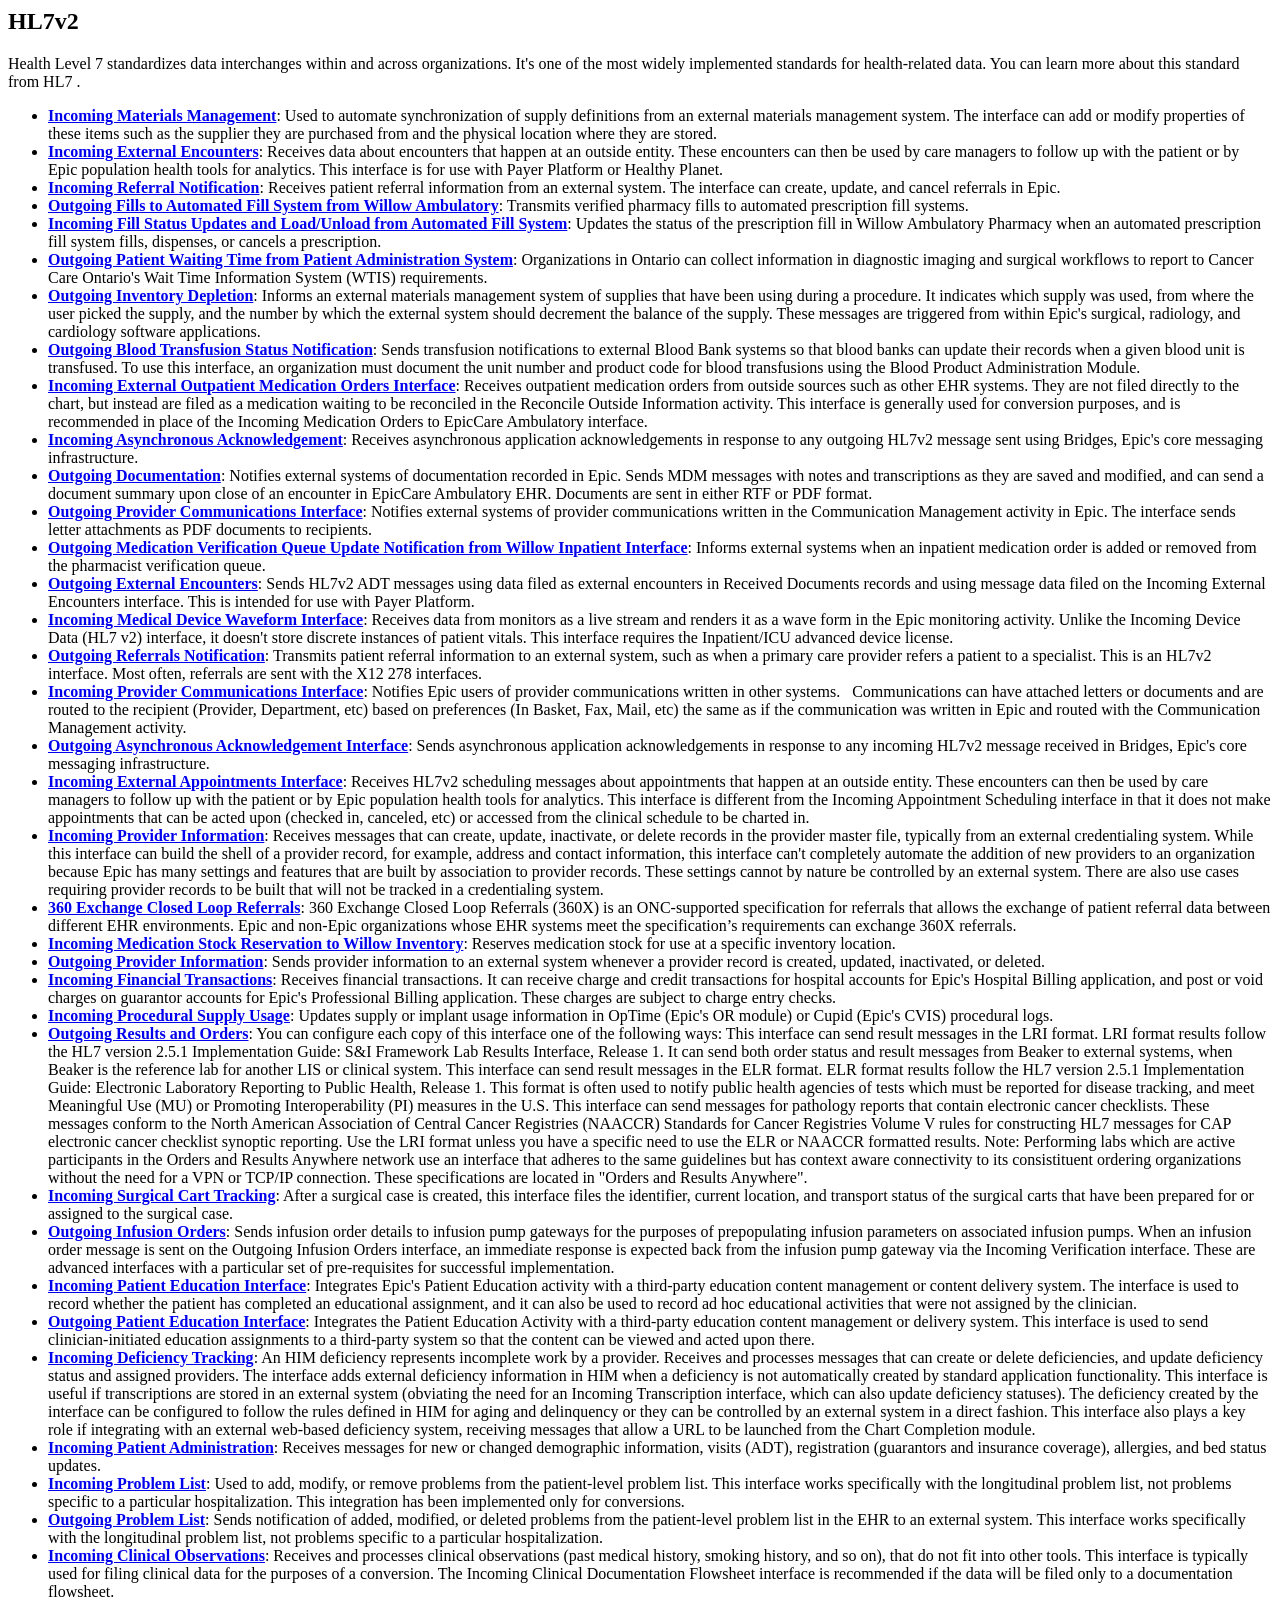
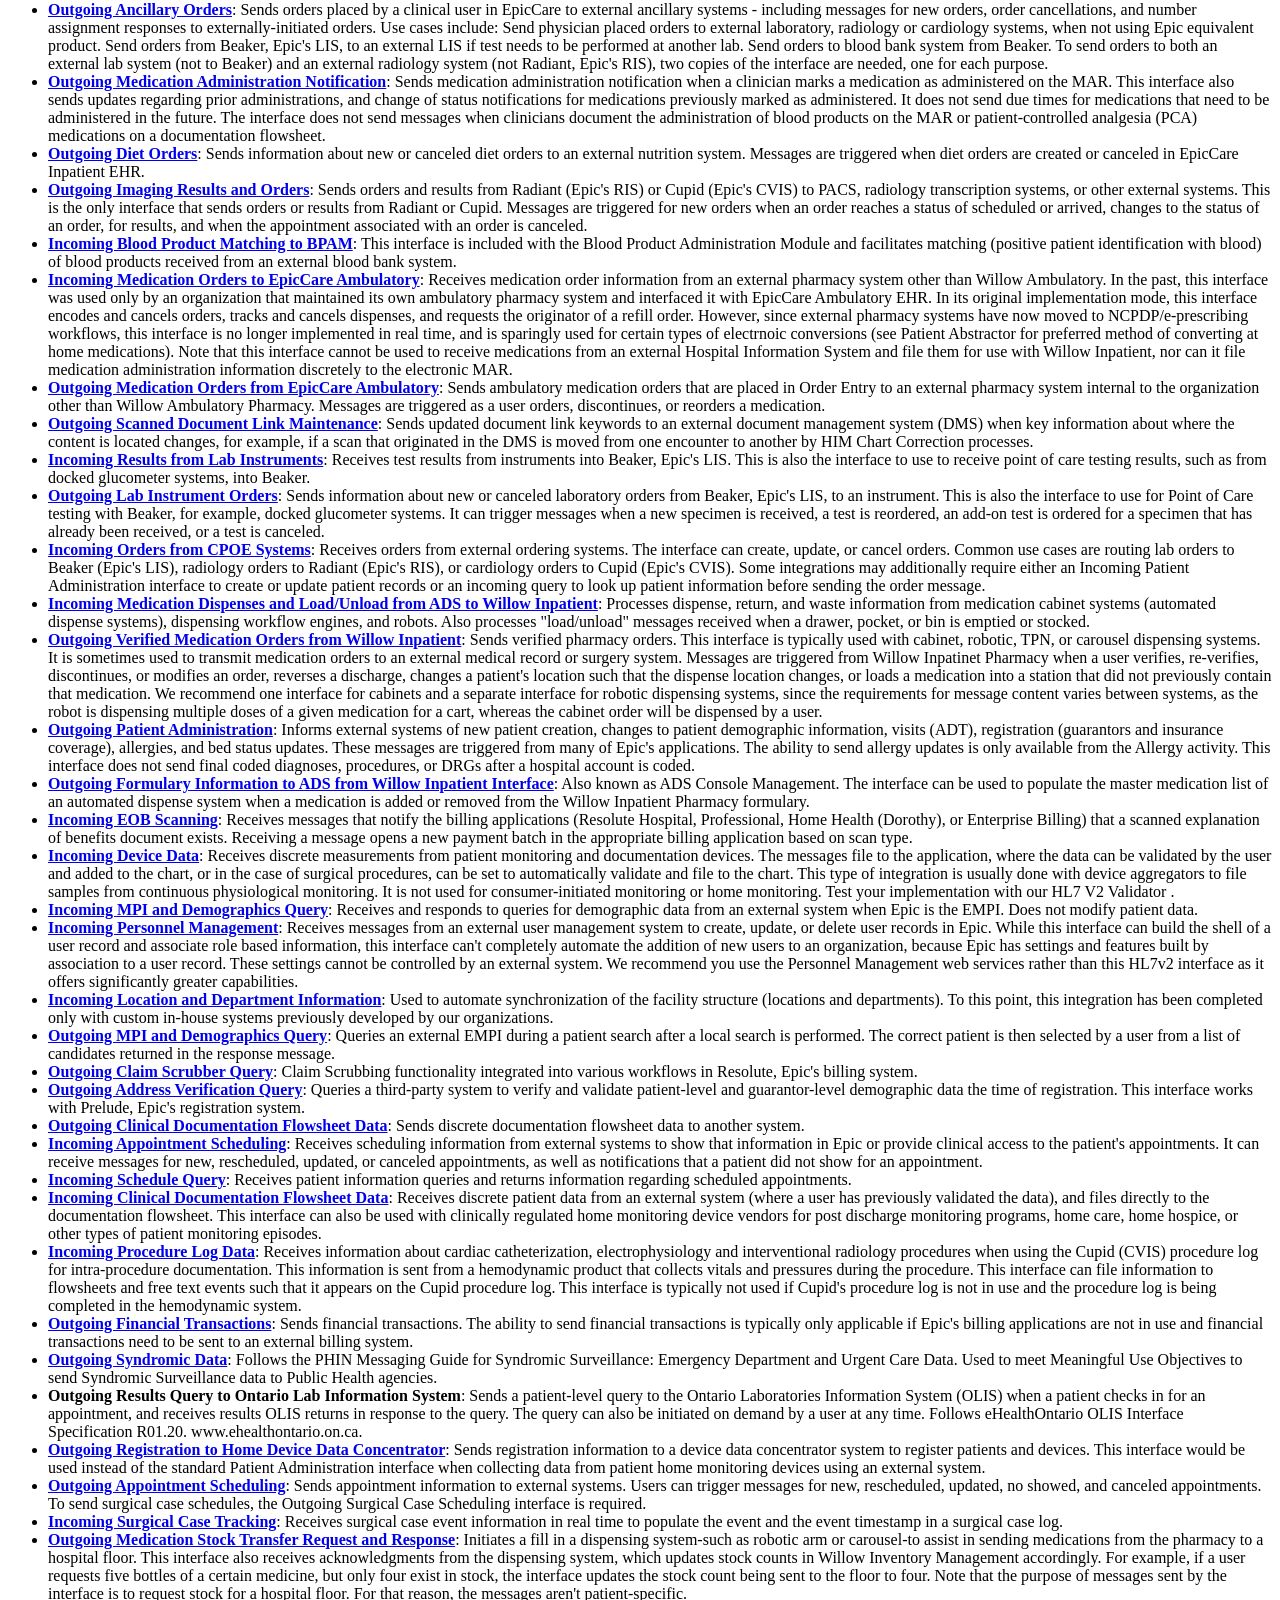
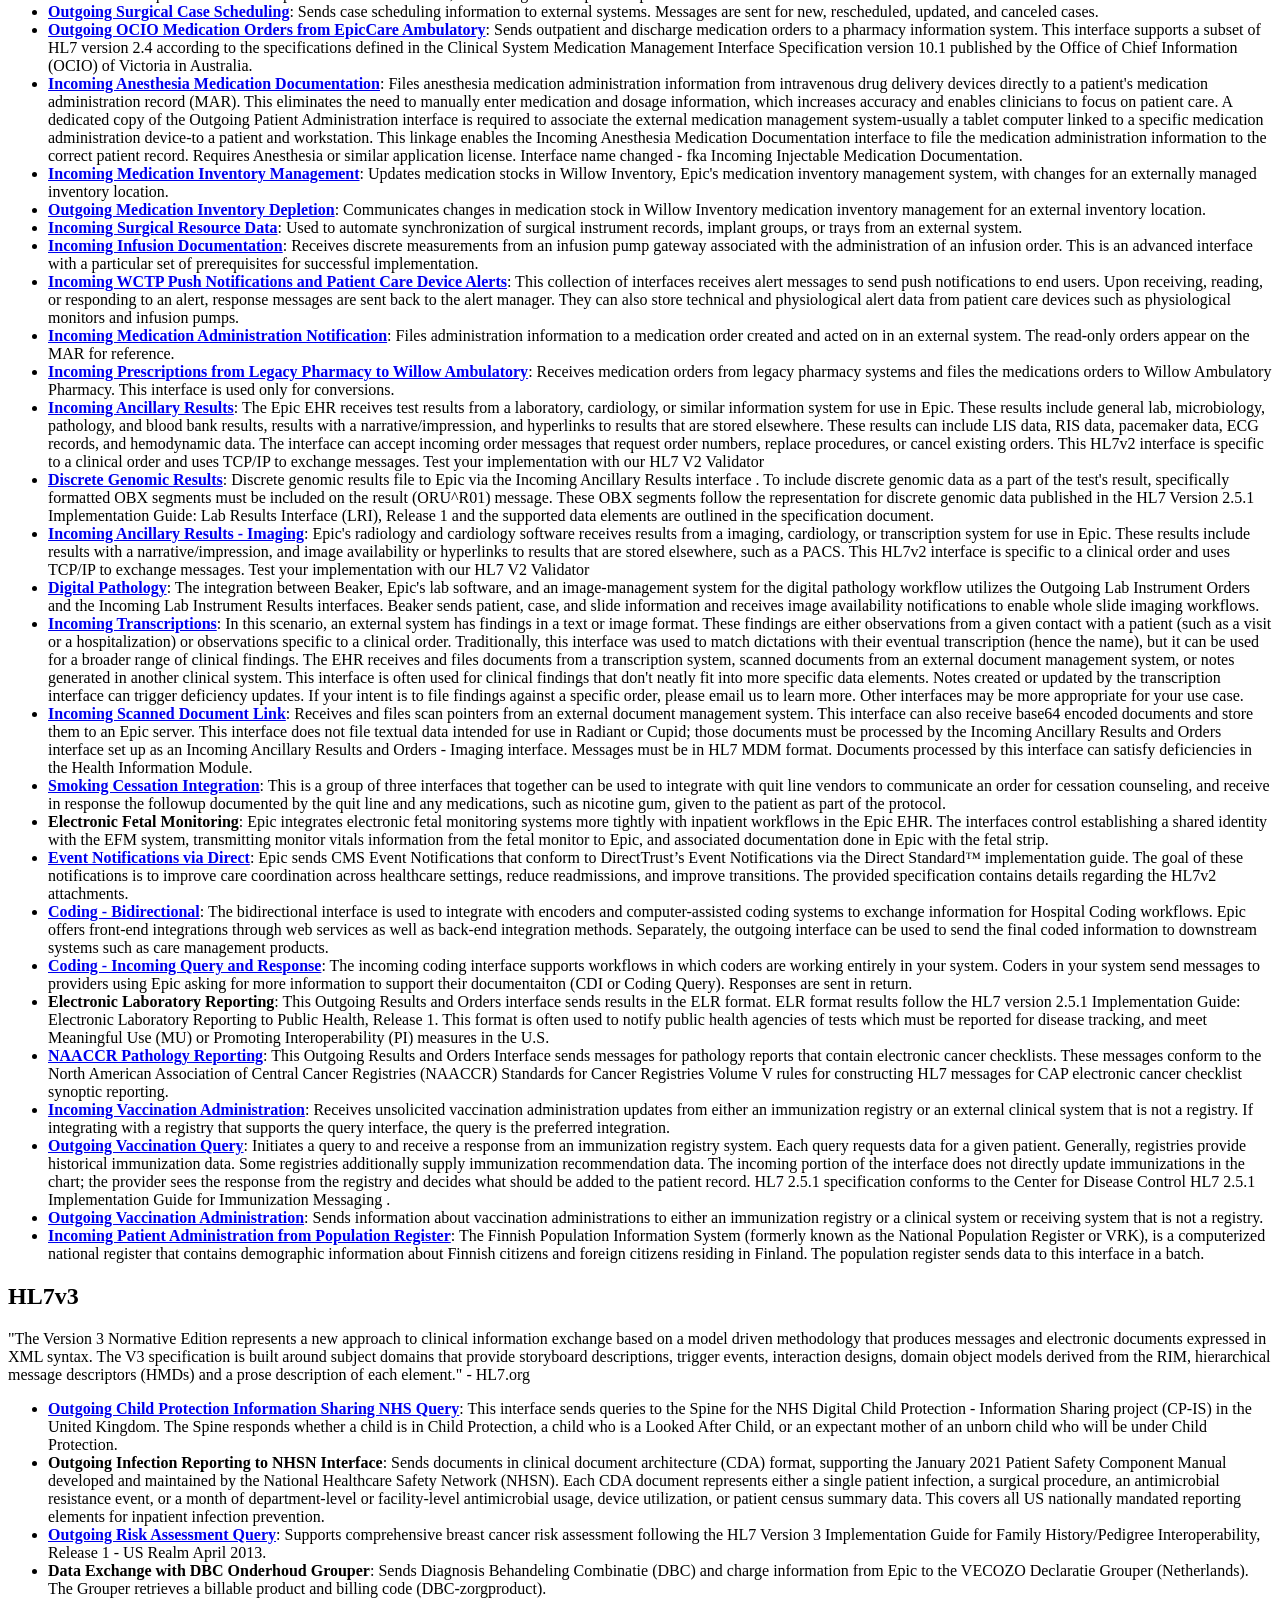
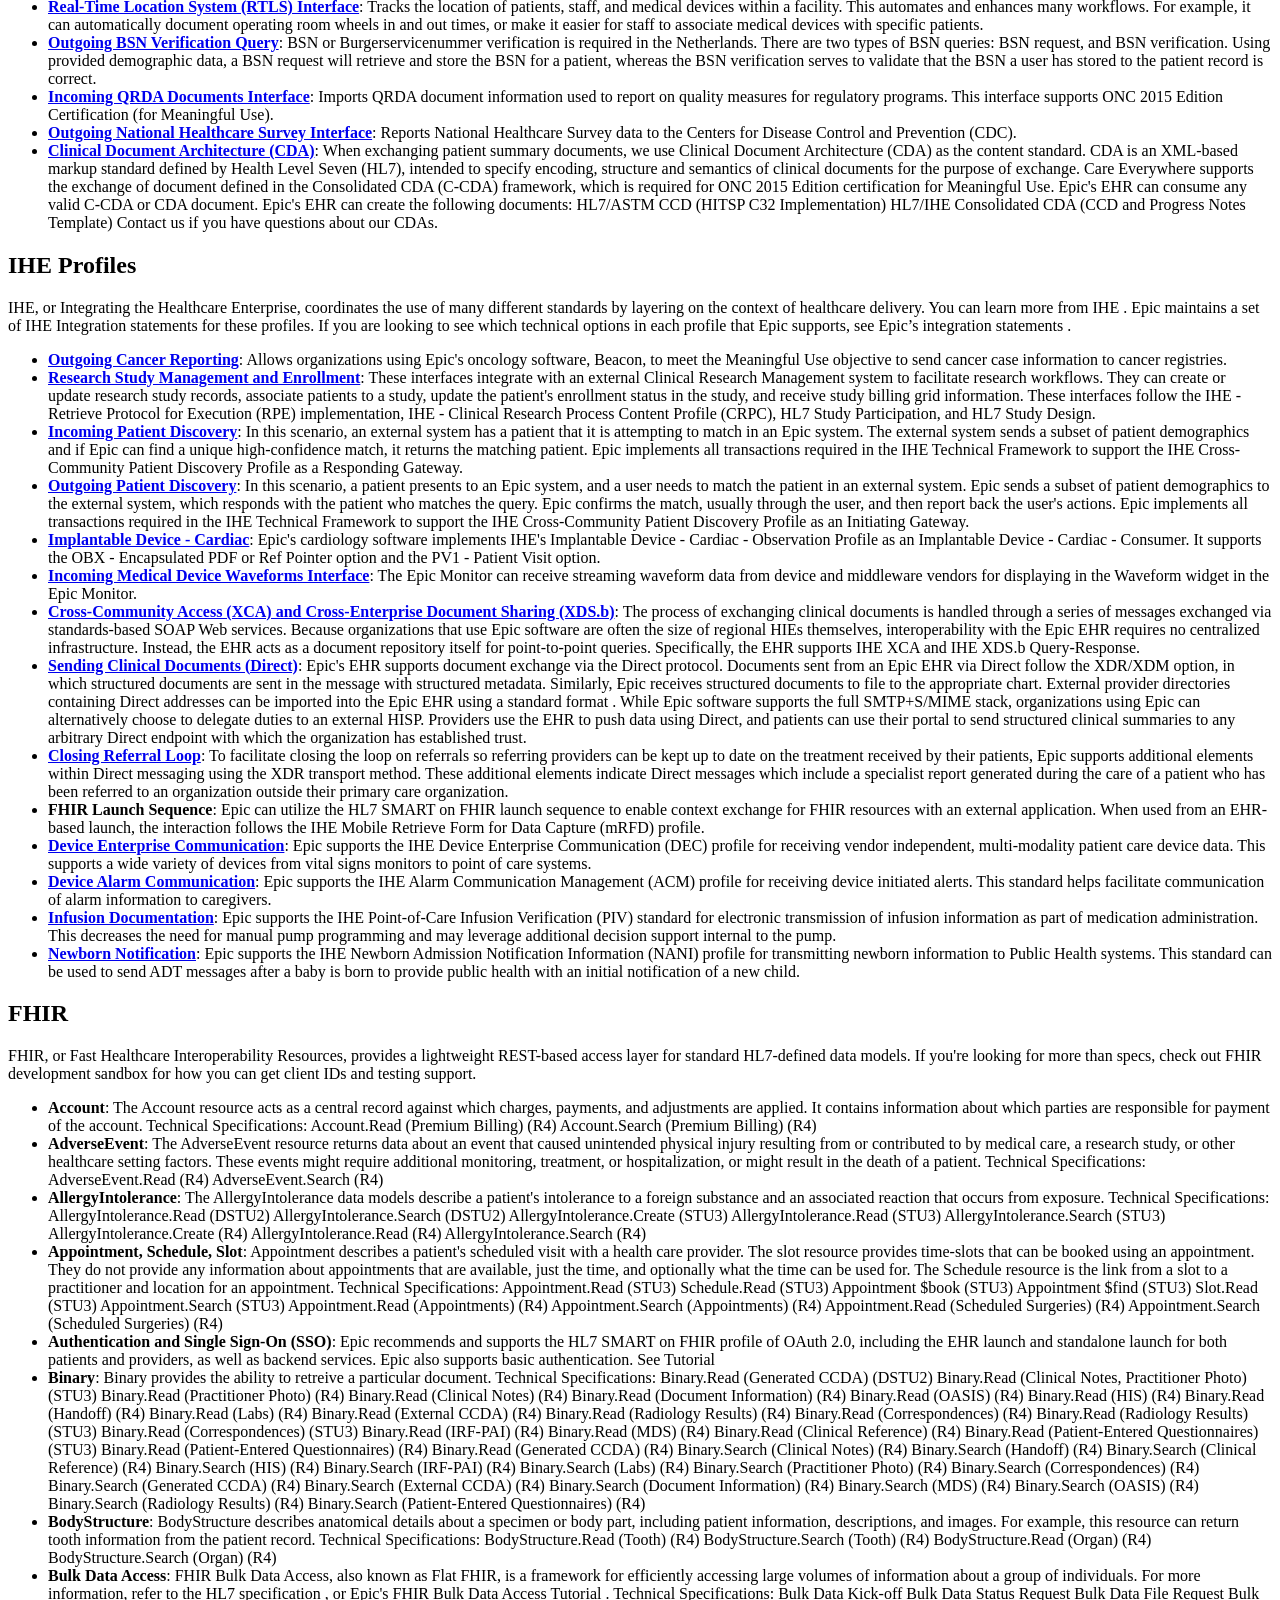
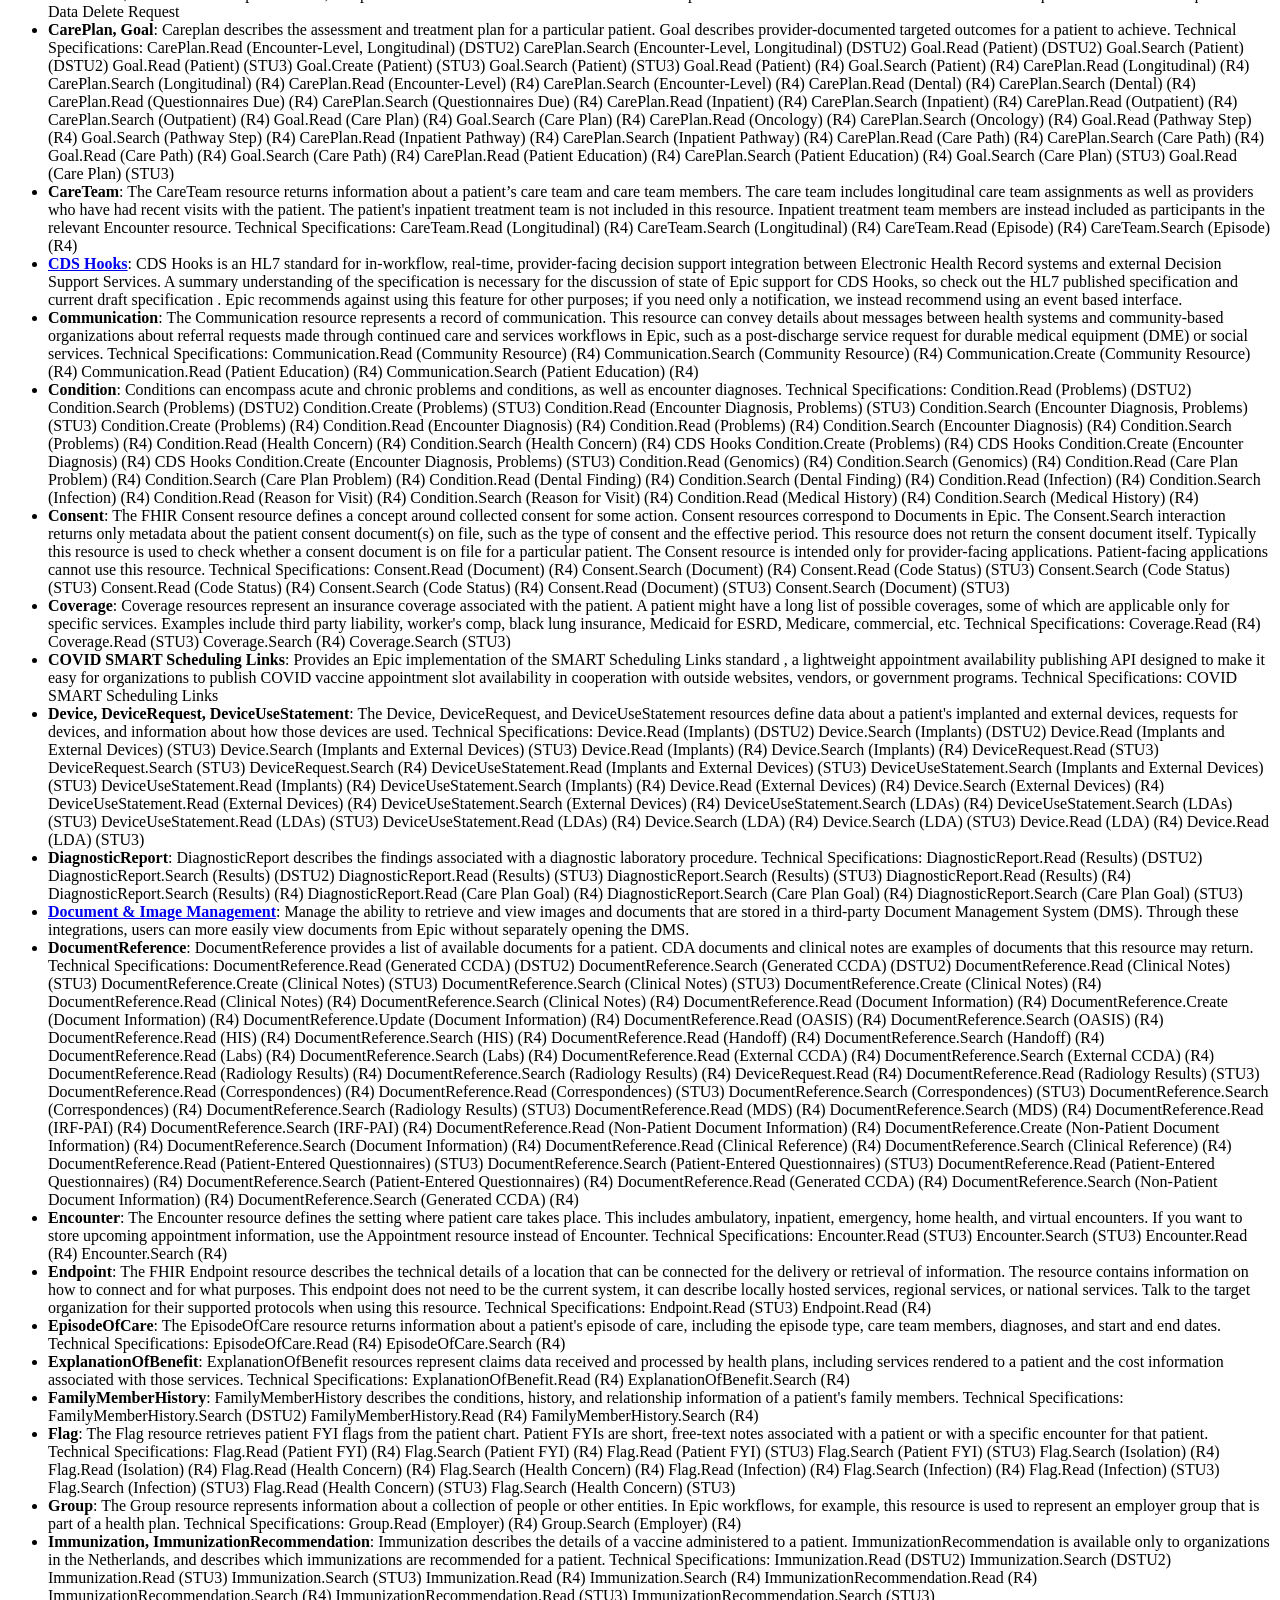
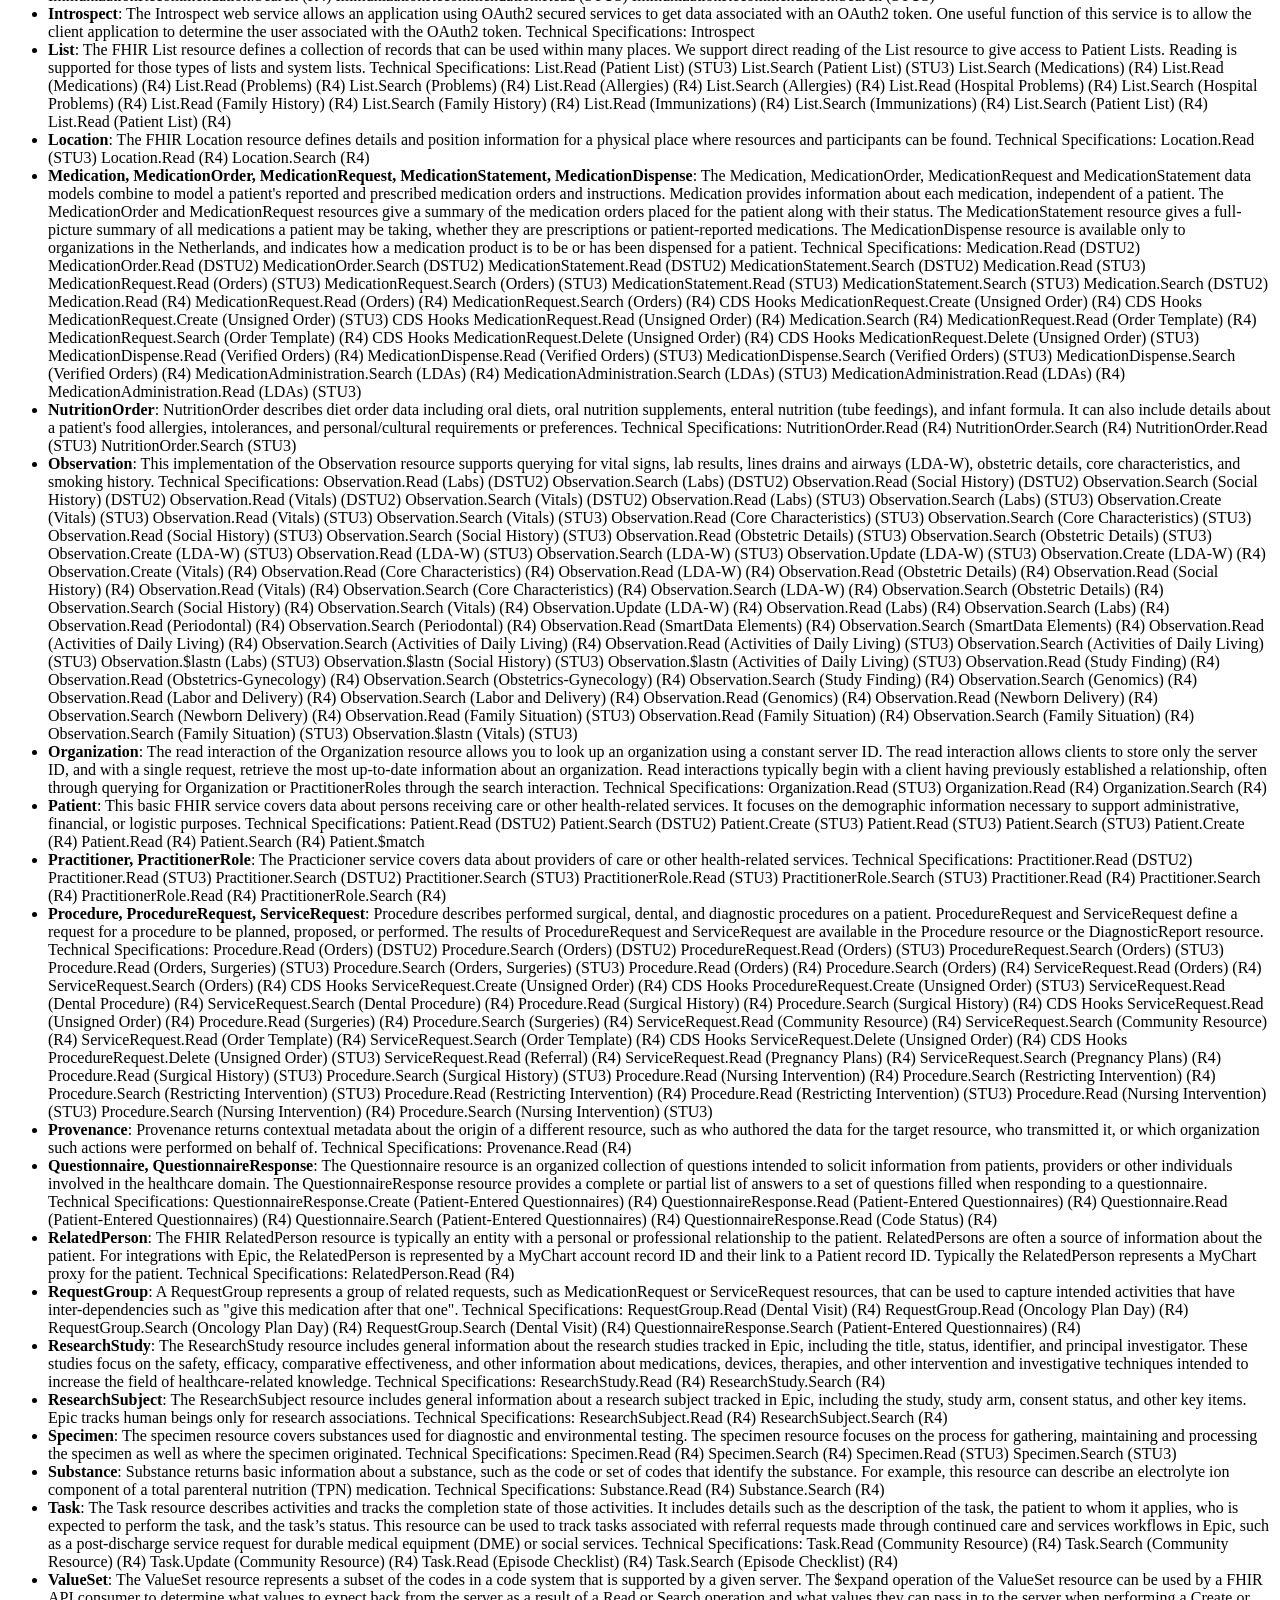
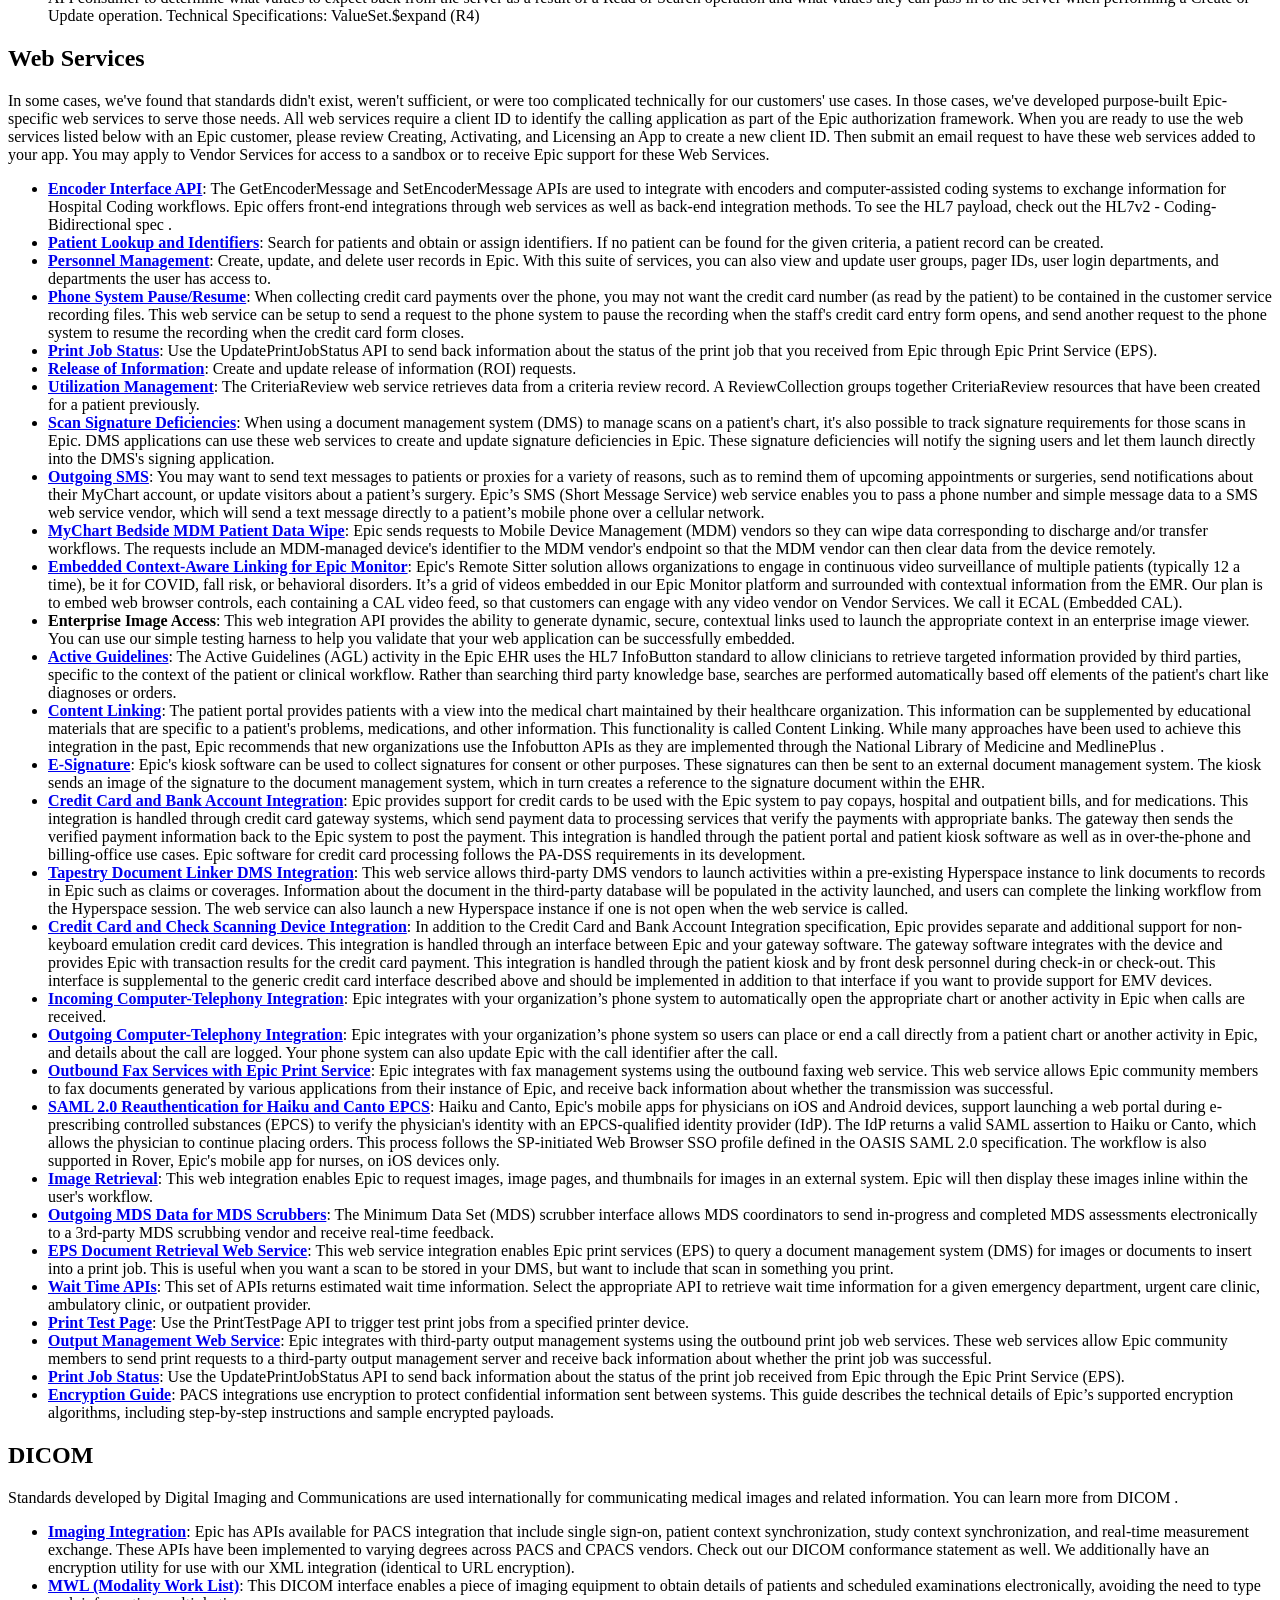
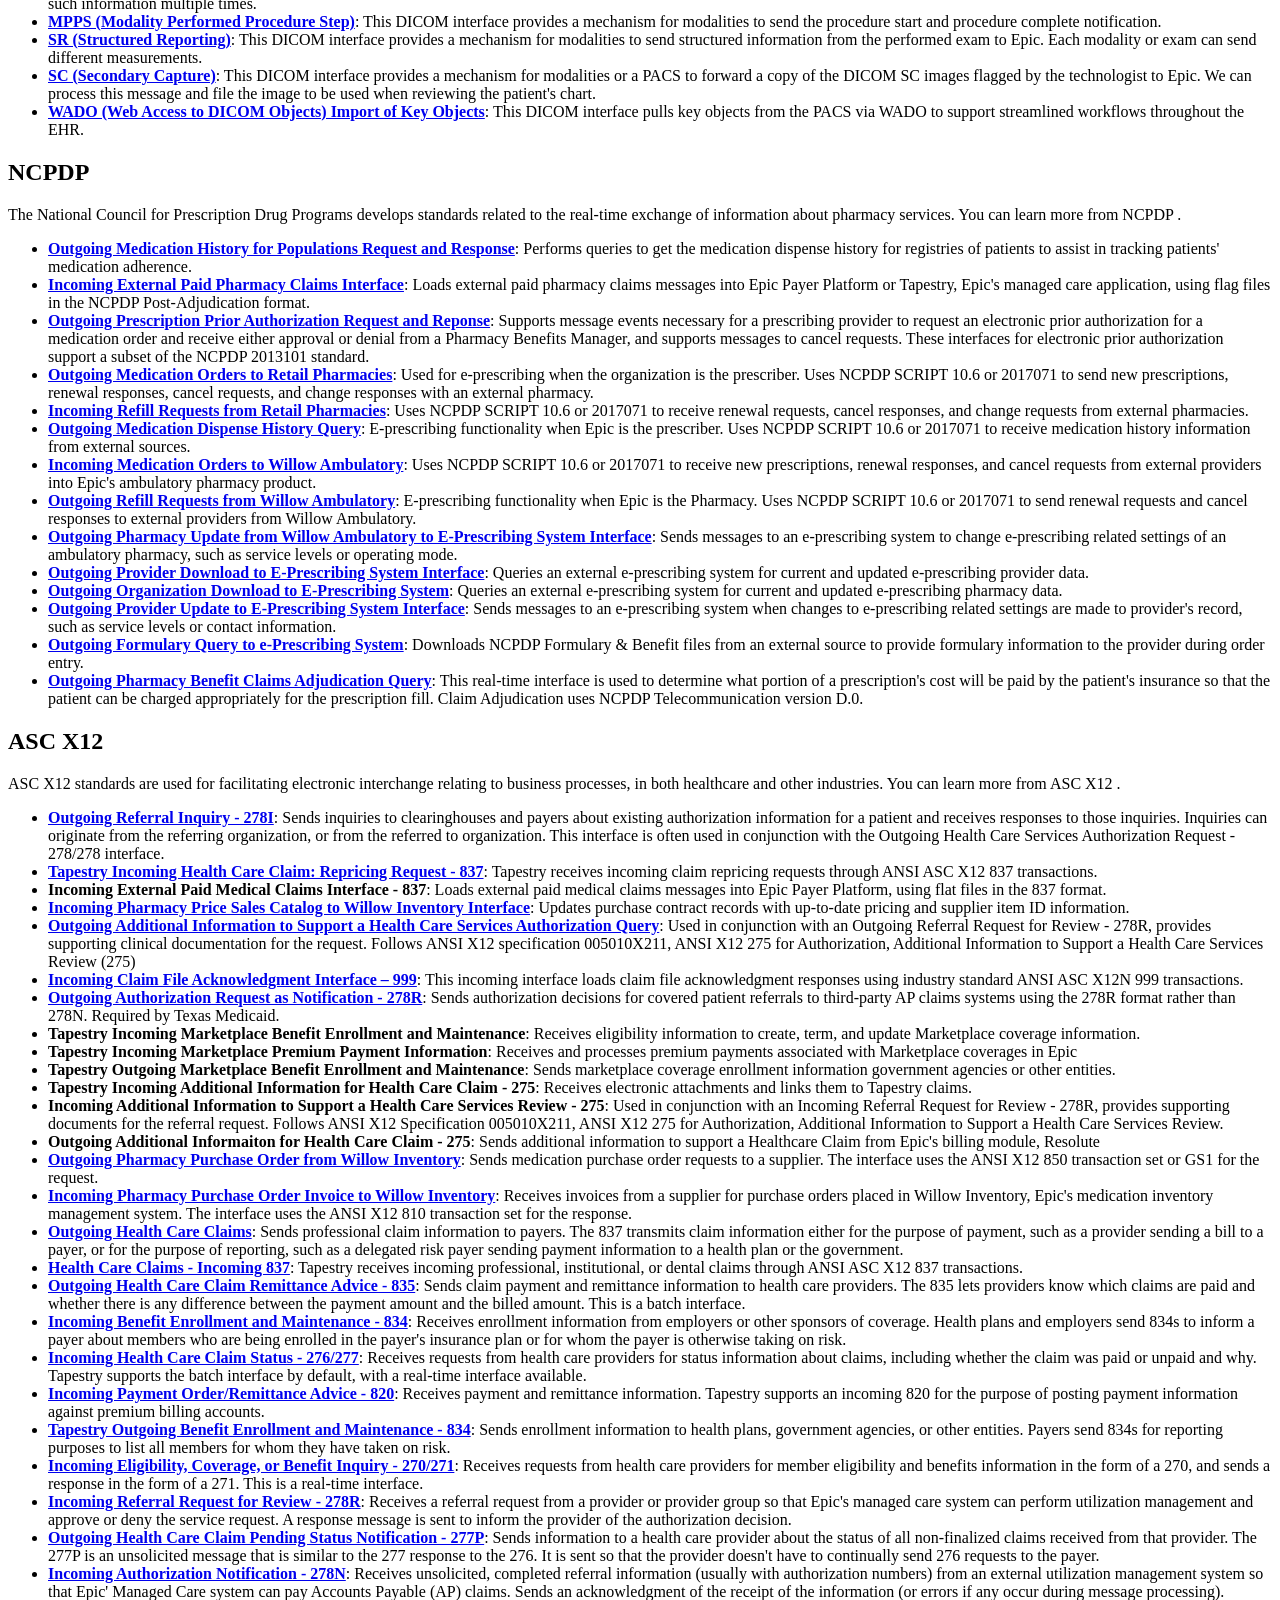
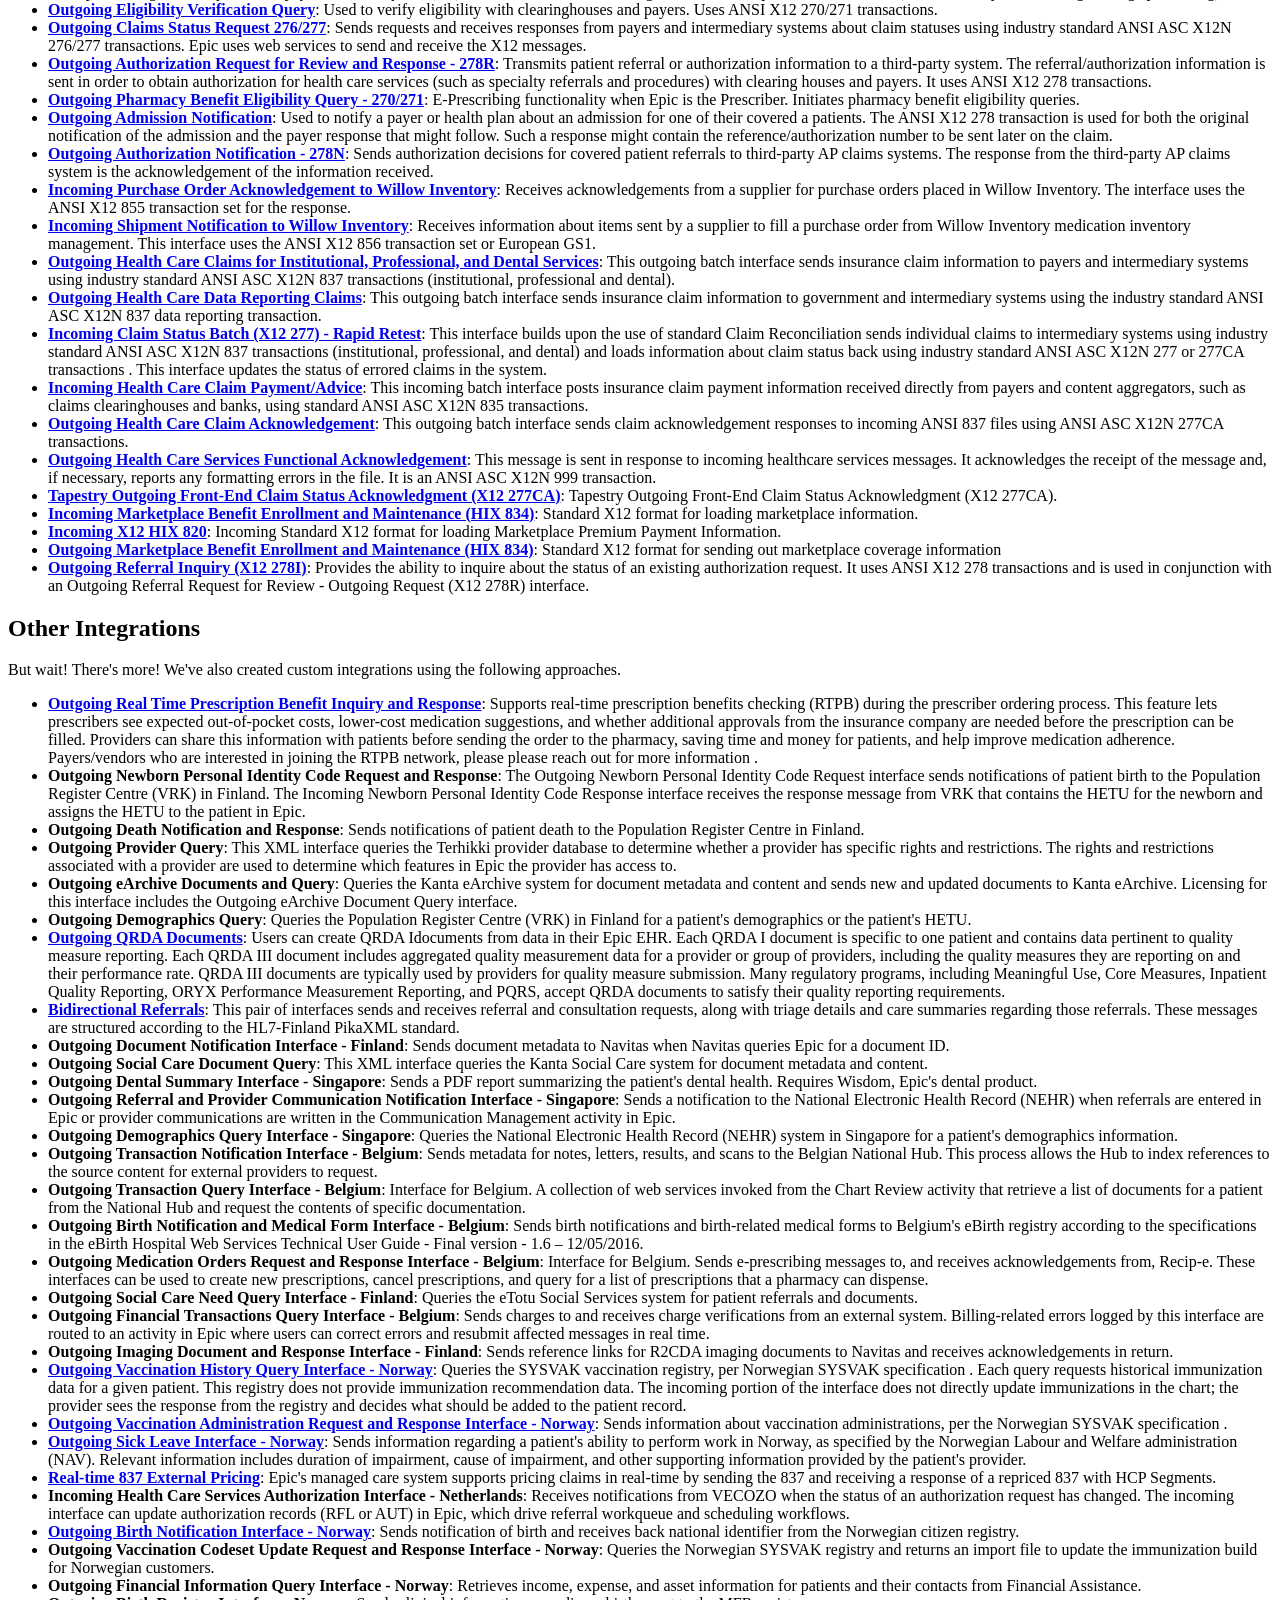
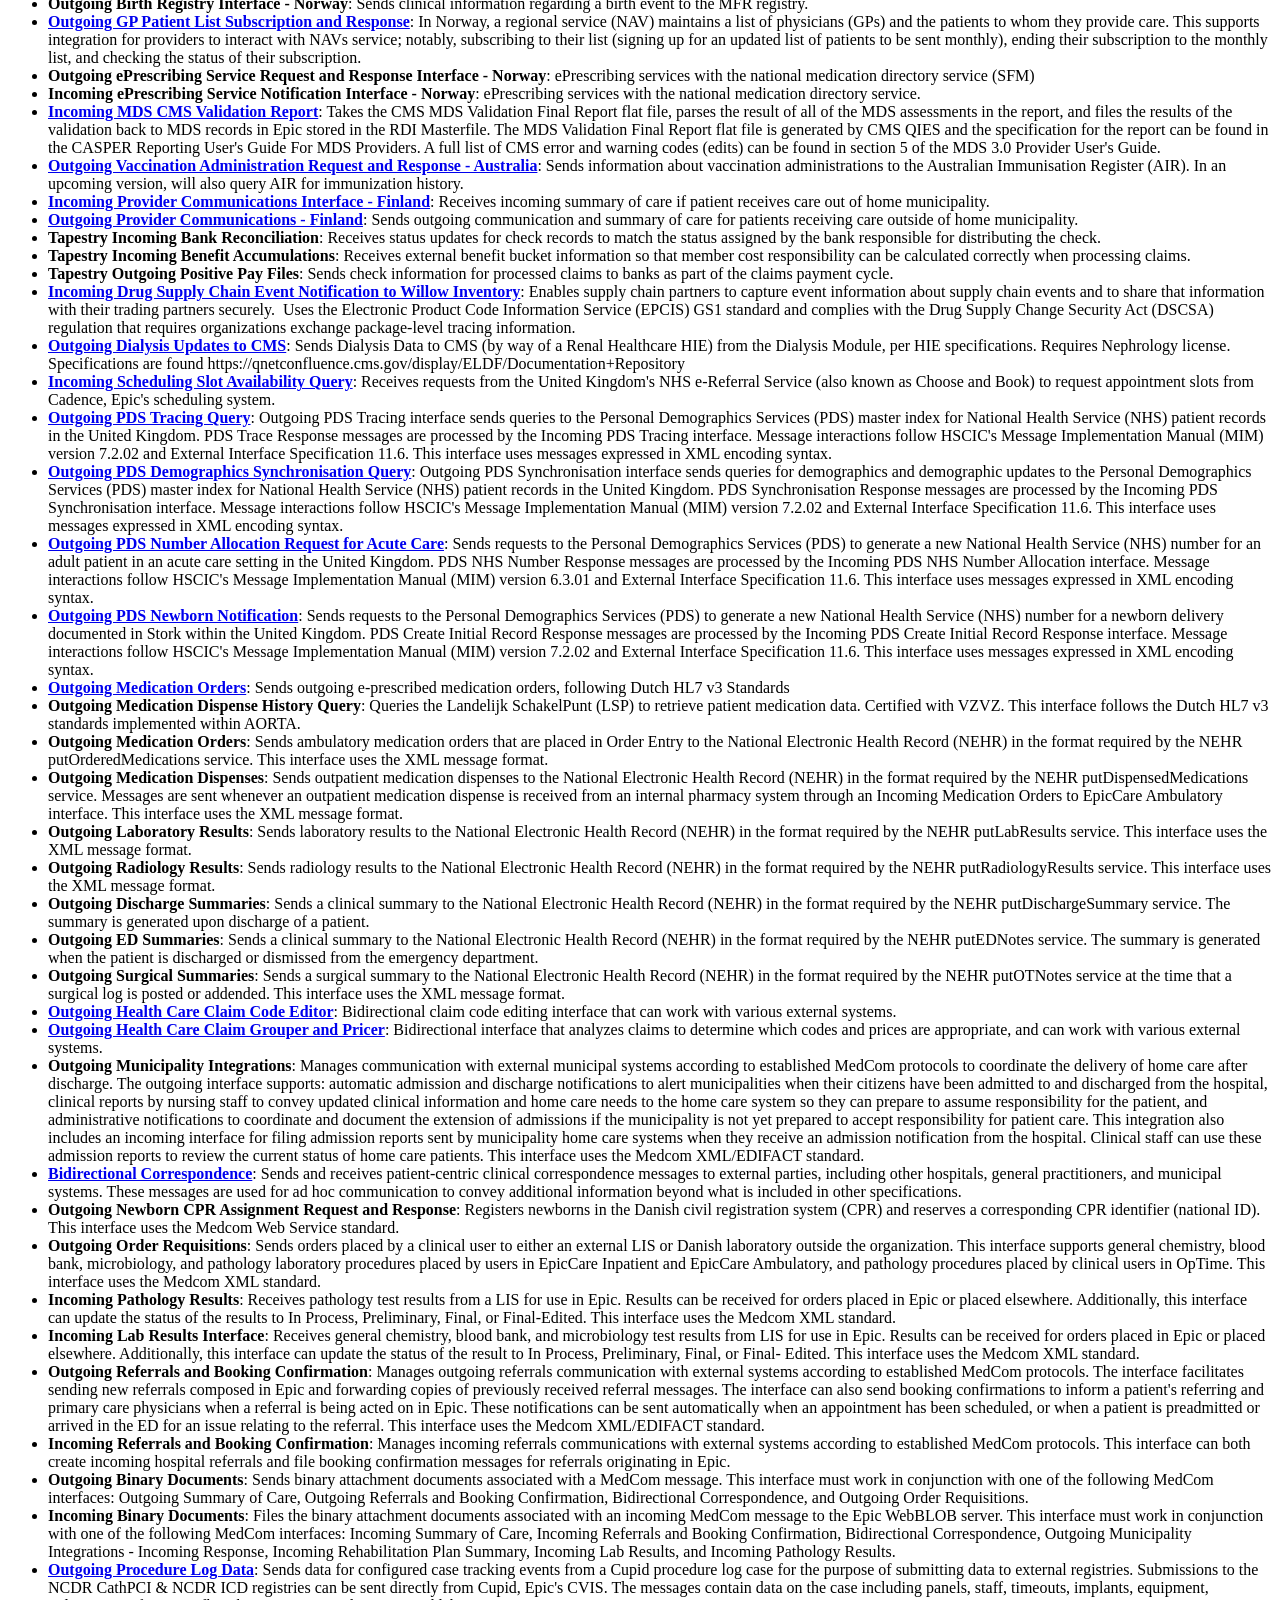
==== scrape_results.html @ d6ffc925 "add method to generate an html from the parsed data" ====
<html><body><h2>HL7v2</h2><p>Health Level 7 standardizes data interchanges within and across organizations. It's one of the most widely implemented standards for health-related data. You can learn more about this standard from  HL7 .</p><ul><li><strong><a href='https://open.epic.com//Tech/TechSpec?spec=staged%2FIncoming%20Materials%20Management%20Interface%20Technical%20Specification.pdf'>Incoming Materials Management</a></strong>: Used to automate synchronization of supply definitions from an external materials management system. The interface can add or modify properties of these items such as the supplier they are purchased from and the physical location where they are stored.</li><li><strong><a href='https://open.epic.com//Tech/TechSpec?spec=5369'>Incoming External Encounters</a></strong>: Receives data about encounters that happen at an outside entity. These encounters can then be used by care managers to follow up with the patient or by Epic population health tools for analytics.  This interface is for use with Payer Platform or Healthy Planet.</li><li><strong><a href='https://open.epic.com//Tech/TechSpec?spec=staged%2FIncoming%20Referral%20Notification%20Interface%20Technical%20Specification.pdf'>Incoming Referral Notification</a></strong>: Receives patient referral information from an external system. The interface can create, update, and cancel referrals in Epic.</li><li><strong><a href='https://open.epic.com//Tech/TechSpec?spec=staged%2FOutgoing%20Fills%20to%20Automated%20Fill%20System%20from%20Willow%20Ambulatory%20Interface%20Technical%20Specification.pdf'>Outgoing Fills to Automated Fill System from Willow Ambulatory</a></strong>: Transmits verified pharmacy fills to automated prescription fill systems.</li><li><strong><a href='https://open.epic.com//Tech/TechSpec?spec=staged%2FIncoming%20Fill%20Status%20from%20Automated%20Fill%20System%20to%20Willow%20Ambulatory%20Interface%20Technical%20Specification.pdf'>Incoming Fill Status Updates and Load/Unload from Automated Fill System</a></strong>: Updates the status of the prescription fill in Willow Ambulatory Pharmacy when an automated prescription fill system fills, dispenses, or cancels a prescription.</li><li><strong><a href='https://open.epic.com//Tech/TechSpec?spec=staged%2FOutgoing%20Patient%20Waiting%20Time%20from%20Patient%20Administration%20System%20Interface%20Technical%20Specification.pdf'>Outgoing Patient Waiting Time from Patient Administration System</a></strong>: Organizations in Ontario can collect information in diagnostic imaging and surgical workflows to report to Cancer Care Ontario's Wait Time Information System (WTIS) requirements.</li><li><strong><a href='https://open.epic.com//Tech/TechSpec?spec=staged%2FOutgoing%20Inventory%20Depletion%20Interface%20Technical%20Specification.pdf'>Outgoing Inventory Depletion</a></strong>: Informs an external materials management system of supplies that have been using during a procedure. It indicates which supply was used, from where the user picked the supply, and the number by which the external system should decrement the balance of the supply.  These messages are triggered from within Epic's surgical, radiology, and cardiology software applications.</li><li><strong><a href='https://open.epic.com//Tech/TechSpec?spec=5292'>Outgoing Blood Transfusion Status Notification</a></strong>: Sends transfusion notifications to external Blood Bank systems so that blood banks can update their records when a given blood unit is transfused. To use this interface, an organization must document the unit number and product code for blood transfusions using the Blood Product Administration Module.</li><li><strong><a href='https://open.epic.com//Tech/TechSpec?spec=staged%2FIncoming%20External%20Outpatient%20Medication%20Orders%20Interface%20Technical%20Specification.pdf'>Incoming External Outpatient Medication Orders Interface</a></strong>: Receives outpatient medication orders from outside sources such as other EHR systems.   They are not filed directly to the chart, but instead are filed as a medication waiting to be reconciled in the Reconcile Outside Information activity.  This interface is generally used for conversion purposes, and is recommended in place of the Incoming Medication Orders to EpicCare Ambulatory interface.</li><li><strong><a href='https://open.epic.com//Tech/TechSpec?spec=staged%2FIncoming%20Asynchronous%20Acknowledgment%20Interface%20Technical%20Specification.pdf'>Incoming Asynchronous Acknowledgement</a></strong>: Receives asynchronous application acknowledgements in response to any outgoing HL7v2 message sent using Bridges, Epic's core messaging infrastructure.</li><li><strong><a href='https://open.epic.com//Tech/TechSpec?spec=5279'>Outgoing Documentation</a></strong>: Notifies external systems of documentation recorded in Epic. Sends MDM messages with notes and transcriptions as they are saved and modified, and can send a document summary upon close of an encounter in EpicCare Ambulatory EHR.  Documents are sent in either RTF or PDF format.</li><li><strong><a href='https://open.epic.com//Tech/TechSpec?spec=5221'>Outgoing Provider Communications Interface</a></strong>: Notifies external systems of provider communications written in the Communication Management activity in Epic. The interface sends letter attachments as PDF documents to recipients.</li><li><strong><a href='https://open.epic.com//Tech/TechSpec?spec=5250'>Outgoing Medication Verification Queue Update Notification from Willow Inpatient Interface</a></strong>: Informs external systems when an inpatient medication order is added or removed from the pharmacist verification queue.</li><li><strong><a href='https://open.epic.com//Tech/TechSpec?spec=5276'>Outgoing External Encounters</a></strong>: Sends HL7v2 ADT messages using data filed as external encounters in Received Documents records and using message data filed on the Incoming External Encounters interface. This is intended for use with Payer Platform.</li><li><strong><a href='https://open.epic.com//Tech/TechSpec?spec=staged%2FIncoming%20Waveform%20Content%20Module.pdf'>Incoming Medical Device Waveform Interface</a></strong>: Receives data from monitors as a live stream and renders it as a wave form in the Epic monitoring activity. Unlike the Incoming Device Data (HL7 v2) interface, it doesn't store discrete instances of patient vitals. This interface requires the Inpatient/ICU advanced device license.</li><li><strong><a href='https://open.epic.com//Tech/TechSpec?spec=staged%2FOutgoing%20Referral%20Notification%20Interface%20Technical%20Specification.pdf'>Outgoing Referrals Notification</a></strong>: Transmits patient referral information to an external system, such as when a primary care provider refers a patient to a specialist. This is an HL7v2 interface. Most often, referrals are sent with the X12 278 interfaces.</li><li><strong><a href='https://open.epic.com//Tech/TechSpec?spec=5331'>Incoming Provider Communications Interface</a></strong>: Notifies Epic users of provider communications written in other systems.   Communications can have attached letters or documents and are routed to the recipient (Provider, Department, etc) based on preferences (In Basket, Fax, Mail, etc) the same as if the communication was written in Epic and routed with the Communication Management activity.</li><li><strong><a href='https://open.epic.com//Tech/TechSpec?spec=staged%2FOutgoing%20Asynchronous%20Acknowledgment%20Technical%20Specification.pdf'>Outgoing Asynchronous Acknowledgement Interface</a></strong>: Sends asynchronous application acknowledgements in response to any incoming HL7v2 message received in Bridges, Epic's core messaging infrastructure.</li><li><strong><a href='https://open.epic.com//Tech/TechSpec?spec=5369'>Incoming External Appointments Interface</a></strong>: Receives HL7v2 scheduling messages about appointments that happen at an outside entity. These encounters can then be used by care managers to follow up with the patient or by Epic population health tools for analytics. This interface is different from the Incoming Appointment Scheduling interface in that it does not make appointments that can be acted upon (checked in, canceled, etc) or accessed from the clinical schedule to be charted in.</li><li><strong><a href='https://open.epic.com//Tech/TechSpec?spec=staged%2FIncoming%20Provider%20Information%20Interface%20Technical%20Specification.pdf'>Incoming Provider Information</a></strong>: Receives messages that can create, update, inactivate, or delete records in the provider master file, typically from an external credentialing system. While this interface can build the shell of a provider record, for example, address and contact information, this interface can't completely automate the addition of new providers to an organization because Epic has many settings and features that are built by association to provider records.   These settings cannot by nature be controlled by an external system. There are also use cases requiring provider records to be built that will not be tracked in a credentialing system.</li><li><strong><a href='https://open.epic.com//Tech/TechSpec?spec=staged%2F360X%20Referrals%20Technical%20Specification.zip'>360 Exchange Closed Loop Referrals</a></strong>: 360 Exchange Closed Loop Referrals (360X) is an ONC-supported specification for referrals that allows the exchange of patient referral data between different EHR environments. Epic and non-Epic organizations whose EHR systems meet the specification’s requirements can exchange 360X referrals.</li><li><strong><a href='https://open.epic.com//Tech/TechSpec?spec=5778'>Incoming Medication Stock Reservation to Willow Inventory</a></strong>: Reserves medication stock for use at a specific inventory location.</li><li><strong><a href='https://open.epic.com//Tech/TechSpec?spec=staged%2FOutgoing%20Provider%20Information%20Interface%20Technical%20Specification.pdf'>Outgoing Provider Information</a></strong>: Sends provider information to an external system whenever a provider record is created, updated, inactivated, or deleted.</li><li><strong><a href='https://open.epic.com//Tech/TechSpec?spec=5364'>Incoming Financial Transactions</a></strong>: Receives financial transactions. It can receive charge and credit transactions for hospital accounts for Epic's Hospital Billing application, and post or void charges on guarantor accounts for Epic's Professional Billing application. These charges are subject to charge entry checks.</li><li><strong><a href='https://open.epic.com//Tech/TechSpec?spec=staged%2FIncoming%20Procedural%20Supply%20Usage%20Interface%20Technical%20Specification.pdf'>Incoming Procedural Supply Usage</a></strong>: Updates supply or implant usage information in OpTime (Epic's OR module) or Cupid (Epic's CVIS) procedural logs.</li><li><strong><a href='https://open.epic.com//Tech/TechSpec?spec=staged%2FOutgoing%20Results%20and%20Orders%20Interface%20Technical%20Specification.zip'>Outgoing Results and Orders</a></strong>: You can configure each copy of this interface one of the following ways: This interface can send result messages in the LRI format. LRI format results follow the HL7 version 2.5.1 Implementation Guide: S&I Framework Lab Results Interface, Release 1. It can send both order status and result messages from Beaker to external systems, when Beaker is the reference lab for another LIS or clinical system. This interface can send result messages in the ELR format. ELR format results follow the HL7 version 2.5.1 Implementation Guide: Electronic Laboratory Reporting to Public Health, Release 1. This format is often used to notify public health agencies of tests which must be reported for disease tracking, and meet Meaningful Use (MU) or Promoting Interoperability (PI) measures in the U.S. This interface can send messages for pathology reports that contain electronic cancer checklists. These messages conform to the North American Association of Central Cancer Registries (NAACCR) Standards for Cancer Registries Volume V rules for constructing HL7 messages for CAP electronic cancer checklist synoptic reporting. Use the LRI format unless you have a specific need to use the ELR or NAACCR formatted results. Note: Performing labs which are active participants in the Orders and Results Anywhere network use an interface that adheres to the same guidelines but has context aware connectivity to its consistituent ordering organizations without the need for a VPN or TCP/IP connection.  These specifications are located in "Orders and Results Anywhere".</li><li><strong><a href='https://open.epic.com//Tech/TechSpec?spec=staged%2FIncoming%20Surgical%20Cart%20Tracking%20Interface%20Technical%20Specification.pdf'>Incoming Surgical Cart Tracking</a></strong>: After a surgical case is created, this interface files the identifier, current location, and transport status of the surgical carts that have been prepared for or assigned to the surgical case.</li><li><strong><a href='https://open.epic.com//Tech/TechSpec?spec=staged%2FOutgoing%20Infusion%20Orders%20and%20Incoming%20Infusion%20Verification%20Interface%20Technical%20Specification.pdf'>Outgoing Infusion Orders</a></strong>: Sends infusion order details to infusion pump gateways for the purposes of prepopulating infusion parameters on associated infusion pumps. When an infusion order message is sent on the Outgoing Infusion Orders interface, an immediate response is expected back from the infusion pump gateway via the Incoming Verification interface. These are advanced interfaces with a particular set of pre-requisites for successful implementation.</li><li><strong><a href='https://open.epic.com//Tech/TechSpec?spec=staged%2FIncoming%20Patient%20Education%20Interface%20Technical%20Specification.pdf'>Incoming Patient Education Interface</a></strong>: Integrates Epic's Patient Education activity with a third-party education content management or content delivery system. The interface is used to record whether the patient has completed an educational assignment, and it can also be used to record ad hoc educational activities that were not assigned by the clinician.</li><li><strong><a href='https://open.epic.com//Tech/TechSpec?spec=staged%2FOutgoing%20Patient%20Education%20Interface%20Technical%20Specification.pdf'>Outgoing Patient Education Interface</a></strong>: Integrates the Patient Education Activity with a third-party education content management or delivery system. This interface is used to send clinician-initiated education assignments to a third-party system so that the content can be viewed and acted upon there.</li><li><strong><a href='https://open.epic.com//Tech/TechSpec?spec=5375'>Incoming Deficiency Tracking</a></strong>: An HIM deficiency represents incomplete work by a provider. Receives and processes messages that can create or delete deficiencies, and update deficiency status and assigned providers. The interface adds external deficiency information in HIM when a deficiency is not automatically created by standard application functionality. This interface is useful if transcriptions are stored in an external system (obviating the need for an Incoming Transcription interface, which can also update deficiency statuses). The deficiency created by the interface can be configured to follow the rules defined in HIM for aging and delinquency or they can be controlled by an external system in a direct fashion. This interface also plays a key role if integrating with an external web-based deficiency system, receiving messages that allow a URL to be launched from the Chart Completion module.</li><li><strong><a href='https://open.epic.com//Tech/TechSpec?spec=5342'>Incoming Patient Administration</a></strong>: Receives messages for new or changed demographic information, visits (ADT), registration (guarantors and insurance coverage), allergies, and bed status updates.</li><li><strong><a href='https://open.epic.com//Tech/TechSpec?spec=staged%2FIncoming%20Problem%20List%20Interface%20Technical%20Specification.pdf'>Incoming Problem List</a></strong>: Used to add, modify, or remove problems from the patient-level problem list. This interface works specifically with the longitudinal problem list, not problems specific to a particular hospitalization. This integration has been implemented only for conversions.</li><li><strong><a href='https://open.epic.com//Tech/TechSpec?spec=staged%2FOutgoing%20Problem%20List%20Interface%20Technical%20Specification.pdf'>Outgoing Problem List</a></strong>: Sends notification of added, modified, or deleted problems from the patient-level problem list in the EHR to an external system. This interface works specifically with the longitudinal problem list, not problems specific to a particular hospitalization.</li><li><strong><a href='https://open.epic.com//Tech/TechSpec?spec=staged%2FIncoming%20Clinical%20Observations%20Interface%20Technical%20Specification.pdf'>Incoming Clinical Observations</a></strong>: Receives and processes clinical observations (past medical history, smoking history, and so on), that do not fit into other tools. This interface is typically used for filing clinical data for the purposes of a conversion. The Incoming Clinical Documentation Flowsheet interface is recommended if the data will be filed only to a documentation flowsheet.</li><li><strong><a href='https://open.epic.com//Tech/TechSpec?spec=staged%2FOutgoing%20Ancillary%20Orders%20Interface%20Technical%20Specification.pdf'>Outgoing Ancillary Orders</a></strong>: Sends orders placed by a clinical user in EpicCare to external ancillary systems - including messages for new orders, order cancellations, and number assignment responses to externally-initiated orders.  Use cases include:  Send physician placed orders to external laboratory, radiology or cardiology systems, when not using Epic equivalent product.  Send orders from Beaker, Epic's LIS, to an external LIS if test needs to be performed at another lab. Send orders to blood bank system from Beaker.  To send orders to both an external lab system (not to Beaker) and an external radiology system (not Radiant, Epic's RIS), two copies of the interface are needed, one for each purpose.</li><li><strong><a href='https://open.epic.com//Tech/TechSpec?spec=staged%2FOutgoing%20Medication%20Administration%20Notification%20Interface%20Technical%20Specification.pdf'>Outgoing Medication Administration Notification</a></strong>: Sends medication administration notification when a clinician marks a medication as administered on the MAR. This interface also sends updates regarding prior administrations, and change of status notifications for medications previously marked as administered. It does not send due times for medications that need to be administered in the future. The interface does not send messages when clinicians document the administration of blood products on the MAR or patient-controlled analgesia (PCA) medications on a documentation flowsheet.</li><li><strong><a href='https://open.epic.com//Tech/TechSpec?spec=5280'>Outgoing Diet Orders</a></strong>: Sends information about new or canceled diet orders to an external nutrition system. Messages are triggered when diet orders are created or canceled in EpicCare Inpatient EHR.</li><li><strong><a href='https://open.epic.com//Tech/TechSpec?spec=staged%2FOutgoing%20Imaging%20Results%20and%20Orders%20Interface%20Technical%20Specification.pdf'>Outgoing Imaging Results and Orders</a></strong>: Sends orders and results from Radiant (Epic's RIS)  or Cupid (Epic's CVIS) to PACS, radiology transcription systems, or other external systems. This is the only interface that sends orders or results from Radiant or Cupid. Messages are triggered for new orders when an order reaches a status of scheduled or arrived, changes to the status of an order, for results, and when the appointment associated with an order is canceled.</li><li><strong><a href='https://open.epic.com//Tech/TechSpec?spec=staged%2FIncoming%20Blood%20Product%20Matching%20to%20BPAM%20Interface%20Technical%20Specification.pdf'>Incoming Blood Product Matching to BPAM</a></strong>: This interface is included with the Blood Product Administration Module and facilitates matching (positive patient identification with blood) of blood products received from an external blood bank system.</li><li><strong><a href='https://open.epic.com//Tech/TechSpec?spec=staged%2FIncoming%20Medication%20Orders%20to%20EpicCare%20Ambulatory%20Interface%20Technical%20Specification.pdf'>Incoming Medication Orders to EpicCare Ambulatory</a></strong>: Receives medication order information from an external pharmacy system other than Willow Ambulatory. In the past, this interface was used only by an organization that maintained its own ambulatory pharmacy system and interfaced it with EpicCare Ambulatory EHR.   In its original implementation mode, this interface encodes and cancels orders, tracks and cancels dispenses, and requests the originator of a refill order. However, since external pharmacy systems have now moved to NCPDP/e-prescribing workflows, this interface is no longer implemented in real time, and is sparingly used for certain types of electrnoic conversions (see Patient Abstractor for preferred method of converting at home medications).  Note that this interface cannot be used to receive medications from an external Hospital Information System and file them for use with Willow Inpatient, nor can it file medication administration information discretely to the electronic MAR.</li><li><strong><a href='https://open.epic.com//Tech/TechSpec?spec=staged%2FOutgoing%20Medication%20Orders%20from%20EpicCare%20Ambulatory%20Interface%20Technical%20Specification.pdf'>Outgoing Medication Orders from EpicCare Ambulatory</a></strong>: Sends ambulatory medication orders that are placed in Order Entry to an external pharmacy system internal to the organization other than Willow Ambulatory Pharmacy. Messages are triggered as a user orders, discontinues, or reorders a medication.</li><li><strong><a href='https://open.epic.com//Tech/TechSpec?spec=5210'>Outgoing Scanned Document Link Maintenance</a></strong>: Sends updated document link keywords to an external document management system (DMS) when key information about where the content is located changes, for example, if a scan that originated in the DMS is moved from one encounter to another by HIM Chart Correction processes.</li><li><strong><a href='https://open.epic.com//Tech/TechSpec?spec=staged%2FIncoming%20Results%20from%20Lab%20Instruments%20Interface%20Technical%20Specification.pdf'>Incoming Results from Lab Instruments</a></strong>: Receives test results from instruments into Beaker, Epic's LIS. This is also the interface to use to receive point of care testing results, such as from docked glucometer systems, into Beaker.</li><li><strong><a href='https://open.epic.com//Tech/TechSpec?spec=staged%2FOutgoing%20Orders%20to%20Lab%20Instruments%20Interface%20Technical%20Specification.pdf'>Outgoing Lab Instrument Orders</a></strong>: Sends information about new or canceled laboratory orders from Beaker, Epic's LIS, to an instrument. This is also the interface to use for Point of Care testing with Beaker, for example, docked glucometer systems. It can trigger messages when a new specimen is received, a test is reordered, an add-on test is ordered for a specimen that has already been received, or a test is canceled.</li><li><strong><a href='https://open.epic.com//Tech/TechSpec?spec=staged%2FIncoming%20Orders%20from%20CPOE%20Systems%20Interface%20Technical%20Specification.pdf'>Incoming Orders from CPOE Systems</a></strong>: Receives orders from external ordering systems. The interface can create, update, or cancel orders. Common use cases are routing lab orders to Beaker (Epic's LIS), radiology orders to Radiant (Epic's RIS), or cardiology orders to Cupid (Epic's CVIS).  Some integrations may additionally require either an Incoming Patient Administration interface to create or update patient records or an incoming query to look up patient information before sending the order message.</li><li><strong><a href='https://open.epic.com//Tech/TechSpec?spec=5354'>Incoming Medication Dispenses and Load/Unload from ADS to Willow Inpatient</a></strong>: Processes dispense, return, and waste information from medication cabinet systems (automated dispense systems), dispensing workflow engines, and robots.  Also processes "load/unload" messages received when a drawer, pocket, or bin is emptied or stocked.</li><li><strong><a href='https://open.epic.com//Tech/TechSpec?spec=5200'>Outgoing Verified Medication Orders from Willow Inpatient</a></strong>: Sends verified pharmacy orders. This interface is typically used with cabinet, robotic, TPN, or carousel dispensing systems. It is sometimes used to transmit medication orders to an external medical record or surgery system. Messages are triggered from Willow Inpatinet Pharmacy when a user verifies, re-verifies, discontinues, or modifies an order, reverses a discharge, changes a patient's location such that the dispense location changes, or loads a medication into a station that did not previously contain that medication. We recommend one interface for cabinets and a separate interface for robotic dispensing systems, since the requirements for message content varies between systems, as the robot is dispensing multiple doses of a given medication for a cart, whereas the cabinet order will be dispensed by a user.</li><li><strong><a href='https://open.epic.com//Tech/TechSpec?spec=5238'>Outgoing Patient Administration</a></strong>: Informs external systems of new patient creation, changes to patient demographic information, visits (ADT), registration (guarantors and insurance coverage), allergies, and bed status updates. These messages are triggered from many of Epic's applications. The ability to send allergy updates is only available from the Allergy activity. This interface does not send final coded diagnoses, procedures, or DRGs after a hospital account is coded.</li><li><strong><a href='https://open.epic.com//Tech/TechSpec?spec=5270'>Outgoing Formulary Information to ADS from Willow Inpatient Interface</a></strong>: Also known as ADS Console Management. The interface can be used to populate the master medication list of an automated dispense system when a medication is added or removed from the Willow Inpatient Pharmacy formulary.</li><li><strong><a href='https://open.epic.com//Tech/TechSpec?spec=5372'>Incoming EOB Scanning</a></strong>: Receives messages that notify the billing applications (Resolute Hospital, Professional, Home Health (Dorothy), or Enterprise Billing) that a scanned explanation of benefits document exists. Receiving a message opens a new payment batch in the appropriate billing application based on scan type.</li><li><strong><a href='https://open.epic.com//Tech/TechSpec?spec=staged%2FIncoming%20Device%20Data%20Interface%20Technical%20Specification.pdf'>Incoming Device Data</a></strong>: Receives discrete measurements from patient monitoring and documentation devices. The messages file to the application, where the data can be validated by the user and added to the chart, or in the case of surgical procedures, can be set to automatically validate and file to the chart. This type of integration is usually done with device aggregators to file samples from continuous physiological monitoring. It is not  used for consumer-initiated monitoring or home monitoring. Test your implementation with our  HL7 V2 Validator .</li><li><strong><a href='https://open.epic.com//Tech/TechSpec?spec=staged%2FIncoming%20MPI%20and%20Demographics%20Query%20Interface%20Technical%20Specification.pdf'>Incoming MPI and Demographics Query</a></strong>: Receives and responds to queries for demographic data from an external system when Epic is the EMPI. Does not modify patient data.</li><li><strong><a href='https://open.epic.com//Tech/TechSpec?spec=staged%2FIncoming%20Personnel%20Management%20Interface%20Technical%20Specification.pdf'>Incoming Personnel Management</a></strong>: Receives messages from an external user management system to create, update, or delete user records in Epic. While this interface can build the shell of a user record and associate role based information, this interface can't completely automate the addition of new users to an organization, because Epic has settings and features built by association to a user record.  These settings cannot be controlled by an external system. We recommend you use the  Personnel Management web services  rather than this HL7v2 interface as it offers significantly greater capabilities.</li><li><strong><a href='https://open.epic.com//Tech/TechSpec?spec=staged%2FIncoming%20Location%20and%20Department%20Information%20Interface%20Technical%20Specification.pdf'>Incoming Location and Department Information</a></strong>: Used to automate synchronization of the facility structure (locations and departments). To this point, this integration has been completed only with custom in-house systems previously developed by our organizations.</li><li><strong><a href='https://open.epic.com//Tech/TechSpec?spec=staged%2FOutgoing%20MPI%20and%20Demographics%20Query%20Interface%20Technical%20Specification.pdf'>Outgoing MPI and Demographics Query</a></strong>: Queries an external EMPI during a patient search after a local search is performed. The correct patient is then selected by a user from a list of candidates returned in the response message.</li><li><strong><a href='https://open.epic.com//Tech/TechSpec?spec=staged%2FOutgoing%20Claim%20Scrubber%20Query%20Interface%20Technical%20Specification.pdf'>Outgoing Claim Scrubber Query</a></strong>: Claim Scrubbing functionality integrated into various workflows in Resolute, Epic's billing system.</li><li><strong><a href='https://open.epic.com//Tech/TechSpec?spec=staged%2FOutgoing%20Address%20Verification%20Query%20Interface%20Technical%20Specification.pdf'>Outgoing Address Verification Query</a></strong>: Queries a third-party system to verify and validate patient-level and guarantor-level demographic data the time of registration. This interface works with Prelude, Epic's registration system.</li><li><strong><a href='https://open.epic.com//Tech/TechSpec?spec=staged%2FOutgoing%20Clinical%20Documentation%20Flowsheet%20Data%20Interface%20Technical%20Specification.pdf'>Outgoing Clinical Documentation Flowsheet Data</a></strong>: Sends discrete documentation flowsheet data to another system.</li><li><strong><a href='https://open.epic.com//Tech/TechSpec?spec=5384'>Incoming Appointment Scheduling</a></strong>: Receives scheduling information from external systems to show that information in Epic or provide clinical access to the patient's appointments. It can receive messages for new, rescheduled, updated, or canceled appointments, as well as notifications that a patient did not show for an appointment.</li><li><strong><a href='https://open.epic.com//Tech/TechSpec?spec=5322'>Incoming Schedule Query</a></strong>: Receives patient information queries and returns information regarding scheduled appointments.</li><li><strong><a href='https://open.epic.com//Tech/TechSpec?spec=staged%2FIncoming%20Clinical%20Documentation%20Flowsheet%20Data%20Interface%20Technical%20Specification.zip'>Incoming Clinical Documentation Flowsheet Data</a></strong>: Receives discrete patient data from an external system (where a user has previously validated the data), and files directly to the documentation flowsheet.  This interface can also be used with clinically regulated home monitoring device vendors for post discharge monitoring programs, home care, home hospice, or other types of patient monitoring episodes.</li><li><strong><a href='https://open.epic.com//Tech/TechSpec?spec=staged%2FIncoming%20Procedure%20Log%20Data%20Interface%20Technical%20Specification.pdf'>Incoming Procedure Log Data</a></strong>: Receives information about cardiac catheterization, electrophysiology and interventional radiology procedures when using the Cupid (CVIS) procedure log for intra-procedure documentation. This information is sent from a hemodynamic product that collects vitals and pressures during the procedure. This interface can file information to flowsheets and free text events such that it appears on the Cupid procedure log. This interface is typically not used if Cupid's procedure log is not in use and the procedure log is being completed in the hemodynamic system.</li><li><strong><a href='https://open.epic.com//Tech/TechSpec?spec=5273'>Outgoing Financial Transactions</a></strong>: Sends financial transactions. The ability to send financial transactions is typically only applicable if Epic's billing applications are not in use and financial transactions need to be sent to an external billing system.</li><li><strong><a href='https://open.epic.com//Tech/TechSpec?spec=5207'>Outgoing Syndromic Data</a></strong>: Follows the PHIN Messaging Guide for Syndromic Surveillance: Emergency Department and Urgent Care Data. Used to meet Meaningful Use Objectives to send Syndromic Surveillance data to Public Health agencies.</li><li><strong>Outgoing Results Query to Ontario Lab Information System</strong>: Sends a patient-level query to the Ontario Laboratories Information System (OLIS) when a patient checks in for an appointment, and receives results OLIS returns in response to the query. The query can also be initiated on demand by a user at any time. Follows eHealthOntario OLIS Interface Specification R01.20. www.ehealthontario.on.ca.</li><li><strong><a href='https://open.epic.com//Tech/TechSpec?spec=%2Fstaged%2FOutgoing%20Registration%20to%20Home%20Device%20Data%20Concentrator%20Interface%20Technical%20Specification.pdf'>Outgoing Registration to Home Device Data Concentrator</a></strong>: Sends registration information to a device data concentrator system to register patients and devices. This interface would be used instead of the standard Patient Administration interface when collecting data from patient home monitoring devices using an external system.</li><li><strong><a href='https://open.epic.com//Tech/TechSpec?spec=5296'>Outgoing Appointment Scheduling</a></strong>: Sends appointment information to external systems. Users can trigger messages for new, rescheduled, updated, no showed, and canceled appointments. To send surgical case schedules, the Outgoing Surgical Case Scheduling interface is required.</li><li><strong><a href='https://open.epic.com//Tech/TechSpec?spec=staged%2FIncoming%20Surgical%20Case%20Tracking%20Interface%20Technical%20Specification.pdf'>Incoming Surgical Case Tracking</a></strong>: Receives surgical case event information in real time to populate the event and the event timestamp in a surgical case log.</li><li><strong><a href='https://open.epic.com//Tech/TechSpec?spec=5251'>Outgoing Medication Stock Transfer Request and Response</a></strong>: Initiates a fill in a dispensing system-such as robotic arm or carousel-to assist in sending medications from the pharmacy to a hospital floor. This interface also receives acknowledgments from the dispensing system, which updates stock counts in Willow Inventory Management accordingly. For example, if a user requests five bottles of a certain medicine, but only four exist in stock, the interface updates the stock count being sent to the floor to four. Note that the purpose of messages sent by the interface is to request stock for a hospital floor. For that reason, the messages aren't patient-specific.</li><li><strong><a href='https://open.epic.com//Tech/TechSpec?spec=staged%2FOutgoing%20Surgical%20Case%20Scheduling%20Interface%20Technical%20Specification.pdf'>Outgoing Surgical Case Scheduling</a></strong>: Sends case scheduling information to external systems. Messages are sent for new, rescheduled, updated, and canceled cases.</li><li><strong><a href='https://open.epic.com//Tech/TechSpec?spec=5247'>Outgoing OCIO Medication Orders from EpicCare Ambulatory</a></strong>: Sends outpatient and discharge medication orders to a pharmacy information system. This interface supports a subset of HL7 version 2.4 according to the specifications defined in the Clinical System Medication Management Interface Specification version 10.1 published by the Office of Chief Information (OCIO) of Victoria in Australia.</li><li><strong><a href='https://open.epic.com//Tech/TechSpec?spec=staged%2FIncoming%20Anesthesia%20Medication%20Documentation%20Interface%20Technical%20Specification.pdf'>Incoming Anesthesia Medication Documentation</a></strong>: Files anesthesia medication administration information from intravenous drug delivery devices directly to a patient's medication administration record (MAR). This eliminates the need to manually enter medication and dosage information, which increases accuracy and enables clinicians to focus on patient care. A dedicated copy of the Outgoing Patient Administration interface is required to associate the external medication management system-usually a tablet computer linked to a specific medication administration device-to a patient and workstation. This linkage enables the Incoming Anesthesia Medication Documentation interface to file the medication administration information to the correct patient record. Requires Anesthesia or similar application license.  Interface name changed - fka Incoming Injectable Medication Documentation.</li><li><strong><a href='https://open.epic.com//Tech/TechSpec?spec=5353'>Incoming Medication Inventory Management</a></strong>: Updates medication stocks in Willow Inventory, Epic's medication inventory management system, with changes for an externally managed inventory location.</li><li><strong><a href='https://open.epic.com//Tech/TechSpec?spec=5255'>Outgoing Medication Inventory Depletion</a></strong>: Communicates changes in medication stock in Willow Inventory medication inventory management for an external inventory location.</li><li><strong><a href='https://open.epic.com//Tech/TechSpec?spec=staged%2FIncoming%20Surgical%20Instrument%20Data%20Interface%20Technical%20Specification.pdf'>Incoming Surgical Resource Data</a></strong>: Used to automate synchronization of surgical instrument records, implant groups, or trays from an external system.</li><li><strong><a href='https://open.epic.com//Tech/TechSpec?spec=staged%2FIncoming%20Infusion%20Documentation%20Interface%20Technical%20Specification.pdf'>Incoming Infusion Documentation</a></strong>: Receives discrete measurements from an infusion pump gateway associated with the administration of an infusion order. This is an advanced interface with a particular set of prerequisites for successful implementation.</li><li><strong><a href='https://open.epic.com//Tech/TechSpec?spec=staged%2FIncoming%20WCTP%20Push%20Notifications%20Interface%20Tech%20Specs.zip'>Incoming WCTP Push Notifications and Patient Care Device Alerts</a></strong>: This collection of interfaces receives alert messages to send push notifications to end users. Upon receiving, reading, or responding to an alert, response messages are sent back to the alert manager. They can also store technical and physiological alert data from patient care devices such as physiological monitors and infusion pumps.</li><li><strong><a href='https://open.epic.com//Tech/TechSpec?spec=staged%2FIncoming%20Medication%20Administration%20Notification%20Interface%20Technical%20Specification.pdf'>Incoming Medication Administration Notification</a></strong>: Files administration information to a medication order created and acted on in an external system. The read-only orders appear on the MAR for reference.</li><li><strong><a href='https://open.epic.com//Tech/TechSpec?spec=staged%2FIncoming%20Prescription%20from%20Legacy%20Pharmacy%20to%20Willow%20Ambulatory%20Technical%20Specification.pdf'>Incoming Prescriptions from Legacy Pharmacy to Willow Ambulatory</a></strong>: Receives medication orders from legacy pharmacy systems and files the medications orders to Willow Ambulatory Pharmacy. This interface is used only for conversions.</li><li><strong><a href='https://open.epic.com//Tech/TechSpec?spec=5387'>Incoming Ancillary Results</a></strong>: The Epic EHR receives test results from a laboratory, cardiology, or similar information system for use in Epic. These results include general lab, microbiology, pathology, and blood bank results, results with a narrative/impression, and hyperlinks to results that are stored elsewhere. These results can include LIS data, RIS data, pacemaker data, ECG records, and hemodynamic data. The interface can accept incoming order messages that request order numbers, replace procedures, or cancel existing orders. This HL7v2 interface is specific to a clinical order and uses TCP/IP to exchange messages. Test your implementation with our  HL7 V2 Validator</li><li><strong><a href='https://open.epic.com//Tech/TechSpec?spec=5391'>Discrete Genomic Results</a></strong>: Discrete genomic results file to Epic via the  Incoming Ancillary Results interface . To include discrete genomic data as a part of the test's result, specifically formatted OBX segments must be included on the result (ORU^R01) message. These OBX segments follow the representation for discrete genomic data published in the HL7 Version 2.5.1 Implementation Guide: Lab Results Interface (LRI), Release 1 and the supported data elements are outlined in the specification document.</li><li><strong><a href='https://open.epic.com//Tech/TechSpec?spec=5390'>Incoming Ancillary Results - Imaging</a></strong>: Epic's radiology and cardiology software receives results from a imaging, cardiology, or transcription system for use in Epic. These results include results with a narrative/impression, and image availability or hyperlinks to results that are stored elsewhere, such as a PACS. This HL7v2 interface is specific to a clinical order and uses TCP/IP to exchange messages. Test your implementation with our  HL7 V2 Validator</li><li><strong><a href='https://open.epic.com//Tech/TechSpec?spec=5420'>Digital Pathology</a></strong>: The integration between Beaker, Epic's lab software, and an image-management system for the digital pathology workflow utilizes the Outgoing Lab Instrument Orders and the Incoming Lab Instrument Results interfaces. Beaker sends patient, case, and slide information and receives image availability notifications to enable whole slide imaging workflows.</li><li><strong><a href='https://open.epic.com//Tech/TechSpec?spec=5316'>Incoming Transcriptions</a></strong>: In this scenario, an external system has findings in a text or image format. These findings are either observations from a given contact with a patient (such as a visit or a hospitalization) or observations specific to a clinical order. Traditionally, this interface was used to match dictations with their eventual transcription (hence the name), but it can be used for a broader range of clinical findings. The EHR receives and files documents from a transcription system, scanned documents from an external document management system, or notes generated in another clinical system. This interface is often used for clinical findings that don't neatly fit into more specific data elements. Notes created or updated by the transcription interface can trigger deficiency updates.  If your intent is to file findings against a specific order, please  email us  to learn more. Other interfaces may be more appropriate for your use case.</li><li><strong><a href='https://open.epic.com//Tech/TechSpec?spec=5323'>Incoming Scanned Document Link</a></strong>: Receives and files scan pointers from an external document management system. This interface can also receive base64 encoded documents and store them to an Epic server. This interface does not file textual data intended for use in Radiant or Cupid; those documents must be processed by the Incoming Ancillary Results and Orders interface set up as an Incoming Ancillary Results and Orders - Imaging interface. Messages must be in HL7 MDM format. Documents processed by this interface can satisfy deficiencies in the Health Information Module.</li><li><strong><a href='https://open.epic.com//Tech/TechSpec?spec=5206'>Smoking Cessation Integration</a></strong>: This is a group of three interfaces that together can be used to integrate with quit line vendors to communicate an order for cessation counseling, and receive in response the followup documented by the quit line and any medications, such as nicotine gum, given to the patient as part of the protocol.</li><li><strong>Electronic Fetal Monitoring</strong>: Epic integrates electronic fetal monitoring systems more tightly with inpatient workflows in the Epic EHR. The interfaces control establishing a shared identity with the EFM system, transmitting monitor vitals information from the fetal monitor to Epic, and associated documentation done in Epic with the fetal strip.</li><li><strong><a href='https://open.epic.com//Tech/TechSpec?spec=5237'>Event Notifications via Direct</a></strong>: Epic sends CMS Event Notifications that conform to DirectTrust’s  Event Notifications via the Direct Standard™  implementation guide. The goal of these notifications is to improve care coordination across healthcare settings, reduce readmissions, and improve transitions. The provided specification contains details regarding the HL7v2 attachments.</li><li><strong><a href='https://open.epic.com//Tech/TechSpec?spec=5430'>Coding - Bidirectional</a></strong>: The bidirectional interface is used to integrate with encoders and computer-assisted coding systems to exchange information for Hospital Coding workflows. Epic offers front-end integrations through web services as well as back-end integration methods. Separately, the outgoing interface can be used to send the final coded information to downstream systems such as care management products.</li><li><strong><a href='https://open.epic.com//Tech/TechSpec?spec=5377'>Coding - Incoming Query and Response</a></strong>: The incoming coding interface supports workflows in which coders are working entirely in your system. Coders in your system send messages to providers using Epic asking for more information to support their documentaiton (CDI or Coding Query). Responses are sent in return.</li><li><strong>Electronic Laboratory Reporting</strong>: This  Outgoing Results and Orders interface  sends results in the ELR format. ELR format results follow the HL7 version 2.5.1 Implementation Guide: Electronic Laboratory Reporting to Public Health, Release 1. This format is often used to notify public health agencies of tests which must be reported for disease tracking, and meet Meaningful Use (MU) or Promoting Interoperability (PI) measures in the U.S.</li><li><strong><a href='https://open.epic.com//Tech/TechSpec?spec=5214'>NAACCR Pathology Reporting</a></strong>: This  Outgoing Results and Orders Interface  sends messages for pathology reports that contain electronic cancer checklists. These messages conform to the North American Association of Central Cancer Registries (NAACCR) Standards for Cancer Registries Volume V rules for constructing HL7 messages for CAP electronic cancer checklist synoptic reporting.</li><li><strong><a href='https://open.epic.com//Tech/TechSpec?spec=5315'>Incoming Vaccination Administration</a></strong>: Receives unsolicited vaccination administration updates from either an immunization registry or an external clinical system that is not a registry. If integrating with a registry that supports the query interface, the query is the preferred integration.</li><li><strong><a href='https://open.epic.com//Tech/TechSpec?spec=5201'>Outgoing Vaccination Query</a></strong>: Initiates a query to and receive a response from an immunization registry system. Each query requests data for a given patient. Generally, registries provide historical immunization data. Some registries additionally supply immunization recommendation data. The incoming portion of the interface does not directly update immunizations in the chart; the provider sees the response from the registry and decides what should be added to the patient record. HL7 2.5.1 specification conforms to the  Center for Disease Control HL7 2.5.1 Implementation Guide for Immunization Messaging .</li><li><strong><a href='https://open.epic.com//Tech/TechSpec?spec=5204'>Outgoing Vaccination Administration</a></strong>: Sends information about vaccination administrations to either an immunization registry or a clinical system or receiving system that is not a registry.</li><li><strong><a href='https://open.epic.com//Tech/TechSpec?spec=5341'>Incoming Patient Administration from Population Register</a></strong>: The Finnish Population Information System (formerly known as the National Population Register or VRK), is a computerized national register that contains demographic information about Finnish citizens and foreign citizens residing in Finland. The population register sends data to this interface in a batch.</li></ul><h2>HL7v3</h2><p>"The Version 3 Normative Edition represents a new approach to clinical information exchange based on a model driven methodology that produces messages and electronic documents expressed in XML syntax. The V3 specification is built around subject domains that provide storyboard descriptions, trigger events, interaction designs, domain object models derived from the RIM, hierarchical message descriptors (HMDs) and a prose description of each element." -  HL7.org</p><ul><li><strong><a href='https://open.epic.com//Tech/TechSpec?spec=staged%2FOutgoing%20Child%20Protection%20Information%20Sharing%20NHS%20Query%20-%20UK%20Interface%20Technical%20Specification.pdf'>Outgoing Child Protection Information Sharing NHS Query</a></strong>: This interface sends queries to the Spine for the NHS Digital Child Protection - Information Sharing project (CP-IS) in the United Kingdom. The Spine responds whether a child is in Child Protection, a child who is a Looked After Child, or an expectant mother of an unborn child who will be under Child Protection.</li><li><strong>Outgoing Infection Reporting to NHSN Interface</strong>: Sends documents in clinical document architecture (CDA) format, supporting  the January 2021 Patient Safety Component Manual  developed and maintained by the National Healthcare Safety Network (NHSN). Each CDA document represents either a single patient infection, a surgical procedure, an antimicrobial resistance event, or a month of department-level or facility-level antimicrobial usage, device utilization, or patient census summary data. This covers all US nationally mandated reporting elements for inpatient infection prevention.</li><li><strong><a href='https://open.epic.com//Tech/TechSpec?spec=staged%2FOutgoing%20Risk%20Assessment%20Query%20Interface%20Technical%20Specification.zip'>Outgoing Risk Assessment Query</a></strong>: Supports comprehensive breast cancer risk assessment following the HL7 Version 3 Implementation Guide for Family History/Pedigree Interoperability, Release 1 - US Realm April 2013.</li><li><strong>Data Exchange with DBC Onderhoud Grouper</strong>: Sends Diagnosis Behandeling Combinatie (DBC) and charge information from Epic to the VECOZO Declaratie Grouper (Netherlands). The Grouper retrieves a billable product and billing code (DBC-zorgproduct).</li><li><strong><a href='https://open.epic.com//Tech/TechSpec?spec=staged%2FRTLS%20System%20Updates%20%28Bidirectional%29%20Interface%20Technical%20Specifications.zip'>Real-Time Location System (RTLS) Interface</a></strong>: Tracks the location of patients, staff, and medical devices within a facility.  This automates and enhances many workflows.  For example, it can automatically document operating room wheels in and out times, or make it easier for staff to associate medical devices with specific patients.</li><li><strong><a href='https://open.epic.com//Tech/TechSpec?spec=staged%2FOutgoing%20BSN%20Verification%20Query%20Interface%20Technical%20Specification.pdf'>Outgoing BSN Verification Query</a></strong>: BSN or Burgerservicenummer verification is required in the Netherlands. There are two types of BSN queries: BSN request, and BSN verification. Using provided demographic data, a BSN request will retrieve and store the BSN for a patient, whereas the BSN verification serves to validate that the BSN a user has stored to the patient record is correct.</li><li><strong><a href='https://open.epic.com//Tech/TechSpec?spec=%2Fstaged%2FIncoming%20QRDA%20Documents.pdf'>Incoming QRDA Documents Interface</a></strong>: Imports QRDA document information used to report on quality measures for regulatory programs. This interface supports ONC 2015 Edition Certification (for Meaningful Use).</li><li><strong><a href='https://open.epic.com//Tech/TechSpec?spec=%2Fstaged%2FOutgoing%20National%20Health%20Care%20Surveys.pdf'>Outgoing National Healthcare Survey Interface</a></strong>: Reports National Healthcare Survey data to the Centers for Disease Control and Prevention (CDC).</li><li><strong><a href='https://open.epic.com//Tech/TechSpec?spec=5433'>Clinical Document Architecture (CDA)</a></strong>: When exchanging patient summary documents, we use Clinical Document Architecture (CDA) as the content standard. CDA is an XML-based markup standard defined by Health Level Seven (HL7), intended to specify encoding, structure and semantics of clinical documents for the purpose of exchange. Care Everywhere supports the exchange of document defined in the Consolidated CDA (C-CDA) framework, which is required for ONC 2015 Edition certification for Meaningful Use. Epic's EHR can consume any valid C-CDA or CDA document. Epic's EHR can create the following documents:  HL7/ASTM CCD (HITSP C32 Implementation) HL7/IHE Consolidated CDA (CCD and Progress Notes Template) Contact us  if you have questions about our CDAs.</li></ul><h2>IHE Profiles</h2><p>IHE, or Integrating the Healthcare Enterprise, coordinates the use of many different standards by layering on the context of healthcare delivery. You can learn more from  IHE . Epic maintains a set of IHE Integration statements for these profiles. If you are looking to see which technical options in each profile that Epic supports, see  Epic’s integration statements .</p><ul><li><strong><a href='https://open.epic.com//Tech/TechSpec?spec=staged%2FOutgoing%20Cancer%20Reporting.pdf'>Outgoing Cancer Reporting</a></strong>: Allows organizations using Epic's oncology software, Beacon, to meet the Meaningful Use objective to send cancer case information to cancer registries.</li><li><strong><a href='https://open.epic.com//Tech/TechSpec?spec=staged%2FResearch%20Interface%20Tech%20Specs.zip'>Research Study Management and Enrollment</a></strong>: These interfaces integrate with an external Clinical Research Management system to facilitate research workflows. They can create or update research study records, associate patients to a study, update the patient's enrollment status in the study, and receive study billing grid information. These interfaces follow the IHE - Retrieve Protocol for Execution (RPE) implementation, IHE - Clinical Research Process Content Profile (CRPC), HL7 Study Participation, and HL7 Study Design.</li><li><strong><a href='https://open.epic.com//Tech/TechSpec?spec=5424'>Incoming Patient Discovery</a></strong>: In this scenario, an external system has a patient that it is attempting to match in an Epic system. The external system sends a subset of patient demographics and if Epic can find a unique high-confidence match, it returns the matching patient. Epic implements all transactions required in the IHE Technical Framework to support the IHE Cross-Community Patient Discovery Profile as a Responding Gateway.</li><li><strong><a href='https://open.epic.com//Tech/TechSpec?spec=5424'>Outgoing Patient Discovery</a></strong>: In this scenario, a patient presents to an Epic system, and a user needs to match the patient in an external system. Epic sends a subset of patient demographics to the external system, which responds with the patient who matches the query. Epic confirms the match, usually through the user, and then report back the user's actions. Epic implements all transactions required in the IHE Technical Framework to support the IHE Cross-Community Patient Discovery Profile as an Initiating Gateway.</li><li><strong><a href='https://open.epic.com//Tech/TechSpec?spec=5374'>Implantable Device - Cardiac</a></strong>: Epic's cardiology software implements IHE's Implantable Device - Cardiac - Observation Profile as an Implantable Device - Cardiac - Consumer. It supports the OBX - Encapsulated PDF or Ref Pointer option and the PV1 - Patient Visit option.</li><li><strong><a href='https://open.epic.com//Tech/TechSpec?spec=5314'>Incoming Medical Device Waveforms Interface</a></strong>: The Epic Monitor can receive streaming waveform data from device and middleware vendors for displaying in the Waveform widget in the Epic Monitor.</li><li><strong><a href='https://open.epic.com//Tech/TechSpec?spec=5425'>Cross-Community Access (XCA) and Cross-Enterprise Document Sharing (XDS.b)</a></strong>: The process of exchanging clinical documents is handled through a series of messages exchanged via standards-based SOAP Web services. Because organizations that use Epic software are often the size of regional HIEs themselves, interoperability with the Epic EHR requires no centralized infrastructure. Instead, the EHR acts as a document repository itself for point-to-point queries. Specifically, the EHR supports IHE XCA and IHE XDS.b Query-Response.</li><li><strong><a href='https://open.epic.com//Tech/TechSpec?spec=5189'>Sending Clinical Documents (Direct)</a></strong>: Epic's EHR supports document exchange via the  Direct  protocol. Documents sent from an Epic EHR via Direct follow the XDR/XDM option, in which structured documents are sent in the message with structured metadata. Similarly, Epic receives structured documents to file to the appropriate chart. External provider directories containing Direct addresses can be imported into the Epic EHR using a  standard format . While Epic software supports the full SMTP+S/MIME stack, organizations using Epic can alternatively choose to delegate duties to an external HISP. Providers use the EHR to push data using Direct, and patients can use their portal to send structured clinical summaries to any arbitrary Direct endpoint with which the organization has established trust.</li><li><strong><a href='https://open.epic.com//Tech/TechSpec?spec=5432'>Closing Referral Loop</a></strong>: To facilitate closing the loop on referrals so referring providers can be kept up to date on the treatment received by their patients, Epic supports additional elements within Direct messaging using the XDR transport method. These additional elements indicate Direct messages which include a specialist report generated during the care of a patient who has been referred to an organization outside their primary care organization.</li><li><strong>FHIR Launch Sequence</strong>: Epic can utilize the  HL7 SMART on FHIR launch sequence  to enable context exchange for FHIR resources with an external application.  When used from an EHR-based launch, the interaction follows the IHE Mobile Retrieve Form for Data Capture (mRFD) profile.</li><li><strong><a href='https://open.epic.com//Tech/TechSpec?spec=5374'>Device Enterprise Communication</a></strong>: Epic supports the IHE Device Enterprise Communication (DEC) profile for receiving vendor independent, multi-modality patient care device data.  This supports a wide variety of devices from vital signs monitors to point of care systems.</li><li><strong><a href='https://open.epic.com//Tech/TechSpec?spec=5313'>Device Alarm Communication</a></strong>: Epic supports the IHE Alarm Communication Management (ACM) profile for receiving device initiated alerts.  This standard helps facilitate communication of alarm information to caregivers.</li><li><strong><a href='https://open.epic.com//Tech/TechSpec?spec=5363'>Infusion Documentation</a></strong>: Epic supports the IHE Point-of-Care Infusion Verification (PIV) standard for electronic transmission of infusion information as part of medication administration.  This decreases the need for manual pump programming and may leverage additional decision support internal to the pump.</li><li><strong><a href='https://open.epic.com//Tech/TechSpec?spec=5238'>Newborn Notification</a></strong>: Epic supports the IHE Newborn Admission Notification Information (NANI) profile for transmitting newborn information to Public Health systems.  This standard can be used to send ADT messages after a baby is born to provide public health with an initial notification of a new child.</li></ul><h2>FHIR</h2><p>FHIR, or Fast Healthcare Interoperability Resources, provides a lightweight REST-based access layer for standard HL7-defined data models. If you're looking for more than specs, check out  FHIR development sandbox  for how you can get client IDs and testing support.</p><ul><li><strong>Account</strong>: The Account resource acts as a central record against which charges, payments, and adjustments are applied. It contains information about which parties are responsible for payment of the account. 
 Technical Specifications: Account.Read (Premium Billing) (R4) Account.Search (Premium Billing) (R4)</li><li><strong>AdverseEvent</strong>: The AdverseEvent resource returns data about an event that caused unintended physical injury resulting from or contributed to by medical care, a research study, or other healthcare setting factors. These events might require additional monitoring, treatment, or hospitalization, or might result in the death of a patient. 
 Technical Specifications: AdverseEvent.Read (R4) AdverseEvent.Search (R4)</li><li><strong>AllergyIntolerance</strong>: The AllergyIntolerance data models describe a patient's intolerance to a foreign substance and an associated reaction that occurs from exposure. 
 Technical Specifications: AllergyIntolerance.Read (DSTU2) AllergyIntolerance.Search (DSTU2) AllergyIntolerance.Create (STU3) AllergyIntolerance.Read (STU3) AllergyIntolerance.Search (STU3) AllergyIntolerance.Create (R4) AllergyIntolerance.Read (R4) AllergyIntolerance.Search (R4)</li><li><strong>Appointment, Schedule, Slot</strong>: Appointment describes a patient's scheduled visit with a health care provider. The slot resource provides time-slots that can be booked using an appointment. They do not provide any information about appointments that are available, just the time, and optionally what the time can be used for. The Schedule resource is the link from a slot to a practitioner and location for an appointment. 
 Technical Specifications: Appointment.Read (STU3) Schedule.Read (STU3) Appointment $book (STU3) Appointment $find (STU3) Slot.Read (STU3) Appointment.Search (STU3) Appointment.Read (Appointments) (R4) Appointment.Search (Appointments) (R4) Appointment.Read (Scheduled Surgeries) (R4) Appointment.Search (Scheduled Surgeries) (R4)</li><li><strong>Authentication and Single Sign-On (SSO)</strong>: Epic recommends and supports the HL7 SMART on FHIR profile of OAuth 2.0, including the EHR launch and standalone launch for both patients and providers, as well as backend services. Epic also supports basic authentication.  See Tutorial</li><li><strong>Binary</strong>: Binary provides the ability to retreive a particular document. 
 Technical Specifications: Binary.Read (Generated CCDA) (DSTU2) Binary.Read (Clinical Notes, Practitioner Photo) (STU3) Binary.Read (Practitioner Photo) (R4) Binary.Read (Clinical Notes) (R4) Binary.Read (Document Information) (R4) Binary.Read (OASIS) (R4) Binary.Read (HIS) (R4) Binary.Read (Handoff) (R4) Binary.Read (Labs) (R4) Binary.Read (External CCDA) (R4) Binary.Read (Radiology Results) (R4) Binary.Read (Correspondences) (R4) Binary.Read (Radiology Results) (STU3) Binary.Read (Correspondences) (STU3) Binary.Read (IRF-PAI) (R4) Binary.Read (MDS) (R4) Binary.Read (Clinical Reference) (R4) Binary.Read (Patient-Entered Questionnaires) (STU3) Binary.Read (Patient-Entered Questionnaires) (R4) Binary.Read (Generated CCDA) (R4) Binary.Search (Clinical Notes) (R4) Binary.Search (Handoff) (R4) Binary.Search (Clinical Reference) (R4) Binary.Search (HIS) (R4) Binary.Search (IRF-PAI) (R4) Binary.Search (Labs) (R4) Binary.Search (Practitioner Photo) (R4) Binary.Search (Correspondences) (R4) Binary.Search (Generated CCDA) (R4) Binary.Search (External CCDA) (R4) Binary.Search (Document Information) (R4) Binary.Search (MDS) (R4) Binary.Search (OASIS) (R4) Binary.Search (Radiology Results) (R4) Binary.Search (Patient-Entered Questionnaires) (R4)</li><li><strong>BodyStructure</strong>: BodyStructure describes anatomical details about a specimen or body part, including patient information, descriptions, and images. For example, this resource can return tooth information from the patient record. 
 Technical Specifications: BodyStructure.Read (Tooth) (R4) BodyStructure.Search (Tooth) (R4) BodyStructure.Read (Organ) (R4) BodyStructure.Search (Organ) (R4)</li><li><strong>Bulk Data Access</strong>: FHIR Bulk Data Access, also known as Flat FHIR, is a framework for efficiently accessing large volumes of information about a group of individuals. For more information, refer to the  HL7 specification , or Epic's  FHIR Bulk Data Access Tutorial . 
 Technical Specifications: Bulk Data Kick-off Bulk Data Status Request Bulk Data File Request Bulk Data Delete Request</li><li><strong>CarePlan, Goal</strong>: Careplan describes the assessment and treatment plan for a particular patient. Goal describes provider-documented targeted outcomes for a patient to achieve. 
 Technical Specifications: CarePlan.Read (Encounter-Level, Longitudinal) (DSTU2) CarePlan.Search (Encounter-Level, Longitudinal) (DSTU2) Goal.Read (Patient) (DSTU2) Goal.Search (Patient) (DSTU2) Goal.Read (Patient) (STU3) Goal.Create (Patient) (STU3) Goal.Search (Patient) (STU3) Goal.Read (Patient) (R4) Goal.Search (Patient) (R4) CarePlan.Read (Longitudinal) (R4) CarePlan.Search (Longitudinal) (R4) CarePlan.Read (Encounter-Level) (R4) CarePlan.Search (Encounter-Level) (R4) CarePlan.Read (Dental) (R4) CarePlan.Search (Dental) (R4) CarePlan.Read (Questionnaires Due) (R4) CarePlan.Search (Questionnaires Due) (R4) CarePlan.Read (Inpatient) (R4) CarePlan.Search (Inpatient) (R4) CarePlan.Read (Outpatient) (R4) CarePlan.Search (Outpatient) (R4) Goal.Read (Care Plan) (R4) Goal.Search (Care Plan) (R4) CarePlan.Read (Oncology) (R4) CarePlan.Search (Oncology) (R4) Goal.Read (Pathway Step) (R4) Goal.Search (Pathway Step) (R4) CarePlan.Read (Inpatient Pathway) (R4) CarePlan.Search (Inpatient Pathway) (R4) CarePlan.Read (Care Path) (R4) CarePlan.Search (Care Path) (R4) Goal.Read (Care Path) (R4) Goal.Search (Care Path) (R4) CarePlan.Read (Patient Education) (R4) CarePlan.Search (Patient Education) (R4) Goal.Search (Care Plan) (STU3) Goal.Read (Care Plan) (STU3)</li><li><strong>CareTeam</strong>: The CareTeam resource returns information about a patient’s care team and care team members. The care team includes longitudinal care team assignments as well as providers who have had recent visits with the patient. The patient's inpatient treatment team is not included in this resource. Inpatient treatment team members are instead included as participants in the relevant Encounter resource. 
 Technical Specifications: CareTeam.Read (Longitudinal) (R4) CareTeam.Search (Longitudinal) (R4) CareTeam.Read (Episode) (R4) CareTeam.Search (Episode) (R4)</li><li><strong><a href='https://open.epic.com//Tech/TechSpec?spec=5413'>CDS Hooks</a></strong>: CDS Hooks is an HL7 standard for in-workflow, real-time, provider-facing decision support integration between Electronic Health Record systems and external Decision Support Services. A summary understanding of the specification is necessary for the discussion of state of Epic support for CDS Hooks, so check out the  HL7 published specification  and  current draft specification . Epic recommends against using this feature for other purposes; if you need only a notification, we instead recommend using an event based interface.</li><li><strong>Communication</strong>: The Communication resource represents a record of communication. This resource can convey details about messages between health systems and community-based organizations about referral requests made through continued care and services workflows in Epic, such as a post-discharge service request for durable medical equipment (DME) or social services. 
 Technical Specifications: Communication.Read (Community Resource) (R4) Communication.Search (Community Resource) (R4) Communication.Create (Community Resource) (R4) Communication.Read (Patient Education) (R4) Communication.Search (Patient Education) (R4)</li><li><strong>Condition</strong>: Conditions can encompass acute and chronic problems and conditions, as well as encounter diagnoses. 
 Technical Specifications: Condition.Read (Problems) (DSTU2) Condition.Search (Problems) (DSTU2) Condition.Create (Problems) (STU3) Condition.Read (Encounter Diagnosis, Problems) (STU3) Condition.Search (Encounter Diagnosis, Problems) (STU3) Condition.Create (Problems) (R4) Condition.Read (Encounter Diagnosis) (R4) Condition.Read (Problems) (R4) Condition.Search (Encounter Diagnosis) (R4) Condition.Search (Problems) (R4) Condition.Read (Health Concern) (R4) Condition.Search (Health Concern) (R4) CDS Hooks Condition.Create (Problems) (R4) CDS Hooks Condition.Create (Encounter Diagnosis) (R4) CDS Hooks Condition.Create (Encounter Diagnosis, Problems) (STU3) Condition.Read (Genomics) (R4) Condition.Search (Genomics) (R4) Condition.Read (Care Plan Problem) (R4) Condition.Search (Care Plan Problem) (R4) Condition.Read (Dental Finding) (R4) Condition.Search (Dental Finding) (R4) Condition.Read (Infection) (R4) Condition.Search (Infection) (R4) Condition.Read (Reason for Visit) (R4) Condition.Search (Reason for Visit) (R4) Condition.Read (Medical History) (R4) Condition.Search (Medical History) (R4)</li><li><strong>Consent</strong>: The FHIR Consent resource defines a concept around collected consent for some action. Consent resources correspond to Documents in Epic. The Consent.Search interaction returns only metadata about the patient consent document(s) on file, such as the type of consent and the effective period. This resource does not return the consent document itself. Typically this resource is used to check whether a consent document is on file for a particular patient. The Consent resource is intended only for provider-facing applications. Patient-facing applications cannot use this resource. 
 Technical Specifications: Consent.Read (Document) (R4) Consent.Search (Document) (R4) Consent.Read (Code Status) (STU3) Consent.Search (Code Status) (STU3) Consent.Read (Code Status) (R4) Consent.Search (Code Status) (R4) Consent.Read (Document) (STU3) Consent.Search (Document) (STU3)</li><li><strong>Coverage</strong>: Coverage resources represent an insurance coverage associated with the patient. A patient might have a long list of possible coverages, some of which are applicable only for specific services. Examples include third party liability, worker's comp, black lung insurance, Medicaid for ESRD, Medicare, commercial, etc. 
 Technical Specifications: Coverage.Read (R4) Coverage.Read (STU3) Coverage.Search (R4) Coverage.Search (STU3)</li><li><strong>COVID SMART Scheduling Links</strong>: Provides an Epic implementation of the  SMART Scheduling Links standard , a lightweight appointment availability publishing API designed to make it easy for organizations to publish COVID vaccine appointment slot availability in cooperation with outside websites, vendors, or government programs. 
 Technical Specifications: COVID SMART Scheduling Links</li><li><strong>Device, DeviceRequest, DeviceUseStatement</strong>: The Device, DeviceRequest, and DeviceUseStatement resources define data about a patient's implanted and external devices, requests for devices, and information about how those devices are used. 
 Technical Specifications: Device.Read (Implants) (DSTU2) Device.Search (Implants) (DSTU2) Device.Read (Implants and External Devices) (STU3) Device.Search (Implants and External Devices) (STU3) Device.Read (Implants) (R4) Device.Search (Implants) (R4) DeviceRequest.Read (STU3) DeviceRequest.Search (STU3) DeviceRequest.Search (R4) DeviceUseStatement.Read (Implants and External Devices) (STU3) DeviceUseStatement.Search (Implants and External Devices) (STU3)  DeviceUseStatement.Read (Implants) (R4) DeviceUseStatement.Search (Implants) (R4) Device.Read (External Devices) (R4) Device.Search (External Devices) (R4) DeviceUseStatement.Read (External Devices) (R4) DeviceUseStatement.Search (External Devices) (R4) DeviceUseStatement.Search (LDAs) (R4) DeviceUseStatement.Search (LDAs) (STU3) DeviceUseStatement.Read (LDAs) (STU3) DeviceUseStatement.Read (LDAs) (R4) Device.Search (LDA) (R4) Device.Search (LDA) (STU3) Device.Read (LDA) (R4) Device.Read (LDA) (STU3)</li><li><strong>DiagnosticReport</strong>: DiagnosticReport describes the findings associated with a diagnostic laboratory procedure. 
 Technical Specifications: DiagnosticReport.Read (Results) (DSTU2) DiagnosticReport.Search (Results) (DSTU2) DiagnosticReport.Read (Results) (STU3) DiagnosticReport.Search (Results) (STU3) DiagnosticReport.Read (Results) (R4) DiagnosticReport.Search (Results) (R4) DiagnosticReport.Read (Care Plan Goal) (R4) DiagnosticReport.Search (Care Plan Goal) (R4) DiagnosticReport.Search (Care Plan Goal) (STU3)</li><li><strong><a href='https://open.epic.com//Tech/TechSpec?spec=5154'>Document & Image Management</a></strong>: Manage the ability to retrieve and view images and documents that are stored in a third-party Document Management System (DMS). Through these integrations, users can more easily view documents from Epic without separately opening the DMS.</li><li><strong>DocumentReference</strong>: DocumentReference provides a list of available documents for a patient. CDA documents and clinical notes are examples of documents that this resource may return. 
 Technical Specifications: DocumentReference.Read (Generated CCDA) (DSTU2) DocumentReference.Search (Generated CCDA) (DSTU2) DocumentReference.Read (Clinical Notes) (STU3) DocumentReference.Create (Clinical Notes) (STU3) DocumentReference.Search (Clinical Notes) (STU3) DocumentReference.Create (Clinical Notes) (R4) DocumentReference.Read (Clinical Notes) (R4) DocumentReference.Search (Clinical Notes) (R4) DocumentReference.Read (Document Information) (R4) DocumentReference.Create (Document Information) (R4) DocumentReference.Update (Document Information) (R4) DocumentReference.Read (OASIS) (R4) DocumentReference.Search (OASIS) (R4) DocumentReference.Read (HIS) (R4) DocumentReference.Search (HIS) (R4) DocumentReference.Read (Handoff) (R4) DocumentReference.Search (Handoff) (R4) DocumentReference.Read (Labs) (R4) DocumentReference.Search (Labs) (R4) DocumentReference.Read (External CCDA) (R4) DocumentReference.Search (External CCDA) (R4) DocumentReference.Read (Radiology Results) (R4) DocumentReference.Search (Radiology Results) (R4) DeviceRequest.Read (R4) DocumentReference.Read (Radiology Results) (STU3) DocumentReference.Read (Correspondences) (R4) DocumentReference.Read (Correspondences) (STU3) DocumentReference.Search (Correspondences) (STU3) DocumentReference.Search (Correspondences) (R4) DocumentReference.Search (Radiology Results) (STU3) DocumentReference.Read (MDS) (R4) DocumentReference.Search (MDS) (R4) DocumentReference.Read (IRF-PAI) (R4) DocumentReference.Search (IRF-PAI) (R4) DocumentReference.Read (Non-Patient Document Information) (R4) DocumentReference.Create (Non-Patient Document Information) (R4) DocumentReference.Search (Document Information) (R4) DocumentReference.Read (Clinical Reference) (R4) DocumentReference.Search (Clinical Reference) (R4) DocumentReference.Read (Patient-Entered Questionnaires) (STU3) DocumentReference.Search (Patient-Entered Questionnaires) (STU3) DocumentReference.Read (Patient-Entered Questionnaires) (R4) DocumentReference.Search (Patient-Entered Questionnaires) (R4) DocumentReference.Read (Generated CCDA) (R4) DocumentReference.Search (Non-Patient Document Information) (R4) DocumentReference.Search (Generated CCDA) (R4)</li><li><strong>Encounter</strong>: The Encounter resource defines the setting where patient care takes place. This includes ambulatory, inpatient, emergency, home health, and virtual encounters. If you want to store upcoming appointment information, use the Appointment resource instead of Encounter. 
 Technical Specifications: Encounter.Read (STU3) Encounter.Search (STU3) Encounter.Read (R4) Encounter.Search (R4)</li><li><strong>Endpoint</strong>: The FHIR Endpoint resource describes the technical details of a location that can be connected for the delivery or retrieval of information. The resource contains information on how to connect and for what purposes. This endpoint does not need to be the current system, it can describe locally hosted services, regional services, or national services. Talk to the target organization for their supported protocols when using this resource. 
 Technical Specifications: Endpoint.Read (STU3) Endpoint.Read (R4)</li><li><strong>EpisodeOfCare</strong>: The EpisodeOfCare resource returns information about a patient's episode of care, including the episode type, care team members, diagnoses, and start and end dates. 
 Technical Specifications: EpisodeOfCare.Read (R4) EpisodeOfCare.Search (R4)</li><li><strong>ExplanationOfBenefit</strong>: ExplanationOfBenefit resources represent claims data received and processed by health plans, including services rendered to a patient and the cost information associated with those services. 
 Technical Specifications: ExplanationOfBenefit.Read (R4) ExplanationOfBenefit.Search (R4)</li><li><strong>FamilyMemberHistory</strong>: FamilyMemberHistory describes the conditions, history, and relationship information of a patient's family members. 
 Technical Specifications: FamilyMemberHistory.Search (DSTU2) FamilyMemberHistory.Read (R4) FamilyMemberHistory.Search (R4)</li><li><strong>Flag</strong>: The Flag resource retrieves patient FYI flags from the patient chart. Patient FYIs are short, free-text notes associated with a patient or with a specific encounter for that patient. 
 Technical Specifications: Flag.Read (Patient FYI) (R4) Flag.Search (Patient FYI) (R4) Flag.Read (Patient FYI) (STU3) Flag.Search (Patient FYI) (STU3) Flag.Search (Isolation) (R4) Flag.Read (Isolation) (R4) Flag.Read (Health Concern) (R4) Flag.Search (Health Concern) (R4) Flag.Read (Infection) (R4) Flag.Search (Infection) (R4) Flag.Read (Infection) (STU3)  Flag.Search (Infection) (STU3) Flag.Read (Health Concern) (STU3) Flag.Search (Health Concern) (STU3)</li><li><strong>Group</strong>: The Group resource represents information about a collection of people or other entities. In Epic workflows, for example, this resource is used to represent an employer group that is part of a health plan. 
 Technical Specifications: Group.Read (Employer) (R4) Group.Search (Employer) (R4)</li><li><strong>Immunization, ImmunizationRecommendation</strong>: Immunization describes the details of a vaccine administered to a patient. ImmunizationRecommendation is available only to organizations in the Netherlands, and describes which immunizations are recommended for a patient. 
 Technical Specifications: Immunization.Read (DSTU2) Immunization.Search (DSTU2) Immunization.Read (STU3) Immunization.Search (STU3) Immunization.Read (R4) Immunization.Search (R4) ImmunizationRecommendation.Read (R4) ImmunizationRecommendation.Search (R4) ImmunizationRecommendation.Read (STU3) ImmunizationRecommendation.Search (STU3)</li><li><strong>Introspect</strong>: The Introspect web service allows an application using OAuth2 secured services to get data associated with an OAuth2 token. One useful function of this service is to allow the client application to determine the user associated with the OAuth2 token. 
 Technical Specifications: Introspect</li><li><strong>List</strong>: The FHIR List resource defines a collection of records that can be used within many places. We support direct reading of the List resource to give access to Patient Lists. Reading is supported for those types of lists and system lists. 
 Technical Specifications: List.Read (Patient List) (STU3) List.Search (Patient List) (STU3) List.Search (Medications) (R4) List.Read (Medications) (R4) List.Read (Problems) (R4) List.Search (Problems) (R4) List.Read (Allergies) (R4) List.Search (Allergies) (R4) List.Read (Hospital Problems) (R4) List.Search (Hospital Problems) (R4) List.Read (Family History) (R4) List.Search (Family History) (R4) List.Read (Immunizations) (R4) List.Search (Immunizations) (R4) List.Search (Patient List) (R4) List.Read (Patient List) (R4)</li><li><strong>Location</strong>: The FHIR Location resource defines details and position information for a physical place where resources and participants can be found.  
 Technical Specifications: Location.Read (STU3) Location.Read (R4) Location.Search (R4)</li><li><strong>Medication, MedicationOrder, MedicationRequest, MedicationStatement, MedicationDispense</strong>: The Medication, MedicationOrder, MedicationRequest and MedicationStatement data models combine to model a patient's reported and prescribed medication orders and instructions. Medication provides information about each medication, independent of a patient. The MedicationOrder and MedicationRequest resources give a summary of the medication orders placed for the patient along with their status. The MedicationStatement resource gives a full-picture summary of all medications a patient may be taking, whether they are prescriptions or patient-reported medications. The MedicationDispense resource is available only to organizations in the Netherlands, and indicates how a medication product is to be or has been dispensed for a patient. 
 Technical Specifications: Medication.Read (DSTU2) MedicationOrder.Read (DSTU2) MedicationOrder.Search (DSTU2) MedicationStatement.Read (DSTU2) MedicationStatement.Search (DSTU2) Medication.Read (STU3) MedicationRequest.Read (Orders) (STU3) MedicationRequest.Search (Orders) (STU3) MedicationStatement.Read (STU3) MedicationStatement.Search (STU3) Medication.Search (DSTU2) Medication.Read (R4) MedicationRequest.Read (Orders) (R4) MedicationRequest.Search (Orders) (R4) CDS Hooks MedicationRequest.Create (Unsigned Order) (R4) CDS Hooks MedicationRequest.Create (Unsigned Order) (STU3) CDS Hooks MedicationRequest.Read (Unsigned Order) (R4) Medication.Search (R4) MedicationRequest.Read (Order Template) (R4) MedicationRequest.Search (Order Template) (R4) CDS Hooks MedicationRequest.Delete (Unsigned Order) (R4) CDS Hooks MedicationRequest.Delete (Unsigned Order) (STU3) MedicationDispense.Read (Verified Orders) (R4) MedicationDispense.Read (Verified Orders) (STU3) MedicationDispense.Search (Verified Orders) (STU3) MedicationDispense.Search (Verified Orders) (R4) MedicationAdministration.Search (LDAs) (R4) MedicationAdministration.Search (LDAs) (STU3) MedicationAdministration.Read (LDAs) (R4) MedicationAdministration.Read (LDAs) (STU3)</li><li><strong>NutritionOrder</strong>: NutritionOrder describes diet order data including oral diets, oral nutrition supplements, enteral nutrition (tube feedings), and infant formula. It can also include details about a patient's food allergies, intolerances, and personal/cultural requirements or preferences. 
 Technical Specifications: NutritionOrder.Read (R4) NutritionOrder.Search (R4) NutritionOrder.Read (STU3) NutritionOrder.Search (STU3)</li><li><strong>Observation</strong>: This implementation of the Observation resource supports querying for vital signs, lab results, lines drains and airways (LDA-W), obstetric details, core characteristics, and smoking history.  
 Technical Specifications: Observation.Read (Labs) (DSTU2) Observation.Search (Labs) (DSTU2) Observation.Read (Social History) (DSTU2) Observation.Search (Social History) (DSTU2) Observation.Read (Vitals) (DSTU2) Observation.Search (Vitals) (DSTU2) Observation.Read (Labs) (STU3) Observation.Search (Labs) (STU3) Observation.Create (Vitals) (STU3) Observation.Read (Vitals) (STU3) Observation.Search (Vitals) (STU3) Observation.Read (Core Characteristics) (STU3) Observation.Search (Core Characteristics) (STU3) Observation.Read (Social History) (STU3) Observation.Search (Social History) (STU3) Observation.Read (Obstetric Details) (STU3) Observation.Search (Obstetric Details) (STU3) Observation.Create (LDA-W) (STU3) Observation.Read (LDA-W) (STU3) Observation.Search (LDA-W) (STU3) Observation.Update (LDA-W) (STU3) Observation.Create (LDA-W) (R4) Observation.Create (Vitals) (R4) Observation.Read (Core Characteristics) (R4) Observation.Read (LDA-W) (R4) Observation.Read (Obstetric Details) (R4) Observation.Read (Social History) (R4) Observation.Read (Vitals) (R4) Observation.Search (Core Characteristics) (R4) Observation.Search (LDA-W) (R4) Observation.Search (Obstetric Details) (R4) Observation.Search (Social History) (R4) Observation.Search (Vitals) (R4) Observation.Update (LDA-W) (R4) Observation.Read (Labs) (R4) Observation.Search (Labs) (R4) Observation.Read (Periodontal) (R4) Observation.Search (Periodontal) (R4) Observation.Read (SmartData Elements) (R4) Observation.Search (SmartData Elements) (R4) Observation.Read (Activities of Daily Living) (R4) Observation.Search (Activities of Daily Living) (R4) Observation.Read (Activities of Daily Living) (STU3) Observation.Search (Activities of Daily Living) (STU3) Observation.$lastn (Labs) (STU3) Observation.$lastn (Social History) (STU3) Observation.$lastn (Activities of Daily Living) (STU3) Observation.Read (Study Finding) (R4) Observation.Read (Obstetrics-Gynecology) (R4) Observation.Search (Obstetrics-Gynecology) (R4) Observation.Search (Study Finding) (R4) Observation.Search (Genomics) (R4) Observation.Read (Labor and Delivery) (R4) Observation.Search (Labor and Delivery) (R4) Observation.Read (Genomics) (R4) Observation.Read (Newborn Delivery) (R4) Observation.Search (Newborn Delivery) (R4) Observation.Read (Family Situation) (STU3) Observation.Read (Family Situation) (R4) Observation.Search (Family Situation) (R4) Observation.Search (Family Situation) (STU3) Observation.$lastn (Vitals) (STU3)</li><li><strong>Organization</strong>: The read interaction of the Organization resource allows you to look up an organization using a constant server ID. The read interaction allows clients to store only the server ID, and with a single request, retrieve the most up-to-date information about an organization. Read interactions typically begin with a client having previously established a relationship, often through querying for Organization or PractitionerRoles through the search interaction. 
 Technical Specifications: Organization.Read (STU3) Organization.Read (R4) Organization.Search (R4)</li><li><strong>Patient</strong>: This basic FHIR service covers data about persons receiving care or other health-related services. It focuses on the demographic information necessary to support administrative, financial, or logistic purposes. 
 Technical Specifications: Patient.Read (DSTU2) Patient.Search (DSTU2) Patient.Create (STU3) Patient.Read (STU3) Patient.Search (STU3) Patient.Create (R4) Patient.Read (R4) Patient.Search (R4) Patient.$match</li><li><strong>Practitioner, PractitionerRole</strong>: The Practicioner service covers data about providers of care or other health-related services.  
 Technical Specifications: Practitioner.Read (DSTU2) Practitioner.Read (STU3) Practitioner.Search (DSTU2) Practitioner.Search (STU3) PractitionerRole.Read (STU3) PractitionerRole.Search (STU3) Practitioner.Read (R4) Practitioner.Search (R4) PractitionerRole.Read (R4) PractitionerRole.Search (R4)</li><li><strong>Procedure, ProcedureRequest, ServiceRequest</strong>: Procedure describes performed surgical, dental, and diagnostic procedures on a patient. ProcedureRequest and ServiceRequest define a request for a procedure to be planned, proposed, or performed. The results of ProcedureRequest and ServiceRequest are available in the Procedure resource or the DiagnosticReport resource. 
 Technical Specifications: Procedure.Read (Orders) (DSTU2) Procedure.Search (Orders) (DSTU2) ProcedureRequest.Read (Orders) (STU3) ProcedureRequest.Search (Orders) (STU3) Procedure.Read (Orders, Surgeries) (STU3) Procedure.Search (Orders, Surgeries) (STU3) Procedure.Read (Orders) (R4) Procedure.Search (Orders) (R4) ServiceRequest.Read (Orders) (R4) ServiceRequest.Search (Orders) (R4) CDS Hooks ServiceRequest.Create (Unsigned Order) (R4) CDS Hooks ProcedureRequest.Create (Unsigned Order) (STU3) ServiceRequest.Read (Dental Procedure) (R4) ServiceRequest.Search (Dental Procedure) (R4) Procedure.Read (Surgical History) (R4) Procedure.Search (Surgical History) (R4) CDS Hooks ServiceRequest.Read (Unsigned Order) (R4) Procedure.Read (Surgeries) (R4) Procedure.Search (Surgeries) (R4) ServiceRequest.Read (Community Resource) (R4) ServiceRequest.Search (Community Resource) (R4) ServiceRequest.Read (Order Template) (R4) ServiceRequest.Search (Order Template) (R4) CDS Hooks ServiceRequest.Delete (Unsigned Order) (R4) CDS Hooks ProcedureRequest.Delete (Unsigned Order) (STU3) ServiceRequest.Read (Referral) (R4) ServiceRequest.Read (Pregnancy Plans) (R4) ServiceRequest.Search (Pregnancy Plans) (R4) Procedure.Read (Surgical History) (STU3) Procedure.Search (Surgical History) (STU3) Procedure.Read (Nursing Intervention) (R4) Procedure.Search (Restricting Intervention) (R4) Procedure.Search (Restricting Intervention) (STU3) Procedure.Read (Restricting Intervention) (R4) Procedure.Read (Restricting Intervention) (STU3) Procedure.Read (Nursing Intervention) (STU3) Procedure.Search (Nursing Intervention) (R4) Procedure.Search (Nursing Intervention) (STU3)</li><li><strong>Provenance</strong>: Provenance returns contextual metadata about the origin of a different resource, such as who authored the data for the target resource, who transmitted it, or which organization such actions were performed on behalf of. 
 Technical Specifications: Provenance.Read (R4)</li><li><strong>Questionnaire, QuestionnaireResponse</strong>: The Questionnaire resource is an organized collection of questions intended to solicit information from patients, providers or other individuals involved in the healthcare domain. The QuestionnaireResponse resource provides a complete or partial list of answers to a set of questions filled when responding to a questionnaire. 
 Technical Specifications: QuestionnaireResponse.Create (Patient-Entered Questionnaires) (R4) QuestionnaireResponse.Read (Patient-Entered Questionnaires) (R4) Questionnaire.Read (Patient-Entered Questionnaires) (R4) Questionnaire.Search (Patient-Entered Questionnaires) (R4) QuestionnaireResponse.Read (Code Status) (R4)</li><li><strong>RelatedPerson</strong>: The FHIR RelatedPerson resource is typically an entity with a personal or professional relationship to the patient. RelatedPersons are often a source of information about the patient. For integrations with Epic, the RelatedPerson is represented by a MyChart account record ID and their link to a Patient record ID. Typically the RelatedPerson represents a MyChart proxy for the patient. 
 Technical Specifications: RelatedPerson.Read (R4)</li><li><strong>RequestGroup</strong>: A RequestGroup represents a group of related requests, such as MedicationRequest or ServiceRequest resources, that can be used to capture intended activities that have inter-dependencies such as "give this medication after that one". 
 Technical Specifications: RequestGroup.Read (Dental Visit) (R4) RequestGroup.Read (Oncology Plan Day) (R4) RequestGroup.Search (Oncology Plan Day) (R4) RequestGroup.Search (Dental Visit) (R4) QuestionnaireResponse.Search (Patient-Entered Questionnaires) (R4)</li><li><strong>ResearchStudy</strong>: The ResearchStudy resource includes general information about the research studies tracked in Epic, including the title, status, identifier, and principal investigator. These studies focus on the safety, efficacy, comparative effectiveness, and other information about medications, devices, therapies, and other intervention and investigative techniques intended to increase the field of healthcare-related knowledge. 
 Technical Specifications: ResearchStudy.Read (R4) ResearchStudy.Search (R4)</li><li><strong>ResearchSubject</strong>: The ResearchSubject resource includes general information about a research subject tracked in Epic, including the study, study arm, consent status, and other key items. Epic tracks human beings only for research associations. 
 Technical Specifications: ResearchSubject.Read (R4) ResearchSubject.Search (R4)</li><li><strong>Specimen</strong>: The specimen resource covers substances used for diagnostic and environmental testing. The specimen resource focuses on the process for gathering, maintaining and processing the specimen as well as where the specimen originated. 
 Technical Specifications: Specimen.Read (R4) Specimen.Search (R4) Specimen.Read (STU3) Specimen.Search (STU3)</li><li><strong>Substance</strong>: Substance returns basic information about a substance, such as the code or set of codes that identify the substance. For example, this resource can describe an electrolyte ion component of a total parenteral nutrition (TPN) medication. 
 Technical Specifications: Substance.Read (R4) Substance.Search (R4)</li><li><strong>Task</strong>: The Task resource describes activities and tracks the completion state of those activities. It includes details such as the description of the task, the patient to whom it applies, who is expected to perform the task, and the task’s status. This resource can be used to track tasks associated with referral requests made through continued care and services workflows in Epic, such as a post-discharge service request for durable medical equipment (DME) or social services. 
 Technical Specifications: Task.Read (Community Resource) (R4) Task.Search (Community Resource) (R4) Task.Update (Community Resource) (R4) Task.Read (Episode Checklist) (R4) Task.Search (Episode Checklist) (R4)</li><li><strong>ValueSet</strong>: The ValueSet resource represents a subset of the codes in a code system that is supported by a given server. The $expand operation of the ValueSet resource can be used by a FHIR API consumer to determine what values to expect back from the server as a result of a Read or Search operation and what values they can pass in to the server when performing a Create or Update operation. 
 Technical Specifications: ValueSet.$expand (R4)</li></ul><h2>Web Services</h2><p>In some cases, we've found that standards didn't exist, weren't sufficient, or were too complicated technically for our customers' use cases. In those cases, we've developed purpose-built Epic-specific web services to serve those needs. All web services  require a client ID  to identify the calling application as part of the Epic authorization framework. When you are ready to use the web services listed below with an Epic customer, please review  Creating, Activating, and Licensing an App  to create a new client ID. Then  submit an email request  to have these web services added to your app.  You may apply to  Vendor Services  for access to a sandbox or to receive Epic support for these Web Services.</p><ul><li><strong><a href='https://open.epic.com//Tech/TechSpec?spec=5458'>Encoder Interface API</a></strong>: The GetEncoderMessage and SetEncoderMessage APIs are used to integrate with encoders and computer-assisted coding systems to exchange information for Hospital Coding workflows. Epic offers front-end integrations through web services as well as back-end integration methods. To see the HL7 payload, check out the  HL7v2 - Coding-Bidirectional spec .</li><li><strong><a href='https://open.epic.com//Tech/TechSpec?spec=5454'>Patient Lookup and Identifiers</a></strong>: Search for patients and obtain or assign identifiers. If no patient can be found for the given criteria, a patient record can be created.</li><li><strong><a href='https://open.epic.com//Tech/TechSpec?spec=5453'>Personnel Management</a></strong>: Create, update, and delete user records in Epic. With this suite of services, you can also view and update user groups, pager IDs, user login departments, and  departments the user has access to.</li><li><strong><a href='https://open.epic.com//Tech/TechSpec?spec=5452'>Phone System Pause/Resume</a></strong>: When collecting credit card payments over the phone, you may not want the credit card number (as read by the patient) to be contained in the customer service recording files. This web service can be setup to send a request to the phone system to pause the recording when the staff's credit card entry form opens, and send another request to the phone system to resume the recording when the credit card form closes.</li><li><strong><a href='https://open.epic.com//Tech/TechSpec?spec=5451'>Print Job Status</a></strong>: Use the UpdatePrintJobStatus API to send back information about the status of the print job that you received from Epic through Epic Print Service (EPS).</li><li><strong><a href='https://open.epic.com//Tech/TechSpec?spec=5450'>Release of Information</a></strong>: Create and update release of information (ROI) requests.</li><li><strong><a href='https://open.epic.com//Tech/TechSpec?spec=5448'>Utilization Management</a></strong>: The CriteriaReview web service retrieves data from a criteria review record. A ReviewCollection groups together CriteriaReview resources that have been created for a patient previously.</li><li><strong><a href='https://open.epic.com//Tech/TechSpec?spec=5449'>Scan Signature Deficiencies</a></strong>: When using a document management system (DMS) to manage scans on a patient's chart, it's also possible to track signature requirements for those scans in Epic. DMS applications can use these web services to create and update signature deficiencies in Epic. These signature deficiencies will notify the signing users and let them launch directly into the DMS's signing application.</li><li><strong><a href='https://open.epic.com//Tech/TechSpec?spec=5455'>Outgoing SMS</a></strong>: You may want to send text messages to patients or proxies for a variety of reasons, such as to remind them of upcoming appointments or surgeries, send notifications about their MyChart account, or update visitors about a patient’s surgery. Epic’s SMS (Short Message Service) web service enables you to pass a phone number and simple message data to a SMS web service vendor, which will send a text message directly to a patient’s mobile phone over a cellular network.</li><li><strong><a href='https://open.epic.com//Tech/TechSpec?spec=5456'>MyChart Bedside MDM Patient Data Wipe</a></strong>: Epic sends requests to Mobile Device Management (MDM) vendors so they can wipe data corresponding to discharge and/or transfer workflows. The requests include an MDM-managed device's identifier to the MDM vendor's endpoint so that the MDM vendor can then clear data from the device remotely.</li><li><strong><a href='https://open.epic.com//Tech/TechSpec?spec=5459'>Embedded Context-Aware Linking for Epic Monitor</a></strong>: Epic's Remote Sitter solution allows organizations to engage in continuous video surveillance of multiple patients (typically 12 a time), be it for COVID, fall risk, or behavioral disorders. It’s a grid of videos embedded in our Epic Monitor platform and surrounded with contextual information from the EMR. Our plan is to embed web browser controls, each containing a CAL video feed, so that customers can engage with any video vendor on Vendor Services. We call it ECAL (Embedded CAL).</li><li><strong>Enterprise Image Access</strong>: This web integration API provides the ability to generate dynamic, secure, contextual links used to launch the appropriate context in an enterprise image viewer. You can use  our simple testing harness  to help you validate that your web application can be successfully embedded.</li><li><strong><a href='https://open.epic.com//Tech/TechSpec?spec=5312'>Active Guidelines</a></strong>: The Active Guidelines (AGL) activity in the Epic EHR uses the HL7 InfoButton standard to allow clinicians to retrieve targeted information provided by third parties, specific to the context of the patient or clinical workflow. Rather than searching third party knowledge base, searches are performed automatically based off elements of the patient's chart like diagnoses or orders.</li><li><strong><a href='https://open.epic.com//Tech/TechSpec?spec=5426'>Content Linking</a></strong>: The patient portal provides patients with a view into the medical chart maintained by their healthcare organization. This information can be supplemented by educational materials that are specific to a patient's problems, medications, and other information. This functionality is called Content Linking. While many approaches have been used to achieve this integration in the past, Epic recommends that new organizations use the Infobutton APIs as they are implemented through the National Library of Medicine and  MedlinePlus .</li><li><strong><a href='https://open.epic.com//Tech/TechSpec?spec=5404'>E-Signature</a></strong>: Epic's kiosk software can be used to collect signatures for consent or other purposes. These signatures can then be sent to an external document management system. The kiosk sends an image of the signature to the document management system, which in turn creates a reference to the signature document within the EHR.</li><li><strong><a href='https://open.epic.com//Tech/TechSpec?spec=5408'>Credit Card and Bank Account Integration</a></strong>: Epic provides support for credit cards to be used with the Epic system to pay copays, hospital and outpatient bills, and for medications. This integration is handled through credit card gateway systems, which send payment data to processing services that verify the payments with appropriate banks. The gateway then sends the verified payment information back to the Epic system to post the payment. This integration is handled through the patient portal and patient kiosk software as well as in over-the-phone and billing-office use cases. Epic software for credit card processing follows the PA-DSS requirements in its development.</li><li><strong><a href='https://open.epic.com//Tech/TechSpec?spec=5393'>Tapestry Document Linker DMS Integration</a></strong>: This web service allows third-party DMS vendors to launch activities within a pre-existing Hyperspace instance to link documents to records in Epic such as claims or coverages. Information about the document in the third-party database will be populated in the activity launched, and users can complete the linking workflow from the Hyperspace session. The web service can also launch a new Hyperspace instance if one is not open when the web service is called.</li><li><strong><a href='https://open.epic.com//Tech/TechSpec?spec=5412'>Credit Card and Check Scanning Device Integration</a></strong>: In addition to the Credit Card and Bank Account Integration specification, Epic provides separate and additional support for non-keyboard emulation credit card devices. This integration is handled through an interface between Epic and your gateway software. The gateway software integrates with the device and provides Epic with transaction results for the credit card payment. This integration is handled through the patient kiosk and by front desk personnel during check-in or check-out. This interface is supplemental to the generic credit card interface described above and should be implemented in addition to that interface if you want to provide support for EMV devices.</li><li><strong><a href='https://open.epic.com//Tech/TechSpec?spec=5376'>Incoming Computer-Telephony Integration</a></strong>: Epic integrates with your organization’s phone system to automatically open the appropriate chart or another activity in Epic when calls are received.</li><li><strong><a href='https://open.epic.com//Tech/TechSpec?spec=5283'>Outgoing Computer-Telephony Integration</a></strong>: Epic integrates with your organization’s phone system so users can place or end a call directly from a patient chart or another activity in Epic, and details about the call are logged. Your phone system can also update Epic with the call identifier after the call.</li><li><strong><a href='https://open.epic.com//Tech/TechSpec?spec=5308'>Outbound Fax Services with Epic Print Service</a></strong>: Epic integrates with fax management systems using the outbound faxing web service. This web service allows Epic community members to fax documents generated by various applications from their instance of Epic, and receive back information about whether the transmission was successful.</li><li><strong><a href='https://open.epic.com//Tech/TechSpec?spec=5422'>SAML 2.0 Reauthentication for Haiku and Canto EPCS</a></strong>: Haiku and Canto, Epic's mobile apps for physicians on iOS and Android devices, support launching a web portal during e-prescribing controlled substances (EPCS) to verify the physician's identity with an EPCS-qualified identity provider (IdP). The IdP returns a valid SAML assertion to Haiku or Canto, which allows the physician to continue placing orders. This process follows the SP-initiated Web Browser SSO profile defined in the OASIS SAML 2.0 specification. The workflow is also supported in Rover, Epic's mobile app for nurses, on iOS devices only.</li><li><strong><a href='https://open.epic.com//Tech/TechSpec?spec=5392'>Image Retrieval</a></strong>: This web integration enables Epic to request images, image pages, and thumbnails for images in an external system. Epic will then display these images inline within the user's workflow.</li><li><strong><a href='https://open.epic.com//Tech/TechSpec?spec=5307'>Outgoing MDS Data for MDS Scrubbers</a></strong>: The Minimum Data Set (MDS) scrubber interface allows MDS coordinators to send in-progress and completed  MDS assessments  electronically to a 3rd-party MDS scrubbing vendor and receive real-time feedback.</li><li><strong><a href='https://open.epic.com//Tech/TechSpec?spec=5405'>EPS Document Retrieval Web Service</a></strong>: This web service integration enables Epic print services (EPS) to query a document management system (DMS) for images or documents to insert into a print job. This is useful when you want a scan to be stored in your DMS, but want to include that scan in something you print.</li><li><strong><a href='https://open.epic.com//Tech/TechSpec?spec=5760'>Wait Time APIs</a></strong>: This set of APIs returns estimated wait time information. Select the appropriate API to retrieve wait time information for a given emergency department, urgent care clinic, ambulatory clinic, or outpatient provider.</li><li><strong><a href='https://open.epic.com//Tech/TechSpec?spec=5803'>Print Test Page</a></strong>: Use the PrintTestPage API to trigger test print jobs from a specified printer device.</li><li><strong><a href='https://open.epic.com//Tech/TechSpec?spec=5806'>Output Management Web Service</a></strong>: Epic integrates with third-party output management systems using the outbound print job web services. These web services allow Epic community members to send print requests to a third-party output management server and receive back information about whether the print job was successful.</li><li><strong><a href='https://open.epic.com//Tech/TechSpec?spec=5451'>Print Job Status</a></strong>: Use the UpdatePrintJobStatus API to send back information about the status of the print job received from Epic through the Epic Print Service (EPS).</li><li><strong><a href='https://open.epic.com//Tech/TechSpec?spec=6055'>Encryption Guide</a></strong>: PACS integrations use encryption to protect confidential information sent between systems. This guide describes the technical details of Epic’s supported encryption algorithms, including step-by-step instructions and sample encrypted payloads.</li></ul><h2>DICOM</h2><p>Standards developed by Digital Imaging and Communications  are used internationally for communicating medical images and related information. You can learn more from   DICOM .</p><ul><li><strong><a href='https://open.epic.com//Tech/TechSpec?spec=staged%2FXML%20PACS%20Integration%20API.pdf'>Imaging Integration</a></strong>: Epic has APIs available for PACS integration that include single sign-on, patient context synchronization, study context synchronization, and real-time measurement exchange. These APIs have been implemented to varying degrees across PACS and CPACS vendors. Check out our  DICOM conformance statement  as well. We additionally have an  encryption utility  for use with our XML integration (identical to URL encryption).</li><li><strong><a href='https://open.epic.com//Tech/TechSpec?spec=5409'>MWL (Modality Work List)</a></strong>: This DICOM interface enables a piece of imaging equipment to obtain details of patients and scheduled examinations electronically, avoiding the need to type such information multiple times.</li><li><strong><a href='https://open.epic.com//Tech/TechSpec?spec=5409'>MPPS (Modality Performed Procedure Step)</a></strong>: This DICOM interface provides a mechanism for modalities to send the procedure start and procedure complete notification.</li><li><strong><a href='https://open.epic.com//Tech/TechSpec?spec=5409'>SR (Structured Reporting)</a></strong>: This DICOM interface provides a mechanism for modalities to send structured information from the performed exam to Epic. Each modality or exam can send different measurements.</li><li><strong><a href='https://open.epic.com//Tech/TechSpec?spec=5409'>SC (Secondary Capture)</a></strong>: This DICOM interface provides a mechanism for modalities or a PACS to forward a copy of the DICOM SC images flagged by the technologist to Epic. We can process this message and file the image to be used when reviewing the patient's chart.</li><li><strong><a href='https://open.epic.com//Tech/TechSpec?spec=5409'>WADO (Web Access to DICOM Objects) Import of Key Objects</a></strong>: This DICOM interface pulls key objects from the PACS via WADO to support streamlined workflows throughout the EHR.</li></ul><h2>NCPDP</h2><p>The National Council for Prescription Drug Programs develops standards related to the real-time exchange of information about pharmacy services. You can learn more from  NCPDP .</p><ul><li><strong><a href='https://open.epic.com//Tech/TechSpec?spec=staged%5COutgoing%20Medication%20History%20for%20Populations%20Request%20and%20Response%20Interface%20Technical%20Specification.pdf'>Outgoing Medication History for Populations Request and Response</a></strong>: Performs queries to get the medication dispense history for registries of patients to assist in tracking patients' medication adherence.</li><li><strong><a href='https://open.epic.com//Tech/TechSpec?spec=staged%5CIncoming%20External%20Paid%20Pharmacy%20Claims%20Interface%20Technical%20Specification.pdf'>Incoming External Paid Pharmacy Claims Interface</a></strong>: Loads external paid pharmacy claims messages into Epic Payer Platform or Tapestry, Epic's managed care application, using flag files in the NCPDP Post-Adjudication format.</li><li><strong><a href='https://open.epic.com//Tech/TechSpec?spec=staged%5COutgoing%20Prescription%20Electronic%20Prior%20Authorization%20Request%20and%20Response%20Interface%20Technical%20Specification.pdf'>Outgoing Prescription Prior Authorization Request and Reponse</a></strong>: Supports message events necessary for a prescribing provider to request an electronic prior authorization for a medication order and receive either approval or denial from a Pharmacy Benefits Manager, and supports messages to cancel requests. These interfaces for electronic prior authorization support a subset of the NCPDP 2013101 standard.</li><li><strong><a href='https://open.epic.com//Tech/TechSpec?spec=staged%5COutgoing%20Medication%20Orders%20and%20Incoming%20Refill%20Requests%20for%20Retail%20Pharmacies%20Interface%20Technical%20Specification.zip'>Outgoing Medication Orders to Retail Pharmacies</a></strong>: Used for e-prescribing when the organization is the prescriber.  Uses NCPDP SCRIPT 10.6 or 2017071 to send new prescriptions, renewal responses, cancel requests, and change responses with an external pharmacy.</li><li><strong><a href='https://open.epic.com//Tech/TechSpec?spec=staged%5COutgoing%20Medication%20Orders%20and%20Incoming%20Refill%20Requests%20for%20Retail%20Pharmacies%20Interface%20Technical%20Specification.zip'>Incoming Refill Requests from Retail Pharmacies</a></strong>: Uses NCPDP SCRIPT 10.6 or 2017071 to receive renewal requests, cancel responses, and change requests from external pharmacies.</li><li><strong><a href='https://open.epic.com//Tech/TechSpec?spec=staged%5COutgoing%20Medication%20Dispense%20History%20Query%20Request%20and%20Response%20NCPDP%202017071%20Interface.zip'>Outgoing Medication Dispense History Query</a></strong>: E-prescribing functionality when Epic is the prescriber. Uses NCPDP SCRIPT 10.6 or 2017071 to receive medication history information from external sources.</li><li><strong><a href='https://open.epic.com//Tech/TechSpec?spec=staged%5CIncoming%20Medication%20Orders%20and%20Outgoing%20Refill%20Requests%20with%20Willow%20Ambulatory%20Interface%20Technical%20Specification.pdf'>Incoming Medication Orders to Willow Ambulatory</a></strong>: Uses NCPDP SCRIPT 10.6 or 2017071 to receive new prescriptions, renewal responses, and cancel requests from external providers into Epic's ambulatory pharmacy product.</li><li><strong><a href='https://open.epic.com//Tech/TechSpec?spec=staged%5CIncoming%20Medication%20Orders%20and%20Outgoing%20Refill%20Requests%20with%20Willow%20Ambulatory%20Interface%20Technical%20Specification.pdf'>Outgoing Refill Requests from Willow Ambulatory</a></strong>: E-prescribing functionality when Epic is the Pharmacy.  Uses NCPDP SCRIPT 10.6 or 2017071 to send renewal requests and cancel responses to external providers from Willow Ambulatory.</li><li><strong><a href='https://open.epic.com//Tech/TechSpec?spec=staged%2FOutgoing%20Pharmacy%20Update%20Query%20Technical%20Specification.zip'>Outgoing Pharmacy Update from Willow Ambulatory to E-Prescribing System Interface</a></strong>: Sends messages to an e-prescribing system to change e-prescribing related settings of an ambulatory pharmacy, such as service levels or operating mode.</li><li><strong><a href='https://open.epic.com//Tech/TechSpec?spec=staged%2FProvider%20Query%20Technical%20Specification.zip'>Outgoing Provider Download to E-Prescribing System Interface</a></strong>: Queries an external e-prescribing system for current and updated e-prescribing provider data.</li><li><strong><a href='https://open.epic.com//Tech/TechSpec?spec=staged%2FOutgoing%20Organization%20Query%20Interface%20Technical%20Specifications.zip'>Outgoing Organization Download to E-Prescribing System</a></strong>: Queries an external e-prescribing system for current and updated e-prescribing pharmacy data.</li><li><strong><a href='https://open.epic.com//Tech/TechSpec?spec=staged%2FOutgoing%20Provider%20Update%20Query%20Interface%20Technical%20Specification.zip'>Outgoing Provider Update to E-Prescribing System Interface</a></strong>: Sends messages to an e-prescribing system when changes to e-prescribing related settings are made to provider's record, such as service levels or contact information.</li><li><strong><a href='https://open.epic.com//Tech/TechSpec?spec=staged%5COutgoing%20Medication%20Formulary%20Query%20to%20E-Prescribing%20System%20Technical%20Specification.pdf'>Outgoing Formulary Query to e-Prescribing System</a></strong>: Downloads NCPDP Formulary & Benefit files from an external source to provide formulary information to the provider during order entry.</li><li><strong><a href='https://open.epic.com//Tech/TechSpec?spec=staged%5COutgoing%20Pharmacy%20Benefit%20Claim%20Adjudication%20Query%20and%20Response%20Interface%20Technical%20Specification.pdf'>Outgoing Pharmacy Benefit Claims Adjudication Query</a></strong>: This real-time interface is used to determine what portion of a prescription's cost will be paid by the patient's insurance so that the patient can be charged appropriately for the prescription fill. Claim Adjudication uses NCPDP Telecommunication version D.0.</li></ul><h2>ASC X12</h2><p>ASC X12 standards are used for facilitating electronic interchange relating to business processes, in both healthcare and other industries. You can learn more from  ASC X12 .</p><ul><li><strong><a href='https://open.epic.com//Tech/TechSpec?spec=staged%2FANSI%20X12%20278I%20Health%20Care%20Services%20Review%20Inquiry%20and%20Response%20Technical%20Specifications.zip'>Outgoing Referral Inquiry - 278I</a></strong>: Sends inquiries to clearinghouses and payers about existing authorization information for a patient and receives responses to those inquiries. Inquiries can originate from the referring organization, or from the referred to organization. This interface is often used in conjunction with the Outgoing Health Care Services Authorization Request - 278/278 interface.</li><li><strong><a href='https://open.epic.com//Tech/TechSpec?spec=staged%2FTapestry%20Incoming%20Health%20Care%20Claim%20Repricing%20Request%20-%20837.zip'>Tapestry Incoming Health Care Claim: Repricing Request - 837</a></strong>: Tapestry receives incoming claim repricing requests through ANSI ASC X12 837 transactions.</li><li><strong>Incoming External Paid Medical Claims Interface - 837</strong>: Loads external paid medical claims messages into Epic Payer Platform, using flat files in the 837 format.</li><li><strong><a href='https://open.epic.com//Tech/TechSpec?spec=staged%2FIncoming%20Pharmacy%20Price%20Sales%20Catalog%20to%20Willow%20Inventory%20%28ANSI%20X12%20832%29%20Interface%20Technical%20Specification.pdf'>Incoming Pharmacy Price Sales Catalog to Willow Inventory Interface</a></strong>: Updates purchase contract records with up-to-date pricing and supplier item ID information.</li><li><strong><a href='https://open.epic.com//Tech/TechSpec?spec=staged%2FEpic%20005010X211%20Companion%20Guide.pdf'>Outgoing Additional Information to Support a Health Care Services Authorization Query</a></strong>: Used in conjunction with an Outgoing Referral Request for Review - 278R, provides supporting clinical documentation for the request. Follows ANSI X12 specification  005010X211, ANSI X12 275 for Authorization, Additional Information to Support a Health Care Services Review (275)</li><li><strong><a href='https://open.epic.com//Tech/TechSpec?spec=staged%2FResolute%20Incoming%20ANSI%20X12%20999%20Interface%20Specification.pdf'>Incoming Claim File Acknowledgment Interface – 999</a></strong>: This incoming interface loads claim file acknowledgment responses using industry standard ANSI ASC X12N 999 transactions.</li><li><strong><a href='https://open.epic.com//Tech/TechSpec?spec=staged%5CTapestry%20ANSI%20X12%20278R%20Request%20as%20Notification%20Technical%20Specifications.pdf'>Outgoing Authorization Request as Notification - 278R</a></strong>: Sends authorization decisions for covered patient referrals to third-party AP claims systems using the 278R format rather than 278N. Required by Texas Medicaid.</li><li><strong>Tapestry Incoming Marketplace Benefit Enrollment and Maintenance</strong>: Receives eligibility information to create, term, and update Marketplace coverage information.</li><li><strong>Tapestry Incoming Marketplace Premium Payment Information</strong>: Receives and processes premium payments associated with Marketplace coverages in Epic</li><li><strong>Tapestry Outgoing Marketplace Benefit Enrollment and Maintenance</strong>: Sends marketplace coverage enrollment information government agencies or other entities.</li><li><strong>Tapestry Incoming Additional Information for Health Care Claim - 275</strong>: Receives electronic attachments and links them to Tapestry claims.</li><li><strong>Incoming Additional Information to Support a Health Care Services Review - 275</strong>: Used in conjunction with an Incoming Referral Request for Review - 278R, provides supporting documents for the referral request.  Follows ANSI X12 Specification 005010X211, ANSI X12 275 for Authorization, Additional Information to Support a Health Care Services Review.</li><li><strong>Outgoing Additional Informaiton for Health Care Claim - 275</strong>: Sends additional information to support a Healthcare Claim from Epic's billing module, Resolute</li><li><strong><a href='https://open.epic.com//Tech/TechSpec?spec=staged%2FOutgoing%20Inventory%20Purchase%20Order%20from%20Willow%20Inventory%20%28ANSI%20X12%20850%29%20Interface%20Technical%20Specification.pdf'>Outgoing Pharmacy Purchase Order from Willow Inventory</a></strong>: Sends medication purchase order requests to a supplier. The interface uses the ANSI X12 850 transaction set or GS1 for the request.</li><li><strong><a href='https://open.epic.com//Tech/TechSpec?spec=staged%2FIncoming%20Purchase%20Order%20Invoice%20to%20Willow%20Inventory%20%28ANSI%20X12%20810%29%20Interface%20Technical%20Specification.pdf'>Incoming Pharmacy Purchase Order Invoice to Willow Inventory</a></strong>: Receives invoices from a supplier for purchase orders placed in Willow Inventory, Epic's medication inventory management system. The interface uses the ANSI X12 810 transaction set for the response.</li><li><strong><a href='https://open.epic.com//Tech/TechSpec?spec=staged%2FTapestry%20Outgoing%20Health%20Care%20Data%20Reporting%20Claims.zip'>Outgoing Health Care Claims</a></strong>: Sends professional claim information to payers. The 837 transmits claim information either for the purpose of payment, such as a provider sending a bill to a payer, or for the purpose of reporting, such as a delegated risk payer sending payment information to a health plan or the government.</li><li><strong><a href='https://open.epic.com//Tech/TechSpec?spec=staged%2FTapestry%20Health%20Care%20Claims%20-%20Incoming%20837.zip'>Health Care Claims - Incoming 837</a></strong>: Tapestry receives incoming professional, institutional, or dental claims through ANSI ASC X12 837 transactions.</li><li><strong><a href='https://open.epic.com//Tech/TechSpec?spec=staged%2FTapestry%20ANSI%20X12%20Outgoing%20835%20Technical%20Specification.pdf'>Outgoing Health Care Claim Remittance Advice - 835</a></strong>: Sends claim payment and remittance information to health care providers. The 835 lets providers know which claims are paid and whether there is any difference between the payment amount and the billed amount. This is a batch interface.</li><li><strong><a href='https://open.epic.com//Tech/TechSpec?spec=staged%2FTapestry%20ANSI%20X12%20Incoming%20834%20Interface%20Specification%20-%20Third%20Party%20Implementation%20Guide.pdf'>Incoming Benefit Enrollment and Maintenance -  834</a></strong>: Receives enrollment information from employers or other sponsors of coverage. Health plans and employers send 834s to inform a payer about members who are being enrolled in the payer's insurance plan or for whom the payer is otherwise taking on risk.</li><li><strong><a href='https://open.epic.com//Tech/TechSpec?spec=staged%2FTapestry%20Health%20Care%20Claim%20Status%20-%20Incoming%20276%20277.zip'>Incoming Health Care Claim Status - 276/277</a></strong>: Receives requests from health care providers for status information about claims, including whether the claim was paid or unpaid and why. Tapestry supports the batch interface by default, with a real-time interface available.</li><li><strong><a href='https://open.epic.com//Tech/TechSpec?spec=staged%2FTapestry%20ANSI%20X12%20820%20Interface%20Specification%20-%20Third%20Party%20Implementation%20Guide.pdf'>Incoming Payment Order/Remittance Advice - 820</a></strong>: Receives payment and remittance information. Tapestry supports an incoming 820 for the purpose of posting payment information against premium billing accounts.</li><li><strong><a href='https://open.epic.com//Tech/TechSpec?spec=staged%2FTapestry%20ANSI%20X12%20Outgoing%20834%20Technical%20Specification.pdf'>Tapestry Outgoing Benefit Enrollment and Maintenance - 834</a></strong>: Sends enrollment information to health plans, government agencies, or other entities. Payers send 834s for reporting purposes to list all members for whom they have taken on risk.</li><li><strong><a href='https://open.epic.com//Tech/TechSpec?spec=staged%2FTapestry%20Eligibility%2C%20Coverage%2C%20or%20Benefit%20Inquiry%20-%20Incoming%20270%20271.zip'>Incoming Eligibility, Coverage, or Benefit Inquiry -  270/271</a></strong>: Receives requests from health care providers for member eligibility and benefits information in the form of a 270, and sends a response in the form of a 271. This is a real-time interface.</li><li><strong><a href='https://open.epic.com//Tech/TechSpec?spec=staged%2FTapestry%20ANSI%20X12%20278R%20Request%20for%20Review%20Technical%20Specification.zip'>Incoming Referral Request for Review - 278R</a></strong>: Receives a referral request from a provider or provider group so that Epic's managed care system can perform utilization management and approve or deny the service request.  A response message is sent to inform the provider of the authorization decision.</li><li><strong><a href='https://open.epic.com//Tech/TechSpec?spec=%2Fstaged%2FTapestry%20ANSI%20X12%20Outgoing%20277P%20Interface%20Specification%20-%20Third%20Party%20Implementation%20Guide.pdf'>Outgoing Health Care Claim Pending Status Notification - 277P</a></strong>: Sends information to a health care provider about the status of all non-finalized claims received from that provider. The 277P is an unsolicited message that is similar to the 277 response to the 276. It is sent so that the provider doesn't have to continually send 276 requests to the payer.</li><li><strong><a href='https://open.epic.com//Tech/TechSpec?spec=staged%2FTapestry%20ANSI%20X12%20278%20Incoming%20Notification%20Technical%20Specification.zip'>Incoming Authorization Notification - 278N</a></strong>: Receives unsolicited, completed referral information (usually with authorization numbers) from an external utilization management system so that Epic' Managed Care system can pay Accounts Payable (AP) claims. Sends an acknowledgment of the receipt of the information (or errors if any occur during message processing).</li><li><strong><a href='https://open.epic.com//Tech/TechSpec?spec=staged%2FOutgoing%20Eligibility%20Verification%20Query%20-%20270_271%20%28Bidirectional%29%20Interface%20Technical%20Specification.pdf'>Outgoing Eligibility Verification Query</a></strong>: Used to verify eligibility with clearinghouses and payers. Uses ANSI X12 270/271 transactions.</li><li><strong><a href='https://open.epic.com//Tech/TechSpec?spec=staged%2FOutgoing%20Claims%20Status%20Request%20276_277.zip'>Outgoing Claims Status Request 276/277</a></strong>: Sends requests and receives responses from payers and intermediary systems about claim statuses using industry standard ANSI ASC X12N 276/277 transactions. Epic uses web services to send and receive the X12 messages.</li><li><strong><a href='https://open.epic.com//Tech/TechSpec?spec=staged%2FANSI%20X12%20Outgoing%20278R%20Health%20Care%20Services%20Review%20Technical%20Specifications.zip'>Outgoing Authorization Request for Review and Response - 278R</a></strong>: Transmits patient referral or authorization information to a third-party system. The referral/authorization information is sent in order to obtain authorization for health care services (such as specialty referrals and procedures) with clearing houses and payers. It uses ANSI X12 278 transactions.</li><li><strong><a href='https://open.epic.com//Tech/TechSpec?spec=staged%5COutgoing%20Pharmacy%20Benefit%20Eligibility%20Query%20-%20270_271%20Interface%20Technical%20Specification.pdf'>Outgoing Pharmacy Benefit Eligibility Query - 270/271</a></strong>: E-Prescribing functionality when Epic is the Prescriber. Initiates pharmacy benefit eligibility queries.</li><li><strong><a href='https://open.epic.com//Tech/TechSpec?spec=staged%5COutgoing%20Admission%20Notification.pdf'>Outgoing Admission Notification</a></strong>: Used to notify a payer or health plan about an admission for one of their covered a patients. The ANSI X12 278 transaction is used for both the original notification of the admission and the payer response that might follow. Such a response might contain the reference/authorization number to be sent later on the claim.</li><li><strong><a href='https://open.epic.com//Tech/TechSpec?spec=staged%2FTapestry%20ANSI%20X12%20Outgoing%20278N%20Notification%20Technical%20Specification.zip'>Outgoing Authorization Notification - 278N</a></strong>: Sends authorization decisions for covered patient referrals to third-party AP claims systems. The response from the third-party AP claims system is the acknowledgement of the information received.</li><li><strong><a href='https://open.epic.com//Tech/TechSpec?spec=staged%2FIncoming%20Inventory%20Purchase%20Order%20Acknowledgement%20to%20Willow%20Inventory%20%28ANSI%20X12%20855%29%20Interface%20Technical%20Specification.pdf'>Incoming Purchase Order Acknowledgement to Willow Inventory</a></strong>: Receives acknowledgements from a supplier for purchase orders placed in Willow Inventory. The interface uses the ANSI X12 855 transaction set for the response.</li><li><strong><a href='https://open.epic.com//Tech/TechSpec?spec=staged%2FIncoming%20Shipment%20Notification%20to%20Willow%20Inventory%20%28ANSI%20X12%20856%29%20Interface%20Technical%20Specification.pdf'>Incoming Shipment Notification to Willow Inventory</a></strong>: Receives information about items sent by a supplier to fill a purchase order from Willow Inventory medication inventory management. This interface uses the ANSI X12 856 transaction set or European GS1.</li><li><strong><a href='https://open.epic.com//Tech/TechSpec?spec=5268'>Outgoing Health Care Claims for Institutional, Professional, and Dental Services</a></strong>: This outgoing batch interface sends insurance claim information to payers and intermediary systems using industry standard ANSI ASC X12N 837 transactions (institutional, professional and dental).</li><li><strong><a href='https://open.epic.com//Tech/TechSpec?spec=5156'>Outgoing Health Care Data Reporting Claims</a></strong>: This outgoing batch interface sends insurance claim information to government and intermediary systems using the industry standard ANSI ASC X12N 837 data reporting transaction.</li><li><strong><a href='https://open.epic.com//Tech/TechSpec?spec=5435'>Incoming Claim Status Batch (X12 277) - Rapid Retest</a></strong>: This interface builds upon the use of standard Claim Reconciliation sends individual claims to intermediary systems using industry standard  ANSI ASC X12N 837 transactions (institutional, professional, and dental)  and loads information about claim status back using industry standard  ANSI ASC X12N 277 or 277CA transactions . This interface updates the status of errored claims in the system.</li><li><strong><a href='https://open.epic.com//Tech/TechSpec?spec=5194'>Incoming Health Care Claim Payment/Advice</a></strong>: This incoming batch interface posts insurance claim payment information received directly from payers and content aggregators, such as claims clearinghouses and banks, using standard ANSI ASC X12N 835 transactions.</li><li><strong><a href='https://open.epic.com//Tech/TechSpec?spec=5174'>Outgoing Health Care Claim Acknowledgement</a></strong>: This outgoing batch interface sends claim acknowledgement responses to incoming ANSI 837 files using ANSI ASC X12N 277CA transactions.</li><li><strong><a href='https://open.epic.com//Tech/TechSpec?spec=5178'>Outgoing Health Care Services Functional Acknowledgement</a></strong>: This message is sent in response to incoming healthcare services messages. It acknowledges the receipt of the message and, if necessary, reports any formatting errors in the file. It is an ANSI ASC X12N 999 transaction.</li><li><strong><a href='https://open.epic.com//Tech/TechSpec?spec=5177'>Tapestry Outgoing Front-End Claim Status Acknowledgment (X12 277CA)</a></strong>: Tapestry Outgoing Front-End Claim Status Acknowledgment (X12 277CA).</li><li><strong><a href='https://open.epic.com//Tech/TechSpec?spec=5176'>Incoming Marketplace Benefit Enrollment and Maintenance  (HIX 834)</a></strong>: Standard X12 format for loading marketplace information.</li><li><strong><a href='https://open.epic.com//Tech/TechSpec?spec=5161'>Incoming X12 HIX 820</a></strong>: Incoming Standard X12 format for loading Marketplace Premium Payment Information.</li><li><strong><a href='https://open.epic.com//Tech/TechSpec?spec=5170'>Outgoing Marketplace Benefit Enrollment and Maintenance  (HIX 834)</a></strong>: Standard X12 format for sending out marketplace coverage information</li><li><strong><a href='https://open.epic.com//Tech/TechSpec?spec=5440'>Outgoing Referral Inquiry (X12 278I)</a></strong>: Provides the ability to inquire about the status of an existing authorization request. It uses ANSI X12 278 transactions and is used in conjunction with an Outgoing Referral Request for Review - Outgoing Request (X12 278R) interface.</li></ul><h2>Other Integrations</h2><p>But wait! There's more! We've also created custom integrations using the following approaches.</p><ul><li><strong><a href='https://open.epic.com//Tech/TechSpec?spec=5779'>Outgoing Real Time Prescription Benefit Inquiry and Response</a></strong>: Supports real-time prescription benefits checking (RTPB) during the prescriber ordering process. This feature lets prescribers see expected out-of-pocket costs, lower-cost medication suggestions, and whether additional approvals from the insurance company are needed before the prescription can be filled. Providers can share this information with patients before sending the order to the pharmacy, saving time and money for patients, and help improve medication adherence.   Payers/vendors who are interested in joining the RTPB network, please please  reach out for more information .</li><li><strong>Outgoing Newborn Personal Identity Code Request and Response</strong>: The Outgoing Newborn Personal Identity Code Request interface sends notifications of patient birth to the Population Register Centre (VRK) in Finland. The Incoming Newborn Personal Identity Code Response interface receives the response message from VRK that contains the HETU for the newborn and assigns the HETU to the patient in Epic.</li><li><strong>Outgoing Death Notification and Response</strong>: Sends notifications of patient death to the Population Register Centre in Finland.</li><li><strong>Outgoing Provider Query</strong>: This XML interface queries the Terhikki provider database to determine whether a provider has specific rights and restrictions. The rights and restrictions associated with a provider are used to determine which features in Epic the provider has access to.</li><li><strong>Outgoing eArchive Documents and Query</strong>: Queries the Kanta eArchive system for document metadata and content and sends new and updated documents to Kanta eArchive. Licensing for this interface includes the Outgoing eArchive Document Query interface.</li><li><strong>Outgoing Demographics Query</strong>: Queries the Population Register Centre (VRK) in Finland for a patient's demographics or the patient's HETU.</li><li><strong><a href='https://open.epic.com//Tech/TechSpec?spec=%2Fstaged%2FOutgoing%20QRDA%20Documents.pdf'>Outgoing QRDA Documents</a></strong>: Users can create QRDA Idocuments from data in their Epic EHR. Each QRDA I document is specific to one patient and contains data pertinent to quality measure reporting. Each QRDA III document includes aggregated quality measurement data for a provider or group of providers, including the quality measures they are reporting on and their performance rate. QRDA III documents are typically used by providers for quality measure submission. Many regulatory programs, including Meaningful Use, Core Measures, Inpatient Quality Reporting, ORYX Performance Measurement Reporting, and PQRS, accept QRDA documents to satisfy their quality reporting requirements.</li><li><strong><a href='https://open.epic.com//Tech/TechSpec?spec=5807'>Bidirectional Referrals</a></strong>: This pair of interfaces sends and receives referral and consultation requests, along with triage details and care summaries regarding those referrals. These messages are structured according to the HL7-Finland PikaXML standard.</li><li><strong>Outgoing Document Notification Interface - Finland</strong>: Sends document metadata to Navitas when Navitas queries Epic for a document ID.</li><li><strong>Outgoing Social Care Document Query</strong>: This XML interface queries the Kanta Social Care system for document metadata and content.</li><li><strong>Outgoing Dental Summary Interface - Singapore</strong>: Sends a PDF report summarizing the patient's dental health. Requires Wisdom, Epic's dental product.</li><li><strong>Outgoing Referral and Provider Communication Notification Interface - Singapore</strong>: Sends a notification to the National Electronic Health Record (NEHR) when referrals are entered in Epic or provider communications are written in the Communication Management activity in Epic.</li><li><strong>Outgoing Demographics Query Interface - Singapore</strong>: Queries the National Electronic Health Record (NEHR) system in Singapore for a patient's demographics information.</li><li><strong>Outgoing Transaction Notification Interface - Belgium</strong>: Sends metadata for notes, letters, results, and scans to the Belgian National Hub. This process allows the Hub to index references to the source content for external providers to request.</li><li><strong>Outgoing Transaction Query Interface - Belgium</strong>: Interface for Belgium. A collection of web services invoked from the Chart Review activity that retrieve a list of documents for a patient from the National Hub and request the contents of specific documentation.</li><li><strong>Outgoing Birth Notification and Medical Form Interface - Belgium</strong>: Sends birth notifications and birth-related medical forms to Belgium's eBirth registry according to the specifications in the eBirth Hospital Web Services Technical User Guide -  Final version - 1.6 – 12/05/2016.</li><li><strong>Outgoing Medication Orders Request and Response Interface - Belgium</strong>: Interface for Belgium.  Sends e-prescribing messages to, and receives acknowledgements from, Recip-e. These interfaces can be used to create new prescriptions, cancel prescriptions, and query for a list of prescriptions that a pharmacy can dispense.</li><li><strong>Outgoing Social Care Need Query Interface - Finland</strong>: Queries the eTotu Social Services system for patient referrals and documents.</li><li><strong>Outgoing Financial Transactions Query Interface - Belgium</strong>: Sends charges to and receives charge verifications from an external system. Billing-related errors logged by this interface are routed to an activity in Epic where users can correct errors and resubmit affected messages in real time.</li><li><strong>Outgoing Imaging Document and Response Interface - Finland</strong>: Sends reference links for R2CDA imaging documents to Navitas and receives acknowledgements in return.</li><li><strong><a href='https://open.epic.com//Tech/TechSpec?spec=staged%2FOutgoing%20Vaccination%20History%20Query%20-%20Outgoing%20Request%20and%20Incoming%20Response%20-%20Norway%20Technical%20Specification.pdf'>Outgoing Vaccination History Query Interface - Norway</a></strong>: Queries the SYSVAK vaccination registry, per  Norwegian SYSVAK specification . Each query requests historical immunization data for a given patient. This registry does not provide immunization recommendation data. The incoming portion of the interface does not directly update immunizations in the chart; the provider sees the response from the registry and decides what should be added to the patient record.</li><li><strong><a href='https://open.epic.com//Tech/TechSpec?spec=staged%2FOutgoing%20Vaccination%20Administration%20Interface%20-%20Norway%20Technical%20Specification.pdf'>Outgoing Vaccination Administration Request and Response Interface - Norway</a></strong>: Sends information about vaccination administrations,  per the  Norwegian SYSVAK specification .</li><li><strong><a href='https://open.epic.com//Tech/TechSpec?spec=staged%2FOutgoing%20Sick%20Leave%20Interface%20-%20Norway%20Technical%20Specification.pdf'>Outgoing Sick Leave Interface - Norway</a></strong>: Sends information regarding a patient's ability to perform work in Norway, as specified by the Norwegian Labour and Welfare administration (NAV). Relevant information includes duration of impairment, cause of impairment, and other supporting information provided by the patient's provider.</li><li><strong><a href='https://open.epic.com//Tech/TechSpec?spec=staged%2FTapestry%20Real-time%20837%20External%20Pricing%20Implementation%20Guide.pdf'>Real-time 837 External Pricing</a></strong>: Epic's managed care system supports pricing claims in real-time by sending the 837 and receiving a response of a repriced 837 with HCP Segments.</li><li><strong>Incoming Health Care Services Authorization Interface - Netherlands</strong>: Receives notifications from VECOZO when the status of an authorization request has changed. The incoming interface can update authorization records (RFL or AUT) in Epic, which drive referral workqueue and scheduling workflows.</li><li><strong><a href='https://open.epic.com//Tech/TechSpec?spec=staged%2FOutgoing%20Birth%20Notification%20-%20Norway%20Interface%20Technical%20Specification.pdf'>Outgoing Birth Notification Interface - Norway</a></strong>: Sends notification of birth and receives back national identifier from the Norwegian citizen registry.</li><li><strong>Outgoing Vaccination Codeset Update Request and Response Interface - Norway</strong>: Queries the Norwegian SYSVAK registry and returns an import file to update the immunization build for Norwegian customers.</li><li><strong>Outgoing Financial Information Query Interface - Norway</strong>: Retrieves income, expense, and asset information for patients and their contacts from Financial Assistance.</li><li><strong>Outgoing Birth Registry Interface - Norway</strong>: Sends clinical information regarding a birth event to the MFR registry.</li><li><strong><a href='https://open.epic.com//Tech/TechSpec?spec=staged%2FOutgoing%20GP%20Patient%20List%20Subscription%20Technical%20Specification.pdf'>Outgoing GP Patient List Subscription and Response</a></strong>: In Norway, a regional service (NAV) maintains a list of physicians (GPs) and the patients to whom they provide care.   This supports integration for providers to interact with NAVs service; notably, subscribing to their list (signing up for an updated list of patients to be sent monthly), ending their subscription to the monthly list, and checking the status of their subscription.</li><li><strong>Outgoing ePrescribing Service Request and Response Interface - Norway</strong>: ePrescribing services with the national medication directory service (SFM)</li><li><strong>Incoming ePrescribing Service Notification Interface - Norway</strong>: ePrescribing services with the national medication directory service.</li><li><strong><a href='https://open.epic.com//Tech/TechSpec?spec=staged%2FIncoming%20MDS%20CMS%20Validation%20Report%20Technical%20Specification.pdf'>Incoming MDS CMS Validation Report</a></strong>: Takes the CMS MDS Validation Final Report flat file, parses the result of all of the MDS assessments in the report, and files the results of the validation back to MDS records in Epic stored in the RDI Masterfile. The MDS Validation Final Report flat file is generated by CMS QIES and the specification for the report can be found in the CASPER Reporting User's Guide For MDS Providers. A full list of CMS error and warning codes (edits) can be found in section 5 of the MDS 3.0 Provider User's Guide.</li><li><strong><a href='https://open.epic.com//Tech/TechSpec?spec=6076'>Outgoing Vaccination Administration Request and Response - Australia</a></strong>: Sends information about vaccination administrations to the Australian Immunisation Register (AIR).  In an upcoming version, will also query AIR for immunization history.</li><li><strong><a href='https://open.epic.com//Tech/TechSpec?spec=5332'>Incoming Provider Communications Interface - Finland</a></strong>: Receives incoming summary of care if patient receives care out of home municipality.</li><li><strong><a href='https://open.epic.com//Tech/TechSpec?spec=6087'>Outgoing Provider Communications - Finland</a></strong>: Sends outgoing communication and summary of care for patients receiving care outside of home municipality.</li><li><strong>Tapestry Incoming Bank Reconciliation</strong>: Receives status updates for check records to match the status assigned by the bank responsible for distributing the check.</li><li><strong>Tapestry Incoming Benefit Accumulations</strong>: Receives external benefit bucket information so that member cost responsibility can be calculated correctly when processing claims.</li><li><strong>Tapestry Outgoing Positive Pay Files</strong>: Sends check information for processed claims to banks as part of the claims payment cycle.</li><li><strong><a href='https://open.epic.com//Tech/TechSpec?spec=%2Fstaged%2FIncoming%20Drug%20Supply%20Chain%20Event%20Notification%20to%20Willow%20Inventory%20%28GS1%20EPCIS%201.2%29%20Technical%20Specification.pdf'>Incoming Drug Supply Chain Event Notification to Willow Inventory</a></strong>: Enables supply chain partners to capture event information about supply chain events and to share that information with their trading partners securely.  Uses the Electronic Product Code Information Service (EPCIS) GS1 standard and complies with the Drug Supply Change Security Act (DSCSA) regulation that requires organizations exchange package-level tracing information.</li><li><strong><a href='https://open.epic.com/https://qnetconfluence.cms.gov/display/ELDF/Documentation+Repository'>Outgoing Dialysis Updates to CMS</a></strong>: Sends Dialysis Data to CMS (by way of a Renal Healthcare HIE) from the Dialysis Module, per HIE specifications.  Requires Nephrology license.  Specifications are found   https://qnetconfluence.cms.gov/display/ELDF/Documentation+Repository</li><li><strong><a href='https://open.epic.com//Tech/TechSpec?spec=5320'>Incoming Scheduling Slot Availability Query</a></strong>: Receives requests from the United Kingdom's NHS e-Referral Service (also known as Choose and Book) to request appointment slots from Cadence, Epic's scheduling system.</li><li><strong><a href='https://open.epic.com//Tech/TechSpec?spec=staged%2FOutgoing%20PDS%20Tracing%20Query%20-%20UK%20Interface%20Technical%20Specification.pdf'>Outgoing PDS Tracing Query</a></strong>: Outgoing PDS Tracing interface sends queries to the Personal Demographics Services (PDS) master index for National Health Service (NHS) patient records in the United Kingdom. PDS Trace Response messages are processed by the Incoming PDS Tracing interface. Message interactions follow HSCIC's Message Implementation Manual (MIM) version 7.2.02 and External Interface Specification 11.6. This interface uses messages expressed in XML encoding syntax.</li><li><strong><a href='https://open.epic.com//Tech/TechSpec?spec=staged%2FOutgoing%20PDS%20Demographics%20Synchronisation%20-%20UK%20Interface%20Technical%20Specification.pdf'>Outgoing PDS Demographics Synchronisation Query</a></strong>: Outgoing PDS Synchronisation interface sends queries for demographics and demographic updates to the Personal Demographics Services (PDS) master index for National Health Service (NHS) patient records in the United Kingdom. PDS Synchronisation Response messages are processed by the Incoming PDS Synchronisation interface. Message interactions follow HSCIC's Message Implementation Manual (MIM) version 7.2.02 and External Interface Specification 11.6. This interface uses messages expressed in XML encoding syntax.</li><li><strong><a href='https://open.epic.com//Tech/TechSpec?spec=staged%2FOutgoing%20PDS%20NHS%20Number%20Allocation%20Request%20for%20Acute%20Care%20-%20UK%20Interface%20Technical%20Specification.pdf'>Outgoing PDS Number Allocation Request for Acute Care</a></strong>: Sends requests to the Personal Demographics Services (PDS) to generate a new National Health Service (NHS) number for an adult patient in an acute care setting in the United Kingdom. PDS NHS Number Response messages are processed by the Incoming PDS NHS Number Allocation interface. Message interactions follow HSCIC's Message Implementation Manual (MIM) version 6.3.01 and External Interface Specification 11.6. This interface uses messages expressed in XML encoding syntax.</li><li><strong><a href='https://open.epic.com//Tech/TechSpec?spec=staged%2FOutgoing%20PDS%20Newborn%20Notification%20-%20UK%20Interface%20Technical%20Specification.pdf'>Outgoing PDS Newborn Notification</a></strong>: Sends requests to the Personal Demographics Services (PDS) to generate a new National Health Service (NHS) number for a newborn delivery documented in Stork within the United Kingdom. PDS Create Initial Record Response messages are processed by the Incoming PDS Create Initial Record Response interface. Message interactions follow HSCIC's Message Implementation Manual (MIM) version 7.2.02 and External Interface Specification 11.6. This interface uses messages expressed in XML encoding syntax.</li><li><strong><a href='https://open.epic.com//Tech/TechSpec?spec=staged%2FOutgoing%20Medication%20Orders%20-%20Netherlands%20%28AIK%20670%29%20Technical%20Specification.pdf'>Outgoing Medication Orders</a></strong>: Sends outgoing e-prescribed medication orders, following Dutch HL7 v3 Standards</li><li><strong>Outgoing Medication Dispense History Query</strong>: Queries the Landelijk SchakelPunt (LSP) to retrieve patient medication data. Certified with VZVZ. This interface follows the Dutch HL7 v3 standards implemented within AORTA.</li><li><strong>Outgoing Medication Orders</strong>: Sends ambulatory medication orders that are placed in Order Entry to the National Electronic Health Record (NEHR) in the format required by the NEHR putOrderedMedications service. This interface uses the XML message format.</li><li><strong>Outgoing Medication Dispenses</strong>: Sends outpatient medication dispenses to the National Electronic Health Record (NEHR) in the format required by the NEHR putDispensedMedications service. Messages are sent whenever an outpatient medication dispense is received from an internal pharmacy system through an Incoming Medication Orders to EpicCare Ambulatory interface. This interface uses the XML message format.</li><li><strong>Outgoing Laboratory Results</strong>: Sends laboratory results to the National Electronic Health Record (NEHR) in the format required by the NEHR putLabResults service. This interface uses the XML message format.</li><li><strong>Outgoing Radiology Results</strong>: Sends radiology results to the National Electronic Health Record (NEHR) in the format required by the NEHR putRadiologyResults service. This interface uses the XML message format.</li><li><strong>Outgoing Discharge Summaries</strong>: Sends a clinical summary to the National Electronic Health Record (NEHR) in the format required by the NEHR putDischargeSummary service. The summary is generated upon discharge of a patient.</li><li><strong>Outgoing ED Summaries</strong>: Sends a clinical summary to the National Electronic Health Record (NEHR) in the format required by the NEHR putEDNotes service. The summary is generated when the patient is discharged or dismissed from the emergency department.</li><li><strong>Outgoing Surgical Summaries</strong>: Sends a surgical summary to the National Electronic Health Record (NEHR) in the format required by the NEHR putOTNotes service at the time that a surgical log is posted or addended. This interface uses the XML message format.</li><li><strong><a href='https://open.epic.com//Tech/TechSpec?spec=staged%2FTapestry%20Generic%20Code%20Editor.zip'>Outgoing Health Care Claim Code Editor</a></strong>: Bidirectional claim code editing interface that can work with various external systems.</li><li><strong><a href='https://open.epic.com//Tech/TechSpec?spec=staged%2FHealth%20Care%20Claim%20Grouper%20and%20Pricer%20-%20Outgoing.pdf'>Outgoing Health Care Claim Grouper and Pricer</a></strong>: Bidirectional interface that analyzes claims to determine which codes and prices are appropriate, and can work with various external systems.</li><li><strong>Outgoing Municipality Integrations</strong>: Manages communication with external municipal systems according to established MedCom protocols to coordinate the delivery of home care after discharge. The outgoing interface supports: automatic admission and discharge notifications to alert municipalities when their citizens have been admitted to and discharged from the hospital, clinical reports by nursing staff to convey updated clinical information and home care needs to the home care system so they can prepare to assume responsibility for the patient, and administrative notifications to coordinate and document the extension of admissions if the municipality is not yet prepared to accept responsibility for patient care. This integration also includes an incoming interface for filing admission reports sent by municipality home care systems when they receive an admission notification from the hospital. Clinical staff can use these admission reports to review the current status of home care patients. This interface uses the Medcom XML/EDIFACT standard.</li><li><strong><a href='https://open.epic.com//Tech/TechSpec?spec=5437'>Bidirectional Correspondence</a></strong>: Sends and receives patient-centric clinical correspondence messages to external parties, including other hospitals, general practitioners, and municipal systems. These messages are used for ad hoc communication to convey additional information beyond what is included in other specifications.</li><li><strong>Outgoing Newborn CPR Assignment Request and Response</strong>: Registers newborns in the Danish civil registration system (CPR) and reserves a corresponding CPR identifier (national ID). This interface uses the Medcom Web Service standard.</li><li><strong>Outgoing Order Requisitions</strong>: Sends orders placed by a clinical user to either an external LIS or Danish laboratory outside the organization. This interface supports general chemistry, blood bank, microbiology, and pathology laboratory procedures placed by users in EpicCare Inpatient and EpicCare Ambulatory, and pathology procedures placed by clinical users in OpTime. This interface uses the Medcom XML standard.</li><li><strong>Incoming Pathology Results</strong>: Receives pathology test results from a LIS for use in Epic. Results can be received for orders placed in Epic or placed elsewhere. Additionally, this interface can update the status of the results to In Process, Preliminary, Final, or Final-Edited. This interface uses the Medcom XML standard.</li><li><strong>Incoming Lab Results Interface</strong>: Receives general chemistry, blood bank, and microbiology test results from LIS for use in Epic. Results can be received for orders placed in Epic or placed elsewhere. Additionally, this interface can update the status of the result to In Process, Preliminary, Final, or Final- Edited. This interface uses the Medcom XML standard.</li><li><strong>Outgoing Referrals and Booking Confirmation</strong>: Manages outgoing referrals communication with external systems according to established MedCom protocols. The interface facilitates sending new referrals composed in Epic and forwarding copies of previously received referral messages. The interface can also send booking confirmations to inform a patient's referring and primary care physicians when a referral is being acted on in Epic. These notifications can be sent automatically when an appointment has been scheduled, or when a patient is preadmitted or arrived in the ED for an issue relating to the referral. This interface uses the Medcom XML/EDIFACT standard.</li><li><strong>Incoming Referrals and Booking Confirmation</strong>: Manages incoming referrals communications with external systems according to established MedCom protocols. This interface can both create incoming hospital referrals and file booking confirmation messages for referrals originating in Epic.</li><li><strong>Outgoing Binary Documents</strong>: Sends binary attachment documents associated with a MedCom message. This interface must work in conjunction with one of the following MedCom interfaces: Outgoing Summary of Care, Outgoing Referrals and Booking Confirmation, Bidirectional Correspondence, and Outgoing Order Requisitions.</li><li><strong>Incoming Binary Documents</strong>: Files the binary attachment documents associated with an incoming MedCom message to the Epic WebBLOB server. This interface must work in conjunction with one of the following MedCom interfaces: Incoming Summary of Care, Incoming Referrals and Booking Confirmation, Bidirectional Correspondence, Outgoing Municipality Integrations - Incoming Response, Incoming Rehabilitation Plan Summary, Incoming Lab Results, and Incoming Pathology Results.</li><li><strong><a href='https://open.epic.com//Tech/TechSpec?spec=staged%2FOutgoing%20Procedure%20Log%20Data%20Interface%20Tech%20Specs.zip'>Outgoing Procedure Log Data</a></strong>: Sends data for configured case tracking events from a Cupid procedure log case for the purpose of submitting data to external registries. Submissions to the NCDR CathPCI & NCDR ICD registries can be sent directly from Cupid, Epic's CVIS. The messages contain data on the case including panels, staff, timeouts, implants, equipment, radiation, verifications, flowsheets, events, medications, and labs.</li><li><strong><a href='https://open.epic.com//Tech/TechSpec?spec=staged%2FIncoming%20Referral%20Scheduling%20Request%20Query%20-%20UK%20Interface%20Technical%20Specification.pdf'>Incoming Referral Scheduling Request Query</a></strong>: Receives requests from the United Kingdom's NHS e-Referral Service (also known as Choose and Book) to book an appointment in Cadence, Epic's scheduling system.</li><li><strong>Incoming Summary of Care Interface</strong>: Files a summary of care document (Epikrise) from an external hospital or specialist as a note to the patient's chart. These notes describe the care that the patient received from the external hospital or specialist and can be used as reference when providing care in Epic.</li><li><strong>Outgoing Summary of Care Interface</strong>: Sends a summary of care document (Epikrise) to the patient's referring provider and primary care physician to report the outcome of an ED visit, admission, or ambulatory encounter using a combination of discrete and free-text information. Summary of care messages are automatically sent for the patient whenever a designated Epikrise note has been signed and the patient's encounter is closed. This interface uses the Medcom XML/EDIFACT standard.</li><li><strong><a href='https://open.epic.com//Tech/TechSpec?spec=5244'>Outgoing PAS Data and Response Interface</a></strong>: Sends patient, referral, administrative pathway, and encounter data grouped by patient episode to the Victorian Integrated Non-Admitted Health (VINAH) database, which is run by the State of Victoria Department of Health & Human Services in Australia. Additionally, this interface receives asynchronous acknowledgments and error information from VINAH. This interface uses messages expressed in XML encoding syntax.</li><li><strong>Data Exchange with 3M Core Grouping Software</strong>: This is a proprietary specification to/from 3M's Core Grouping Software. Medicare OP claims data is sent to the 3M CGS Module. CSG performs APC/APG grouping, reimbursement calculations, OCE and proprietary clams scrubbing; the results are loaded back into Epic where errors can drive claim edits.</li><li><strong><a href='https://open.epic.com//Tech/TechSpec?spec=staged%2FOutgoing%20FMK%20Services%20Request%20and%20Response%20%28POR%29%20Interface%20Tech%20Specs%20-%20Denmark.zip'>Outgoing FMK Medication Card Services Request and Response</a></strong>: Manages the following interactions between Epic and the Danish medication database Falles Medicinkort (FMK): Filing medication lists for patients into Epic; pushing medication changes from Epic to the national database; and setting the reviewed status of the medication list by a clinician.</li><li><strong><a href='https://open.epic.com//Tech/TechSpec?spec=5252'>Outgoing Medication Orders to Prescription Exchange Service</a></strong>: Sends medication orders and receives acknowledgements from a prescription exchange service (the currently supported service is eRx). When clinicians create, cancel, or amend medication orders, this XML interface relays the ePrescription information to eRx, which forwards the medication information to the appropriate dispensing facility. This interface uses the XML message format.</li><li><strong><a href='https://open.epic.com//Tech/TechSpec?spec=staged%2FOutgoing%20Birth%20Notification%20Interface%20Tech%20Specs%20-%20Denmark.zip'>Outgoing Birth Notification Interface</a></strong>: Sends a report to register newborns in the municipal child care system and begin coordination of home visits by municipal pediatric nursing after discharge.</li><li><strong>Outgoing ECPR Assignment Request and Response</strong>: Requests ECPR identifiers for request a new official ECPR from the Denmark national ECPR registry for non-Danish residents, anonymous, trauma, and unknown patients.</li><li><strong>Outgoing Rehabilitation Plan Summary</strong>: Sends a summary of the physical therapy/rehabilitation (GGOP) provided for a patient and needs for ongoing therapy/rehab. Frequently used as a way for physical therapists to document ongoing care for a patient, provide progress updates to external parties such as their primary care physician, and transition responsibility for therapy to other entities such as other hospitals or municipality rehabilitation systems. This interface uses the XML (DGOP), GGOP (MedCom XML) standard.</li><li><strong>Incoming Rehabilitation Plan Summary</strong>: Receives incoming summaries of physical therapy/rehabilitation (GGOP) from physical therapists. This interface can be configured to create scheduling orders, which users can use to plan future appointments for the patient's care. This interface uses the XML (DGOP) GGOP (MedCom XML) standard.</li><li><strong>Outgoing Prescription Prior Authorization Request and Response</strong>: Submits prior authorization requests to the DHPO and HAAD post office. This interface uses the HAAD XML standard.</li><li><strong>Outgoing Claim Submission from Willow Ambulatory</strong>: Submits claims to the DHPO and HAAD post office. This interface uses the HAAD XML standard.</li><li><strong>Incoming Remittance Advice Download to Willow Ambulatory</strong>: Downloads remittance advices that are stored in HAAD post office using a batch job. This interface uses the HAAD XML standard.</li><li><strong>Outgoing COV Verification Query</strong>: The interface queries Vecozo and uses the VZ37/VZ38 standard to retrieve and store insurance information for a patient. This interface uses the VZ37 / VZ38 standard.</li><li><strong><a href='https://open.epic.com//Tech/TechSpec?spec=5266'>Outgoing IHI Verification Query</a></strong>: Queries the Australian Healthcare Identifiers (HI) Service to retrieve and validate a patient's Individual Healthcare Identifier (IHI) Number. The main goal of this query is to allow modules such as Care Everywhere to interact with My Health Record, which requires valid IHI Numbers for patients when uploading documents.</li><li><strong><a href='https://open.epic.com//Tech/TechSpec?spec=staged%2FOutgoing%20Perinatal%20Data%20Interface%20Tech%20Specs%20-%20Netherlands.zip'>Outgoing Perinatal Data</a></strong>: Submits summary reports at the end of each pregnancy to Perined, a national registry in the Netherlands that records obstetric data. This interface uses the XML HL7 NL standard.</li><li><strong><a href='https://open.epic.com//Tech/TechSpec?spec=%2Fstaged%2FOutgoing%20Initial%20Public%20Health%20Case%20Report.pdf'>Outgoing Initial Public Health Case Report</a></strong>: Satisfies the Meaningful Use objective to send Electronic Case Reports to public health agencies using the HL7 Clinical Document - Electronic Initial Case Report (CDA-eICR) format.</li><li><strong>Outgoing FMK Ordered Refill Request and Response</strong>: Sends refill requests to the Danish medication database Fælles Medicinkort (FMK) for a patient or an entire facility.</li><li><strong>Outgoing eRx Services Request and Response</strong>: Communicates with the prescription center of Finland any time a user makes changes to a patient's prescriptions, as well as when a user needs to reconcile a patient's existing prescriptions into Epic.</li><li><strong>Outgoing Prescription Upload Request and Response</strong>: Submits a prescription to the UAE Post Office hub for authorization.</li><li><strong>Outgoing Prescription Download Request and Response</strong>: Downloads a patient's prescriptions from the UAE Post Office hub.</li><li><strong><a href='https://open.epic.com//Tech/TechSpec?spec=5309'>Mobile App Integration</a></strong>: Epic's mobile applications - Haiku, Canto, and Rover - can communicate with specialized clinical review applications like document or image viewers.  This framework allows our applications to launch your app with context, making for a a smooth and seamless clinical experience for the user.</li><li><strong><a href='https://open.epic.com//Tech/TechSpec?spec=5434'>Clinical Context Manager Integration</a></strong>: CCOW (formerly known as Clinical Context Object Workgroup) is a vendor-independent HL7 standard protocol designed to allow disparate clinical applications to synchronize data in real-time at the point of care. Epic can integrate as a participant with a third-party clinical context manager.</li><li><strong><a href='https://open.epic.com//Tech/TechSpec?spec=5187'>Patient Portal Links</a></strong>: Epic's patient portal can link to other patient-specific websites through functionality known as Dynamic Links. Dynamic Links are used to launch external websites from within the portal. The link can be configured to pass context about the patient through query string parameters, optionally encrypted using AES.</li><li><strong><a href='https://open.epic.com//Tech/TechSpec?spec=5411'>Cash Management</a></strong>: This incoming batch interface creates a record of deposits for cash reconciliation using a configurable flat file format. The flat file is configurable and the preferred format is in the linked specification, however Epic can also support industry standard formats such as CCD+.</li><li><strong><a href='https://open.epic.com//Tech/TechSpec?spec=5428'>Incoming Claim Status Batch (Flat File)</a></strong>: This incoming batch interface loads information about claim status through a configurable flat file. This interface can update the status of claims in the system and is able to load claim error information from payer and intermediary systems. The flat file format is configurable, but the common specification is pre-configured in the Foundation System for Epic customers and widely used with success.</li><li><strong><a href='https://open.epic.com//Tech/TechSpec?spec=5410'>Incoming Self-pay Payments</a></strong>: This incoming batch interface posts self-pay and bad debt payments in a configurable flat file format. The flat file format is configurable, but the above common specification is pre-configured in the Foundation System for Epic customers and widely used with success.</li><li><strong><a href='https://open.epic.com//Tech/TechSpec?spec=5159'>Monthly Premium Withholding Report (MPWR)</a></strong>: Transmits premium information to Medicare Advantage plans.</li><li><strong><a href='https://open.epic.com//Tech/TechSpec?spec=5303'>Outgoing 1095-B (Simple)</a></strong>: The 1095-B is a flat file for tax information.</li><li><strong><a href='https://open.epic.com//Tech/TechSpec?spec=5302'>Outgoing 1099-MISC</a></strong>: The 1099-MISC tax form is used to report miscellaneous income for Vendors from an AP Cycle processing.</li><li><strong><a href='https://open.epic.com//Tech/TechSpec?spec=5438'>Batch Eligibility Query (BEQ)</a></strong>: Outbound BEQ request and Incoming BEQ response. BEQ is a way for plans to submit batches of individuals for verification of various eligibilities.</li><li><strong><a href='https://open.epic.com//Tech/TechSpec?spec=5306'>Outbound Medicare Advantage and Prescription Drug System (MARx) files</a></strong>: File for reporting drug information between a health plan and CMS.</li><li><strong><a href='https://open.epic.com//Tech/TechSpec?spec=5310'>Tapestry Document Linker DMS Integration</a></strong>: We recommend using  the Hyperdrive Document Linker  instead of this technology. This VB integration enables users in an external document management system to launch the Tapestry Document Linker activity in an active Hyperspace session and pass necessary document information to link a document to records in Epic. Additionally the integration can allow for users in the DMS to create new claim and CRM records in Hyperspace with links to the desired document.</li><li><strong><a href='https://open.epic.com//Tech/TechSpec?spec=5429'>Collections Extract and Import</a></strong>: Epic can generate a flat file extract to collections agencies containing information about charges assigned to the agency. Epic can also receive flat file imports with updates to those charges to support tracking of payments and changes to charges in Resolute.</li><li><strong><a href='https://open.epic.com//Tech/TechSpec?spec=5187'>SAML 2.0 Idp-initiated Single Sign-On (SSO)</a></strong>: Epic supports launching an external app with SAML 2.0. The SAML 2.0 Identity Provider initiated workflow initiates from Epic, playing the SAML role of Identity Provider. Implementation requires the exchange of an x509 certificate, which is used to sign the SAML claims. This process follows the OASIS SAML 2.0 specification. Epic recommends the use of  SMART on FHIR  over SAML if possible.</li><li><strong><a href='https://open.epic.com//Tech/TechSpec?spec=5305'>Single Sign-On (SSO) into MyChart</a></strong>: Typically, the patient portal manages all aspects of patient and user identity. However, a single-sign on integrator could be used to link together the Epic patient portal with other portal-based functionality already in use. In this scenario, usernames and passwords are managed by an external system. The patient logs into the external system, which then can be used to also sign the patient into MyChart. A bundle of Web services are used to create and update patient records and to create and manage proxy relationships. We'll provide you with the specs for this interface at the time we've identified a mutual customer.</li><li><strong><a href='https://open.epic.com//Tech/TechSpec?spec=5407'>Single Sign-On (SSO) into EpicCare Link</a></strong>: Other systems can provide SSO integration into Epic applications like EpicWeb, EpicCare Link, Tapestry Link, or OutReach by passing user and optionally patient context.</li><li><strong><a href='https://open.epic.com//Tech/TechSpec?spec=5416'>Appointment Notifications</a></strong>: Interactive Voice Response systems can be used to deliver appointment reminders to patients prior to their visits, asking them to confirm. Once the appointment is confirmed, the IVR system sends this information back to the Epic EHR so clinic staff can estimate no-show probabilities.</li><li><strong><a href='https://open.epic.com//Tech/TechSpec?spec=5414'>Recall Notifications</a></strong>: Interactive Voice Response systems can be used to remind patients to schedule appointments for upcoming recalls. Once the communication happens, the IVR system sends this information back to the Epic EHR to finish the documentation.</li><li><strong><a href='https://open.epic.com//Tech/TechSpec?spec=5415'>Request Notifications</a></strong>: Interactive Voice Response systems can be used to remind patients to schedule appointments for upcoming appointment requests. Once the communication happens, the IVR system sends this information back to the Epic EHR to finish the documentation.</li><li><strong>Incoming Rehabilitation Plan Summary</strong>: Receives incoming summaries of physical therapy/rehabilitation (GGOP) from physical therapists. This interface can be configured to create scheduling orders, which users can use to plan future appointments for the patient's care. This interface uses the XML (DGOP) GGOP (MedCom XML) standard.</li><li><strong><a href='https://open.epic.com//Tech/TechSpec?spec=5327'>Incoming Receipts</a></strong>: Receives receipts for messages sent to the VANS network in relation to the Medcom message sent.</li><li><strong><a href='https://open.epic.com//Tech/TechSpec?spec=5217'>Outgoing Receipts</a></strong>: Sends positive or negative receipt messages for Medcom messages received from the VANS network using the Medcom XML/EDIFACT standard.</li><li><strong>eMediplan APIs</strong>: These APIs enable queries into Epic for the full medication list for a patient and can generate a push notification when a user requests an eMediplan in Epic. An interface engine can use the notification to call into these APIs and standard FHIR APIs to gather the necessary information to request an eMediplan document from the HCI eMediplan system. This document can be filed into Epic with an  Incoming Scanned Document Link interface  or shared with other healthcare organizations. The document includes a QR code that healthcare providers can use to retrieve the patient's medications from eMediplan.</li><li><strong><a href='https://open.epic.com//Tech/TechSpec?spec=5370'>Incoming External Clinical Data</a></strong>: As organizations extend Epic to affiliated practices in their communities, there has been an increasing need to convert historical patient-level data from other vendors' systems into Epic. This interface allows organizations to load patient-level data from organizations that do not otherwise support standards-based data exchange.</li><li><strong><a href='https://open.epic.com//Tech/TechSpec?spec=5427'>Paid Claims Import</a></strong>: Paid claim data can be imported into Epic to support population health and care management workflows by reconciling the data with the rest of the comprehensive medical record. This format is recommended when the data is can be manipulated or the extract is flexible to simplify the process of importing into Epic.</li><li><strong><a href='https://open.epic.com//Tech/TechSpec?spec=5419'>EDManager</a></strong>: This set of APIs allow external applications that are running alongside Epic Hyperspace to programmatically take certain actions, such as logging in/out and launching activities. They also provide the ability to query Epic Hyperspace for information, as well as to be notified when key events occur. These APIs are commonly used for automating external-driven workflows, most notably logins.</li><li><strong><a href='https://open.epic.com//Tech/TechSpec?spec=5399'>Desktop Generic Authentication</a></strong>: This interface allows external authentication software to implement authentication devices for use in Epic. The external authentication software can write installable devices that can be configured for use as devices to authenticate a user for login into Epic, to re-authenticate the user after login (for example, to sign off on medications), or to identify a patient (for example, to check into an appointment).</li><li><strong><a href='https://open.epic.com//Tech/TechSpec?spec=5191'>Scan Acquisition</a></strong>: This COM integration enables users to seamlessly launch an external scan acquisition interface from Epic. Epic can pass the user's active context information, such as the patient, encounter, or order.</li><li><strong><a href='https://open.epic.com//Tech/TechSpec?spec=5190'>Scan Viewing</a></strong>: This COM integration enables Epic to display an ActiveX scan viewing control in a modeless floating window. The user can interact with both the viewer and Epic, and Epic will manage closing the window if the user's patient context changes.</li><li><strong><a href='https://open.epic.com//Tech/TechSpec?spec=5406'>EPS Document Retrieval Plugin</a></strong>: This .NET integration enables Epic print services (EPS) to query a document management system (DMS) for images or documents to insert into a print job. This is useful when you want a scan to be stored in your DMS, but want to include that scan in something you print. We recommend new implementations use the  EPS Document Retrieval Web Service  instead of this.</li><li><strong><a href='https://open.epic.com//Tech/TechSpec?spec=5188'>SIEM Feed</a></strong>: Epic can feed certain security and privacy relevant events to a security information and event management (SIEM) system in near real-time.  Messages coming from Epic can be formatted using Common Event Framework (CEF), Log Event Extended Format (LEEF), or RFC 5424 syslog.</li><li><strong><a href='https://open.epic.com//Tech/TechSpec?spec=5417'>Epic Access Logging</a></strong>: The Epic Access Logging extract script extracts key Epic event logging data, including patient, user, and encounter information, from the Epic organization’s Clarity database into a pipe delimited flat file.</li><li><strong><a href='https://open.epic.com//Tech/TechSpec?spec=5311'>Speech Recognition</a></strong>: This set of APIs allow speech recognition systems to integrate with Epic Hyperspace.  The speech recognition system can receive information about and make changes to the content of a control. See also our  Hyperdrive Speech Recognition  specifications.</li><li><strong>Computable Exports</strong>: Epic software gives users the ability to export electronic health information in multiple formats depending on the use case. The following computable formats are available: FHIR-formatted files  for a subset of electronic health information in FHIR. C-CDA-formatted XML documents  for the subsets of electronic health information that can be expressed in C-CDA templates. EHI Tables for complete electronic health information, in a tab-separated value (TSV) file format native to Epic. Refer to  the EHI Tables technical specification  for detailed information about what’s included in this export by default. A copy of the specification might also be included in the Full EHI Export package you receive. The TSV files might also come packaged with non-computable files that are referenced in a patient record, such as media files and rich text format notes.</li><li><strong><a href='https://open.epic.com//Tech/TechSpec?spec=5153'>Welcome Accessibility for Vendors</a></strong>: Welcome is Epic’s application for patient self-service arrivals using kiosk enclosures or free-roaming tablets. This guide is intended for vendors supplying Welcome hardware and software solutions and provides an overview of some considerations associated with supporting an accessible patient workflow on those form factors</li><li><strong><a href='https://open.epic.com//Tech/TechSpec?spec=5757'>Welcome Hardware Guide For Vendors</a></strong>: Welcome is Epic’s application for patient self-service arrivals using kiosk enclosures or free-roaming tablets. This guide is intended for vendors supplying Welcome hardware solutions and provides an in-depth guide to the integration considerations soliciting organizations may have when requesting hardware.</li><li><strong><a href='https://open.epic.com//Tech/TechSpec?spec=6101'>PB Statement Form 807</a></strong>: Epic can generate a delimited plain text file of information that can be shared with a statement vendor. This file includes information about the patient and their Professional Billing balances in Epic. File format subject to change - fields and segments may be added or removed with future development. Programming should accept or ignore additional fields and segments when they occur gracefully.</li></ul></body></html>
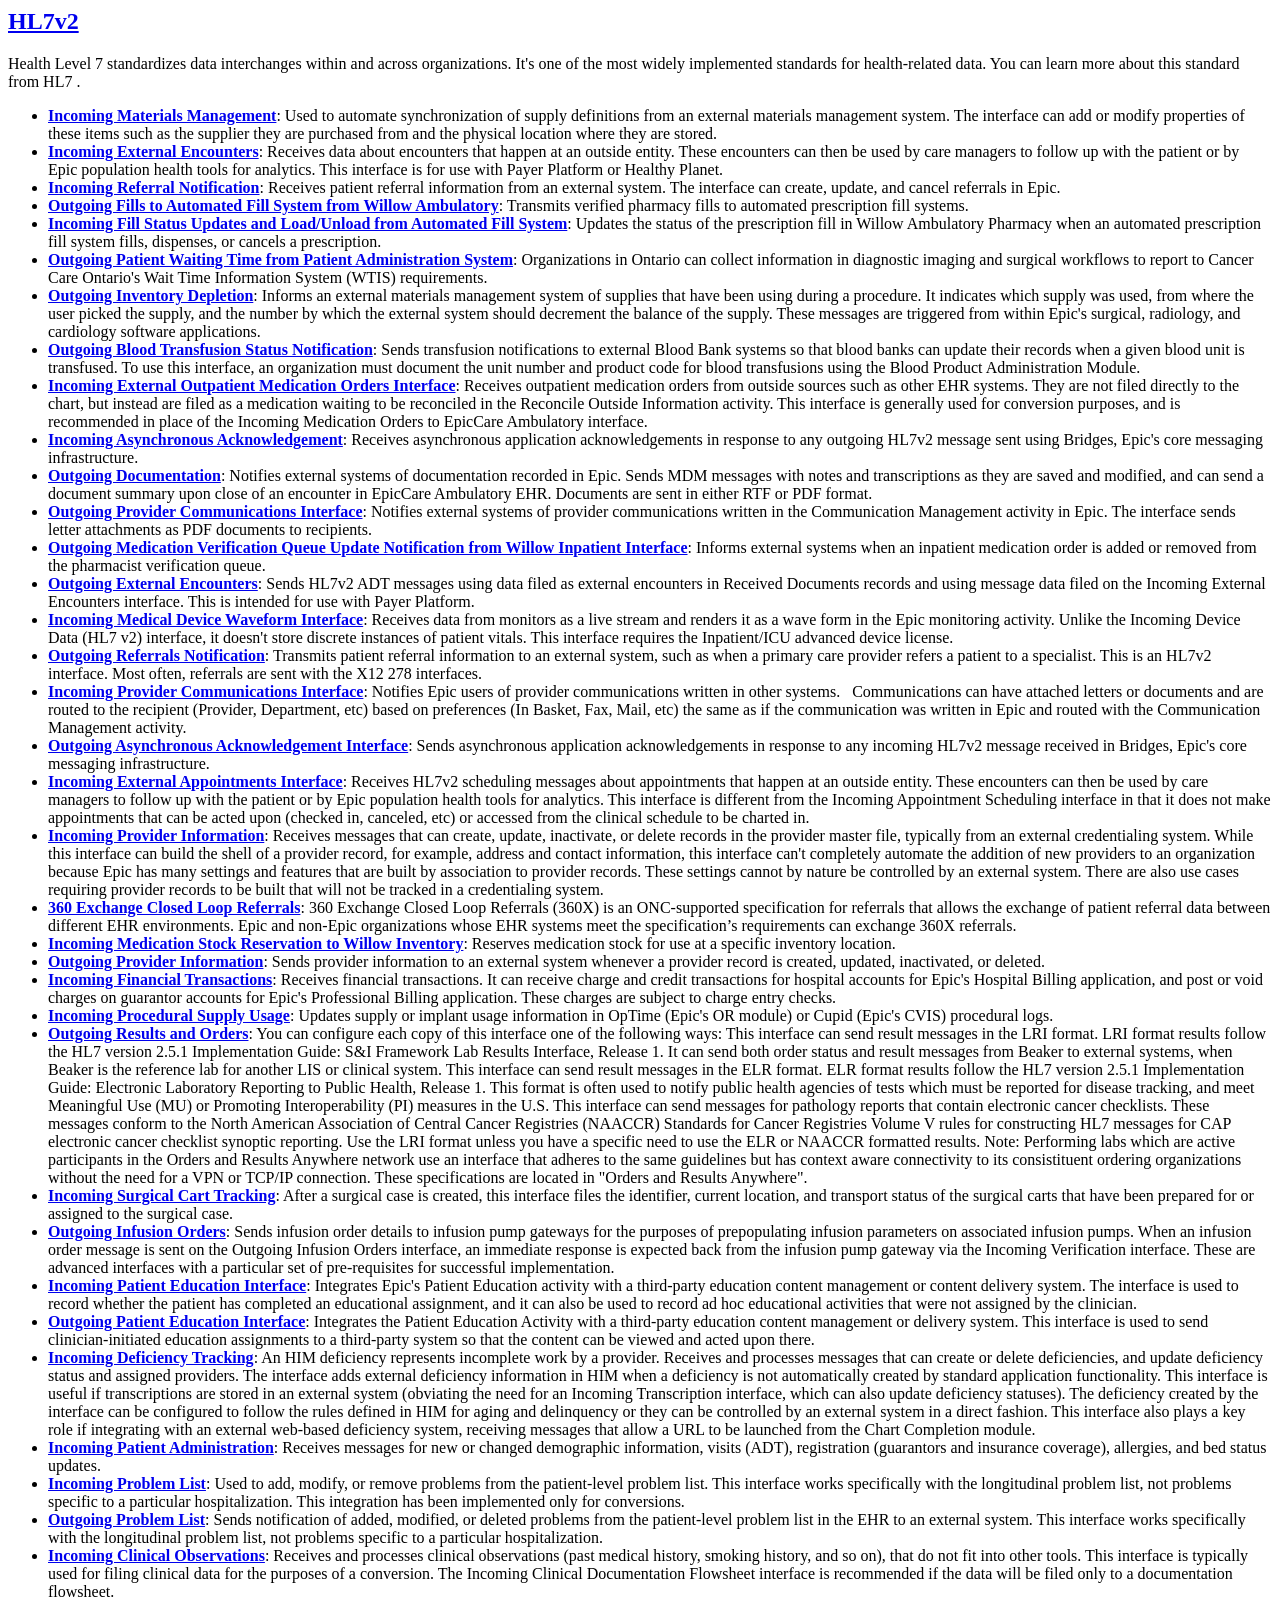
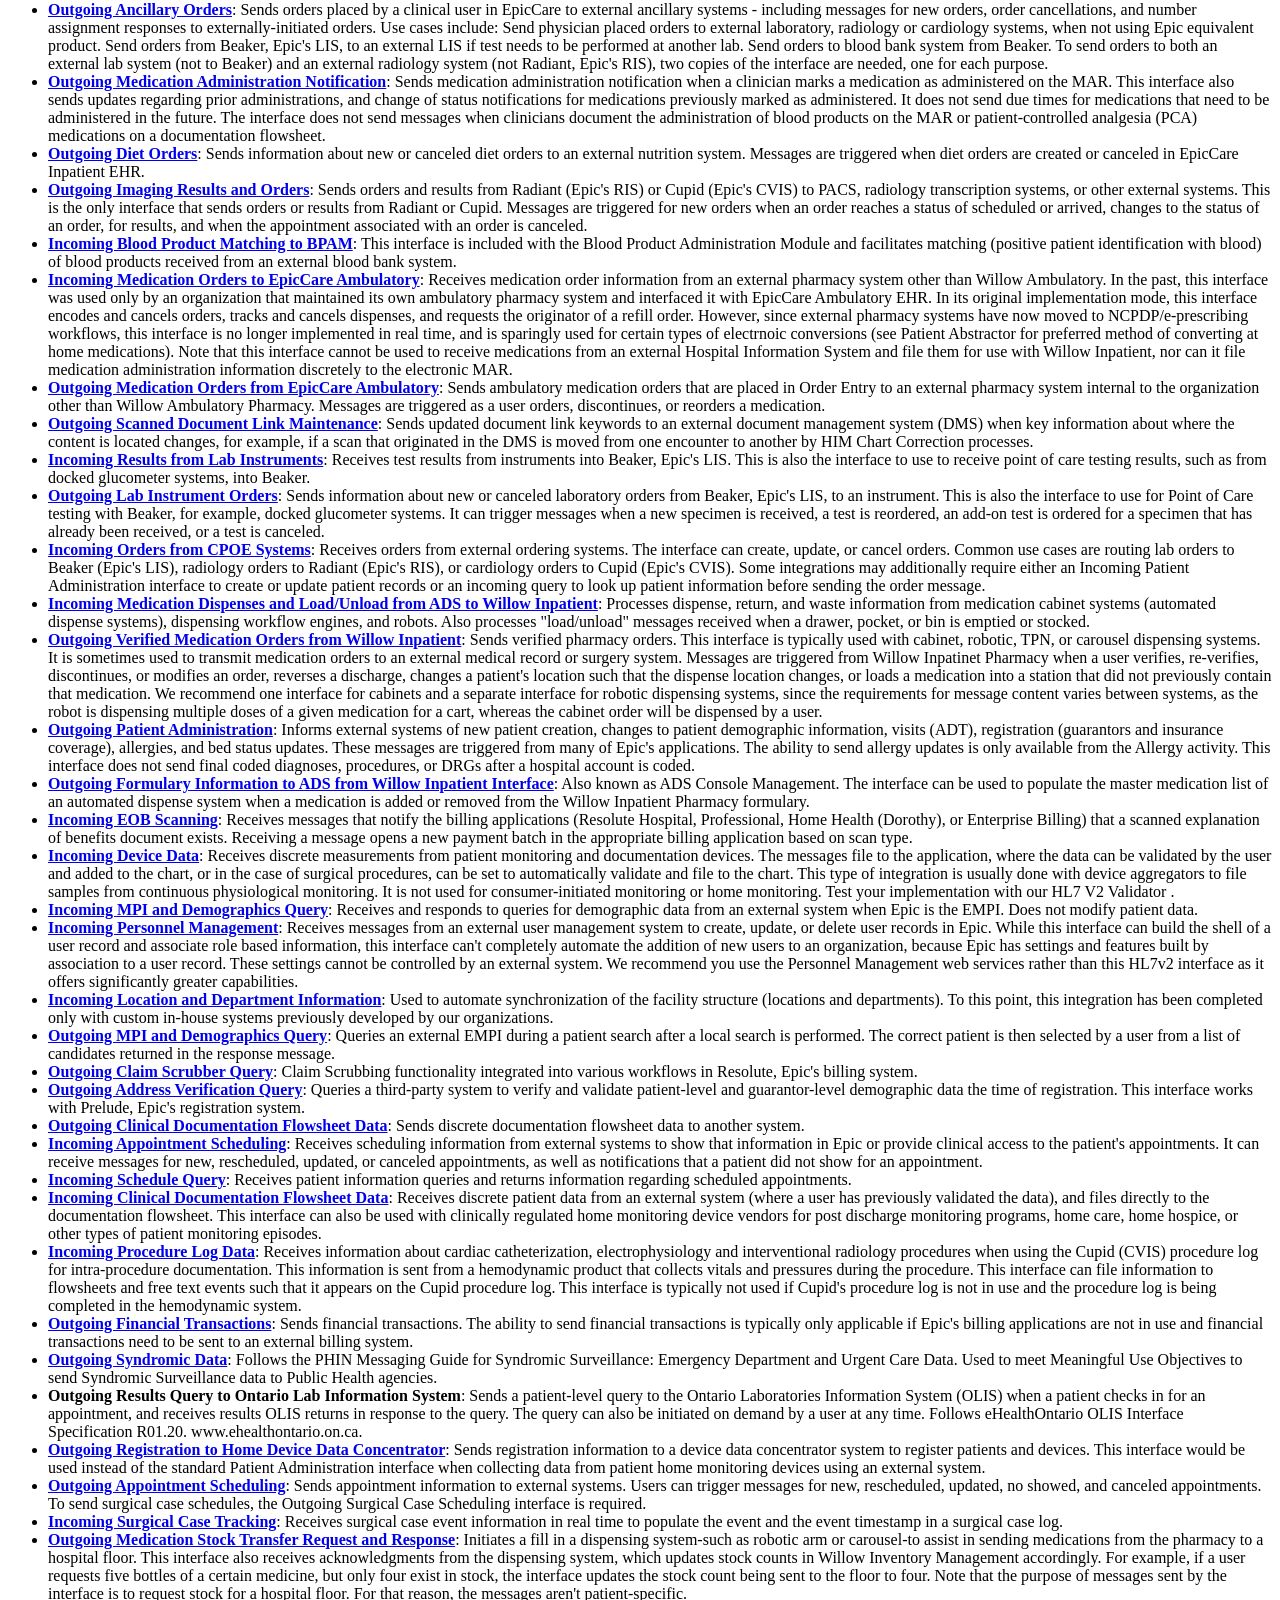
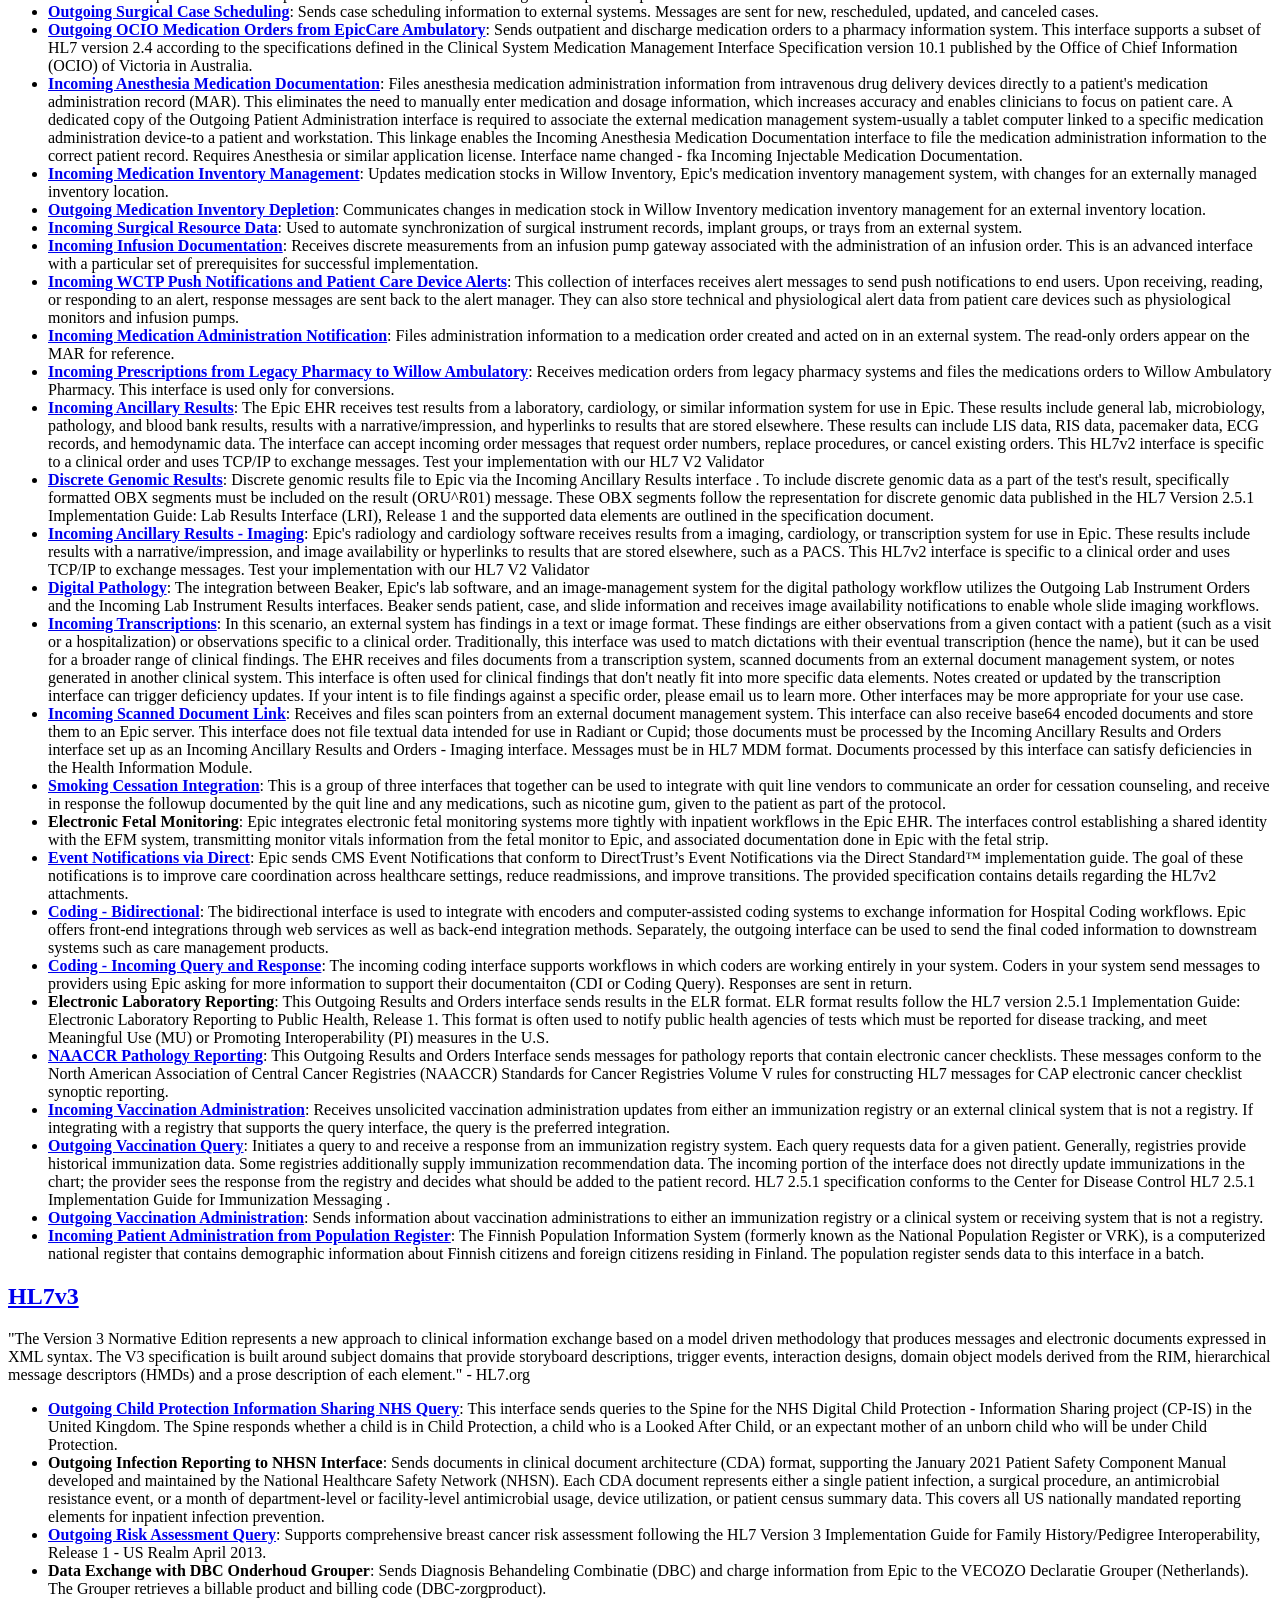
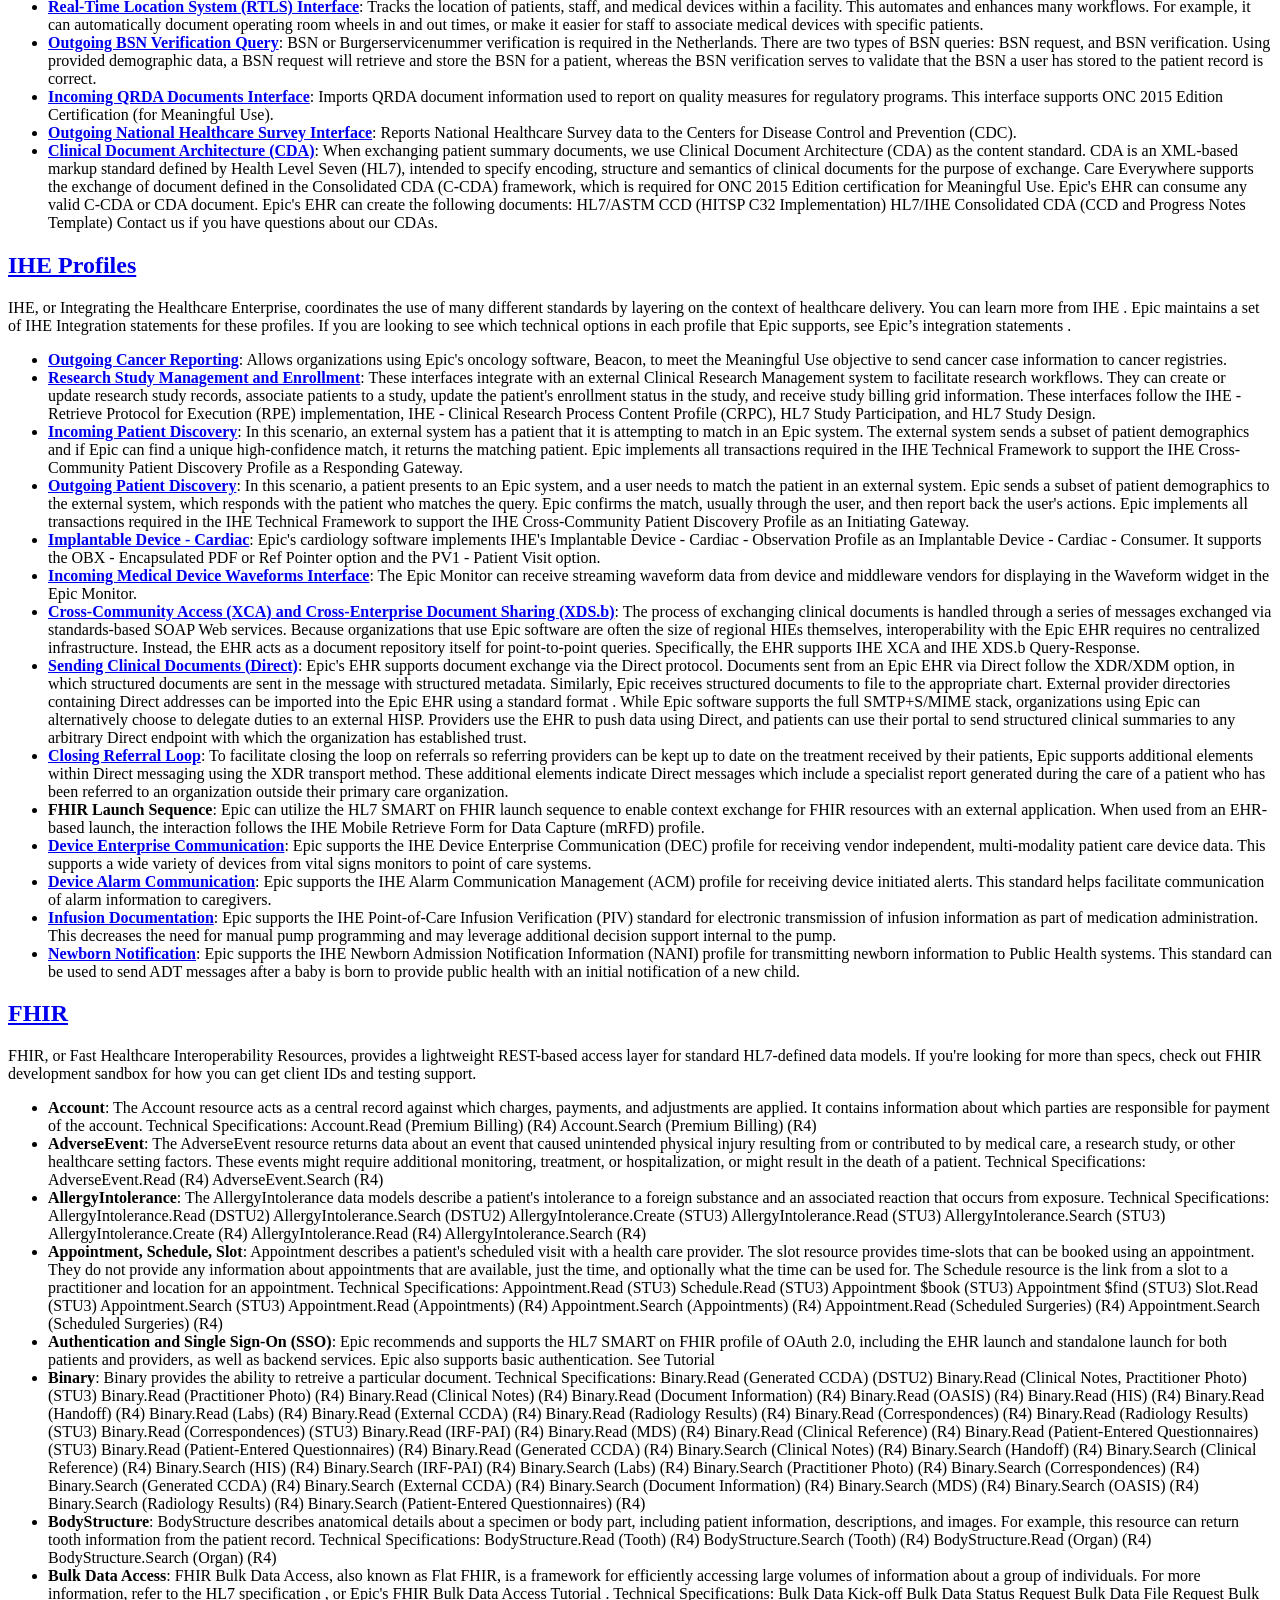
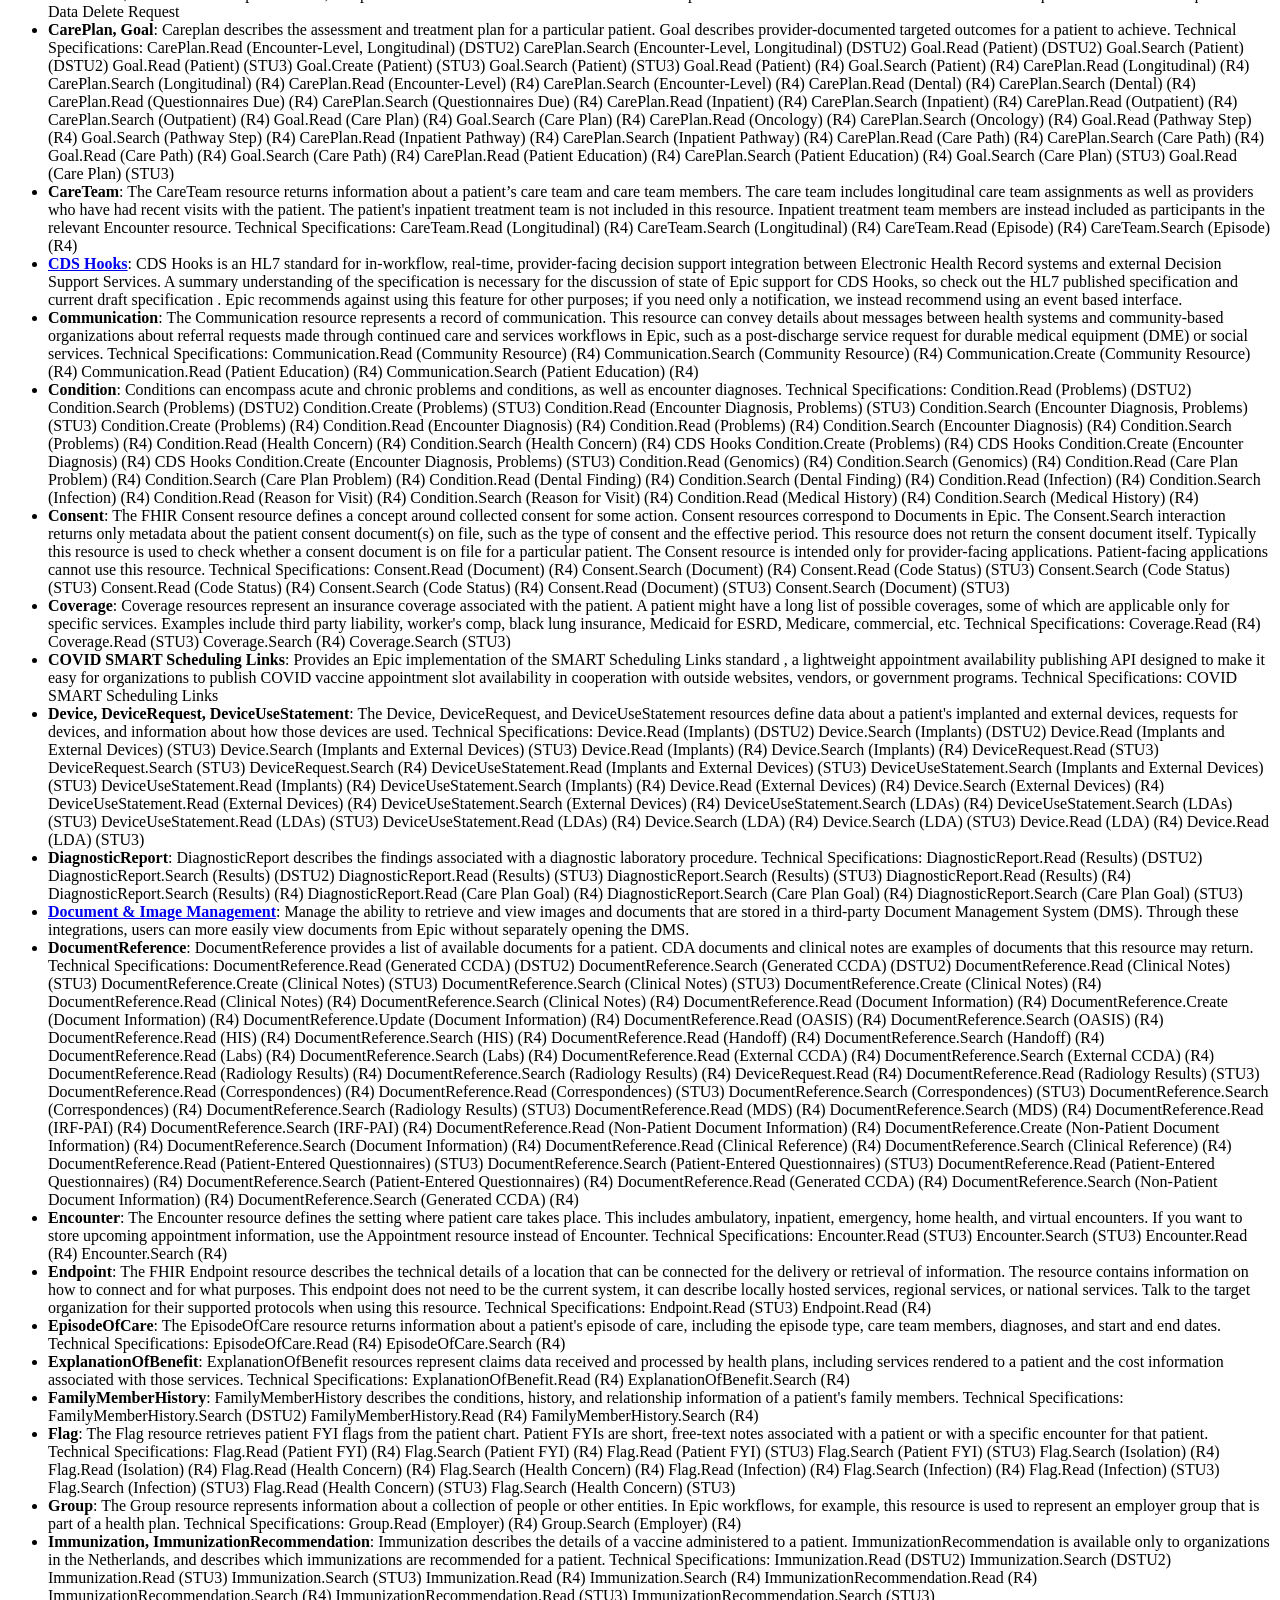
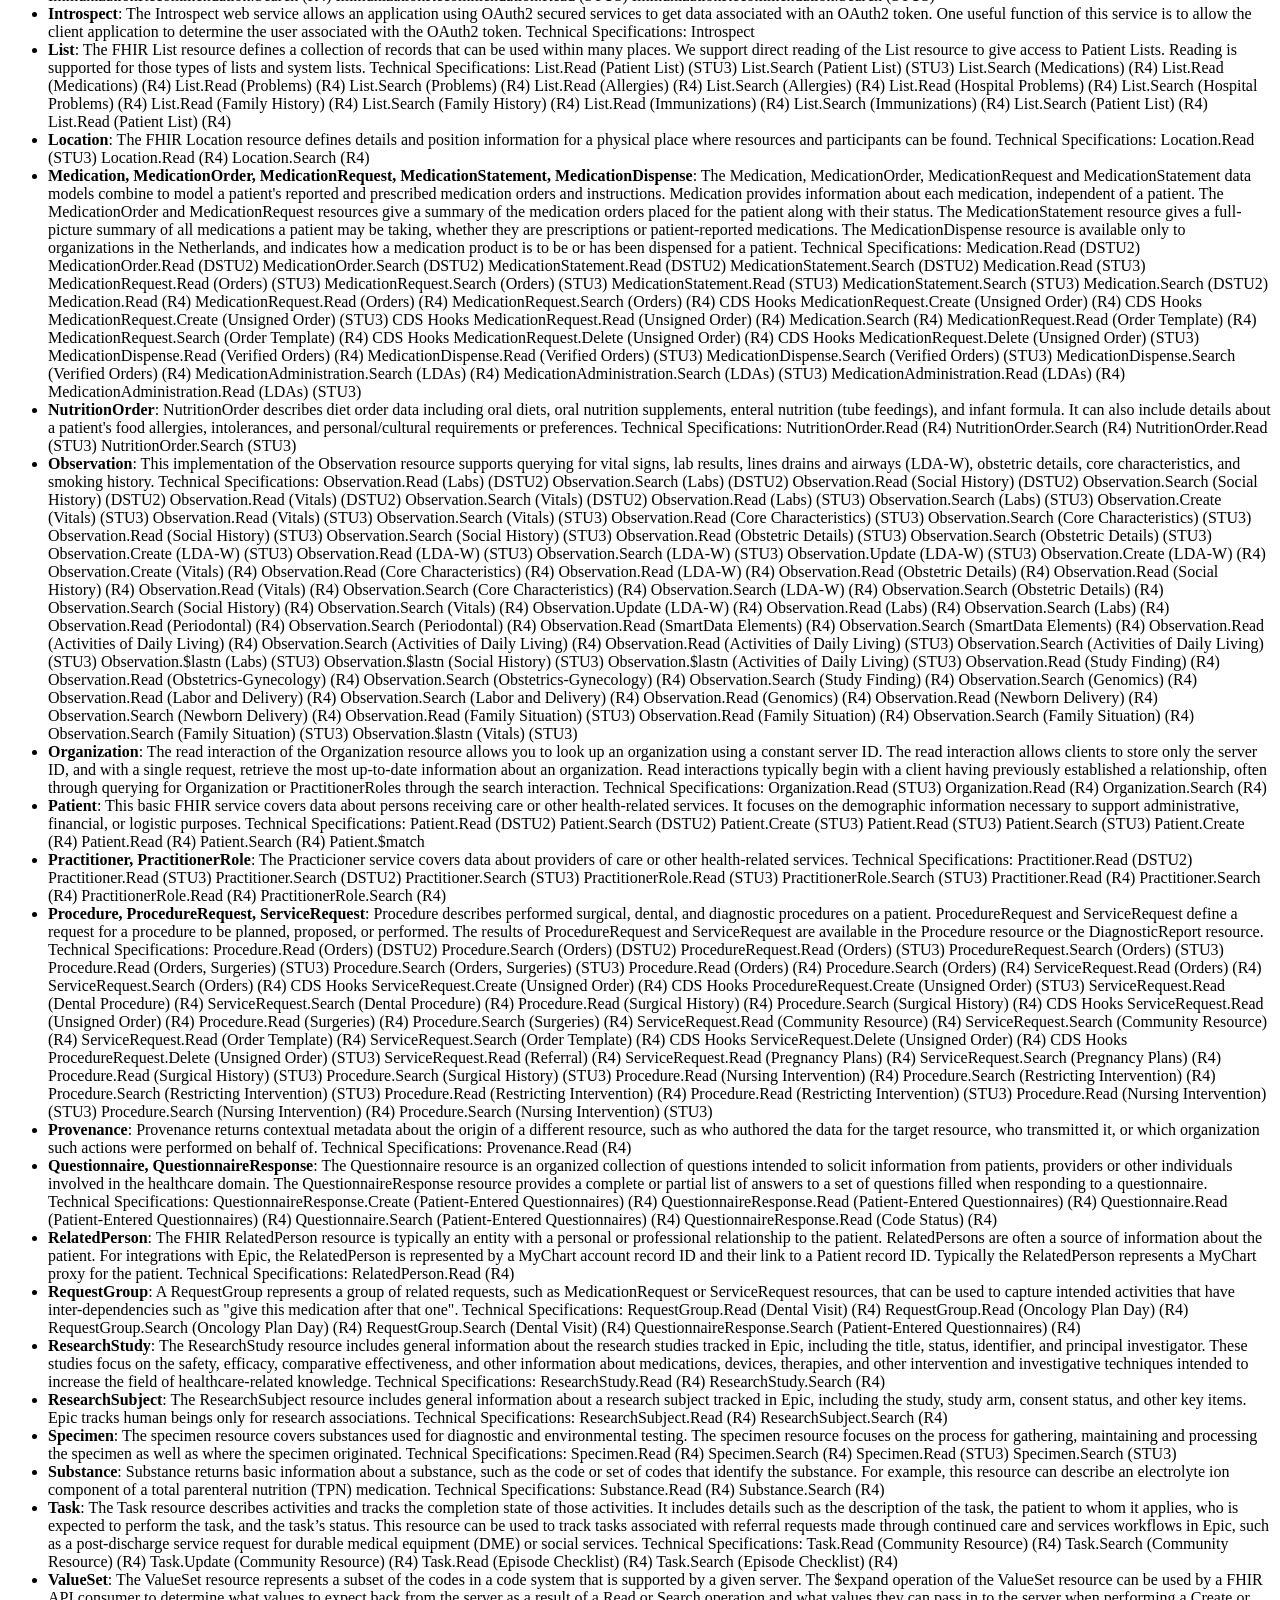
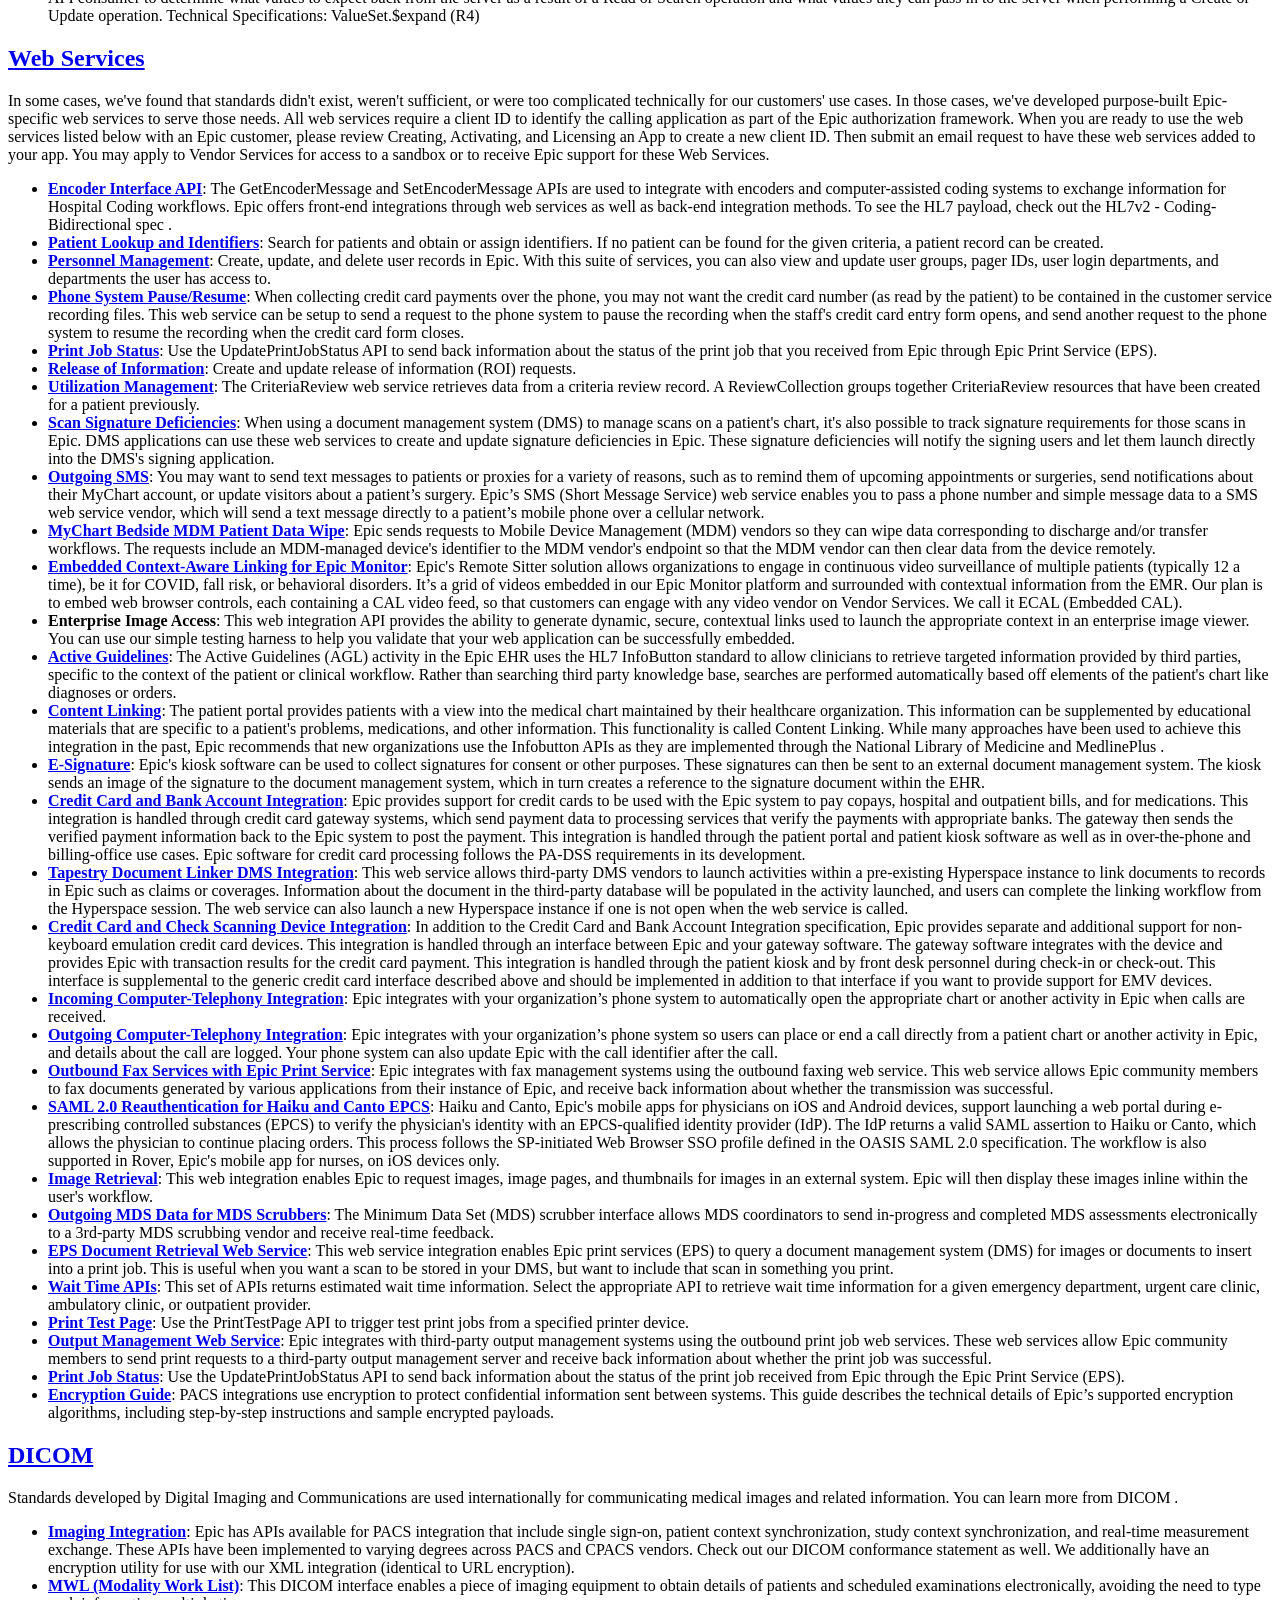
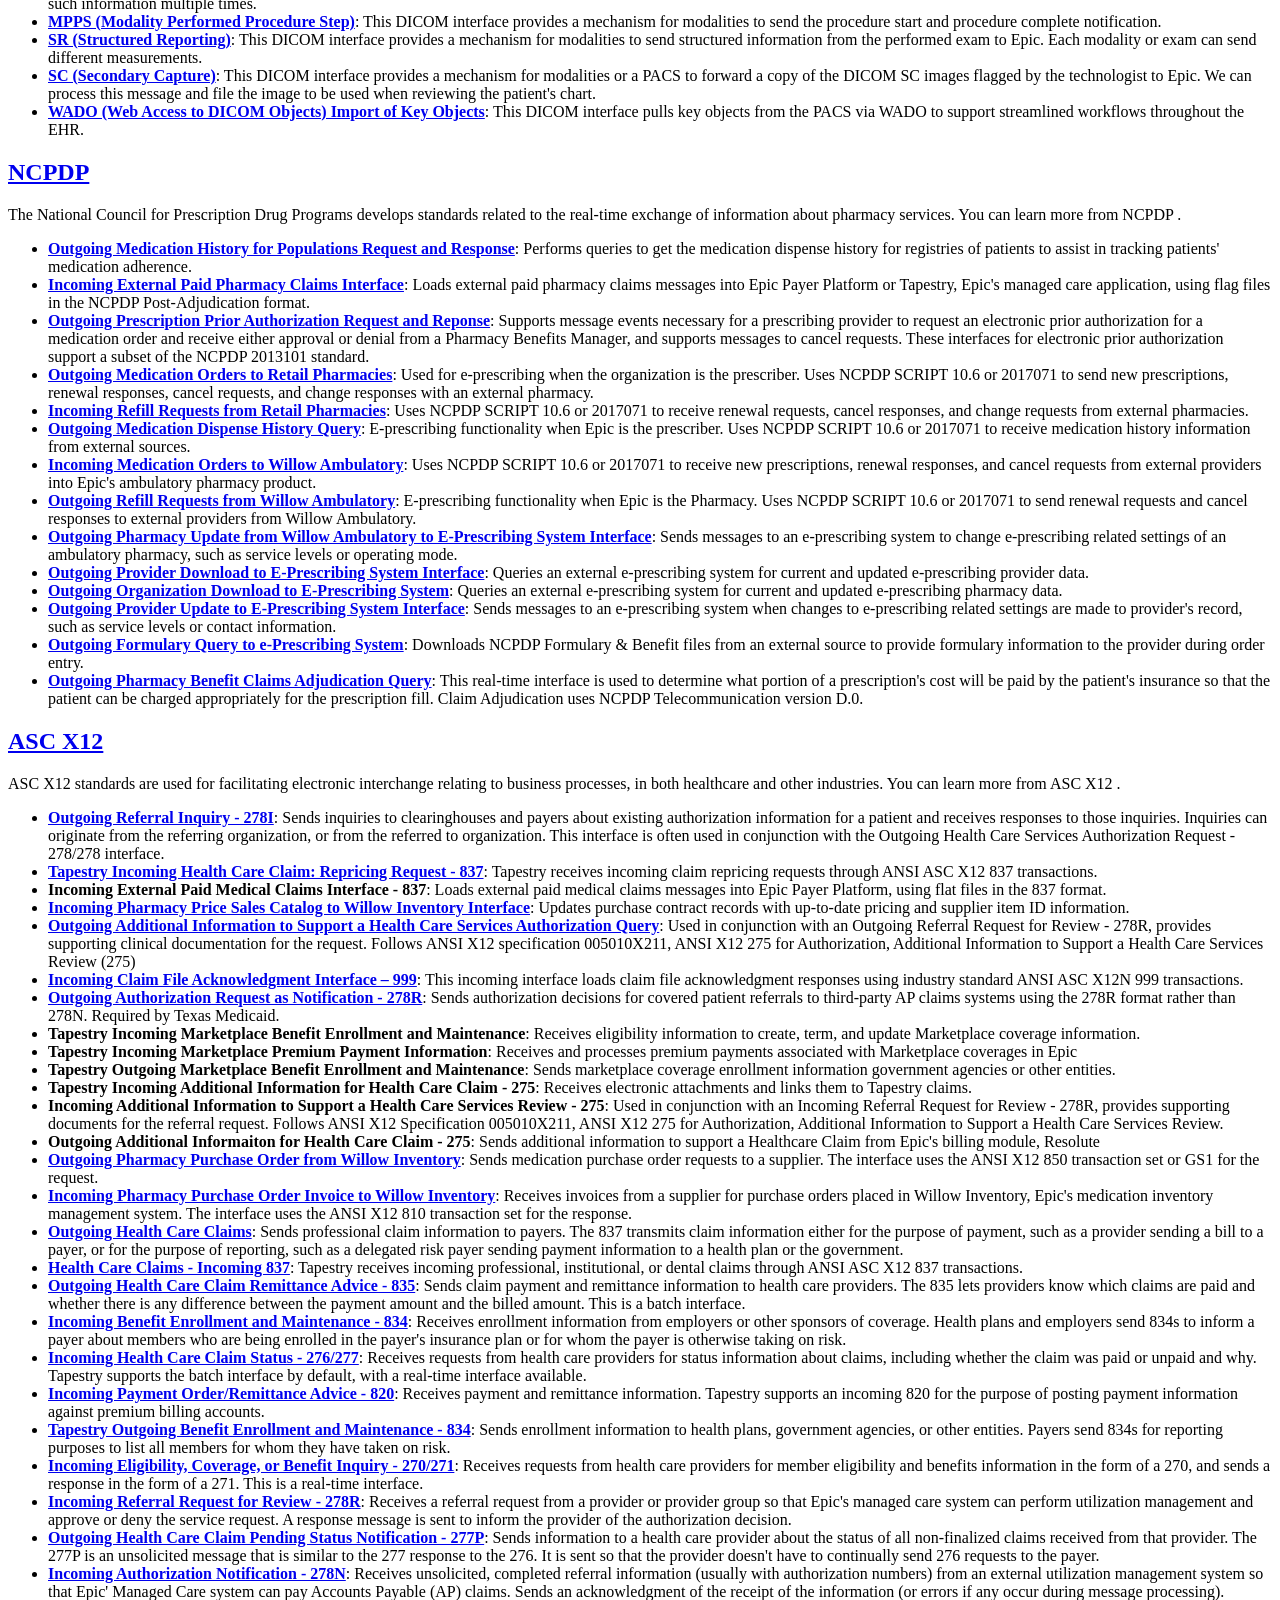
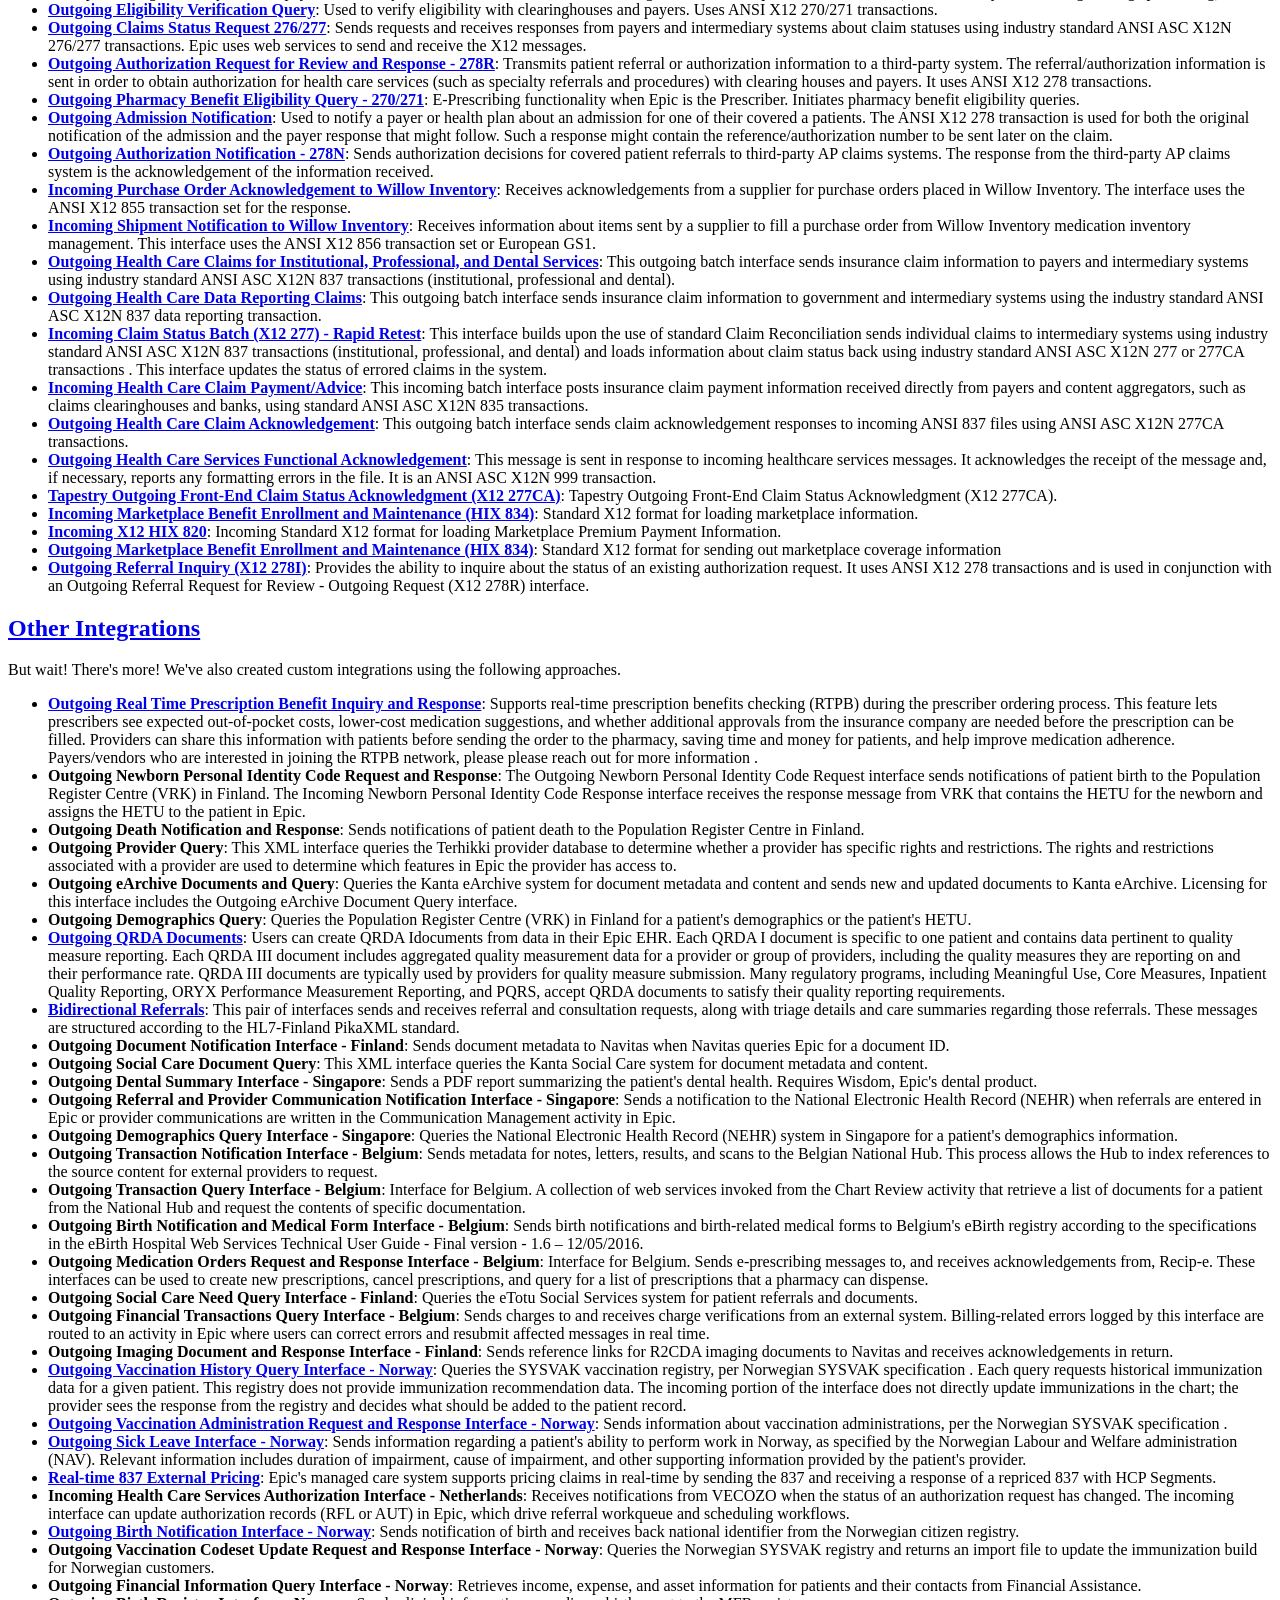
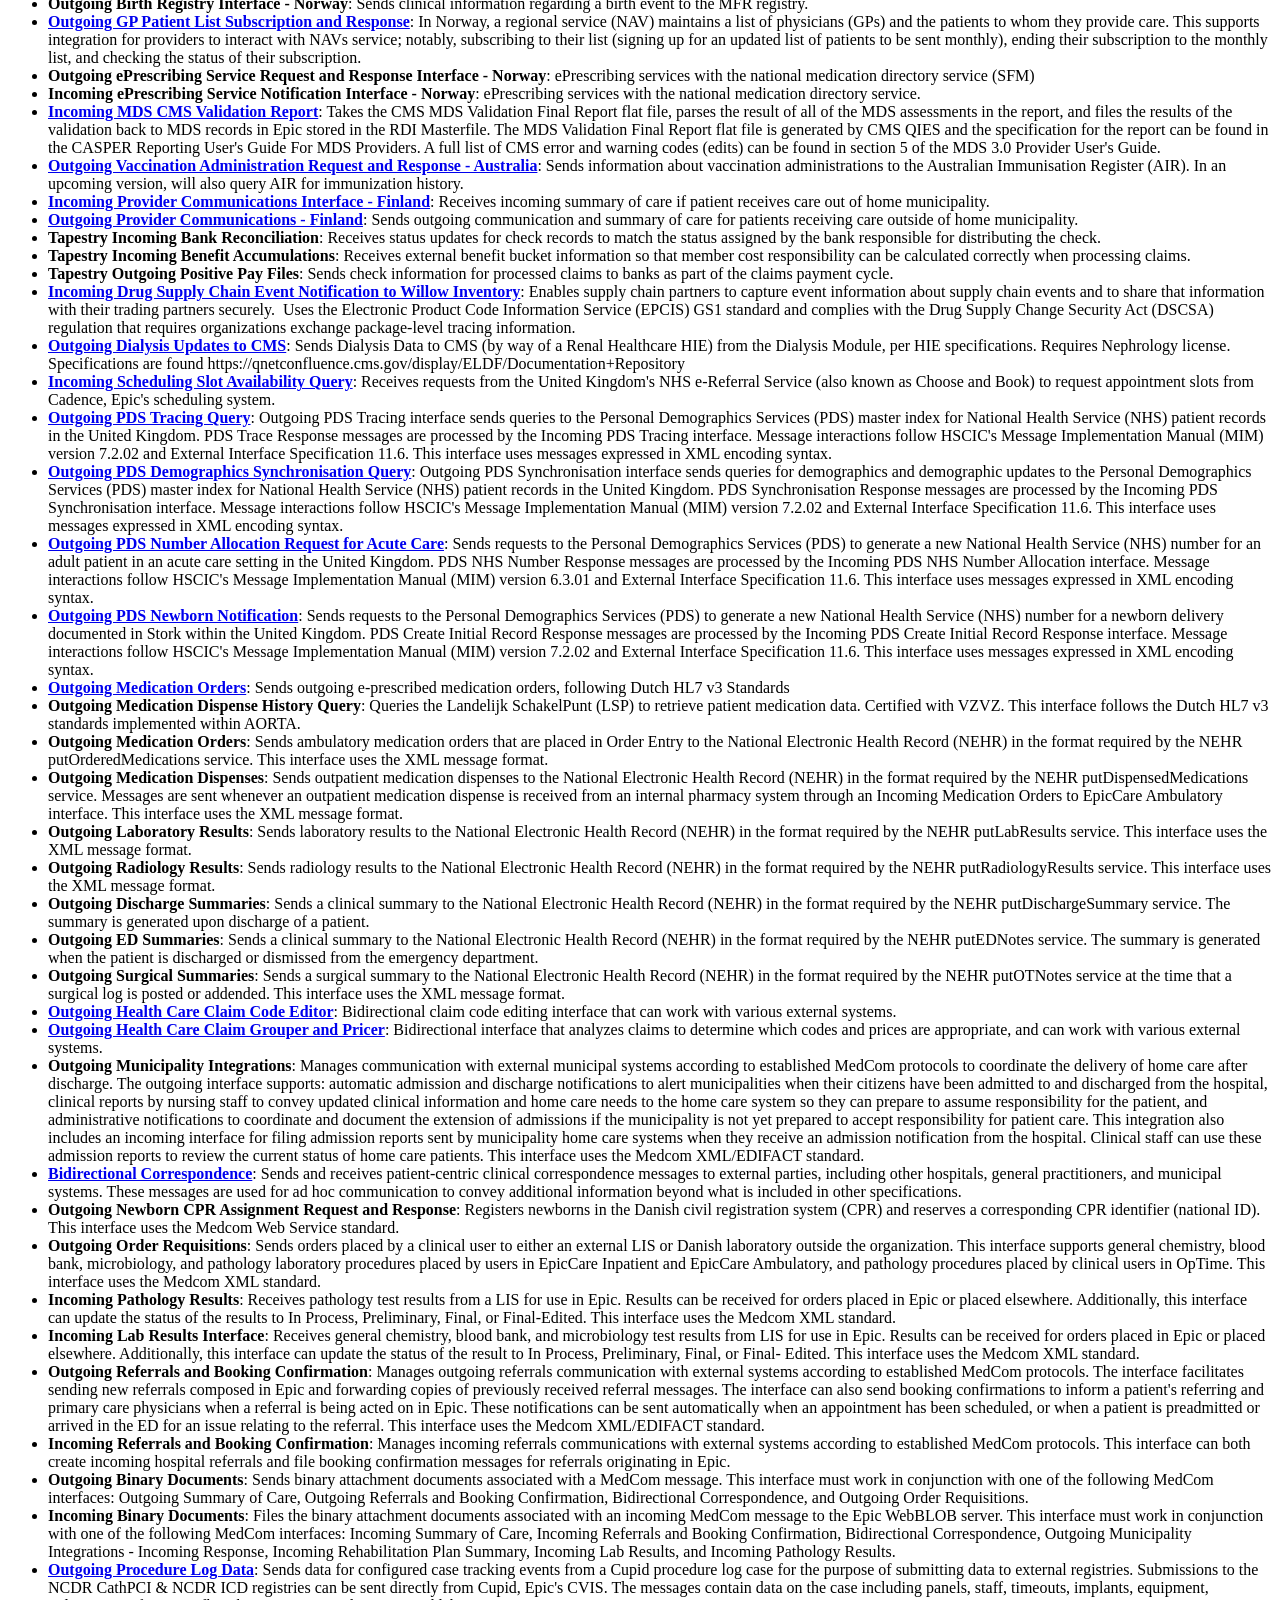
==== commit c94d5b9f: "add heading link" ====
--- a/scrape_results.html
+++ b/scrape_results.html
@@ -1,4 +1,4 @@
-<html><body><h2>HL7v2</h2><p>Health Level 7 standardizes data interchanges within and across organizations. It's one of the most widely implemented standards for health-related data. You can learn more about this standard from  HL7 .</p><ul><li><strong><a href='https://open.epic.com//Tech/TechSpec?spec=staged%2FIncoming%20Materials%20Management%20Interface%20Technical%20Specification.pdf'>Incoming Materials Management</a></strong>: Used to automate synchronization of supply definitions from an external materials management system. The interface can add or modify properties of these items such as the supplier they are purchased from and the physical location where they are stored.</li><li><strong><a href='https://open.epic.com//Tech/TechSpec?spec=5369'>Incoming External Encounters</a></strong>: Receives data about encounters that happen at an outside entity. These encounters can then be used by care managers to follow up with the patient or by Epic population health tools for analytics.  This interface is for use with Payer Platform or Healthy Planet.</li><li><strong><a href='https://open.epic.com//Tech/TechSpec?spec=staged%2FIncoming%20Referral%20Notification%20Interface%20Technical%20Specification.pdf'>Incoming Referral Notification</a></strong>: Receives patient referral information from an external system. The interface can create, update, and cancel referrals in Epic.</li><li><strong><a href='https://open.epic.com//Tech/TechSpec?spec=staged%2FOutgoing%20Fills%20to%20Automated%20Fill%20System%20from%20Willow%20Ambulatory%20Interface%20Technical%20Specification.pdf'>Outgoing Fills to Automated Fill System from Willow Ambulatory</a></strong>: Transmits verified pharmacy fills to automated prescription fill systems.</li><li><strong><a href='https://open.epic.com//Tech/TechSpec?spec=staged%2FIncoming%20Fill%20Status%20from%20Automated%20Fill%20System%20to%20Willow%20Ambulatory%20Interface%20Technical%20Specification.pdf'>Incoming Fill Status Updates and Load/Unload from Automated Fill System</a></strong>: Updates the status of the prescription fill in Willow Ambulatory Pharmacy when an automated prescription fill system fills, dispenses, or cancels a prescription.</li><li><strong><a href='https://open.epic.com//Tech/TechSpec?spec=staged%2FOutgoing%20Patient%20Waiting%20Time%20from%20Patient%20Administration%20System%20Interface%20Technical%20Specification.pdf'>Outgoing Patient Waiting Time from Patient Administration System</a></strong>: Organizations in Ontario can collect information in diagnostic imaging and surgical workflows to report to Cancer Care Ontario's Wait Time Information System (WTIS) requirements.</li><li><strong><a href='https://open.epic.com//Tech/TechSpec?spec=staged%2FOutgoing%20Inventory%20Depletion%20Interface%20Technical%20Specification.pdf'>Outgoing Inventory Depletion</a></strong>: Informs an external materials management system of supplies that have been using during a procedure. It indicates which supply was used, from where the user picked the supply, and the number by which the external system should decrement the balance of the supply.  These messages are triggered from within Epic's surgical, radiology, and cardiology software applications.</li><li><strong><a href='https://open.epic.com//Tech/TechSpec?spec=5292'>Outgoing Blood Transfusion Status Notification</a></strong>: Sends transfusion notifications to external Blood Bank systems so that blood banks can update their records when a given blood unit is transfused. To use this interface, an organization must document the unit number and product code for blood transfusions using the Blood Product Administration Module.</li><li><strong><a href='https://open.epic.com//Tech/TechSpec?spec=staged%2FIncoming%20External%20Outpatient%20Medication%20Orders%20Interface%20Technical%20Specification.pdf'>Incoming External Outpatient Medication Orders Interface</a></strong>: Receives outpatient medication orders from outside sources such as other EHR systems.   They are not filed directly to the chart, but instead are filed as a medication waiting to be reconciled in the Reconcile Outside Information activity.  This interface is generally used for conversion purposes, and is recommended in place of the Incoming Medication Orders to EpicCare Ambulatory interface.</li><li><strong><a href='https://open.epic.com//Tech/TechSpec?spec=staged%2FIncoming%20Asynchronous%20Acknowledgment%20Interface%20Technical%20Specification.pdf'>Incoming Asynchronous Acknowledgement</a></strong>: Receives asynchronous application acknowledgements in response to any outgoing HL7v2 message sent using Bridges, Epic's core messaging infrastructure.</li><li><strong><a href='https://open.epic.com//Tech/TechSpec?spec=5279'>Outgoing Documentation</a></strong>: Notifies external systems of documentation recorded in Epic. Sends MDM messages with notes and transcriptions as they are saved and modified, and can send a document summary upon close of an encounter in EpicCare Ambulatory EHR.  Documents are sent in either RTF or PDF format.</li><li><strong><a href='https://open.epic.com//Tech/TechSpec?spec=5221'>Outgoing Provider Communications Interface</a></strong>: Notifies external systems of provider communications written in the Communication Management activity in Epic. The interface sends letter attachments as PDF documents to recipients.</li><li><strong><a href='https://open.epic.com//Tech/TechSpec?spec=5250'>Outgoing Medication Verification Queue Update Notification from Willow Inpatient Interface</a></strong>: Informs external systems when an inpatient medication order is added or removed from the pharmacist verification queue.</li><li><strong><a href='https://open.epic.com//Tech/TechSpec?spec=5276'>Outgoing External Encounters</a></strong>: Sends HL7v2 ADT messages using data filed as external encounters in Received Documents records and using message data filed on the Incoming External Encounters interface. This is intended for use with Payer Platform.</li><li><strong><a href='https://open.epic.com//Tech/TechSpec?spec=staged%2FIncoming%20Waveform%20Content%20Module.pdf'>Incoming Medical Device Waveform Interface</a></strong>: Receives data from monitors as a live stream and renders it as a wave form in the Epic monitoring activity. Unlike the Incoming Device Data (HL7 v2) interface, it doesn't store discrete instances of patient vitals. This interface requires the Inpatient/ICU advanced device license.</li><li><strong><a href='https://open.epic.com//Tech/TechSpec?spec=staged%2FOutgoing%20Referral%20Notification%20Interface%20Technical%20Specification.pdf'>Outgoing Referrals Notification</a></strong>: Transmits patient referral information to an external system, such as when a primary care provider refers a patient to a specialist. This is an HL7v2 interface. Most often, referrals are sent with the X12 278 interfaces.</li><li><strong><a href='https://open.epic.com//Tech/TechSpec?spec=5331'>Incoming Provider Communications Interface</a></strong>: Notifies Epic users of provider communications written in other systems.   Communications can have attached letters or documents and are routed to the recipient (Provider, Department, etc) based on preferences (In Basket, Fax, Mail, etc) the same as if the communication was written in Epic and routed with the Communication Management activity.</li><li><strong><a href='https://open.epic.com//Tech/TechSpec?spec=staged%2FOutgoing%20Asynchronous%20Acknowledgment%20Technical%20Specification.pdf'>Outgoing Asynchronous Acknowledgement Interface</a></strong>: Sends asynchronous application acknowledgements in response to any incoming HL7v2 message received in Bridges, Epic's core messaging infrastructure.</li><li><strong><a href='https://open.epic.com//Tech/TechSpec?spec=5369'>Incoming External Appointments Interface</a></strong>: Receives HL7v2 scheduling messages about appointments that happen at an outside entity. These encounters can then be used by care managers to follow up with the patient or by Epic population health tools for analytics. This interface is different from the Incoming Appointment Scheduling interface in that it does not make appointments that can be acted upon (checked in, canceled, etc) or accessed from the clinical schedule to be charted in.</li><li><strong><a href='https://open.epic.com//Tech/TechSpec?spec=staged%2FIncoming%20Provider%20Information%20Interface%20Technical%20Specification.pdf'>Incoming Provider Information</a></strong>: Receives messages that can create, update, inactivate, or delete records in the provider master file, typically from an external credentialing system. While this interface can build the shell of a provider record, for example, address and contact information, this interface can't completely automate the addition of new providers to an organization because Epic has many settings and features that are built by association to provider records.   These settings cannot by nature be controlled by an external system. There are also use cases requiring provider records to be built that will not be tracked in a credentialing system.</li><li><strong><a href='https://open.epic.com//Tech/TechSpec?spec=staged%2F360X%20Referrals%20Technical%20Specification.zip'>360 Exchange Closed Loop Referrals</a></strong>: 360 Exchange Closed Loop Referrals (360X) is an ONC-supported specification for referrals that allows the exchange of patient referral data between different EHR environments. Epic and non-Epic organizations whose EHR systems meet the specification’s requirements can exchange 360X referrals.</li><li><strong><a href='https://open.epic.com//Tech/TechSpec?spec=5778'>Incoming Medication Stock Reservation to Willow Inventory</a></strong>: Reserves medication stock for use at a specific inventory location.</li><li><strong><a href='https://open.epic.com//Tech/TechSpec?spec=staged%2FOutgoing%20Provider%20Information%20Interface%20Technical%20Specification.pdf'>Outgoing Provider Information</a></strong>: Sends provider information to an external system whenever a provider record is created, updated, inactivated, or deleted.</li><li><strong><a href='https://open.epic.com//Tech/TechSpec?spec=5364'>Incoming Financial Transactions</a></strong>: Receives financial transactions. It can receive charge and credit transactions for hospital accounts for Epic's Hospital Billing application, and post or void charges on guarantor accounts for Epic's Professional Billing application. These charges are subject to charge entry checks.</li><li><strong><a href='https://open.epic.com//Tech/TechSpec?spec=staged%2FIncoming%20Procedural%20Supply%20Usage%20Interface%20Technical%20Specification.pdf'>Incoming Procedural Supply Usage</a></strong>: Updates supply or implant usage information in OpTime (Epic's OR module) or Cupid (Epic's CVIS) procedural logs.</li><li><strong><a href='https://open.epic.com//Tech/TechSpec?spec=staged%2FOutgoing%20Results%20and%20Orders%20Interface%20Technical%20Specification.zip'>Outgoing Results and Orders</a></strong>: You can configure each copy of this interface one of the following ways: This interface can send result messages in the LRI format. LRI format results follow the HL7 version 2.5.1 Implementation Guide: S&I Framework Lab Results Interface, Release 1. It can send both order status and result messages from Beaker to external systems, when Beaker is the reference lab for another LIS or clinical system. This interface can send result messages in the ELR format. ELR format results follow the HL7 version 2.5.1 Implementation Guide: Electronic Laboratory Reporting to Public Health, Release 1. This format is often used to notify public health agencies of tests which must be reported for disease tracking, and meet Meaningful Use (MU) or Promoting Interoperability (PI) measures in the U.S. This interface can send messages for pathology reports that contain electronic cancer checklists. These messages conform to the North American Association of Central Cancer Registries (NAACCR) Standards for Cancer Registries Volume V rules for constructing HL7 messages for CAP electronic cancer checklist synoptic reporting. Use the LRI format unless you have a specific need to use the ELR or NAACCR formatted results. Note: Performing labs which are active participants in the Orders and Results Anywhere network use an interface that adheres to the same guidelines but has context aware connectivity to its consistituent ordering organizations without the need for a VPN or TCP/IP connection.  These specifications are located in "Orders and Results Anywhere".</li><li><strong><a href='https://open.epic.com//Tech/TechSpec?spec=staged%2FIncoming%20Surgical%20Cart%20Tracking%20Interface%20Technical%20Specification.pdf'>Incoming Surgical Cart Tracking</a></strong>: After a surgical case is created, this interface files the identifier, current location, and transport status of the surgical carts that have been prepared for or assigned to the surgical case.</li><li><strong><a href='https://open.epic.com//Tech/TechSpec?spec=staged%2FOutgoing%20Infusion%20Orders%20and%20Incoming%20Infusion%20Verification%20Interface%20Technical%20Specification.pdf'>Outgoing Infusion Orders</a></strong>: Sends infusion order details to infusion pump gateways for the purposes of prepopulating infusion parameters on associated infusion pumps. When an infusion order message is sent on the Outgoing Infusion Orders interface, an immediate response is expected back from the infusion pump gateway via the Incoming Verification interface. These are advanced interfaces with a particular set of pre-requisites for successful implementation.</li><li><strong><a href='https://open.epic.com//Tech/TechSpec?spec=staged%2FIncoming%20Patient%20Education%20Interface%20Technical%20Specification.pdf'>Incoming Patient Education Interface</a></strong>: Integrates Epic's Patient Education activity with a third-party education content management or content delivery system. The interface is used to record whether the patient has completed an educational assignment, and it can also be used to record ad hoc educational activities that were not assigned by the clinician.</li><li><strong><a href='https://open.epic.com//Tech/TechSpec?spec=staged%2FOutgoing%20Patient%20Education%20Interface%20Technical%20Specification.pdf'>Outgoing Patient Education Interface</a></strong>: Integrates the Patient Education Activity with a third-party education content management or delivery system. This interface is used to send clinician-initiated education assignments to a third-party system so that the content can be viewed and acted upon there.</li><li><strong><a href='https://open.epic.com//Tech/TechSpec?spec=5375'>Incoming Deficiency Tracking</a></strong>: An HIM deficiency represents incomplete work by a provider. Receives and processes messages that can create or delete deficiencies, and update deficiency status and assigned providers. The interface adds external deficiency information in HIM when a deficiency is not automatically created by standard application functionality. This interface is useful if transcriptions are stored in an external system (obviating the need for an Incoming Transcription interface, which can also update deficiency statuses). The deficiency created by the interface can be configured to follow the rules defined in HIM for aging and delinquency or they can be controlled by an external system in a direct fashion. This interface also plays a key role if integrating with an external web-based deficiency system, receiving messages that allow a URL to be launched from the Chart Completion module.</li><li><strong><a href='https://open.epic.com//Tech/TechSpec?spec=5342'>Incoming Patient Administration</a></strong>: Receives messages for new or changed demographic information, visits (ADT), registration (guarantors and insurance coverage), allergies, and bed status updates.</li><li><strong><a href='https://open.epic.com//Tech/TechSpec?spec=staged%2FIncoming%20Problem%20List%20Interface%20Technical%20Specification.pdf'>Incoming Problem List</a></strong>: Used to add, modify, or remove problems from the patient-level problem list. This interface works specifically with the longitudinal problem list, not problems specific to a particular hospitalization. This integration has been implemented only for conversions.</li><li><strong><a href='https://open.epic.com//Tech/TechSpec?spec=staged%2FOutgoing%20Problem%20List%20Interface%20Technical%20Specification.pdf'>Outgoing Problem List</a></strong>: Sends notification of added, modified, or deleted problems from the patient-level problem list in the EHR to an external system. This interface works specifically with the longitudinal problem list, not problems specific to a particular hospitalization.</li><li><strong><a href='https://open.epic.com//Tech/TechSpec?spec=staged%2FIncoming%20Clinical%20Observations%20Interface%20Technical%20Specification.pdf'>Incoming Clinical Observations</a></strong>: Receives and processes clinical observations (past medical history, smoking history, and so on), that do not fit into other tools. This interface is typically used for filing clinical data for the purposes of a conversion. The Incoming Clinical Documentation Flowsheet interface is recommended if the data will be filed only to a documentation flowsheet.</li><li><strong><a href='https://open.epic.com//Tech/TechSpec?spec=staged%2FOutgoing%20Ancillary%20Orders%20Interface%20Technical%20Specification.pdf'>Outgoing Ancillary Orders</a></strong>: Sends orders placed by a clinical user in EpicCare to external ancillary systems - including messages for new orders, order cancellations, and number assignment responses to externally-initiated orders.  Use cases include:  Send physician placed orders to external laboratory, radiology or cardiology systems, when not using Epic equivalent product.  Send orders from Beaker, Epic's LIS, to an external LIS if test needs to be performed at another lab. Send orders to blood bank system from Beaker.  To send orders to both an external lab system (not to Beaker) and an external radiology system (not Radiant, Epic's RIS), two copies of the interface are needed, one for each purpose.</li><li><strong><a href='https://open.epic.com//Tech/TechSpec?spec=staged%2FOutgoing%20Medication%20Administration%20Notification%20Interface%20Technical%20Specification.pdf'>Outgoing Medication Administration Notification</a></strong>: Sends medication administration notification when a clinician marks a medication as administered on the MAR. This interface also sends updates regarding prior administrations, and change of status notifications for medications previously marked as administered. It does not send due times for medications that need to be administered in the future. The interface does not send messages when clinicians document the administration of blood products on the MAR or patient-controlled analgesia (PCA) medications on a documentation flowsheet.</li><li><strong><a href='https://open.epic.com//Tech/TechSpec?spec=5280'>Outgoing Diet Orders</a></strong>: Sends information about new or canceled diet orders to an external nutrition system. Messages are triggered when diet orders are created or canceled in EpicCare Inpatient EHR.</li><li><strong><a href='https://open.epic.com//Tech/TechSpec?spec=staged%2FOutgoing%20Imaging%20Results%20and%20Orders%20Interface%20Technical%20Specification.pdf'>Outgoing Imaging Results and Orders</a></strong>: Sends orders and results from Radiant (Epic's RIS)  or Cupid (Epic's CVIS) to PACS, radiology transcription systems, or other external systems. This is the only interface that sends orders or results from Radiant or Cupid. Messages are triggered for new orders when an order reaches a status of scheduled or arrived, changes to the status of an order, for results, and when the appointment associated with an order is canceled.</li><li><strong><a href='https://open.epic.com//Tech/TechSpec?spec=staged%2FIncoming%20Blood%20Product%20Matching%20to%20BPAM%20Interface%20Technical%20Specification.pdf'>Incoming Blood Product Matching to BPAM</a></strong>: This interface is included with the Blood Product Administration Module and facilitates matching (positive patient identification with blood) of blood products received from an external blood bank system.</li><li><strong><a href='https://open.epic.com//Tech/TechSpec?spec=staged%2FIncoming%20Medication%20Orders%20to%20EpicCare%20Ambulatory%20Interface%20Technical%20Specification.pdf'>Incoming Medication Orders to EpicCare Ambulatory</a></strong>: Receives medication order information from an external pharmacy system other than Willow Ambulatory. In the past, this interface was used only by an organization that maintained its own ambulatory pharmacy system and interfaced it with EpicCare Ambulatory EHR.   In its original implementation mode, this interface encodes and cancels orders, tracks and cancels dispenses, and requests the originator of a refill order. However, since external pharmacy systems have now moved to NCPDP/e-prescribing workflows, this interface is no longer implemented in real time, and is sparingly used for certain types of electrnoic conversions (see Patient Abstractor for preferred method of converting at home medications).  Note that this interface cannot be used to receive medications from an external Hospital Information System and file them for use with Willow Inpatient, nor can it file medication administration information discretely to the electronic MAR.</li><li><strong><a href='https://open.epic.com//Tech/TechSpec?spec=staged%2FOutgoing%20Medication%20Orders%20from%20EpicCare%20Ambulatory%20Interface%20Technical%20Specification.pdf'>Outgoing Medication Orders from EpicCare Ambulatory</a></strong>: Sends ambulatory medication orders that are placed in Order Entry to an external pharmacy system internal to the organization other than Willow Ambulatory Pharmacy. Messages are triggered as a user orders, discontinues, or reorders a medication.</li><li><strong><a href='https://open.epic.com//Tech/TechSpec?spec=5210'>Outgoing Scanned Document Link Maintenance</a></strong>: Sends updated document link keywords to an external document management system (DMS) when key information about where the content is located changes, for example, if a scan that originated in the DMS is moved from one encounter to another by HIM Chart Correction processes.</li><li><strong><a href='https://open.epic.com//Tech/TechSpec?spec=staged%2FIncoming%20Results%20from%20Lab%20Instruments%20Interface%20Technical%20Specification.pdf'>Incoming Results from Lab Instruments</a></strong>: Receives test results from instruments into Beaker, Epic's LIS. This is also the interface to use to receive point of care testing results, such as from docked glucometer systems, into Beaker.</li><li><strong><a href='https://open.epic.com//Tech/TechSpec?spec=staged%2FOutgoing%20Orders%20to%20Lab%20Instruments%20Interface%20Technical%20Specification.pdf'>Outgoing Lab Instrument Orders</a></strong>: Sends information about new or canceled laboratory orders from Beaker, Epic's LIS, to an instrument. This is also the interface to use for Point of Care testing with Beaker, for example, docked glucometer systems. It can trigger messages when a new specimen is received, a test is reordered, an add-on test is ordered for a specimen that has already been received, or a test is canceled.</li><li><strong><a href='https://open.epic.com//Tech/TechSpec?spec=staged%2FIncoming%20Orders%20from%20CPOE%20Systems%20Interface%20Technical%20Specification.pdf'>Incoming Orders from CPOE Systems</a></strong>: Receives orders from external ordering systems. The interface can create, update, or cancel orders. Common use cases are routing lab orders to Beaker (Epic's LIS), radiology orders to Radiant (Epic's RIS), or cardiology orders to Cupid (Epic's CVIS).  Some integrations may additionally require either an Incoming Patient Administration interface to create or update patient records or an incoming query to look up patient information before sending the order message.</li><li><strong><a href='https://open.epic.com//Tech/TechSpec?spec=5354'>Incoming Medication Dispenses and Load/Unload from ADS to Willow Inpatient</a></strong>: Processes dispense, return, and waste information from medication cabinet systems (automated dispense systems), dispensing workflow engines, and robots.  Also processes "load/unload" messages received when a drawer, pocket, or bin is emptied or stocked.</li><li><strong><a href='https://open.epic.com//Tech/TechSpec?spec=5200'>Outgoing Verified Medication Orders from Willow Inpatient</a></strong>: Sends verified pharmacy orders. This interface is typically used with cabinet, robotic, TPN, or carousel dispensing systems. It is sometimes used to transmit medication orders to an external medical record or surgery system. Messages are triggered from Willow Inpatinet Pharmacy when a user verifies, re-verifies, discontinues, or modifies an order, reverses a discharge, changes a patient's location such that the dispense location changes, or loads a medication into a station that did not previously contain that medication. We recommend one interface for cabinets and a separate interface for robotic dispensing systems, since the requirements for message content varies between systems, as the robot is dispensing multiple doses of a given medication for a cart, whereas the cabinet order will be dispensed by a user.</li><li><strong><a href='https://open.epic.com//Tech/TechSpec?spec=5238'>Outgoing Patient Administration</a></strong>: Informs external systems of new patient creation, changes to patient demographic information, visits (ADT), registration (guarantors and insurance coverage), allergies, and bed status updates. These messages are triggered from many of Epic's applications. The ability to send allergy updates is only available from the Allergy activity. This interface does not send final coded diagnoses, procedures, or DRGs after a hospital account is coded.</li><li><strong><a href='https://open.epic.com//Tech/TechSpec?spec=5270'>Outgoing Formulary Information to ADS from Willow Inpatient Interface</a></strong>: Also known as ADS Console Management. The interface can be used to populate the master medication list of an automated dispense system when a medication is added or removed from the Willow Inpatient Pharmacy formulary.</li><li><strong><a href='https://open.epic.com//Tech/TechSpec?spec=5372'>Incoming EOB Scanning</a></strong>: Receives messages that notify the billing applications (Resolute Hospital, Professional, Home Health (Dorothy), or Enterprise Billing) that a scanned explanation of benefits document exists. Receiving a message opens a new payment batch in the appropriate billing application based on scan type.</li><li><strong><a href='https://open.epic.com//Tech/TechSpec?spec=staged%2FIncoming%20Device%20Data%20Interface%20Technical%20Specification.pdf'>Incoming Device Data</a></strong>: Receives discrete measurements from patient monitoring and documentation devices. The messages file to the application, where the data can be validated by the user and added to the chart, or in the case of surgical procedures, can be set to automatically validate and file to the chart. This type of integration is usually done with device aggregators to file samples from continuous physiological monitoring. It is not  used for consumer-initiated monitoring or home monitoring. Test your implementation with our  HL7 V2 Validator .</li><li><strong><a href='https://open.epic.com//Tech/TechSpec?spec=staged%2FIncoming%20MPI%20and%20Demographics%20Query%20Interface%20Technical%20Specification.pdf'>Incoming MPI and Demographics Query</a></strong>: Receives and responds to queries for demographic data from an external system when Epic is the EMPI. Does not modify patient data.</li><li><strong><a href='https://open.epic.com//Tech/TechSpec?spec=staged%2FIncoming%20Personnel%20Management%20Interface%20Technical%20Specification.pdf'>Incoming Personnel Management</a></strong>: Receives messages from an external user management system to create, update, or delete user records in Epic. While this interface can build the shell of a user record and associate role based information, this interface can't completely automate the addition of new users to an organization, because Epic has settings and features built by association to a user record.  These settings cannot be controlled by an external system. We recommend you use the  Personnel Management web services  rather than this HL7v2 interface as it offers significantly greater capabilities.</li><li><strong><a href='https://open.epic.com//Tech/TechSpec?spec=staged%2FIncoming%20Location%20and%20Department%20Information%20Interface%20Technical%20Specification.pdf'>Incoming Location and Department Information</a></strong>: Used to automate synchronization of the facility structure (locations and departments). To this point, this integration has been completed only with custom in-house systems previously developed by our organizations.</li><li><strong><a href='https://open.epic.com//Tech/TechSpec?spec=staged%2FOutgoing%20MPI%20and%20Demographics%20Query%20Interface%20Technical%20Specification.pdf'>Outgoing MPI and Demographics Query</a></strong>: Queries an external EMPI during a patient search after a local search is performed. The correct patient is then selected by a user from a list of candidates returned in the response message.</li><li><strong><a href='https://open.epic.com//Tech/TechSpec?spec=staged%2FOutgoing%20Claim%20Scrubber%20Query%20Interface%20Technical%20Specification.pdf'>Outgoing Claim Scrubber Query</a></strong>: Claim Scrubbing functionality integrated into various workflows in Resolute, Epic's billing system.</li><li><strong><a href='https://open.epic.com//Tech/TechSpec?spec=staged%2FOutgoing%20Address%20Verification%20Query%20Interface%20Technical%20Specification.pdf'>Outgoing Address Verification Query</a></strong>: Queries a third-party system to verify and validate patient-level and guarantor-level demographic data the time of registration. This interface works with Prelude, Epic's registration system.</li><li><strong><a href='https://open.epic.com//Tech/TechSpec?spec=staged%2FOutgoing%20Clinical%20Documentation%20Flowsheet%20Data%20Interface%20Technical%20Specification.pdf'>Outgoing Clinical Documentation Flowsheet Data</a></strong>: Sends discrete documentation flowsheet data to another system.</li><li><strong><a href='https://open.epic.com//Tech/TechSpec?spec=5384'>Incoming Appointment Scheduling</a></strong>: Receives scheduling information from external systems to show that information in Epic or provide clinical access to the patient's appointments. It can receive messages for new, rescheduled, updated, or canceled appointments, as well as notifications that a patient did not show for an appointment.</li><li><strong><a href='https://open.epic.com//Tech/TechSpec?spec=5322'>Incoming Schedule Query</a></strong>: Receives patient information queries and returns information regarding scheduled appointments.</li><li><strong><a href='https://open.epic.com//Tech/TechSpec?spec=staged%2FIncoming%20Clinical%20Documentation%20Flowsheet%20Data%20Interface%20Technical%20Specification.zip'>Incoming Clinical Documentation Flowsheet Data</a></strong>: Receives discrete patient data from an external system (where a user has previously validated the data), and files directly to the documentation flowsheet.  This interface can also be used with clinically regulated home monitoring device vendors for post discharge monitoring programs, home care, home hospice, or other types of patient monitoring episodes.</li><li><strong><a href='https://open.epic.com//Tech/TechSpec?spec=staged%2FIncoming%20Procedure%20Log%20Data%20Interface%20Technical%20Specification.pdf'>Incoming Procedure Log Data</a></strong>: Receives information about cardiac catheterization, electrophysiology and interventional radiology procedures when using the Cupid (CVIS) procedure log for intra-procedure documentation. This information is sent from a hemodynamic product that collects vitals and pressures during the procedure. This interface can file information to flowsheets and free text events such that it appears on the Cupid procedure log. This interface is typically not used if Cupid's procedure log is not in use and the procedure log is being completed in the hemodynamic system.</li><li><strong><a href='https://open.epic.com//Tech/TechSpec?spec=5273'>Outgoing Financial Transactions</a></strong>: Sends financial transactions. The ability to send financial transactions is typically only applicable if Epic's billing applications are not in use and financial transactions need to be sent to an external billing system.</li><li><strong><a href='https://open.epic.com//Tech/TechSpec?spec=5207'>Outgoing Syndromic Data</a></strong>: Follows the PHIN Messaging Guide for Syndromic Surveillance: Emergency Department and Urgent Care Data. Used to meet Meaningful Use Objectives to send Syndromic Surveillance data to Public Health agencies.</li><li><strong>Outgoing Results Query to Ontario Lab Information System</strong>: Sends a patient-level query to the Ontario Laboratories Information System (OLIS) when a patient checks in for an appointment, and receives results OLIS returns in response to the query. The query can also be initiated on demand by a user at any time. Follows eHealthOntario OLIS Interface Specification R01.20. www.ehealthontario.on.ca.</li><li><strong><a href='https://open.epic.com//Tech/TechSpec?spec=%2Fstaged%2FOutgoing%20Registration%20to%20Home%20Device%20Data%20Concentrator%20Interface%20Technical%20Specification.pdf'>Outgoing Registration to Home Device Data Concentrator</a></strong>: Sends registration information to a device data concentrator system to register patients and devices. This interface would be used instead of the standard Patient Administration interface when collecting data from patient home monitoring devices using an external system.</li><li><strong><a href='https://open.epic.com//Tech/TechSpec?spec=5296'>Outgoing Appointment Scheduling</a></strong>: Sends appointment information to external systems. Users can trigger messages for new, rescheduled, updated, no showed, and canceled appointments. To send surgical case schedules, the Outgoing Surgical Case Scheduling interface is required.</li><li><strong><a href='https://open.epic.com//Tech/TechSpec?spec=staged%2FIncoming%20Surgical%20Case%20Tracking%20Interface%20Technical%20Specification.pdf'>Incoming Surgical Case Tracking</a></strong>: Receives surgical case event information in real time to populate the event and the event timestamp in a surgical case log.</li><li><strong><a href='https://open.epic.com//Tech/TechSpec?spec=5251'>Outgoing Medication Stock Transfer Request and Response</a></strong>: Initiates a fill in a dispensing system-such as robotic arm or carousel-to assist in sending medications from the pharmacy to a hospital floor. This interface also receives acknowledgments from the dispensing system, which updates stock counts in Willow Inventory Management accordingly. For example, if a user requests five bottles of a certain medicine, but only four exist in stock, the interface updates the stock count being sent to the floor to four. Note that the purpose of messages sent by the interface is to request stock for a hospital floor. For that reason, the messages aren't patient-specific.</li><li><strong><a href='https://open.epic.com//Tech/TechSpec?spec=staged%2FOutgoing%20Surgical%20Case%20Scheduling%20Interface%20Technical%20Specification.pdf'>Outgoing Surgical Case Scheduling</a></strong>: Sends case scheduling information to external systems. Messages are sent for new, rescheduled, updated, and canceled cases.</li><li><strong><a href='https://open.epic.com//Tech/TechSpec?spec=5247'>Outgoing OCIO Medication Orders from EpicCare Ambulatory</a></strong>: Sends outpatient and discharge medication orders to a pharmacy information system. This interface supports a subset of HL7 version 2.4 according to the specifications defined in the Clinical System Medication Management Interface Specification version 10.1 published by the Office of Chief Information (OCIO) of Victoria in Australia.</li><li><strong><a href='https://open.epic.com//Tech/TechSpec?spec=staged%2FIncoming%20Anesthesia%20Medication%20Documentation%20Interface%20Technical%20Specification.pdf'>Incoming Anesthesia Medication Documentation</a></strong>: Files anesthesia medication administration information from intravenous drug delivery devices directly to a patient's medication administration record (MAR). This eliminates the need to manually enter medication and dosage information, which increases accuracy and enables clinicians to focus on patient care. A dedicated copy of the Outgoing Patient Administration interface is required to associate the external medication management system-usually a tablet computer linked to a specific medication administration device-to a patient and workstation. This linkage enables the Incoming Anesthesia Medication Documentation interface to file the medication administration information to the correct patient record. Requires Anesthesia or similar application license.  Interface name changed - fka Incoming Injectable Medication Documentation.</li><li><strong><a href='https://open.epic.com//Tech/TechSpec?spec=5353'>Incoming Medication Inventory Management</a></strong>: Updates medication stocks in Willow Inventory, Epic's medication inventory management system, with changes for an externally managed inventory location.</li><li><strong><a href='https://open.epic.com//Tech/TechSpec?spec=5255'>Outgoing Medication Inventory Depletion</a></strong>: Communicates changes in medication stock in Willow Inventory medication inventory management for an external inventory location.</li><li><strong><a href='https://open.epic.com//Tech/TechSpec?spec=staged%2FIncoming%20Surgical%20Instrument%20Data%20Interface%20Technical%20Specification.pdf'>Incoming Surgical Resource Data</a></strong>: Used to automate synchronization of surgical instrument records, implant groups, or trays from an external system.</li><li><strong><a href='https://open.epic.com//Tech/TechSpec?spec=staged%2FIncoming%20Infusion%20Documentation%20Interface%20Technical%20Specification.pdf'>Incoming Infusion Documentation</a></strong>: Receives discrete measurements from an infusion pump gateway associated with the administration of an infusion order. This is an advanced interface with a particular set of prerequisites for successful implementation.</li><li><strong><a href='https://open.epic.com//Tech/TechSpec?spec=staged%2FIncoming%20WCTP%20Push%20Notifications%20Interface%20Tech%20Specs.zip'>Incoming WCTP Push Notifications and Patient Care Device Alerts</a></strong>: This collection of interfaces receives alert messages to send push notifications to end users. Upon receiving, reading, or responding to an alert, response messages are sent back to the alert manager. They can also store technical and physiological alert data from patient care devices such as physiological monitors and infusion pumps.</li><li><strong><a href='https://open.epic.com//Tech/TechSpec?spec=staged%2FIncoming%20Medication%20Administration%20Notification%20Interface%20Technical%20Specification.pdf'>Incoming Medication Administration Notification</a></strong>: Files administration information to a medication order created and acted on in an external system. The read-only orders appear on the MAR for reference.</li><li><strong><a href='https://open.epic.com//Tech/TechSpec?spec=staged%2FIncoming%20Prescription%20from%20Legacy%20Pharmacy%20to%20Willow%20Ambulatory%20Technical%20Specification.pdf'>Incoming Prescriptions from Legacy Pharmacy to Willow Ambulatory</a></strong>: Receives medication orders from legacy pharmacy systems and files the medications orders to Willow Ambulatory Pharmacy. This interface is used only for conversions.</li><li><strong><a href='https://open.epic.com//Tech/TechSpec?spec=5387'>Incoming Ancillary Results</a></strong>: The Epic EHR receives test results from a laboratory, cardiology, or similar information system for use in Epic. These results include general lab, microbiology, pathology, and blood bank results, results with a narrative/impression, and hyperlinks to results that are stored elsewhere. These results can include LIS data, RIS data, pacemaker data, ECG records, and hemodynamic data. The interface can accept incoming order messages that request order numbers, replace procedures, or cancel existing orders. This HL7v2 interface is specific to a clinical order and uses TCP/IP to exchange messages. Test your implementation with our  HL7 V2 Validator</li><li><strong><a href='https://open.epic.com//Tech/TechSpec?spec=5391'>Discrete Genomic Results</a></strong>: Discrete genomic results file to Epic via the  Incoming Ancillary Results interface . To include discrete genomic data as a part of the test's result, specifically formatted OBX segments must be included on the result (ORU^R01) message. These OBX segments follow the representation for discrete genomic data published in the HL7 Version 2.5.1 Implementation Guide: Lab Results Interface (LRI), Release 1 and the supported data elements are outlined in the specification document.</li><li><strong><a href='https://open.epic.com//Tech/TechSpec?spec=5390'>Incoming Ancillary Results - Imaging</a></strong>: Epic's radiology and cardiology software receives results from a imaging, cardiology, or transcription system for use in Epic. These results include results with a narrative/impression, and image availability or hyperlinks to results that are stored elsewhere, such as a PACS. This HL7v2 interface is specific to a clinical order and uses TCP/IP to exchange messages. Test your implementation with our  HL7 V2 Validator</li><li><strong><a href='https://open.epic.com//Tech/TechSpec?spec=5420'>Digital Pathology</a></strong>: The integration between Beaker, Epic's lab software, and an image-management system for the digital pathology workflow utilizes the Outgoing Lab Instrument Orders and the Incoming Lab Instrument Results interfaces. Beaker sends patient, case, and slide information and receives image availability notifications to enable whole slide imaging workflows.</li><li><strong><a href='https://open.epic.com//Tech/TechSpec?spec=5316'>Incoming Transcriptions</a></strong>: In this scenario, an external system has findings in a text or image format. These findings are either observations from a given contact with a patient (such as a visit or a hospitalization) or observations specific to a clinical order. Traditionally, this interface was used to match dictations with their eventual transcription (hence the name), but it can be used for a broader range of clinical findings. The EHR receives and files documents from a transcription system, scanned documents from an external document management system, or notes generated in another clinical system. This interface is often used for clinical findings that don't neatly fit into more specific data elements. Notes created or updated by the transcription interface can trigger deficiency updates.  If your intent is to file findings against a specific order, please  email us  to learn more. Other interfaces may be more appropriate for your use case.</li><li><strong><a href='https://open.epic.com//Tech/TechSpec?spec=5323'>Incoming Scanned Document Link</a></strong>: Receives and files scan pointers from an external document management system. This interface can also receive base64 encoded documents and store them to an Epic server. This interface does not file textual data intended for use in Radiant or Cupid; those documents must be processed by the Incoming Ancillary Results and Orders interface set up as an Incoming Ancillary Results and Orders - Imaging interface. Messages must be in HL7 MDM format. Documents processed by this interface can satisfy deficiencies in the Health Information Module.</li><li><strong><a href='https://open.epic.com//Tech/TechSpec?spec=5206'>Smoking Cessation Integration</a></strong>: This is a group of three interfaces that together can be used to integrate with quit line vendors to communicate an order for cessation counseling, and receive in response the followup documented by the quit line and any medications, such as nicotine gum, given to the patient as part of the protocol.</li><li><strong>Electronic Fetal Monitoring</strong>: Epic integrates electronic fetal monitoring systems more tightly with inpatient workflows in the Epic EHR. The interfaces control establishing a shared identity with the EFM system, transmitting monitor vitals information from the fetal monitor to Epic, and associated documentation done in Epic with the fetal strip.</li><li><strong><a href='https://open.epic.com//Tech/TechSpec?spec=5237'>Event Notifications via Direct</a></strong>: Epic sends CMS Event Notifications that conform to DirectTrust’s  Event Notifications via the Direct Standard™  implementation guide. The goal of these notifications is to improve care coordination across healthcare settings, reduce readmissions, and improve transitions. The provided specification contains details regarding the HL7v2 attachments.</li><li><strong><a href='https://open.epic.com//Tech/TechSpec?spec=5430'>Coding - Bidirectional</a></strong>: The bidirectional interface is used to integrate with encoders and computer-assisted coding systems to exchange information for Hospital Coding workflows. Epic offers front-end integrations through web services as well as back-end integration methods. Separately, the outgoing interface can be used to send the final coded information to downstream systems such as care management products.</li><li><strong><a href='https://open.epic.com//Tech/TechSpec?spec=5377'>Coding - Incoming Query and Response</a></strong>: The incoming coding interface supports workflows in which coders are working entirely in your system. Coders in your system send messages to providers using Epic asking for more information to support their documentaiton (CDI or Coding Query). Responses are sent in return.</li><li><strong>Electronic Laboratory Reporting</strong>: This  Outgoing Results and Orders interface  sends results in the ELR format. ELR format results follow the HL7 version 2.5.1 Implementation Guide: Electronic Laboratory Reporting to Public Health, Release 1. This format is often used to notify public health agencies of tests which must be reported for disease tracking, and meet Meaningful Use (MU) or Promoting Interoperability (PI) measures in the U.S.</li><li><strong><a href='https://open.epic.com//Tech/TechSpec?spec=5214'>NAACCR Pathology Reporting</a></strong>: This  Outgoing Results and Orders Interface  sends messages for pathology reports that contain electronic cancer checklists. These messages conform to the North American Association of Central Cancer Registries (NAACCR) Standards for Cancer Registries Volume V rules for constructing HL7 messages for CAP electronic cancer checklist synoptic reporting.</li><li><strong><a href='https://open.epic.com//Tech/TechSpec?spec=5315'>Incoming Vaccination Administration</a></strong>: Receives unsolicited vaccination administration updates from either an immunization registry or an external clinical system that is not a registry. If integrating with a registry that supports the query interface, the query is the preferred integration.</li><li><strong><a href='https://open.epic.com//Tech/TechSpec?spec=5201'>Outgoing Vaccination Query</a></strong>: Initiates a query to and receive a response from an immunization registry system. Each query requests data for a given patient. Generally, registries provide historical immunization data. Some registries additionally supply immunization recommendation data. The incoming portion of the interface does not directly update immunizations in the chart; the provider sees the response from the registry and decides what should be added to the patient record. HL7 2.5.1 specification conforms to the  Center for Disease Control HL7 2.5.1 Implementation Guide for Immunization Messaging .</li><li><strong><a href='https://open.epic.com//Tech/TechSpec?spec=5204'>Outgoing Vaccination Administration</a></strong>: Sends information about vaccination administrations to either an immunization registry or a clinical system or receiving system that is not a registry.</li><li><strong><a href='https://open.epic.com//Tech/TechSpec?spec=5341'>Incoming Patient Administration from Population Register</a></strong>: The Finnish Population Information System (formerly known as the National Population Register or VRK), is a computerized national register that contains demographic information about Finnish citizens and foreign citizens residing in Finland. The population register sends data to this interface in a batch.</li></ul><h2>HL7v3</h2><p>"The Version 3 Normative Edition represents a new approach to clinical information exchange based on a model driven methodology that produces messages and electronic documents expressed in XML syntax. The V3 specification is built around subject domains that provide storyboard descriptions, trigger events, interaction designs, domain object models derived from the RIM, hierarchical message descriptors (HMDs) and a prose description of each element." -  HL7.org</p><ul><li><strong><a href='https://open.epic.com//Tech/TechSpec?spec=staged%2FOutgoing%20Child%20Protection%20Information%20Sharing%20NHS%20Query%20-%20UK%20Interface%20Technical%20Specification.pdf'>Outgoing Child Protection Information Sharing NHS Query</a></strong>: This interface sends queries to the Spine for the NHS Digital Child Protection - Information Sharing project (CP-IS) in the United Kingdom. The Spine responds whether a child is in Child Protection, a child who is a Looked After Child, or an expectant mother of an unborn child who will be under Child Protection.</li><li><strong>Outgoing Infection Reporting to NHSN Interface</strong>: Sends documents in clinical document architecture (CDA) format, supporting  the January 2021 Patient Safety Component Manual  developed and maintained by the National Healthcare Safety Network (NHSN). Each CDA document represents either a single patient infection, a surgical procedure, an antimicrobial resistance event, or a month of department-level or facility-level antimicrobial usage, device utilization, or patient census summary data. This covers all US nationally mandated reporting elements for inpatient infection prevention.</li><li><strong><a href='https://open.epic.com//Tech/TechSpec?spec=staged%2FOutgoing%20Risk%20Assessment%20Query%20Interface%20Technical%20Specification.zip'>Outgoing Risk Assessment Query</a></strong>: Supports comprehensive breast cancer risk assessment following the HL7 Version 3 Implementation Guide for Family History/Pedigree Interoperability, Release 1 - US Realm April 2013.</li><li><strong>Data Exchange with DBC Onderhoud Grouper</strong>: Sends Diagnosis Behandeling Combinatie (DBC) and charge information from Epic to the VECOZO Declaratie Grouper (Netherlands). The Grouper retrieves a billable product and billing code (DBC-zorgproduct).</li><li><strong><a href='https://open.epic.com//Tech/TechSpec?spec=staged%2FRTLS%20System%20Updates%20%28Bidirectional%29%20Interface%20Technical%20Specifications.zip'>Real-Time Location System (RTLS) Interface</a></strong>: Tracks the location of patients, staff, and medical devices within a facility.  This automates and enhances many workflows.  For example, it can automatically document operating room wheels in and out times, or make it easier for staff to associate medical devices with specific patients.</li><li><strong><a href='https://open.epic.com//Tech/TechSpec?spec=staged%2FOutgoing%20BSN%20Verification%20Query%20Interface%20Technical%20Specification.pdf'>Outgoing BSN Verification Query</a></strong>: BSN or Burgerservicenummer verification is required in the Netherlands. There are two types of BSN queries: BSN request, and BSN verification. Using provided demographic data, a BSN request will retrieve and store the BSN for a patient, whereas the BSN verification serves to validate that the BSN a user has stored to the patient record is correct.</li><li><strong><a href='https://open.epic.com//Tech/TechSpec?spec=%2Fstaged%2FIncoming%20QRDA%20Documents.pdf'>Incoming QRDA Documents Interface</a></strong>: Imports QRDA document information used to report on quality measures for regulatory programs. This interface supports ONC 2015 Edition Certification (for Meaningful Use).</li><li><strong><a href='https://open.epic.com//Tech/TechSpec?spec=%2Fstaged%2FOutgoing%20National%20Health%20Care%20Surveys.pdf'>Outgoing National Healthcare Survey Interface</a></strong>: Reports National Healthcare Survey data to the Centers for Disease Control and Prevention (CDC).</li><li><strong><a href='https://open.epic.com//Tech/TechSpec?spec=5433'>Clinical Document Architecture (CDA)</a></strong>: When exchanging patient summary documents, we use Clinical Document Architecture (CDA) as the content standard. CDA is an XML-based markup standard defined by Health Level Seven (HL7), intended to specify encoding, structure and semantics of clinical documents for the purpose of exchange. Care Everywhere supports the exchange of document defined in the Consolidated CDA (C-CDA) framework, which is required for ONC 2015 Edition certification for Meaningful Use. Epic's EHR can consume any valid C-CDA or CDA document. Epic's EHR can create the following documents:  HL7/ASTM CCD (HITSP C32 Implementation) HL7/IHE Consolidated CDA (CCD and Progress Notes Template) Contact us  if you have questions about our CDAs.</li></ul><h2>IHE Profiles</h2><p>IHE, or Integrating the Healthcare Enterprise, coordinates the use of many different standards by layering on the context of healthcare delivery. You can learn more from  IHE . Epic maintains a set of IHE Integration statements for these profiles. If you are looking to see which technical options in each profile that Epic supports, see  Epic’s integration statements .</p><ul><li><strong><a href='https://open.epic.com//Tech/TechSpec?spec=staged%2FOutgoing%20Cancer%20Reporting.pdf'>Outgoing Cancer Reporting</a></strong>: Allows organizations using Epic's oncology software, Beacon, to meet the Meaningful Use objective to send cancer case information to cancer registries.</li><li><strong><a href='https://open.epic.com//Tech/TechSpec?spec=staged%2FResearch%20Interface%20Tech%20Specs.zip'>Research Study Management and Enrollment</a></strong>: These interfaces integrate with an external Clinical Research Management system to facilitate research workflows. They can create or update research study records, associate patients to a study, update the patient's enrollment status in the study, and receive study billing grid information. These interfaces follow the IHE - Retrieve Protocol for Execution (RPE) implementation, IHE - Clinical Research Process Content Profile (CRPC), HL7 Study Participation, and HL7 Study Design.</li><li><strong><a href='https://open.epic.com//Tech/TechSpec?spec=5424'>Incoming Patient Discovery</a></strong>: In this scenario, an external system has a patient that it is attempting to match in an Epic system. The external system sends a subset of patient demographics and if Epic can find a unique high-confidence match, it returns the matching patient. Epic implements all transactions required in the IHE Technical Framework to support the IHE Cross-Community Patient Discovery Profile as a Responding Gateway.</li><li><strong><a href='https://open.epic.com//Tech/TechSpec?spec=5424'>Outgoing Patient Discovery</a></strong>: In this scenario, a patient presents to an Epic system, and a user needs to match the patient in an external system. Epic sends a subset of patient demographics to the external system, which responds with the patient who matches the query. Epic confirms the match, usually through the user, and then report back the user's actions. Epic implements all transactions required in the IHE Technical Framework to support the IHE Cross-Community Patient Discovery Profile as an Initiating Gateway.</li><li><strong><a href='https://open.epic.com//Tech/TechSpec?spec=5374'>Implantable Device - Cardiac</a></strong>: Epic's cardiology software implements IHE's Implantable Device - Cardiac - Observation Profile as an Implantable Device - Cardiac - Consumer. It supports the OBX - Encapsulated PDF or Ref Pointer option and the PV1 - Patient Visit option.</li><li><strong><a href='https://open.epic.com//Tech/TechSpec?spec=5314'>Incoming Medical Device Waveforms Interface</a></strong>: The Epic Monitor can receive streaming waveform data from device and middleware vendors for displaying in the Waveform widget in the Epic Monitor.</li><li><strong><a href='https://open.epic.com//Tech/TechSpec?spec=5425'>Cross-Community Access (XCA) and Cross-Enterprise Document Sharing (XDS.b)</a></strong>: The process of exchanging clinical documents is handled through a series of messages exchanged via standards-based SOAP Web services. Because organizations that use Epic software are often the size of regional HIEs themselves, interoperability with the Epic EHR requires no centralized infrastructure. Instead, the EHR acts as a document repository itself for point-to-point queries. Specifically, the EHR supports IHE XCA and IHE XDS.b Query-Response.</li><li><strong><a href='https://open.epic.com//Tech/TechSpec?spec=5189'>Sending Clinical Documents (Direct)</a></strong>: Epic's EHR supports document exchange via the  Direct  protocol. Documents sent from an Epic EHR via Direct follow the XDR/XDM option, in which structured documents are sent in the message with structured metadata. Similarly, Epic receives structured documents to file to the appropriate chart. External provider directories containing Direct addresses can be imported into the Epic EHR using a  standard format . While Epic software supports the full SMTP+S/MIME stack, organizations using Epic can alternatively choose to delegate duties to an external HISP. Providers use the EHR to push data using Direct, and patients can use their portal to send structured clinical summaries to any arbitrary Direct endpoint with which the organization has established trust.</li><li><strong><a href='https://open.epic.com//Tech/TechSpec?spec=5432'>Closing Referral Loop</a></strong>: To facilitate closing the loop on referrals so referring providers can be kept up to date on the treatment received by their patients, Epic supports additional elements within Direct messaging using the XDR transport method. These additional elements indicate Direct messages which include a specialist report generated during the care of a patient who has been referred to an organization outside their primary care organization.</li><li><strong>FHIR Launch Sequence</strong>: Epic can utilize the  HL7 SMART on FHIR launch sequence  to enable context exchange for FHIR resources with an external application.  When used from an EHR-based launch, the interaction follows the IHE Mobile Retrieve Form for Data Capture (mRFD) profile.</li><li><strong><a href='https://open.epic.com//Tech/TechSpec?spec=5374'>Device Enterprise Communication</a></strong>: Epic supports the IHE Device Enterprise Communication (DEC) profile for receiving vendor independent, multi-modality patient care device data.  This supports a wide variety of devices from vital signs monitors to point of care systems.</li><li><strong><a href='https://open.epic.com//Tech/TechSpec?spec=5313'>Device Alarm Communication</a></strong>: Epic supports the IHE Alarm Communication Management (ACM) profile for receiving device initiated alerts.  This standard helps facilitate communication of alarm information to caregivers.</li><li><strong><a href='https://open.epic.com//Tech/TechSpec?spec=5363'>Infusion Documentation</a></strong>: Epic supports the IHE Point-of-Care Infusion Verification (PIV) standard for electronic transmission of infusion information as part of medication administration.  This decreases the need for manual pump programming and may leverage additional decision support internal to the pump.</li><li><strong><a href='https://open.epic.com//Tech/TechSpec?spec=5238'>Newborn Notification</a></strong>: Epic supports the IHE Newborn Admission Notification Information (NANI) profile for transmitting newborn information to Public Health systems.  This standard can be used to send ADT messages after a baby is born to provide public health with an initial notification of a new child.</li></ul><h2>FHIR</h2><p>FHIR, or Fast Healthcare Interoperability Resources, provides a lightweight REST-based access layer for standard HL7-defined data models. If you're looking for more than specs, check out  FHIR development sandbox  for how you can get client IDs and testing support.</p><ul><li><strong>Account</strong>: The Account resource acts as a central record against which charges, payments, and adjustments are applied. It contains information about which parties are responsible for payment of the account. 
+<html><body><h2><a href='https://open.epic.com/Interface/HL7v2'>HL7v2</a></h2><p>Health Level 7 standardizes data interchanges within and across organizations. It's one of the most widely implemented standards for health-related data. You can learn more about this standard from  HL7 .</p><ul><li><strong><a href='https://open.epic.com//Tech/TechSpec?spec=staged%2FIncoming%20Materials%20Management%20Interface%20Technical%20Specification.pdf'>Incoming Materials Management</a></strong>: Used to automate synchronization of supply definitions from an external materials management system. The interface can add or modify properties of these items such as the supplier they are purchased from and the physical location where they are stored.</li><li><strong><a href='https://open.epic.com//Tech/TechSpec?spec=5369'>Incoming External Encounters</a></strong>: Receives data about encounters that happen at an outside entity. These encounters can then be used by care managers to follow up with the patient or by Epic population health tools for analytics.  This interface is for use with Payer Platform or Healthy Planet.</li><li><strong><a href='https://open.epic.com//Tech/TechSpec?spec=staged%2FIncoming%20Referral%20Notification%20Interface%20Technical%20Specification.pdf'>Incoming Referral Notification</a></strong>: Receives patient referral information from an external system. The interface can create, update, and cancel referrals in Epic.</li><li><strong><a href='https://open.epic.com//Tech/TechSpec?spec=staged%2FOutgoing%20Fills%20to%20Automated%20Fill%20System%20from%20Willow%20Ambulatory%20Interface%20Technical%20Specification.pdf'>Outgoing Fills to Automated Fill System from Willow Ambulatory</a></strong>: Transmits verified pharmacy fills to automated prescription fill systems.</li><li><strong><a href='https://open.epic.com//Tech/TechSpec?spec=staged%2FIncoming%20Fill%20Status%20from%20Automated%20Fill%20System%20to%20Willow%20Ambulatory%20Interface%20Technical%20Specification.pdf'>Incoming Fill Status Updates and Load/Unload from Automated Fill System</a></strong>: Updates the status of the prescription fill in Willow Ambulatory Pharmacy when an automated prescription fill system fills, dispenses, or cancels a prescription.</li><li><strong><a href='https://open.epic.com//Tech/TechSpec?spec=staged%2FOutgoing%20Patient%20Waiting%20Time%20from%20Patient%20Administration%20System%20Interface%20Technical%20Specification.pdf'>Outgoing Patient Waiting Time from Patient Administration System</a></strong>: Organizations in Ontario can collect information in diagnostic imaging and surgical workflows to report to Cancer Care Ontario's Wait Time Information System (WTIS) requirements.</li><li><strong><a href='https://open.epic.com//Tech/TechSpec?spec=staged%2FOutgoing%20Inventory%20Depletion%20Interface%20Technical%20Specification.pdf'>Outgoing Inventory Depletion</a></strong>: Informs an external materials management system of supplies that have been using during a procedure. It indicates which supply was used, from where the user picked the supply, and the number by which the external system should decrement the balance of the supply.  These messages are triggered from within Epic's surgical, radiology, and cardiology software applications.</li><li><strong><a href='https://open.epic.com//Tech/TechSpec?spec=5292'>Outgoing Blood Transfusion Status Notification</a></strong>: Sends transfusion notifications to external Blood Bank systems so that blood banks can update their records when a given blood unit is transfused. To use this interface, an organization must document the unit number and product code for blood transfusions using the Blood Product Administration Module.</li><li><strong><a href='https://open.epic.com//Tech/TechSpec?spec=staged%2FIncoming%20External%20Outpatient%20Medication%20Orders%20Interface%20Technical%20Specification.pdf'>Incoming External Outpatient Medication Orders Interface</a></strong>: Receives outpatient medication orders from outside sources such as other EHR systems.   They are not filed directly to the chart, but instead are filed as a medication waiting to be reconciled in the Reconcile Outside Information activity.  This interface is generally used for conversion purposes, and is recommended in place of the Incoming Medication Orders to EpicCare Ambulatory interface.</li><li><strong><a href='https://open.epic.com//Tech/TechSpec?spec=staged%2FIncoming%20Asynchronous%20Acknowledgment%20Interface%20Technical%20Specification.pdf'>Incoming Asynchronous Acknowledgement</a></strong>: Receives asynchronous application acknowledgements in response to any outgoing HL7v2 message sent using Bridges, Epic's core messaging infrastructure.</li><li><strong><a href='https://open.epic.com//Tech/TechSpec?spec=5279'>Outgoing Documentation</a></strong>: Notifies external systems of documentation recorded in Epic. Sends MDM messages with notes and transcriptions as they are saved and modified, and can send a document summary upon close of an encounter in EpicCare Ambulatory EHR.  Documents are sent in either RTF or PDF format.</li><li><strong><a href='https://open.epic.com//Tech/TechSpec?spec=5221'>Outgoing Provider Communications Interface</a></strong>: Notifies external systems of provider communications written in the Communication Management activity in Epic. The interface sends letter attachments as PDF documents to recipients.</li><li><strong><a href='https://open.epic.com//Tech/TechSpec?spec=5250'>Outgoing Medication Verification Queue Update Notification from Willow Inpatient Interface</a></strong>: Informs external systems when an inpatient medication order is added or removed from the pharmacist verification queue.</li><li><strong><a href='https://open.epic.com//Tech/TechSpec?spec=5276'>Outgoing External Encounters</a></strong>: Sends HL7v2 ADT messages using data filed as external encounters in Received Documents records and using message data filed on the Incoming External Encounters interface. This is intended for use with Payer Platform.</li><li><strong><a href='https://open.epic.com//Tech/TechSpec?spec=staged%2FIncoming%20Waveform%20Content%20Module.pdf'>Incoming Medical Device Waveform Interface</a></strong>: Receives data from monitors as a live stream and renders it as a wave form in the Epic monitoring activity. Unlike the Incoming Device Data (HL7 v2) interface, it doesn't store discrete instances of patient vitals. This interface requires the Inpatient/ICU advanced device license.</li><li><strong><a href='https://open.epic.com//Tech/TechSpec?spec=staged%2FOutgoing%20Referral%20Notification%20Interface%20Technical%20Specification.pdf'>Outgoing Referrals Notification</a></strong>: Transmits patient referral information to an external system, such as when a primary care provider refers a patient to a specialist. This is an HL7v2 interface. Most often, referrals are sent with the X12 278 interfaces.</li><li><strong><a href='https://open.epic.com//Tech/TechSpec?spec=5331'>Incoming Provider Communications Interface</a></strong>: Notifies Epic users of provider communications written in other systems.   Communications can have attached letters or documents and are routed to the recipient (Provider, Department, etc) based on preferences (In Basket, Fax, Mail, etc) the same as if the communication was written in Epic and routed with the Communication Management activity.</li><li><strong><a href='https://open.epic.com//Tech/TechSpec?spec=staged%2FOutgoing%20Asynchronous%20Acknowledgment%20Technical%20Specification.pdf'>Outgoing Asynchronous Acknowledgement Interface</a></strong>: Sends asynchronous application acknowledgements in response to any incoming HL7v2 message received in Bridges, Epic's core messaging infrastructure.</li><li><strong><a href='https://open.epic.com//Tech/TechSpec?spec=5369'>Incoming External Appointments Interface</a></strong>: Receives HL7v2 scheduling messages about appointments that happen at an outside entity. These encounters can then be used by care managers to follow up with the patient or by Epic population health tools for analytics. This interface is different from the Incoming Appointment Scheduling interface in that it does not make appointments that can be acted upon (checked in, canceled, etc) or accessed from the clinical schedule to be charted in.</li><li><strong><a href='https://open.epic.com//Tech/TechSpec?spec=staged%2FIncoming%20Provider%20Information%20Interface%20Technical%20Specification.pdf'>Incoming Provider Information</a></strong>: Receives messages that can create, update, inactivate, or delete records in the provider master file, typically from an external credentialing system. While this interface can build the shell of a provider record, for example, address and contact information, this interface can't completely automate the addition of new providers to an organization because Epic has many settings and features that are built by association to provider records.   These settings cannot by nature be controlled by an external system. There are also use cases requiring provider records to be built that will not be tracked in a credentialing system.</li><li><strong><a href='https://open.epic.com//Tech/TechSpec?spec=staged%2F360X%20Referrals%20Technical%20Specification.zip'>360 Exchange Closed Loop Referrals</a></strong>: 360 Exchange Closed Loop Referrals (360X) is an ONC-supported specification for referrals that allows the exchange of patient referral data between different EHR environments. Epic and non-Epic organizations whose EHR systems meet the specification’s requirements can exchange 360X referrals.</li><li><strong><a href='https://open.epic.com//Tech/TechSpec?spec=5778'>Incoming Medication Stock Reservation to Willow Inventory</a></strong>: Reserves medication stock for use at a specific inventory location.</li><li><strong><a href='https://open.epic.com//Tech/TechSpec?spec=staged%2FOutgoing%20Provider%20Information%20Interface%20Technical%20Specification.pdf'>Outgoing Provider Information</a></strong>: Sends provider information to an external system whenever a provider record is created, updated, inactivated, or deleted.</li><li><strong><a href='https://open.epic.com//Tech/TechSpec?spec=5364'>Incoming Financial Transactions</a></strong>: Receives financial transactions. It can receive charge and credit transactions for hospital accounts for Epic's Hospital Billing application, and post or void charges on guarantor accounts for Epic's Professional Billing application. These charges are subject to charge entry checks.</li><li><strong><a href='https://open.epic.com//Tech/TechSpec?spec=staged%2FIncoming%20Procedural%20Supply%20Usage%20Interface%20Technical%20Specification.pdf'>Incoming Procedural Supply Usage</a></strong>: Updates supply or implant usage information in OpTime (Epic's OR module) or Cupid (Epic's CVIS) procedural logs.</li><li><strong><a href='https://open.epic.com//Tech/TechSpec?spec=staged%2FOutgoing%20Results%20and%20Orders%20Interface%20Technical%20Specification.zip'>Outgoing Results and Orders</a></strong>: You can configure each copy of this interface one of the following ways: This interface can send result messages in the LRI format. LRI format results follow the HL7 version 2.5.1 Implementation Guide: S&I Framework Lab Results Interface, Release 1. It can send both order status and result messages from Beaker to external systems, when Beaker is the reference lab for another LIS or clinical system. This interface can send result messages in the ELR format. ELR format results follow the HL7 version 2.5.1 Implementation Guide: Electronic Laboratory Reporting to Public Health, Release 1. This format is often used to notify public health agencies of tests which must be reported for disease tracking, and meet Meaningful Use (MU) or Promoting Interoperability (PI) measures in the U.S. This interface can send messages for pathology reports that contain electronic cancer checklists. These messages conform to the North American Association of Central Cancer Registries (NAACCR) Standards for Cancer Registries Volume V rules for constructing HL7 messages for CAP electronic cancer checklist synoptic reporting. Use the LRI format unless you have a specific need to use the ELR or NAACCR formatted results. Note: Performing labs which are active participants in the Orders and Results Anywhere network use an interface that adheres to the same guidelines but has context aware connectivity to its consistituent ordering organizations without the need for a VPN or TCP/IP connection.  These specifications are located in "Orders and Results Anywhere".</li><li><strong><a href='https://open.epic.com//Tech/TechSpec?spec=staged%2FIncoming%20Surgical%20Cart%20Tracking%20Interface%20Technical%20Specification.pdf'>Incoming Surgical Cart Tracking</a></strong>: After a surgical case is created, this interface files the identifier, current location, and transport status of the surgical carts that have been prepared for or assigned to the surgical case.</li><li><strong><a href='https://open.epic.com//Tech/TechSpec?spec=staged%2FOutgoing%20Infusion%20Orders%20and%20Incoming%20Infusion%20Verification%20Interface%20Technical%20Specification.pdf'>Outgoing Infusion Orders</a></strong>: Sends infusion order details to infusion pump gateways for the purposes of prepopulating infusion parameters on associated infusion pumps. When an infusion order message is sent on the Outgoing Infusion Orders interface, an immediate response is expected back from the infusion pump gateway via the Incoming Verification interface. These are advanced interfaces with a particular set of pre-requisites for successful implementation.</li><li><strong><a href='https://open.epic.com//Tech/TechSpec?spec=staged%2FIncoming%20Patient%20Education%20Interface%20Technical%20Specification.pdf'>Incoming Patient Education Interface</a></strong>: Integrates Epic's Patient Education activity with a third-party education content management or content delivery system. The interface is used to record whether the patient has completed an educational assignment, and it can also be used to record ad hoc educational activities that were not assigned by the clinician.</li><li><strong><a href='https://open.epic.com//Tech/TechSpec?spec=staged%2FOutgoing%20Patient%20Education%20Interface%20Technical%20Specification.pdf'>Outgoing Patient Education Interface</a></strong>: Integrates the Patient Education Activity with a third-party education content management or delivery system. This interface is used to send clinician-initiated education assignments to a third-party system so that the content can be viewed and acted upon there.</li><li><strong><a href='https://open.epic.com//Tech/TechSpec?spec=5375'>Incoming Deficiency Tracking</a></strong>: An HIM deficiency represents incomplete work by a provider. Receives and processes messages that can create or delete deficiencies, and update deficiency status and assigned providers. The interface adds external deficiency information in HIM when a deficiency is not automatically created by standard application functionality. This interface is useful if transcriptions are stored in an external system (obviating the need for an Incoming Transcription interface, which can also update deficiency statuses). The deficiency created by the interface can be configured to follow the rules defined in HIM for aging and delinquency or they can be controlled by an external system in a direct fashion. This interface also plays a key role if integrating with an external web-based deficiency system, receiving messages that allow a URL to be launched from the Chart Completion module.</li><li><strong><a href='https://open.epic.com//Tech/TechSpec?spec=5342'>Incoming Patient Administration</a></strong>: Receives messages for new or changed demographic information, visits (ADT), registration (guarantors and insurance coverage), allergies, and bed status updates.</li><li><strong><a href='https://open.epic.com//Tech/TechSpec?spec=staged%2FIncoming%20Problem%20List%20Interface%20Technical%20Specification.pdf'>Incoming Problem List</a></strong>: Used to add, modify, or remove problems from the patient-level problem list. This interface works specifically with the longitudinal problem list, not problems specific to a particular hospitalization. This integration has been implemented only for conversions.</li><li><strong><a href='https://open.epic.com//Tech/TechSpec?spec=staged%2FOutgoing%20Problem%20List%20Interface%20Technical%20Specification.pdf'>Outgoing Problem List</a></strong>: Sends notification of added, modified, or deleted problems from the patient-level problem list in the EHR to an external system. This interface works specifically with the longitudinal problem list, not problems specific to a particular hospitalization.</li><li><strong><a href='https://open.epic.com//Tech/TechSpec?spec=staged%2FIncoming%20Clinical%20Observations%20Interface%20Technical%20Specification.pdf'>Incoming Clinical Observations</a></strong>: Receives and processes clinical observations (past medical history, smoking history, and so on), that do not fit into other tools. This interface is typically used for filing clinical data for the purposes of a conversion. The Incoming Clinical Documentation Flowsheet interface is recommended if the data will be filed only to a documentation flowsheet.</li><li><strong><a href='https://open.epic.com//Tech/TechSpec?spec=staged%2FOutgoing%20Ancillary%20Orders%20Interface%20Technical%20Specification.pdf'>Outgoing Ancillary Orders</a></strong>: Sends orders placed by a clinical user in EpicCare to external ancillary systems - including messages for new orders, order cancellations, and number assignment responses to externally-initiated orders.  Use cases include:  Send physician placed orders to external laboratory, radiology or cardiology systems, when not using Epic equivalent product.  Send orders from Beaker, Epic's LIS, to an external LIS if test needs to be performed at another lab. Send orders to blood bank system from Beaker.  To send orders to both an external lab system (not to Beaker) and an external radiology system (not Radiant, Epic's RIS), two copies of the interface are needed, one for each purpose.</li><li><strong><a href='https://open.epic.com//Tech/TechSpec?spec=staged%2FOutgoing%20Medication%20Administration%20Notification%20Interface%20Technical%20Specification.pdf'>Outgoing Medication Administration Notification</a></strong>: Sends medication administration notification when a clinician marks a medication as administered on the MAR. This interface also sends updates regarding prior administrations, and change of status notifications for medications previously marked as administered. It does not send due times for medications that need to be administered in the future. The interface does not send messages when clinicians document the administration of blood products on the MAR or patient-controlled analgesia (PCA) medications on a documentation flowsheet.</li><li><strong><a href='https://open.epic.com//Tech/TechSpec?spec=5280'>Outgoing Diet Orders</a></strong>: Sends information about new or canceled diet orders to an external nutrition system. Messages are triggered when diet orders are created or canceled in EpicCare Inpatient EHR.</li><li><strong><a href='https://open.epic.com//Tech/TechSpec?spec=staged%2FOutgoing%20Imaging%20Results%20and%20Orders%20Interface%20Technical%20Specification.pdf'>Outgoing Imaging Results and Orders</a></strong>: Sends orders and results from Radiant (Epic's RIS)  or Cupid (Epic's CVIS) to PACS, radiology transcription systems, or other external systems. This is the only interface that sends orders or results from Radiant or Cupid. Messages are triggered for new orders when an order reaches a status of scheduled or arrived, changes to the status of an order, for results, and when the appointment associated with an order is canceled.</li><li><strong><a href='https://open.epic.com//Tech/TechSpec?spec=staged%2FIncoming%20Blood%20Product%20Matching%20to%20BPAM%20Interface%20Technical%20Specification.pdf'>Incoming Blood Product Matching to BPAM</a></strong>: This interface is included with the Blood Product Administration Module and facilitates matching (positive patient identification with blood) of blood products received from an external blood bank system.</li><li><strong><a href='https://open.epic.com//Tech/TechSpec?spec=staged%2FIncoming%20Medication%20Orders%20to%20EpicCare%20Ambulatory%20Interface%20Technical%20Specification.pdf'>Incoming Medication Orders to EpicCare Ambulatory</a></strong>: Receives medication order information from an external pharmacy system other than Willow Ambulatory. In the past, this interface was used only by an organization that maintained its own ambulatory pharmacy system and interfaced it with EpicCare Ambulatory EHR.   In its original implementation mode, this interface encodes and cancels orders, tracks and cancels dispenses, and requests the originator of a refill order. However, since external pharmacy systems have now moved to NCPDP/e-prescribing workflows, this interface is no longer implemented in real time, and is sparingly used for certain types of electrnoic conversions (see Patient Abstractor for preferred method of converting at home medications).  Note that this interface cannot be used to receive medications from an external Hospital Information System and file them for use with Willow Inpatient, nor can it file medication administration information discretely to the electronic MAR.</li><li><strong><a href='https://open.epic.com//Tech/TechSpec?spec=staged%2FOutgoing%20Medication%20Orders%20from%20EpicCare%20Ambulatory%20Interface%20Technical%20Specification.pdf'>Outgoing Medication Orders from EpicCare Ambulatory</a></strong>: Sends ambulatory medication orders that are placed in Order Entry to an external pharmacy system internal to the organization other than Willow Ambulatory Pharmacy. Messages are triggered as a user orders, discontinues, or reorders a medication.</li><li><strong><a href='https://open.epic.com//Tech/TechSpec?spec=5210'>Outgoing Scanned Document Link Maintenance</a></strong>: Sends updated document link keywords to an external document management system (DMS) when key information about where the content is located changes, for example, if a scan that originated in the DMS is moved from one encounter to another by HIM Chart Correction processes.</li><li><strong><a href='https://open.epic.com//Tech/TechSpec?spec=staged%2FIncoming%20Results%20from%20Lab%20Instruments%20Interface%20Technical%20Specification.pdf'>Incoming Results from Lab Instruments</a></strong>: Receives test results from instruments into Beaker, Epic's LIS. This is also the interface to use to receive point of care testing results, such as from docked glucometer systems, into Beaker.</li><li><strong><a href='https://open.epic.com//Tech/TechSpec?spec=staged%2FOutgoing%20Orders%20to%20Lab%20Instruments%20Interface%20Technical%20Specification.pdf'>Outgoing Lab Instrument Orders</a></strong>: Sends information about new or canceled laboratory orders from Beaker, Epic's LIS, to an instrument. This is also the interface to use for Point of Care testing with Beaker, for example, docked glucometer systems. It can trigger messages when a new specimen is received, a test is reordered, an add-on test is ordered for a specimen that has already been received, or a test is canceled.</li><li><strong><a href='https://open.epic.com//Tech/TechSpec?spec=staged%2FIncoming%20Orders%20from%20CPOE%20Systems%20Interface%20Technical%20Specification.pdf'>Incoming Orders from CPOE Systems</a></strong>: Receives orders from external ordering systems. The interface can create, update, or cancel orders. Common use cases are routing lab orders to Beaker (Epic's LIS), radiology orders to Radiant (Epic's RIS), or cardiology orders to Cupid (Epic's CVIS).  Some integrations may additionally require either an Incoming Patient Administration interface to create or update patient records or an incoming query to look up patient information before sending the order message.</li><li><strong><a href='https://open.epic.com//Tech/TechSpec?spec=5354'>Incoming Medication Dispenses and Load/Unload from ADS to Willow Inpatient</a></strong>: Processes dispense, return, and waste information from medication cabinet systems (automated dispense systems), dispensing workflow engines, and robots.  Also processes "load/unload" messages received when a drawer, pocket, or bin is emptied or stocked.</li><li><strong><a href='https://open.epic.com//Tech/TechSpec?spec=5200'>Outgoing Verified Medication Orders from Willow Inpatient</a></strong>: Sends verified pharmacy orders. This interface is typically used with cabinet, robotic, TPN, or carousel dispensing systems. It is sometimes used to transmit medication orders to an external medical record or surgery system. Messages are triggered from Willow Inpatinet Pharmacy when a user verifies, re-verifies, discontinues, or modifies an order, reverses a discharge, changes a patient's location such that the dispense location changes, or loads a medication into a station that did not previously contain that medication. We recommend one interface for cabinets and a separate interface for robotic dispensing systems, since the requirements for message content varies between systems, as the robot is dispensing multiple doses of a given medication for a cart, whereas the cabinet order will be dispensed by a user.</li><li><strong><a href='https://open.epic.com//Tech/TechSpec?spec=5238'>Outgoing Patient Administration</a></strong>: Informs external systems of new patient creation, changes to patient demographic information, visits (ADT), registration (guarantors and insurance coverage), allergies, and bed status updates. These messages are triggered from many of Epic's applications. The ability to send allergy updates is only available from the Allergy activity. This interface does not send final coded diagnoses, procedures, or DRGs after a hospital account is coded.</li><li><strong><a href='https://open.epic.com//Tech/TechSpec?spec=5270'>Outgoing Formulary Information to ADS from Willow Inpatient Interface</a></strong>: Also known as ADS Console Management. The interface can be used to populate the master medication list of an automated dispense system when a medication is added or removed from the Willow Inpatient Pharmacy formulary.</li><li><strong><a href='https://open.epic.com//Tech/TechSpec?spec=5372'>Incoming EOB Scanning</a></strong>: Receives messages that notify the billing applications (Resolute Hospital, Professional, Home Health (Dorothy), or Enterprise Billing) that a scanned explanation of benefits document exists. Receiving a message opens a new payment batch in the appropriate billing application based on scan type.</li><li><strong><a href='https://open.epic.com//Tech/TechSpec?spec=staged%2FIncoming%20Device%20Data%20Interface%20Technical%20Specification.pdf'>Incoming Device Data</a></strong>: Receives discrete measurements from patient monitoring and documentation devices. The messages file to the application, where the data can be validated by the user and added to the chart, or in the case of surgical procedures, can be set to automatically validate and file to the chart. This type of integration is usually done with device aggregators to file samples from continuous physiological monitoring. It is not  used for consumer-initiated monitoring or home monitoring. Test your implementation with our  HL7 V2 Validator .</li><li><strong><a href='https://open.epic.com//Tech/TechSpec?spec=staged%2FIncoming%20MPI%20and%20Demographics%20Query%20Interface%20Technical%20Specification.pdf'>Incoming MPI and Demographics Query</a></strong>: Receives and responds to queries for demographic data from an external system when Epic is the EMPI. Does not modify patient data.</li><li><strong><a href='https://open.epic.com//Tech/TechSpec?spec=staged%2FIncoming%20Personnel%20Management%20Interface%20Technical%20Specification.pdf'>Incoming Personnel Management</a></strong>: Receives messages from an external user management system to create, update, or delete user records in Epic. While this interface can build the shell of a user record and associate role based information, this interface can't completely automate the addition of new users to an organization, because Epic has settings and features built by association to a user record.  These settings cannot be controlled by an external system. We recommend you use the  Personnel Management web services  rather than this HL7v2 interface as it offers significantly greater capabilities.</li><li><strong><a href='https://open.epic.com//Tech/TechSpec?spec=staged%2FIncoming%20Location%20and%20Department%20Information%20Interface%20Technical%20Specification.pdf'>Incoming Location and Department Information</a></strong>: Used to automate synchronization of the facility structure (locations and departments). To this point, this integration has been completed only with custom in-house systems previously developed by our organizations.</li><li><strong><a href='https://open.epic.com//Tech/TechSpec?spec=staged%2FOutgoing%20MPI%20and%20Demographics%20Query%20Interface%20Technical%20Specification.pdf'>Outgoing MPI and Demographics Query</a></strong>: Queries an external EMPI during a patient search after a local search is performed. The correct patient is then selected by a user from a list of candidates returned in the response message.</li><li><strong><a href='https://open.epic.com//Tech/TechSpec?spec=staged%2FOutgoing%20Claim%20Scrubber%20Query%20Interface%20Technical%20Specification.pdf'>Outgoing Claim Scrubber Query</a></strong>: Claim Scrubbing functionality integrated into various workflows in Resolute, Epic's billing system.</li><li><strong><a href='https://open.epic.com//Tech/TechSpec?spec=staged%2FOutgoing%20Address%20Verification%20Query%20Interface%20Technical%20Specification.pdf'>Outgoing Address Verification Query</a></strong>: Queries a third-party system to verify and validate patient-level and guarantor-level demographic data the time of registration. This interface works with Prelude, Epic's registration system.</li><li><strong><a href='https://open.epic.com//Tech/TechSpec?spec=staged%2FOutgoing%20Clinical%20Documentation%20Flowsheet%20Data%20Interface%20Technical%20Specification.pdf'>Outgoing Clinical Documentation Flowsheet Data</a></strong>: Sends discrete documentation flowsheet data to another system.</li><li><strong><a href='https://open.epic.com//Tech/TechSpec?spec=5384'>Incoming Appointment Scheduling</a></strong>: Receives scheduling information from external systems to show that information in Epic or provide clinical access to the patient's appointments. It can receive messages for new, rescheduled, updated, or canceled appointments, as well as notifications that a patient did not show for an appointment.</li><li><strong><a href='https://open.epic.com//Tech/TechSpec?spec=5322'>Incoming Schedule Query</a></strong>: Receives patient information queries and returns information regarding scheduled appointments.</li><li><strong><a href='https://open.epic.com//Tech/TechSpec?spec=staged%2FIncoming%20Clinical%20Documentation%20Flowsheet%20Data%20Interface%20Technical%20Specification.zip'>Incoming Clinical Documentation Flowsheet Data</a></strong>: Receives discrete patient data from an external system (where a user has previously validated the data), and files directly to the documentation flowsheet.  This interface can also be used with clinically regulated home monitoring device vendors for post discharge monitoring programs, home care, home hospice, or other types of patient monitoring episodes.</li><li><strong><a href='https://open.epic.com//Tech/TechSpec?spec=staged%2FIncoming%20Procedure%20Log%20Data%20Interface%20Technical%20Specification.pdf'>Incoming Procedure Log Data</a></strong>: Receives information about cardiac catheterization, electrophysiology and interventional radiology procedures when using the Cupid (CVIS) procedure log for intra-procedure documentation. This information is sent from a hemodynamic product that collects vitals and pressures during the procedure. This interface can file information to flowsheets and free text events such that it appears on the Cupid procedure log. This interface is typically not used if Cupid's procedure log is not in use and the procedure log is being completed in the hemodynamic system.</li><li><strong><a href='https://open.epic.com//Tech/TechSpec?spec=5273'>Outgoing Financial Transactions</a></strong>: Sends financial transactions. The ability to send financial transactions is typically only applicable if Epic's billing applications are not in use and financial transactions need to be sent to an external billing system.</li><li><strong><a href='https://open.epic.com//Tech/TechSpec?spec=5207'>Outgoing Syndromic Data</a></strong>: Follows the PHIN Messaging Guide for Syndromic Surveillance: Emergency Department and Urgent Care Data. Used to meet Meaningful Use Objectives to send Syndromic Surveillance data to Public Health agencies.</li><li><strong>Outgoing Results Query to Ontario Lab Information System</strong>: Sends a patient-level query to the Ontario Laboratories Information System (OLIS) when a patient checks in for an appointment, and receives results OLIS returns in response to the query. The query can also be initiated on demand by a user at any time. Follows eHealthOntario OLIS Interface Specification R01.20. www.ehealthontario.on.ca.</li><li><strong><a href='https://open.epic.com//Tech/TechSpec?spec=%2Fstaged%2FOutgoing%20Registration%20to%20Home%20Device%20Data%20Concentrator%20Interface%20Technical%20Specification.pdf'>Outgoing Registration to Home Device Data Concentrator</a></strong>: Sends registration information to a device data concentrator system to register patients and devices. This interface would be used instead of the standard Patient Administration interface when collecting data from patient home monitoring devices using an external system.</li><li><strong><a href='https://open.epic.com//Tech/TechSpec?spec=5296'>Outgoing Appointment Scheduling</a></strong>: Sends appointment information to external systems. Users can trigger messages for new, rescheduled, updated, no showed, and canceled appointments. To send surgical case schedules, the Outgoing Surgical Case Scheduling interface is required.</li><li><strong><a href='https://open.epic.com//Tech/TechSpec?spec=staged%2FIncoming%20Surgical%20Case%20Tracking%20Interface%20Technical%20Specification.pdf'>Incoming Surgical Case Tracking</a></strong>: Receives surgical case event information in real time to populate the event and the event timestamp in a surgical case log.</li><li><strong><a href='https://open.epic.com//Tech/TechSpec?spec=5251'>Outgoing Medication Stock Transfer Request and Response</a></strong>: Initiates a fill in a dispensing system-such as robotic arm or carousel-to assist in sending medications from the pharmacy to a hospital floor. This interface also receives acknowledgments from the dispensing system, which updates stock counts in Willow Inventory Management accordingly. For example, if a user requests five bottles of a certain medicine, but only four exist in stock, the interface updates the stock count being sent to the floor to four. Note that the purpose of messages sent by the interface is to request stock for a hospital floor. For that reason, the messages aren't patient-specific.</li><li><strong><a href='https://open.epic.com//Tech/TechSpec?spec=staged%2FOutgoing%20Surgical%20Case%20Scheduling%20Interface%20Technical%20Specification.pdf'>Outgoing Surgical Case Scheduling</a></strong>: Sends case scheduling information to external systems. Messages are sent for new, rescheduled, updated, and canceled cases.</li><li><strong><a href='https://open.epic.com//Tech/TechSpec?spec=5247'>Outgoing OCIO Medication Orders from EpicCare Ambulatory</a></strong>: Sends outpatient and discharge medication orders to a pharmacy information system. This interface supports a subset of HL7 version 2.4 according to the specifications defined in the Clinical System Medication Management Interface Specification version 10.1 published by the Office of Chief Information (OCIO) of Victoria in Australia.</li><li><strong><a href='https://open.epic.com//Tech/TechSpec?spec=staged%2FIncoming%20Anesthesia%20Medication%20Documentation%20Interface%20Technical%20Specification.pdf'>Incoming Anesthesia Medication Documentation</a></strong>: Files anesthesia medication administration information from intravenous drug delivery devices directly to a patient's medication administration record (MAR). This eliminates the need to manually enter medication and dosage information, which increases accuracy and enables clinicians to focus on patient care. A dedicated copy of the Outgoing Patient Administration interface is required to associate the external medication management system-usually a tablet computer linked to a specific medication administration device-to a patient and workstation. This linkage enables the Incoming Anesthesia Medication Documentation interface to file the medication administration information to the correct patient record. Requires Anesthesia or similar application license.  Interface name changed - fka Incoming Injectable Medication Documentation.</li><li><strong><a href='https://open.epic.com//Tech/TechSpec?spec=5353'>Incoming Medication Inventory Management</a></strong>: Updates medication stocks in Willow Inventory, Epic's medication inventory management system, with changes for an externally managed inventory location.</li><li><strong><a href='https://open.epic.com//Tech/TechSpec?spec=5255'>Outgoing Medication Inventory Depletion</a></strong>: Communicates changes in medication stock in Willow Inventory medication inventory management for an external inventory location.</li><li><strong><a href='https://open.epic.com//Tech/TechSpec?spec=staged%2FIncoming%20Surgical%20Instrument%20Data%20Interface%20Technical%20Specification.pdf'>Incoming Surgical Resource Data</a></strong>: Used to automate synchronization of surgical instrument records, implant groups, or trays from an external system.</li><li><strong><a href='https://open.epic.com//Tech/TechSpec?spec=staged%2FIncoming%20Infusion%20Documentation%20Interface%20Technical%20Specification.pdf'>Incoming Infusion Documentation</a></strong>: Receives discrete measurements from an infusion pump gateway associated with the administration of an infusion order. This is an advanced interface with a particular set of prerequisites for successful implementation.</li><li><strong><a href='https://open.epic.com//Tech/TechSpec?spec=staged%2FIncoming%20WCTP%20Push%20Notifications%20Interface%20Tech%20Specs.zip'>Incoming WCTP Push Notifications and Patient Care Device Alerts</a></strong>: This collection of interfaces receives alert messages to send push notifications to end users. Upon receiving, reading, or responding to an alert, response messages are sent back to the alert manager. They can also store technical and physiological alert data from patient care devices such as physiological monitors and infusion pumps.</li><li><strong><a href='https://open.epic.com//Tech/TechSpec?spec=staged%2FIncoming%20Medication%20Administration%20Notification%20Interface%20Technical%20Specification.pdf'>Incoming Medication Administration Notification</a></strong>: Files administration information to a medication order created and acted on in an external system. The read-only orders appear on the MAR for reference.</li><li><strong><a href='https://open.epic.com//Tech/TechSpec?spec=staged%2FIncoming%20Prescription%20from%20Legacy%20Pharmacy%20to%20Willow%20Ambulatory%20Technical%20Specification.pdf'>Incoming Prescriptions from Legacy Pharmacy to Willow Ambulatory</a></strong>: Receives medication orders from legacy pharmacy systems and files the medications orders to Willow Ambulatory Pharmacy. This interface is used only for conversions.</li><li><strong><a href='https://open.epic.com//Tech/TechSpec?spec=5387'>Incoming Ancillary Results</a></strong>: The Epic EHR receives test results from a laboratory, cardiology, or similar information system for use in Epic. These results include general lab, microbiology, pathology, and blood bank results, results with a narrative/impression, and hyperlinks to results that are stored elsewhere. These results can include LIS data, RIS data, pacemaker data, ECG records, and hemodynamic data. The interface can accept incoming order messages that request order numbers, replace procedures, or cancel existing orders. This HL7v2 interface is specific to a clinical order and uses TCP/IP to exchange messages. Test your implementation with our  HL7 V2 Validator</li><li><strong><a href='https://open.epic.com//Tech/TechSpec?spec=5391'>Discrete Genomic Results</a></strong>: Discrete genomic results file to Epic via the  Incoming Ancillary Results interface . To include discrete genomic data as a part of the test's result, specifically formatted OBX segments must be included on the result (ORU^R01) message. These OBX segments follow the representation for discrete genomic data published in the HL7 Version 2.5.1 Implementation Guide: Lab Results Interface (LRI), Release 1 and the supported data elements are outlined in the specification document.</li><li><strong><a href='https://open.epic.com//Tech/TechSpec?spec=5390'>Incoming Ancillary Results - Imaging</a></strong>: Epic's radiology and cardiology software receives results from a imaging, cardiology, or transcription system for use in Epic. These results include results with a narrative/impression, and image availability or hyperlinks to results that are stored elsewhere, such as a PACS. This HL7v2 interface is specific to a clinical order and uses TCP/IP to exchange messages. Test your implementation with our  HL7 V2 Validator</li><li><strong><a href='https://open.epic.com//Tech/TechSpec?spec=5420'>Digital Pathology</a></strong>: The integration between Beaker, Epic's lab software, and an image-management system for the digital pathology workflow utilizes the Outgoing Lab Instrument Orders and the Incoming Lab Instrument Results interfaces. Beaker sends patient, case, and slide information and receives image availability notifications to enable whole slide imaging workflows.</li><li><strong><a href='https://open.epic.com//Tech/TechSpec?spec=5316'>Incoming Transcriptions</a></strong>: In this scenario, an external system has findings in a text or image format. These findings are either observations from a given contact with a patient (such as a visit or a hospitalization) or observations specific to a clinical order. Traditionally, this interface was used to match dictations with their eventual transcription (hence the name), but it can be used for a broader range of clinical findings. The EHR receives and files documents from a transcription system, scanned documents from an external document management system, or notes generated in another clinical system. This interface is often used for clinical findings that don't neatly fit into more specific data elements. Notes created or updated by the transcription interface can trigger deficiency updates.  If your intent is to file findings against a specific order, please  email us  to learn more. Other interfaces may be more appropriate for your use case.</li><li><strong><a href='https://open.epic.com//Tech/TechSpec?spec=5323'>Incoming Scanned Document Link</a></strong>: Receives and files scan pointers from an external document management system. This interface can also receive base64 encoded documents and store them to an Epic server. This interface does not file textual data intended for use in Radiant or Cupid; those documents must be processed by the Incoming Ancillary Results and Orders interface set up as an Incoming Ancillary Results and Orders - Imaging interface. Messages must be in HL7 MDM format. Documents processed by this interface can satisfy deficiencies in the Health Information Module.</li><li><strong><a href='https://open.epic.com//Tech/TechSpec?spec=5206'>Smoking Cessation Integration</a></strong>: This is a group of three interfaces that together can be used to integrate with quit line vendors to communicate an order for cessation counseling, and receive in response the followup documented by the quit line and any medications, such as nicotine gum, given to the patient as part of the protocol.</li><li><strong>Electronic Fetal Monitoring</strong>: Epic integrates electronic fetal monitoring systems more tightly with inpatient workflows in the Epic EHR. The interfaces control establishing a shared identity with the EFM system, transmitting monitor vitals information from the fetal monitor to Epic, and associated documentation done in Epic with the fetal strip.</li><li><strong><a href='https://open.epic.com//Tech/TechSpec?spec=5237'>Event Notifications via Direct</a></strong>: Epic sends CMS Event Notifications that conform to DirectTrust’s  Event Notifications via the Direct Standard™  implementation guide. The goal of these notifications is to improve care coordination across healthcare settings, reduce readmissions, and improve transitions. The provided specification contains details regarding the HL7v2 attachments.</li><li><strong><a href='https://open.epic.com//Tech/TechSpec?spec=5430'>Coding - Bidirectional</a></strong>: The bidirectional interface is used to integrate with encoders and computer-assisted coding systems to exchange information for Hospital Coding workflows. Epic offers front-end integrations through web services as well as back-end integration methods. Separately, the outgoing interface can be used to send the final coded information to downstream systems such as care management products.</li><li><strong><a href='https://open.epic.com//Tech/TechSpec?spec=5377'>Coding - Incoming Query and Response</a></strong>: The incoming coding interface supports workflows in which coders are working entirely in your system. Coders in your system send messages to providers using Epic asking for more information to support their documentaiton (CDI or Coding Query). Responses are sent in return.</li><li><strong>Electronic Laboratory Reporting</strong>: This  Outgoing Results and Orders interface  sends results in the ELR format. ELR format results follow the HL7 version 2.5.1 Implementation Guide: Electronic Laboratory Reporting to Public Health, Release 1. This format is often used to notify public health agencies of tests which must be reported for disease tracking, and meet Meaningful Use (MU) or Promoting Interoperability (PI) measures in the U.S.</li><li><strong><a href='https://open.epic.com//Tech/TechSpec?spec=5214'>NAACCR Pathology Reporting</a></strong>: This  Outgoing Results and Orders Interface  sends messages for pathology reports that contain electronic cancer checklists. These messages conform to the North American Association of Central Cancer Registries (NAACCR) Standards for Cancer Registries Volume V rules for constructing HL7 messages for CAP electronic cancer checklist synoptic reporting.</li><li><strong><a href='https://open.epic.com//Tech/TechSpec?spec=5315'>Incoming Vaccination Administration</a></strong>: Receives unsolicited vaccination administration updates from either an immunization registry or an external clinical system that is not a registry. If integrating with a registry that supports the query interface, the query is the preferred integration.</li><li><strong><a href='https://open.epic.com//Tech/TechSpec?spec=5201'>Outgoing Vaccination Query</a></strong>: Initiates a query to and receive a response from an immunization registry system. Each query requests data for a given patient. Generally, registries provide historical immunization data. Some registries additionally supply immunization recommendation data. The incoming portion of the interface does not directly update immunizations in the chart; the provider sees the response from the registry and decides what should be added to the patient record. HL7 2.5.1 specification conforms to the  Center for Disease Control HL7 2.5.1 Implementation Guide for Immunization Messaging .</li><li><strong><a href='https://open.epic.com//Tech/TechSpec?spec=5204'>Outgoing Vaccination Administration</a></strong>: Sends information about vaccination administrations to either an immunization registry or a clinical system or receiving system that is not a registry.</li><li><strong><a href='https://open.epic.com//Tech/TechSpec?spec=5341'>Incoming Patient Administration from Population Register</a></strong>: The Finnish Population Information System (formerly known as the National Population Register or VRK), is a computerized national register that contains demographic information about Finnish citizens and foreign citizens residing in Finland. The population register sends data to this interface in a batch.</li></ul><h2><a href='https://open.epic.com/Interface/HL7v3'>HL7v3</a></h2><p>"The Version 3 Normative Edition represents a new approach to clinical information exchange based on a model driven methodology that produces messages and electronic documents expressed in XML syntax. The V3 specification is built around subject domains that provide storyboard descriptions, trigger events, interaction designs, domain object models derived from the RIM, hierarchical message descriptors (HMDs) and a prose description of each element." -  HL7.org</p><ul><li><strong><a href='https://open.epic.com//Tech/TechSpec?spec=staged%2FOutgoing%20Child%20Protection%20Information%20Sharing%20NHS%20Query%20-%20UK%20Interface%20Technical%20Specification.pdf'>Outgoing Child Protection Information Sharing NHS Query</a></strong>: This interface sends queries to the Spine for the NHS Digital Child Protection - Information Sharing project (CP-IS) in the United Kingdom. The Spine responds whether a child is in Child Protection, a child who is a Looked After Child, or an expectant mother of an unborn child who will be under Child Protection.</li><li><strong>Outgoing Infection Reporting to NHSN Interface</strong>: Sends documents in clinical document architecture (CDA) format, supporting  the January 2021 Patient Safety Component Manual  developed and maintained by the National Healthcare Safety Network (NHSN). Each CDA document represents either a single patient infection, a surgical procedure, an antimicrobial resistance event, or a month of department-level or facility-level antimicrobial usage, device utilization, or patient census summary data. This covers all US nationally mandated reporting elements for inpatient infection prevention.</li><li><strong><a href='https://open.epic.com//Tech/TechSpec?spec=staged%2FOutgoing%20Risk%20Assessment%20Query%20Interface%20Technical%20Specification.zip'>Outgoing Risk Assessment Query</a></strong>: Supports comprehensive breast cancer risk assessment following the HL7 Version 3 Implementation Guide for Family History/Pedigree Interoperability, Release 1 - US Realm April 2013.</li><li><strong>Data Exchange with DBC Onderhoud Grouper</strong>: Sends Diagnosis Behandeling Combinatie (DBC) and charge information from Epic to the VECOZO Declaratie Grouper (Netherlands). The Grouper retrieves a billable product and billing code (DBC-zorgproduct).</li><li><strong><a href='https://open.epic.com//Tech/TechSpec?spec=staged%2FRTLS%20System%20Updates%20%28Bidirectional%29%20Interface%20Technical%20Specifications.zip'>Real-Time Location System (RTLS) Interface</a></strong>: Tracks the location of patients, staff, and medical devices within a facility.  This automates and enhances many workflows.  For example, it can automatically document operating room wheels in and out times, or make it easier for staff to associate medical devices with specific patients.</li><li><strong><a href='https://open.epic.com//Tech/TechSpec?spec=staged%2FOutgoing%20BSN%20Verification%20Query%20Interface%20Technical%20Specification.pdf'>Outgoing BSN Verification Query</a></strong>: BSN or Burgerservicenummer verification is required in the Netherlands. There are two types of BSN queries: BSN request, and BSN verification. Using provided demographic data, a BSN request will retrieve and store the BSN for a patient, whereas the BSN verification serves to validate that the BSN a user has stored to the patient record is correct.</li><li><strong><a href='https://open.epic.com//Tech/TechSpec?spec=%2Fstaged%2FIncoming%20QRDA%20Documents.pdf'>Incoming QRDA Documents Interface</a></strong>: Imports QRDA document information used to report on quality measures for regulatory programs. This interface supports ONC 2015 Edition Certification (for Meaningful Use).</li><li><strong><a href='https://open.epic.com//Tech/TechSpec?spec=%2Fstaged%2FOutgoing%20National%20Health%20Care%20Surveys.pdf'>Outgoing National Healthcare Survey Interface</a></strong>: Reports National Healthcare Survey data to the Centers for Disease Control and Prevention (CDC).</li><li><strong><a href='https://open.epic.com//Tech/TechSpec?spec=5433'>Clinical Document Architecture (CDA)</a></strong>: When exchanging patient summary documents, we use Clinical Document Architecture (CDA) as the content standard. CDA is an XML-based markup standard defined by Health Level Seven (HL7), intended to specify encoding, structure and semantics of clinical documents for the purpose of exchange. Care Everywhere supports the exchange of document defined in the Consolidated CDA (C-CDA) framework, which is required for ONC 2015 Edition certification for Meaningful Use. Epic's EHR can consume any valid C-CDA or CDA document. Epic's EHR can create the following documents:  HL7/ASTM CCD (HITSP C32 Implementation) HL7/IHE Consolidated CDA (CCD and Progress Notes Template) Contact us  if you have questions about our CDAs.</li></ul><h2><a href='https://open.epic.com/Interface/IHE'>IHE Profiles</a></h2><p>IHE, or Integrating the Healthcare Enterprise, coordinates the use of many different standards by layering on the context of healthcare delivery. You can learn more from  IHE . Epic maintains a set of IHE Integration statements for these profiles. If you are looking to see which technical options in each profile that Epic supports, see  Epic’s integration statements .</p><ul><li><strong><a href='https://open.epic.com//Tech/TechSpec?spec=staged%2FOutgoing%20Cancer%20Reporting.pdf'>Outgoing Cancer Reporting</a></strong>: Allows organizations using Epic's oncology software, Beacon, to meet the Meaningful Use objective to send cancer case information to cancer registries.</li><li><strong><a href='https://open.epic.com//Tech/TechSpec?spec=staged%2FResearch%20Interface%20Tech%20Specs.zip'>Research Study Management and Enrollment</a></strong>: These interfaces integrate with an external Clinical Research Management system to facilitate research workflows. They can create or update research study records, associate patients to a study, update the patient's enrollment status in the study, and receive study billing grid information. These interfaces follow the IHE - Retrieve Protocol for Execution (RPE) implementation, IHE - Clinical Research Process Content Profile (CRPC), HL7 Study Participation, and HL7 Study Design.</li><li><strong><a href='https://open.epic.com//Tech/TechSpec?spec=5424'>Incoming Patient Discovery</a></strong>: In this scenario, an external system has a patient that it is attempting to match in an Epic system. The external system sends a subset of patient demographics and if Epic can find a unique high-confidence match, it returns the matching patient. Epic implements all transactions required in the IHE Technical Framework to support the IHE Cross-Community Patient Discovery Profile as a Responding Gateway.</li><li><strong><a href='https://open.epic.com//Tech/TechSpec?spec=5424'>Outgoing Patient Discovery</a></strong>: In this scenario, a patient presents to an Epic system, and a user needs to match the patient in an external system. Epic sends a subset of patient demographics to the external system, which responds with the patient who matches the query. Epic confirms the match, usually through the user, and then report back the user's actions. Epic implements all transactions required in the IHE Technical Framework to support the IHE Cross-Community Patient Discovery Profile as an Initiating Gateway.</li><li><strong><a href='https://open.epic.com//Tech/TechSpec?spec=5374'>Implantable Device - Cardiac</a></strong>: Epic's cardiology software implements IHE's Implantable Device - Cardiac - Observation Profile as an Implantable Device - Cardiac - Consumer. It supports the OBX - Encapsulated PDF or Ref Pointer option and the PV1 - Patient Visit option.</li><li><strong><a href='https://open.epic.com//Tech/TechSpec?spec=5314'>Incoming Medical Device Waveforms Interface</a></strong>: The Epic Monitor can receive streaming waveform data from device and middleware vendors for displaying in the Waveform widget in the Epic Monitor.</li><li><strong><a href='https://open.epic.com//Tech/TechSpec?spec=5425'>Cross-Community Access (XCA) and Cross-Enterprise Document Sharing (XDS.b)</a></strong>: The process of exchanging clinical documents is handled through a series of messages exchanged via standards-based SOAP Web services. Because organizations that use Epic software are often the size of regional HIEs themselves, interoperability with the Epic EHR requires no centralized infrastructure. Instead, the EHR acts as a document repository itself for point-to-point queries. Specifically, the EHR supports IHE XCA and IHE XDS.b Query-Response.</li><li><strong><a href='https://open.epic.com//Tech/TechSpec?spec=5189'>Sending Clinical Documents (Direct)</a></strong>: Epic's EHR supports document exchange via the  Direct  protocol. Documents sent from an Epic EHR via Direct follow the XDR/XDM option, in which structured documents are sent in the message with structured metadata. Similarly, Epic receives structured documents to file to the appropriate chart. External provider directories containing Direct addresses can be imported into the Epic EHR using a  standard format . While Epic software supports the full SMTP+S/MIME stack, organizations using Epic can alternatively choose to delegate duties to an external HISP. Providers use the EHR to push data using Direct, and patients can use their portal to send structured clinical summaries to any arbitrary Direct endpoint with which the organization has established trust.</li><li><strong><a href='https://open.epic.com//Tech/TechSpec?spec=5432'>Closing Referral Loop</a></strong>: To facilitate closing the loop on referrals so referring providers can be kept up to date on the treatment received by their patients, Epic supports additional elements within Direct messaging using the XDR transport method. These additional elements indicate Direct messages which include a specialist report generated during the care of a patient who has been referred to an organization outside their primary care organization.</li><li><strong>FHIR Launch Sequence</strong>: Epic can utilize the  HL7 SMART on FHIR launch sequence  to enable context exchange for FHIR resources with an external application.  When used from an EHR-based launch, the interaction follows the IHE Mobile Retrieve Form for Data Capture (mRFD) profile.</li><li><strong><a href='https://open.epic.com//Tech/TechSpec?spec=5374'>Device Enterprise Communication</a></strong>: Epic supports the IHE Device Enterprise Communication (DEC) profile for receiving vendor independent, multi-modality patient care device data.  This supports a wide variety of devices from vital signs monitors to point of care systems.</li><li><strong><a href='https://open.epic.com//Tech/TechSpec?spec=5313'>Device Alarm Communication</a></strong>: Epic supports the IHE Alarm Communication Management (ACM) profile for receiving device initiated alerts.  This standard helps facilitate communication of alarm information to caregivers.</li><li><strong><a href='https://open.epic.com//Tech/TechSpec?spec=5363'>Infusion Documentation</a></strong>: Epic supports the IHE Point-of-Care Infusion Verification (PIV) standard for electronic transmission of infusion information as part of medication administration.  This decreases the need for manual pump programming and may leverage additional decision support internal to the pump.</li><li><strong><a href='https://open.epic.com//Tech/TechSpec?spec=5238'>Newborn Notification</a></strong>: Epic supports the IHE Newborn Admission Notification Information (NANI) profile for transmitting newborn information to Public Health systems.  This standard can be used to send ADT messages after a baby is born to provide public health with an initial notification of a new child.</li></ul><h2><a href='https://open.epic.com/Interface/FHIR'>FHIR</a></h2><p>FHIR, or Fast Healthcare Interoperability Resources, provides a lightweight REST-based access layer for standard HL7-defined data models. If you're looking for more than specs, check out  FHIR development sandbox  for how you can get client IDs and testing support.</p><ul><li><strong>Account</strong>: The Account resource acts as a central record against which charges, payments, and adjustments are applied. It contains information about which parties are responsible for payment of the account. 
  Technical Specifications: Account.Read (Premium Billing) (R4) Account.Search (Premium Billing) (R4)</li><li><strong>AdverseEvent</strong>: The AdverseEvent resource returns data about an event that caused unintended physical injury resulting from or contributed to by medical care, a research study, or other healthcare setting factors. These events might require additional monitoring, treatment, or hospitalization, or might result in the death of a patient. 
  Technical Specifications: AdverseEvent.Read (R4) AdverseEvent.Search (R4)</li><li><strong>AllergyIntolerance</strong>: The AllergyIntolerance data models describe a patient's intolerance to a foreign substance and an associated reaction that occurs from exposure. 
  Technical Specifications: AllergyIntolerance.Read (DSTU2) AllergyIntolerance.Search (DSTU2) AllergyIntolerance.Create (STU3) AllergyIntolerance.Read (STU3) AllergyIntolerance.Search (STU3) AllergyIntolerance.Create (R4) AllergyIntolerance.Read (R4) AllergyIntolerance.Search (R4)</li><li><strong>Appointment, Schedule, Slot</strong>: Appointment describes a patient's scheduled visit with a health care provider. The slot resource provides time-slots that can be booked using an appointment. They do not provide any information about appointments that are available, just the time, and optionally what the time can be used for. The Schedule resource is the link from a slot to a practitioner and location for an appointment. 
@@ -43,4 +43,4 @@
  Technical Specifications: Specimen.Read (R4) Specimen.Search (R4) Specimen.Read (STU3) Specimen.Search (STU3)</li><li><strong>Substance</strong>: Substance returns basic information about a substance, such as the code or set of codes that identify the substance. For example, this resource can describe an electrolyte ion component of a total parenteral nutrition (TPN) medication. 
  Technical Specifications: Substance.Read (R4) Substance.Search (R4)</li><li><strong>Task</strong>: The Task resource describes activities and tracks the completion state of those activities. It includes details such as the description of the task, the patient to whom it applies, who is expected to perform the task, and the task’s status. This resource can be used to track tasks associated with referral requests made through continued care and services workflows in Epic, such as a post-discharge service request for durable medical equipment (DME) or social services. 
  Technical Specifications: Task.Read (Community Resource) (R4) Task.Search (Community Resource) (R4) Task.Update (Community Resource) (R4) Task.Read (Episode Checklist) (R4) Task.Search (Episode Checklist) (R4)</li><li><strong>ValueSet</strong>: The ValueSet resource represents a subset of the codes in a code system that is supported by a given server. The $expand operation of the ValueSet resource can be used by a FHIR API consumer to determine what values to expect back from the server as a result of a Read or Search operation and what values they can pass in to the server when performing a Create or Update operation. 
- Technical Specifications: ValueSet.$expand (R4)</li></ul><h2>Web Services</h2><p>In some cases, we've found that standards didn't exist, weren't sufficient, or were too complicated technically for our customers' use cases. In those cases, we've developed purpose-built Epic-specific web services to serve those needs. All web services  require a client ID  to identify the calling application as part of the Epic authorization framework. When you are ready to use the web services listed below with an Epic customer, please review  Creating, Activating, and Licensing an App  to create a new client ID. Then  submit an email request  to have these web services added to your app.  You may apply to  Vendor Services  for access to a sandbox or to receive Epic support for these Web Services.</p><ul><li><strong><a href='https://open.epic.com//Tech/TechSpec?spec=5458'>Encoder Interface API</a></strong>: The GetEncoderMessage and SetEncoderMessage APIs are used to integrate with encoders and computer-assisted coding systems to exchange information for Hospital Coding workflows. Epic offers front-end integrations through web services as well as back-end integration methods. To see the HL7 payload, check out the  HL7v2 - Coding-Bidirectional spec .</li><li><strong><a href='https://open.epic.com//Tech/TechSpec?spec=5454'>Patient Lookup and Identifiers</a></strong>: Search for patients and obtain or assign identifiers. If no patient can be found for the given criteria, a patient record can be created.</li><li><strong><a href='https://open.epic.com//Tech/TechSpec?spec=5453'>Personnel Management</a></strong>: Create, update, and delete user records in Epic. With this suite of services, you can also view and update user groups, pager IDs, user login departments, and  departments the user has access to.</li><li><strong><a href='https://open.epic.com//Tech/TechSpec?spec=5452'>Phone System Pause/Resume</a></strong>: When collecting credit card payments over the phone, you may not want the credit card number (as read by the patient) to be contained in the customer service recording files. This web service can be setup to send a request to the phone system to pause the recording when the staff's credit card entry form opens, and send another request to the phone system to resume the recording when the credit card form closes.</li><li><strong><a href='https://open.epic.com//Tech/TechSpec?spec=5451'>Print Job Status</a></strong>: Use the UpdatePrintJobStatus API to send back information about the status of the print job that you received from Epic through Epic Print Service (EPS).</li><li><strong><a href='https://open.epic.com//Tech/TechSpec?spec=5450'>Release of Information</a></strong>: Create and update release of information (ROI) requests.</li><li><strong><a href='https://open.epic.com//Tech/TechSpec?spec=5448'>Utilization Management</a></strong>: The CriteriaReview web service retrieves data from a criteria review record. A ReviewCollection groups together CriteriaReview resources that have been created for a patient previously.</li><li><strong><a href='https://open.epic.com//Tech/TechSpec?spec=5449'>Scan Signature Deficiencies</a></strong>: When using a document management system (DMS) to manage scans on a patient's chart, it's also possible to track signature requirements for those scans in Epic. DMS applications can use these web services to create and update signature deficiencies in Epic. These signature deficiencies will notify the signing users and let them launch directly into the DMS's signing application.</li><li><strong><a href='https://open.epic.com//Tech/TechSpec?spec=5455'>Outgoing SMS</a></strong>: You may want to send text messages to patients or proxies for a variety of reasons, such as to remind them of upcoming appointments or surgeries, send notifications about their MyChart account, or update visitors about a patient’s surgery. Epic’s SMS (Short Message Service) web service enables you to pass a phone number and simple message data to a SMS web service vendor, which will send a text message directly to a patient’s mobile phone over a cellular network.</li><li><strong><a href='https://open.epic.com//Tech/TechSpec?spec=5456'>MyChart Bedside MDM Patient Data Wipe</a></strong>: Epic sends requests to Mobile Device Management (MDM) vendors so they can wipe data corresponding to discharge and/or transfer workflows. The requests include an MDM-managed device's identifier to the MDM vendor's endpoint so that the MDM vendor can then clear data from the device remotely.</li><li><strong><a href='https://open.epic.com//Tech/TechSpec?spec=5459'>Embedded Context-Aware Linking for Epic Monitor</a></strong>: Epic's Remote Sitter solution allows organizations to engage in continuous video surveillance of multiple patients (typically 12 a time), be it for COVID, fall risk, or behavioral disorders. It’s a grid of videos embedded in our Epic Monitor platform and surrounded with contextual information from the EMR. Our plan is to embed web browser controls, each containing a CAL video feed, so that customers can engage with any video vendor on Vendor Services. We call it ECAL (Embedded CAL).</li><li><strong>Enterprise Image Access</strong>: This web integration API provides the ability to generate dynamic, secure, contextual links used to launch the appropriate context in an enterprise image viewer. You can use  our simple testing harness  to help you validate that your web application can be successfully embedded.</li><li><strong><a href='https://open.epic.com//Tech/TechSpec?spec=5312'>Active Guidelines</a></strong>: The Active Guidelines (AGL) activity in the Epic EHR uses the HL7 InfoButton standard to allow clinicians to retrieve targeted information provided by third parties, specific to the context of the patient or clinical workflow. Rather than searching third party knowledge base, searches are performed automatically based off elements of the patient's chart like diagnoses or orders.</li><li><strong><a href='https://open.epic.com//Tech/TechSpec?spec=5426'>Content Linking</a></strong>: The patient portal provides patients with a view into the medical chart maintained by their healthcare organization. This information can be supplemented by educational materials that are specific to a patient's problems, medications, and other information. This functionality is called Content Linking. While many approaches have been used to achieve this integration in the past, Epic recommends that new organizations use the Infobutton APIs as they are implemented through the National Library of Medicine and  MedlinePlus .</li><li><strong><a href='https://open.epic.com//Tech/TechSpec?spec=5404'>E-Signature</a></strong>: Epic's kiosk software can be used to collect signatures for consent or other purposes. These signatures can then be sent to an external document management system. The kiosk sends an image of the signature to the document management system, which in turn creates a reference to the signature document within the EHR.</li><li><strong><a href='https://open.epic.com//Tech/TechSpec?spec=5408'>Credit Card and Bank Account Integration</a></strong>: Epic provides support for credit cards to be used with the Epic system to pay copays, hospital and outpatient bills, and for medications. This integration is handled through credit card gateway systems, which send payment data to processing services that verify the payments with appropriate banks. The gateway then sends the verified payment information back to the Epic system to post the payment. This integration is handled through the patient portal and patient kiosk software as well as in over-the-phone and billing-office use cases. Epic software for credit card processing follows the PA-DSS requirements in its development.</li><li><strong><a href='https://open.epic.com//Tech/TechSpec?spec=5393'>Tapestry Document Linker DMS Integration</a></strong>: This web service allows third-party DMS vendors to launch activities within a pre-existing Hyperspace instance to link documents to records in Epic such as claims or coverages. Information about the document in the third-party database will be populated in the activity launched, and users can complete the linking workflow from the Hyperspace session. The web service can also launch a new Hyperspace instance if one is not open when the web service is called.</li><li><strong><a href='https://open.epic.com//Tech/TechSpec?spec=5412'>Credit Card and Check Scanning Device Integration</a></strong>: In addition to the Credit Card and Bank Account Integration specification, Epic provides separate and additional support for non-keyboard emulation credit card devices. This integration is handled through an interface between Epic and your gateway software. The gateway software integrates with the device and provides Epic with transaction results for the credit card payment. This integration is handled through the patient kiosk and by front desk personnel during check-in or check-out. This interface is supplemental to the generic credit card interface described above and should be implemented in addition to that interface if you want to provide support for EMV devices.</li><li><strong><a href='https://open.epic.com//Tech/TechSpec?spec=5376'>Incoming Computer-Telephony Integration</a></strong>: Epic integrates with your organization’s phone system to automatically open the appropriate chart or another activity in Epic when calls are received.</li><li><strong><a href='https://open.epic.com//Tech/TechSpec?spec=5283'>Outgoing Computer-Telephony Integration</a></strong>: Epic integrates with your organization’s phone system so users can place or end a call directly from a patient chart or another activity in Epic, and details about the call are logged. Your phone system can also update Epic with the call identifier after the call.</li><li><strong><a href='https://open.epic.com//Tech/TechSpec?spec=5308'>Outbound Fax Services with Epic Print Service</a></strong>: Epic integrates with fax management systems using the outbound faxing web service. This web service allows Epic community members to fax documents generated by various applications from their instance of Epic, and receive back information about whether the transmission was successful.</li><li><strong><a href='https://open.epic.com//Tech/TechSpec?spec=5422'>SAML 2.0 Reauthentication for Haiku and Canto EPCS</a></strong>: Haiku and Canto, Epic's mobile apps for physicians on iOS and Android devices, support launching a web portal during e-prescribing controlled substances (EPCS) to verify the physician's identity with an EPCS-qualified identity provider (IdP). The IdP returns a valid SAML assertion to Haiku or Canto, which allows the physician to continue placing orders. This process follows the SP-initiated Web Browser SSO profile defined in the OASIS SAML 2.0 specification. The workflow is also supported in Rover, Epic's mobile app for nurses, on iOS devices only.</li><li><strong><a href='https://open.epic.com//Tech/TechSpec?spec=5392'>Image Retrieval</a></strong>: This web integration enables Epic to request images, image pages, and thumbnails for images in an external system. Epic will then display these images inline within the user's workflow.</li><li><strong><a href='https://open.epic.com//Tech/TechSpec?spec=5307'>Outgoing MDS Data for MDS Scrubbers</a></strong>: The Minimum Data Set (MDS) scrubber interface allows MDS coordinators to send in-progress and completed  MDS assessments  electronically to a 3rd-party MDS scrubbing vendor and receive real-time feedback.</li><li><strong><a href='https://open.epic.com//Tech/TechSpec?spec=5405'>EPS Document Retrieval Web Service</a></strong>: This web service integration enables Epic print services (EPS) to query a document management system (DMS) for images or documents to insert into a print job. This is useful when you want a scan to be stored in your DMS, but want to include that scan in something you print.</li><li><strong><a href='https://open.epic.com//Tech/TechSpec?spec=5760'>Wait Time APIs</a></strong>: This set of APIs returns estimated wait time information. Select the appropriate API to retrieve wait time information for a given emergency department, urgent care clinic, ambulatory clinic, or outpatient provider.</li><li><strong><a href='https://open.epic.com//Tech/TechSpec?spec=5803'>Print Test Page</a></strong>: Use the PrintTestPage API to trigger test print jobs from a specified printer device.</li><li><strong><a href='https://open.epic.com//Tech/TechSpec?spec=5806'>Output Management Web Service</a></strong>: Epic integrates with third-party output management systems using the outbound print job web services. These web services allow Epic community members to send print requests to a third-party output management server and receive back information about whether the print job was successful.</li><li><strong><a href='https://open.epic.com//Tech/TechSpec?spec=5451'>Print Job Status</a></strong>: Use the UpdatePrintJobStatus API to send back information about the status of the print job received from Epic through the Epic Print Service (EPS).</li><li><strong><a href='https://open.epic.com//Tech/TechSpec?spec=6055'>Encryption Guide</a></strong>: PACS integrations use encryption to protect confidential information sent between systems. This guide describes the technical details of Epic’s supported encryption algorithms, including step-by-step instructions and sample encrypted payloads.</li></ul><h2>DICOM</h2><p>Standards developed by Digital Imaging and Communications  are used internationally for communicating medical images and related information. You can learn more from   DICOM .</p><ul><li><strong><a href='https://open.epic.com//Tech/TechSpec?spec=staged%2FXML%20PACS%20Integration%20API.pdf'>Imaging Integration</a></strong>: Epic has APIs available for PACS integration that include single sign-on, patient context synchronization, study context synchronization, and real-time measurement exchange. These APIs have been implemented to varying degrees across PACS and CPACS vendors. Check out our  DICOM conformance statement  as well. We additionally have an  encryption utility  for use with our XML integration (identical to URL encryption).</li><li><strong><a href='https://open.epic.com//Tech/TechSpec?spec=5409'>MWL (Modality Work List)</a></strong>: This DICOM interface enables a piece of imaging equipment to obtain details of patients and scheduled examinations electronically, avoiding the need to type such information multiple times.</li><li><strong><a href='https://open.epic.com//Tech/TechSpec?spec=5409'>MPPS (Modality Performed Procedure Step)</a></strong>: This DICOM interface provides a mechanism for modalities to send the procedure start and procedure complete notification.</li><li><strong><a href='https://open.epic.com//Tech/TechSpec?spec=5409'>SR (Structured Reporting)</a></strong>: This DICOM interface provides a mechanism for modalities to send structured information from the performed exam to Epic. Each modality or exam can send different measurements.</li><li><strong><a href='https://open.epic.com//Tech/TechSpec?spec=5409'>SC (Secondary Capture)</a></strong>: This DICOM interface provides a mechanism for modalities or a PACS to forward a copy of the DICOM SC images flagged by the technologist to Epic. We can process this message and file the image to be used when reviewing the patient's chart.</li><li><strong><a href='https://open.epic.com//Tech/TechSpec?spec=5409'>WADO (Web Access to DICOM Objects) Import of Key Objects</a></strong>: This DICOM interface pulls key objects from the PACS via WADO to support streamlined workflows throughout the EHR.</li></ul><h2>NCPDP</h2><p>The National Council for Prescription Drug Programs develops standards related to the real-time exchange of information about pharmacy services. You can learn more from  NCPDP .</p><ul><li><strong><a href='https://open.epic.com//Tech/TechSpec?spec=staged%5COutgoing%20Medication%20History%20for%20Populations%20Request%20and%20Response%20Interface%20Technical%20Specification.pdf'>Outgoing Medication History for Populations Request and Response</a></strong>: Performs queries to get the medication dispense history for registries of patients to assist in tracking patients' medication adherence.</li><li><strong><a href='https://open.epic.com//Tech/TechSpec?spec=staged%5CIncoming%20External%20Paid%20Pharmacy%20Claims%20Interface%20Technical%20Specification.pdf'>Incoming External Paid Pharmacy Claims Interface</a></strong>: Loads external paid pharmacy claims messages into Epic Payer Platform or Tapestry, Epic's managed care application, using flag files in the NCPDP Post-Adjudication format.</li><li><strong><a href='https://open.epic.com//Tech/TechSpec?spec=staged%5COutgoing%20Prescription%20Electronic%20Prior%20Authorization%20Request%20and%20Response%20Interface%20Technical%20Specification.pdf'>Outgoing Prescription Prior Authorization Request and Reponse</a></strong>: Supports message events necessary for a prescribing provider to request an electronic prior authorization for a medication order and receive either approval or denial from a Pharmacy Benefits Manager, and supports messages to cancel requests. These interfaces for electronic prior authorization support a subset of the NCPDP 2013101 standard.</li><li><strong><a href='https://open.epic.com//Tech/TechSpec?spec=staged%5COutgoing%20Medication%20Orders%20and%20Incoming%20Refill%20Requests%20for%20Retail%20Pharmacies%20Interface%20Technical%20Specification.zip'>Outgoing Medication Orders to Retail Pharmacies</a></strong>: Used for e-prescribing when the organization is the prescriber.  Uses NCPDP SCRIPT 10.6 or 2017071 to send new prescriptions, renewal responses, cancel requests, and change responses with an external pharmacy.</li><li><strong><a href='https://open.epic.com//Tech/TechSpec?spec=staged%5COutgoing%20Medication%20Orders%20and%20Incoming%20Refill%20Requests%20for%20Retail%20Pharmacies%20Interface%20Technical%20Specification.zip'>Incoming Refill Requests from Retail Pharmacies</a></strong>: Uses NCPDP SCRIPT 10.6 or 2017071 to receive renewal requests, cancel responses, and change requests from external pharmacies.</li><li><strong><a href='https://open.epic.com//Tech/TechSpec?spec=staged%5COutgoing%20Medication%20Dispense%20History%20Query%20Request%20and%20Response%20NCPDP%202017071%20Interface.zip'>Outgoing Medication Dispense History Query</a></strong>: E-prescribing functionality when Epic is the prescriber. Uses NCPDP SCRIPT 10.6 or 2017071 to receive medication history information from external sources.</li><li><strong><a href='https://open.epic.com//Tech/TechSpec?spec=staged%5CIncoming%20Medication%20Orders%20and%20Outgoing%20Refill%20Requests%20with%20Willow%20Ambulatory%20Interface%20Technical%20Specification.pdf'>Incoming Medication Orders to Willow Ambulatory</a></strong>: Uses NCPDP SCRIPT 10.6 or 2017071 to receive new prescriptions, renewal responses, and cancel requests from external providers into Epic's ambulatory pharmacy product.</li><li><strong><a href='https://open.epic.com//Tech/TechSpec?spec=staged%5CIncoming%20Medication%20Orders%20and%20Outgoing%20Refill%20Requests%20with%20Willow%20Ambulatory%20Interface%20Technical%20Specification.pdf'>Outgoing Refill Requests from Willow Ambulatory</a></strong>: E-prescribing functionality when Epic is the Pharmacy.  Uses NCPDP SCRIPT 10.6 or 2017071 to send renewal requests and cancel responses to external providers from Willow Ambulatory.</li><li><strong><a href='https://open.epic.com//Tech/TechSpec?spec=staged%2FOutgoing%20Pharmacy%20Update%20Query%20Technical%20Specification.zip'>Outgoing Pharmacy Update from Willow Ambulatory to E-Prescribing System Interface</a></strong>: Sends messages to an e-prescribing system to change e-prescribing related settings of an ambulatory pharmacy, such as service levels or operating mode.</li><li><strong><a href='https://open.epic.com//Tech/TechSpec?spec=staged%2FProvider%20Query%20Technical%20Specification.zip'>Outgoing Provider Download to E-Prescribing System Interface</a></strong>: Queries an external e-prescribing system for current and updated e-prescribing provider data.</li><li><strong><a href='https://open.epic.com//Tech/TechSpec?spec=staged%2FOutgoing%20Organization%20Query%20Interface%20Technical%20Specifications.zip'>Outgoing Organization Download to E-Prescribing System</a></strong>: Queries an external e-prescribing system for current and updated e-prescribing pharmacy data.</li><li><strong><a href='https://open.epic.com//Tech/TechSpec?spec=staged%2FOutgoing%20Provider%20Update%20Query%20Interface%20Technical%20Specification.zip'>Outgoing Provider Update to E-Prescribing System Interface</a></strong>: Sends messages to an e-prescribing system when changes to e-prescribing related settings are made to provider's record, such as service levels or contact information.</li><li><strong><a href='https://open.epic.com//Tech/TechSpec?spec=staged%5COutgoing%20Medication%20Formulary%20Query%20to%20E-Prescribing%20System%20Technical%20Specification.pdf'>Outgoing Formulary Query to e-Prescribing System</a></strong>: Downloads NCPDP Formulary & Benefit files from an external source to provide formulary information to the provider during order entry.</li><li><strong><a href='https://open.epic.com//Tech/TechSpec?spec=staged%5COutgoing%20Pharmacy%20Benefit%20Claim%20Adjudication%20Query%20and%20Response%20Interface%20Technical%20Specification.pdf'>Outgoing Pharmacy Benefit Claims Adjudication Query</a></strong>: This real-time interface is used to determine what portion of a prescription's cost will be paid by the patient's insurance so that the patient can be charged appropriately for the prescription fill. Claim Adjudication uses NCPDP Telecommunication version D.0.</li></ul><h2>ASC X12</h2><p>ASC X12 standards are used for facilitating electronic interchange relating to business processes, in both healthcare and other industries. You can learn more from  ASC X12 .</p><ul><li><strong><a href='https://open.epic.com//Tech/TechSpec?spec=staged%2FANSI%20X12%20278I%20Health%20Care%20Services%20Review%20Inquiry%20and%20Response%20Technical%20Specifications.zip'>Outgoing Referral Inquiry - 278I</a></strong>: Sends inquiries to clearinghouses and payers about existing authorization information for a patient and receives responses to those inquiries. Inquiries can originate from the referring organization, or from the referred to organization. This interface is often used in conjunction with the Outgoing Health Care Services Authorization Request - 278/278 interface.</li><li><strong><a href='https://open.epic.com//Tech/TechSpec?spec=staged%2FTapestry%20Incoming%20Health%20Care%20Claim%20Repricing%20Request%20-%20837.zip'>Tapestry Incoming Health Care Claim: Repricing Request - 837</a></strong>: Tapestry receives incoming claim repricing requests through ANSI ASC X12 837 transactions.</li><li><strong>Incoming External Paid Medical Claims Interface - 837</strong>: Loads external paid medical claims messages into Epic Payer Platform, using flat files in the 837 format.</li><li><strong><a href='https://open.epic.com//Tech/TechSpec?spec=staged%2FIncoming%20Pharmacy%20Price%20Sales%20Catalog%20to%20Willow%20Inventory%20%28ANSI%20X12%20832%29%20Interface%20Technical%20Specification.pdf'>Incoming Pharmacy Price Sales Catalog to Willow Inventory Interface</a></strong>: Updates purchase contract records with up-to-date pricing and supplier item ID information.</li><li><strong><a href='https://open.epic.com//Tech/TechSpec?spec=staged%2FEpic%20005010X211%20Companion%20Guide.pdf'>Outgoing Additional Information to Support a Health Care Services Authorization Query</a></strong>: Used in conjunction with an Outgoing Referral Request for Review - 278R, provides supporting clinical documentation for the request. Follows ANSI X12 specification  005010X211, ANSI X12 275 for Authorization, Additional Information to Support a Health Care Services Review (275)</li><li><strong><a href='https://open.epic.com//Tech/TechSpec?spec=staged%2FResolute%20Incoming%20ANSI%20X12%20999%20Interface%20Specification.pdf'>Incoming Claim File Acknowledgment Interface – 999</a></strong>: This incoming interface loads claim file acknowledgment responses using industry standard ANSI ASC X12N 999 transactions.</li><li><strong><a href='https://open.epic.com//Tech/TechSpec?spec=staged%5CTapestry%20ANSI%20X12%20278R%20Request%20as%20Notification%20Technical%20Specifications.pdf'>Outgoing Authorization Request as Notification - 278R</a></strong>: Sends authorization decisions for covered patient referrals to third-party AP claims systems using the 278R format rather than 278N. Required by Texas Medicaid.</li><li><strong>Tapestry Incoming Marketplace Benefit Enrollment and Maintenance</strong>: Receives eligibility information to create, term, and update Marketplace coverage information.</li><li><strong>Tapestry Incoming Marketplace Premium Payment Information</strong>: Receives and processes premium payments associated with Marketplace coverages in Epic</li><li><strong>Tapestry Outgoing Marketplace Benefit Enrollment and Maintenance</strong>: Sends marketplace coverage enrollment information government agencies or other entities.</li><li><strong>Tapestry Incoming Additional Information for Health Care Claim - 275</strong>: Receives electronic attachments and links them to Tapestry claims.</li><li><strong>Incoming Additional Information to Support a Health Care Services Review - 275</strong>: Used in conjunction with an Incoming Referral Request for Review - 278R, provides supporting documents for the referral request.  Follows ANSI X12 Specification 005010X211, ANSI X12 275 for Authorization, Additional Information to Support a Health Care Services Review.</li><li><strong>Outgoing Additional Informaiton for Health Care Claim - 275</strong>: Sends additional information to support a Healthcare Claim from Epic's billing module, Resolute</li><li><strong><a href='https://open.epic.com//Tech/TechSpec?spec=staged%2FOutgoing%20Inventory%20Purchase%20Order%20from%20Willow%20Inventory%20%28ANSI%20X12%20850%29%20Interface%20Technical%20Specification.pdf'>Outgoing Pharmacy Purchase Order from Willow Inventory</a></strong>: Sends medication purchase order requests to a supplier. The interface uses the ANSI X12 850 transaction set or GS1 for the request.</li><li><strong><a href='https://open.epic.com//Tech/TechSpec?spec=staged%2FIncoming%20Purchase%20Order%20Invoice%20to%20Willow%20Inventory%20%28ANSI%20X12%20810%29%20Interface%20Technical%20Specification.pdf'>Incoming Pharmacy Purchase Order Invoice to Willow Inventory</a></strong>: Receives invoices from a supplier for purchase orders placed in Willow Inventory, Epic's medication inventory management system. The interface uses the ANSI X12 810 transaction set for the response.</li><li><strong><a href='https://open.epic.com//Tech/TechSpec?spec=staged%2FTapestry%20Outgoing%20Health%20Care%20Data%20Reporting%20Claims.zip'>Outgoing Health Care Claims</a></strong>: Sends professional claim information to payers. The 837 transmits claim information either for the purpose of payment, such as a provider sending a bill to a payer, or for the purpose of reporting, such as a delegated risk payer sending payment information to a health plan or the government.</li><li><strong><a href='https://open.epic.com//Tech/TechSpec?spec=staged%2FTapestry%20Health%20Care%20Claims%20-%20Incoming%20837.zip'>Health Care Claims - Incoming 837</a></strong>: Tapestry receives incoming professional, institutional, or dental claims through ANSI ASC X12 837 transactions.</li><li><strong><a href='https://open.epic.com//Tech/TechSpec?spec=staged%2FTapestry%20ANSI%20X12%20Outgoing%20835%20Technical%20Specification.pdf'>Outgoing Health Care Claim Remittance Advice - 835</a></strong>: Sends claim payment and remittance information to health care providers. The 835 lets providers know which claims are paid and whether there is any difference between the payment amount and the billed amount. This is a batch interface.</li><li><strong><a href='https://open.epic.com//Tech/TechSpec?spec=staged%2FTapestry%20ANSI%20X12%20Incoming%20834%20Interface%20Specification%20-%20Third%20Party%20Implementation%20Guide.pdf'>Incoming Benefit Enrollment and Maintenance -  834</a></strong>: Receives enrollment information from employers or other sponsors of coverage. Health plans and employers send 834s to inform a payer about members who are being enrolled in the payer's insurance plan or for whom the payer is otherwise taking on risk.</li><li><strong><a href='https://open.epic.com//Tech/TechSpec?spec=staged%2FTapestry%20Health%20Care%20Claim%20Status%20-%20Incoming%20276%20277.zip'>Incoming Health Care Claim Status - 276/277</a></strong>: Receives requests from health care providers for status information about claims, including whether the claim was paid or unpaid and why. Tapestry supports the batch interface by default, with a real-time interface available.</li><li><strong><a href='https://open.epic.com//Tech/TechSpec?spec=staged%2FTapestry%20ANSI%20X12%20820%20Interface%20Specification%20-%20Third%20Party%20Implementation%20Guide.pdf'>Incoming Payment Order/Remittance Advice - 820</a></strong>: Receives payment and remittance information. Tapestry supports an incoming 820 for the purpose of posting payment information against premium billing accounts.</li><li><strong><a href='https://open.epic.com//Tech/TechSpec?spec=staged%2FTapestry%20ANSI%20X12%20Outgoing%20834%20Technical%20Specification.pdf'>Tapestry Outgoing Benefit Enrollment and Maintenance - 834</a></strong>: Sends enrollment information to health plans, government agencies, or other entities. Payers send 834s for reporting purposes to list all members for whom they have taken on risk.</li><li><strong><a href='https://open.epic.com//Tech/TechSpec?spec=staged%2FTapestry%20Eligibility%2C%20Coverage%2C%20or%20Benefit%20Inquiry%20-%20Incoming%20270%20271.zip'>Incoming Eligibility, Coverage, or Benefit Inquiry -  270/271</a></strong>: Receives requests from health care providers for member eligibility and benefits information in the form of a 270, and sends a response in the form of a 271. This is a real-time interface.</li><li><strong><a href='https://open.epic.com//Tech/TechSpec?spec=staged%2FTapestry%20ANSI%20X12%20278R%20Request%20for%20Review%20Technical%20Specification.zip'>Incoming Referral Request for Review - 278R</a></strong>: Receives a referral request from a provider or provider group so that Epic's managed care system can perform utilization management and approve or deny the service request.  A response message is sent to inform the provider of the authorization decision.</li><li><strong><a href='https://open.epic.com//Tech/TechSpec?spec=%2Fstaged%2FTapestry%20ANSI%20X12%20Outgoing%20277P%20Interface%20Specification%20-%20Third%20Party%20Implementation%20Guide.pdf'>Outgoing Health Care Claim Pending Status Notification - 277P</a></strong>: Sends information to a health care provider about the status of all non-finalized claims received from that provider. The 277P is an unsolicited message that is similar to the 277 response to the 276. It is sent so that the provider doesn't have to continually send 276 requests to the payer.</li><li><strong><a href='https://open.epic.com//Tech/TechSpec?spec=staged%2FTapestry%20ANSI%20X12%20278%20Incoming%20Notification%20Technical%20Specification.zip'>Incoming Authorization Notification - 278N</a></strong>: Receives unsolicited, completed referral information (usually with authorization numbers) from an external utilization management system so that Epic' Managed Care system can pay Accounts Payable (AP) claims. Sends an acknowledgment of the receipt of the information (or errors if any occur during message processing).</li><li><strong><a href='https://open.epic.com//Tech/TechSpec?spec=staged%2FOutgoing%20Eligibility%20Verification%20Query%20-%20270_271%20%28Bidirectional%29%20Interface%20Technical%20Specification.pdf'>Outgoing Eligibility Verification Query</a></strong>: Used to verify eligibility with clearinghouses and payers. Uses ANSI X12 270/271 transactions.</li><li><strong><a href='https://open.epic.com//Tech/TechSpec?spec=staged%2FOutgoing%20Claims%20Status%20Request%20276_277.zip'>Outgoing Claims Status Request 276/277</a></strong>: Sends requests and receives responses from payers and intermediary systems about claim statuses using industry standard ANSI ASC X12N 276/277 transactions. Epic uses web services to send and receive the X12 messages.</li><li><strong><a href='https://open.epic.com//Tech/TechSpec?spec=staged%2FANSI%20X12%20Outgoing%20278R%20Health%20Care%20Services%20Review%20Technical%20Specifications.zip'>Outgoing Authorization Request for Review and Response - 278R</a></strong>: Transmits patient referral or authorization information to a third-party system. The referral/authorization information is sent in order to obtain authorization for health care services (such as specialty referrals and procedures) with clearing houses and payers. It uses ANSI X12 278 transactions.</li><li><strong><a href='https://open.epic.com//Tech/TechSpec?spec=staged%5COutgoing%20Pharmacy%20Benefit%20Eligibility%20Query%20-%20270_271%20Interface%20Technical%20Specification.pdf'>Outgoing Pharmacy Benefit Eligibility Query - 270/271</a></strong>: E-Prescribing functionality when Epic is the Prescriber. Initiates pharmacy benefit eligibility queries.</li><li><strong><a href='https://open.epic.com//Tech/TechSpec?spec=staged%5COutgoing%20Admission%20Notification.pdf'>Outgoing Admission Notification</a></strong>: Used to notify a payer or health plan about an admission for one of their covered a patients. The ANSI X12 278 transaction is used for both the original notification of the admission and the payer response that might follow. Such a response might contain the reference/authorization number to be sent later on the claim.</li><li><strong><a href='https://open.epic.com//Tech/TechSpec?spec=staged%2FTapestry%20ANSI%20X12%20Outgoing%20278N%20Notification%20Technical%20Specification.zip'>Outgoing Authorization Notification - 278N</a></strong>: Sends authorization decisions for covered patient referrals to third-party AP claims systems. The response from the third-party AP claims system is the acknowledgement of the information received.</li><li><strong><a href='https://open.epic.com//Tech/TechSpec?spec=staged%2FIncoming%20Inventory%20Purchase%20Order%20Acknowledgement%20to%20Willow%20Inventory%20%28ANSI%20X12%20855%29%20Interface%20Technical%20Specification.pdf'>Incoming Purchase Order Acknowledgement to Willow Inventory</a></strong>: Receives acknowledgements from a supplier for purchase orders placed in Willow Inventory. The interface uses the ANSI X12 855 transaction set for the response.</li><li><strong><a href='https://open.epic.com//Tech/TechSpec?spec=staged%2FIncoming%20Shipment%20Notification%20to%20Willow%20Inventory%20%28ANSI%20X12%20856%29%20Interface%20Technical%20Specification.pdf'>Incoming Shipment Notification to Willow Inventory</a></strong>: Receives information about items sent by a supplier to fill a purchase order from Willow Inventory medication inventory management. This interface uses the ANSI X12 856 transaction set or European GS1.</li><li><strong><a href='https://open.epic.com//Tech/TechSpec?spec=5268'>Outgoing Health Care Claims for Institutional, Professional, and Dental Services</a></strong>: This outgoing batch interface sends insurance claim information to payers and intermediary systems using industry standard ANSI ASC X12N 837 transactions (institutional, professional and dental).</li><li><strong><a href='https://open.epic.com//Tech/TechSpec?spec=5156'>Outgoing Health Care Data Reporting Claims</a></strong>: This outgoing batch interface sends insurance claim information to government and intermediary systems using the industry standard ANSI ASC X12N 837 data reporting transaction.</li><li><strong><a href='https://open.epic.com//Tech/TechSpec?spec=5435'>Incoming Claim Status Batch (X12 277) - Rapid Retest</a></strong>: This interface builds upon the use of standard Claim Reconciliation sends individual claims to intermediary systems using industry standard  ANSI ASC X12N 837 transactions (institutional, professional, and dental)  and loads information about claim status back using industry standard  ANSI ASC X12N 277 or 277CA transactions . This interface updates the status of errored claims in the system.</li><li><strong><a href='https://open.epic.com//Tech/TechSpec?spec=5194'>Incoming Health Care Claim Payment/Advice</a></strong>: This incoming batch interface posts insurance claim payment information received directly from payers and content aggregators, such as claims clearinghouses and banks, using standard ANSI ASC X12N 835 transactions.</li><li><strong><a href='https://open.epic.com//Tech/TechSpec?spec=5174'>Outgoing Health Care Claim Acknowledgement</a></strong>: This outgoing batch interface sends claim acknowledgement responses to incoming ANSI 837 files using ANSI ASC X12N 277CA transactions.</li><li><strong><a href='https://open.epic.com//Tech/TechSpec?spec=5178'>Outgoing Health Care Services Functional Acknowledgement</a></strong>: This message is sent in response to incoming healthcare services messages. It acknowledges the receipt of the message and, if necessary, reports any formatting errors in the file. It is an ANSI ASC X12N 999 transaction.</li><li><strong><a href='https://open.epic.com//Tech/TechSpec?spec=5177'>Tapestry Outgoing Front-End Claim Status Acknowledgment (X12 277CA)</a></strong>: Tapestry Outgoing Front-End Claim Status Acknowledgment (X12 277CA).</li><li><strong><a href='https://open.epic.com//Tech/TechSpec?spec=5176'>Incoming Marketplace Benefit Enrollment and Maintenance  (HIX 834)</a></strong>: Standard X12 format for loading marketplace information.</li><li><strong><a href='https://open.epic.com//Tech/TechSpec?spec=5161'>Incoming X12 HIX 820</a></strong>: Incoming Standard X12 format for loading Marketplace Premium Payment Information.</li><li><strong><a href='https://open.epic.com//Tech/TechSpec?spec=5170'>Outgoing Marketplace Benefit Enrollment and Maintenance  (HIX 834)</a></strong>: Standard X12 format for sending out marketplace coverage information</li><li><strong><a href='https://open.epic.com//Tech/TechSpec?spec=5440'>Outgoing Referral Inquiry (X12 278I)</a></strong>: Provides the ability to inquire about the status of an existing authorization request. It uses ANSI X12 278 transactions and is used in conjunction with an Outgoing Referral Request for Review - Outgoing Request (X12 278R) interface.</li></ul><h2>Other Integrations</h2><p>But wait! There's more! We've also created custom integrations using the following approaches.</p><ul><li><strong><a href='https://open.epic.com//Tech/TechSpec?spec=5779'>Outgoing Real Time Prescription Benefit Inquiry and Response</a></strong>: Supports real-time prescription benefits checking (RTPB) during the prescriber ordering process. This feature lets prescribers see expected out-of-pocket costs, lower-cost medication suggestions, and whether additional approvals from the insurance company are needed before the prescription can be filled. Providers can share this information with patients before sending the order to the pharmacy, saving time and money for patients, and help improve medication adherence.   Payers/vendors who are interested in joining the RTPB network, please please  reach out for more information .</li><li><strong>Outgoing Newborn Personal Identity Code Request and Response</strong>: The Outgoing Newborn Personal Identity Code Request interface sends notifications of patient birth to the Population Register Centre (VRK) in Finland. The Incoming Newborn Personal Identity Code Response interface receives the response message from VRK that contains the HETU for the newborn and assigns the HETU to the patient in Epic.</li><li><strong>Outgoing Death Notification and Response</strong>: Sends notifications of patient death to the Population Register Centre in Finland.</li><li><strong>Outgoing Provider Query</strong>: This XML interface queries the Terhikki provider database to determine whether a provider has specific rights and restrictions. The rights and restrictions associated with a provider are used to determine which features in Epic the provider has access to.</li><li><strong>Outgoing eArchive Documents and Query</strong>: Queries the Kanta eArchive system for document metadata and content and sends new and updated documents to Kanta eArchive. Licensing for this interface includes the Outgoing eArchive Document Query interface.</li><li><strong>Outgoing Demographics Query</strong>: Queries the Population Register Centre (VRK) in Finland for a patient's demographics or the patient's HETU.</li><li><strong><a href='https://open.epic.com//Tech/TechSpec?spec=%2Fstaged%2FOutgoing%20QRDA%20Documents.pdf'>Outgoing QRDA Documents</a></strong>: Users can create QRDA Idocuments from data in their Epic EHR. Each QRDA I document is specific to one patient and contains data pertinent to quality measure reporting. Each QRDA III document includes aggregated quality measurement data for a provider or group of providers, including the quality measures they are reporting on and their performance rate. QRDA III documents are typically used by providers for quality measure submission. Many regulatory programs, including Meaningful Use, Core Measures, Inpatient Quality Reporting, ORYX Performance Measurement Reporting, and PQRS, accept QRDA documents to satisfy their quality reporting requirements.</li><li><strong><a href='https://open.epic.com//Tech/TechSpec?spec=5807'>Bidirectional Referrals</a></strong>: This pair of interfaces sends and receives referral and consultation requests, along with triage details and care summaries regarding those referrals. These messages are structured according to the HL7-Finland PikaXML standard.</li><li><strong>Outgoing Document Notification Interface - Finland</strong>: Sends document metadata to Navitas when Navitas queries Epic for a document ID.</li><li><strong>Outgoing Social Care Document Query</strong>: This XML interface queries the Kanta Social Care system for document metadata and content.</li><li><strong>Outgoing Dental Summary Interface - Singapore</strong>: Sends a PDF report summarizing the patient's dental health. Requires Wisdom, Epic's dental product.</li><li><strong>Outgoing Referral and Provider Communication Notification Interface - Singapore</strong>: Sends a notification to the National Electronic Health Record (NEHR) when referrals are entered in Epic or provider communications are written in the Communication Management activity in Epic.</li><li><strong>Outgoing Demographics Query Interface - Singapore</strong>: Queries the National Electronic Health Record (NEHR) system in Singapore for a patient's demographics information.</li><li><strong>Outgoing Transaction Notification Interface - Belgium</strong>: Sends metadata for notes, letters, results, and scans to the Belgian National Hub. This process allows the Hub to index references to the source content for external providers to request.</li><li><strong>Outgoing Transaction Query Interface - Belgium</strong>: Interface for Belgium. A collection of web services invoked from the Chart Review activity that retrieve a list of documents for a patient from the National Hub and request the contents of specific documentation.</li><li><strong>Outgoing Birth Notification and Medical Form Interface - Belgium</strong>: Sends birth notifications and birth-related medical forms to Belgium's eBirth registry according to the specifications in the eBirth Hospital Web Services Technical User Guide -  Final version - 1.6 – 12/05/2016.</li><li><strong>Outgoing Medication Orders Request and Response Interface - Belgium</strong>: Interface for Belgium.  Sends e-prescribing messages to, and receives acknowledgements from, Recip-e. These interfaces can be used to create new prescriptions, cancel prescriptions, and query for a list of prescriptions that a pharmacy can dispense.</li><li><strong>Outgoing Social Care Need Query Interface - Finland</strong>: Queries the eTotu Social Services system for patient referrals and documents.</li><li><strong>Outgoing Financial Transactions Query Interface - Belgium</strong>: Sends charges to and receives charge verifications from an external system. Billing-related errors logged by this interface are routed to an activity in Epic where users can correct errors and resubmit affected messages in real time.</li><li><strong>Outgoing Imaging Document and Response Interface - Finland</strong>: Sends reference links for R2CDA imaging documents to Navitas and receives acknowledgements in return.</li><li><strong><a href='https://open.epic.com//Tech/TechSpec?spec=staged%2FOutgoing%20Vaccination%20History%20Query%20-%20Outgoing%20Request%20and%20Incoming%20Response%20-%20Norway%20Technical%20Specification.pdf'>Outgoing Vaccination History Query Interface - Norway</a></strong>: Queries the SYSVAK vaccination registry, per  Norwegian SYSVAK specification . Each query requests historical immunization data for a given patient. This registry does not provide immunization recommendation data. The incoming portion of the interface does not directly update immunizations in the chart; the provider sees the response from the registry and decides what should be added to the patient record.</li><li><strong><a href='https://open.epic.com//Tech/TechSpec?spec=staged%2FOutgoing%20Vaccination%20Administration%20Interface%20-%20Norway%20Technical%20Specification.pdf'>Outgoing Vaccination Administration Request and Response Interface - Norway</a></strong>: Sends information about vaccination administrations,  per the  Norwegian SYSVAK specification .</li><li><strong><a href='https://open.epic.com//Tech/TechSpec?spec=staged%2FOutgoing%20Sick%20Leave%20Interface%20-%20Norway%20Technical%20Specification.pdf'>Outgoing Sick Leave Interface - Norway</a></strong>: Sends information regarding a patient's ability to perform work in Norway, as specified by the Norwegian Labour and Welfare administration (NAV). Relevant information includes duration of impairment, cause of impairment, and other supporting information provided by the patient's provider.</li><li><strong><a href='https://open.epic.com//Tech/TechSpec?spec=staged%2FTapestry%20Real-time%20837%20External%20Pricing%20Implementation%20Guide.pdf'>Real-time 837 External Pricing</a></strong>: Epic's managed care system supports pricing claims in real-time by sending the 837 and receiving a response of a repriced 837 with HCP Segments.</li><li><strong>Incoming Health Care Services Authorization Interface - Netherlands</strong>: Receives notifications from VECOZO when the status of an authorization request has changed. The incoming interface can update authorization records (RFL or AUT) in Epic, which drive referral workqueue and scheduling workflows.</li><li><strong><a href='https://open.epic.com//Tech/TechSpec?spec=staged%2FOutgoing%20Birth%20Notification%20-%20Norway%20Interface%20Technical%20Specification.pdf'>Outgoing Birth Notification Interface - Norway</a></strong>: Sends notification of birth and receives back national identifier from the Norwegian citizen registry.</li><li><strong>Outgoing Vaccination Codeset Update Request and Response Interface - Norway</strong>: Queries the Norwegian SYSVAK registry and returns an import file to update the immunization build for Norwegian customers.</li><li><strong>Outgoing Financial Information Query Interface - Norway</strong>: Retrieves income, expense, and asset information for patients and their contacts from Financial Assistance.</li><li><strong>Outgoing Birth Registry Interface - Norway</strong>: Sends clinical information regarding a birth event to the MFR registry.</li><li><strong><a href='https://open.epic.com//Tech/TechSpec?spec=staged%2FOutgoing%20GP%20Patient%20List%20Subscription%20Technical%20Specification.pdf'>Outgoing GP Patient List Subscription and Response</a></strong>: In Norway, a regional service (NAV) maintains a list of physicians (GPs) and the patients to whom they provide care.   This supports integration for providers to interact with NAVs service; notably, subscribing to their list (signing up for an updated list of patients to be sent monthly), ending their subscription to the monthly list, and checking the status of their subscription.</li><li><strong>Outgoing ePrescribing Service Request and Response Interface - Norway</strong>: ePrescribing services with the national medication directory service (SFM)</li><li><strong>Incoming ePrescribing Service Notification Interface - Norway</strong>: ePrescribing services with the national medication directory service.</li><li><strong><a href='https://open.epic.com//Tech/TechSpec?spec=staged%2FIncoming%20MDS%20CMS%20Validation%20Report%20Technical%20Specification.pdf'>Incoming MDS CMS Validation Report</a></strong>: Takes the CMS MDS Validation Final Report flat file, parses the result of all of the MDS assessments in the report, and files the results of the validation back to MDS records in Epic stored in the RDI Masterfile. The MDS Validation Final Report flat file is generated by CMS QIES and the specification for the report can be found in the CASPER Reporting User's Guide For MDS Providers. A full list of CMS error and warning codes (edits) can be found in section 5 of the MDS 3.0 Provider User's Guide.</li><li><strong><a href='https://open.epic.com//Tech/TechSpec?spec=6076'>Outgoing Vaccination Administration Request and Response - Australia</a></strong>: Sends information about vaccination administrations to the Australian Immunisation Register (AIR).  In an upcoming version, will also query AIR for immunization history.</li><li><strong><a href='https://open.epic.com//Tech/TechSpec?spec=5332'>Incoming Provider Communications Interface - Finland</a></strong>: Receives incoming summary of care if patient receives care out of home municipality.</li><li><strong><a href='https://open.epic.com//Tech/TechSpec?spec=6087'>Outgoing Provider Communications - Finland</a></strong>: Sends outgoing communication and summary of care for patients receiving care outside of home municipality.</li><li><strong>Tapestry Incoming Bank Reconciliation</strong>: Receives status updates for check records to match the status assigned by the bank responsible for distributing the check.</li><li><strong>Tapestry Incoming Benefit Accumulations</strong>: Receives external benefit bucket information so that member cost responsibility can be calculated correctly when processing claims.</li><li><strong>Tapestry Outgoing Positive Pay Files</strong>: Sends check information for processed claims to banks as part of the claims payment cycle.</li><li><strong><a href='https://open.epic.com//Tech/TechSpec?spec=%2Fstaged%2FIncoming%20Drug%20Supply%20Chain%20Event%20Notification%20to%20Willow%20Inventory%20%28GS1%20EPCIS%201.2%29%20Technical%20Specification.pdf'>Incoming Drug Supply Chain Event Notification to Willow Inventory</a></strong>: Enables supply chain partners to capture event information about supply chain events and to share that information with their trading partners securely.  Uses the Electronic Product Code Information Service (EPCIS) GS1 standard and complies with the Drug Supply Change Security Act (DSCSA) regulation that requires organizations exchange package-level tracing information.</li><li><strong><a href='https://open.epic.com/https://qnetconfluence.cms.gov/display/ELDF/Documentation+Repository'>Outgoing Dialysis Updates to CMS</a></strong>: Sends Dialysis Data to CMS (by way of a Renal Healthcare HIE) from the Dialysis Module, per HIE specifications.  Requires Nephrology license.  Specifications are found   https://qnetconfluence.cms.gov/display/ELDF/Documentation+Repository</li><li><strong><a href='https://open.epic.com//Tech/TechSpec?spec=5320'>Incoming Scheduling Slot Availability Query</a></strong>: Receives requests from the United Kingdom's NHS e-Referral Service (also known as Choose and Book) to request appointment slots from Cadence, Epic's scheduling system.</li><li><strong><a href='https://open.epic.com//Tech/TechSpec?spec=staged%2FOutgoing%20PDS%20Tracing%20Query%20-%20UK%20Interface%20Technical%20Specification.pdf'>Outgoing PDS Tracing Query</a></strong>: Outgoing PDS Tracing interface sends queries to the Personal Demographics Services (PDS) master index for National Health Service (NHS) patient records in the United Kingdom. PDS Trace Response messages are processed by the Incoming PDS Tracing interface. Message interactions follow HSCIC's Message Implementation Manual (MIM) version 7.2.02 and External Interface Specification 11.6. This interface uses messages expressed in XML encoding syntax.</li><li><strong><a href='https://open.epic.com//Tech/TechSpec?spec=staged%2FOutgoing%20PDS%20Demographics%20Synchronisation%20-%20UK%20Interface%20Technical%20Specification.pdf'>Outgoing PDS Demographics Synchronisation Query</a></strong>: Outgoing PDS Synchronisation interface sends queries for demographics and demographic updates to the Personal Demographics Services (PDS) master index for National Health Service (NHS) patient records in the United Kingdom. PDS Synchronisation Response messages are processed by the Incoming PDS Synchronisation interface. Message interactions follow HSCIC's Message Implementation Manual (MIM) version 7.2.02 and External Interface Specification 11.6. This interface uses messages expressed in XML encoding syntax.</li><li><strong><a href='https://open.epic.com//Tech/TechSpec?spec=staged%2FOutgoing%20PDS%20NHS%20Number%20Allocation%20Request%20for%20Acute%20Care%20-%20UK%20Interface%20Technical%20Specification.pdf'>Outgoing PDS Number Allocation Request for Acute Care</a></strong>: Sends requests to the Personal Demographics Services (PDS) to generate a new National Health Service (NHS) number for an adult patient in an acute care setting in the United Kingdom. PDS NHS Number Response messages are processed by the Incoming PDS NHS Number Allocation interface. Message interactions follow HSCIC's Message Implementation Manual (MIM) version 6.3.01 and External Interface Specification 11.6. This interface uses messages expressed in XML encoding syntax.</li><li><strong><a href='https://open.epic.com//Tech/TechSpec?spec=staged%2FOutgoing%20PDS%20Newborn%20Notification%20-%20UK%20Interface%20Technical%20Specification.pdf'>Outgoing PDS Newborn Notification</a></strong>: Sends requests to the Personal Demographics Services (PDS) to generate a new National Health Service (NHS) number for a newborn delivery documented in Stork within the United Kingdom. PDS Create Initial Record Response messages are processed by the Incoming PDS Create Initial Record Response interface. Message interactions follow HSCIC's Message Implementation Manual (MIM) version 7.2.02 and External Interface Specification 11.6. This interface uses messages expressed in XML encoding syntax.</li><li><strong><a href='https://open.epic.com//Tech/TechSpec?spec=staged%2FOutgoing%20Medication%20Orders%20-%20Netherlands%20%28AIK%20670%29%20Technical%20Specification.pdf'>Outgoing Medication Orders</a></strong>: Sends outgoing e-prescribed medication orders, following Dutch HL7 v3 Standards</li><li><strong>Outgoing Medication Dispense History Query</strong>: Queries the Landelijk SchakelPunt (LSP) to retrieve patient medication data. Certified with VZVZ. This interface follows the Dutch HL7 v3 standards implemented within AORTA.</li><li><strong>Outgoing Medication Orders</strong>: Sends ambulatory medication orders that are placed in Order Entry to the National Electronic Health Record (NEHR) in the format required by the NEHR putOrderedMedications service. This interface uses the XML message format.</li><li><strong>Outgoing Medication Dispenses</strong>: Sends outpatient medication dispenses to the National Electronic Health Record (NEHR) in the format required by the NEHR putDispensedMedications service. Messages are sent whenever an outpatient medication dispense is received from an internal pharmacy system through an Incoming Medication Orders to EpicCare Ambulatory interface. This interface uses the XML message format.</li><li><strong>Outgoing Laboratory Results</strong>: Sends laboratory results to the National Electronic Health Record (NEHR) in the format required by the NEHR putLabResults service. This interface uses the XML message format.</li><li><strong>Outgoing Radiology Results</strong>: Sends radiology results to the National Electronic Health Record (NEHR) in the format required by the NEHR putRadiologyResults service. This interface uses the XML message format.</li><li><strong>Outgoing Discharge Summaries</strong>: Sends a clinical summary to the National Electronic Health Record (NEHR) in the format required by the NEHR putDischargeSummary service. The summary is generated upon discharge of a patient.</li><li><strong>Outgoing ED Summaries</strong>: Sends a clinical summary to the National Electronic Health Record (NEHR) in the format required by the NEHR putEDNotes service. The summary is generated when the patient is discharged or dismissed from the emergency department.</li><li><strong>Outgoing Surgical Summaries</strong>: Sends a surgical summary to the National Electronic Health Record (NEHR) in the format required by the NEHR putOTNotes service at the time that a surgical log is posted or addended. This interface uses the XML message format.</li><li><strong><a href='https://open.epic.com//Tech/TechSpec?spec=staged%2FTapestry%20Generic%20Code%20Editor.zip'>Outgoing Health Care Claim Code Editor</a></strong>: Bidirectional claim code editing interface that can work with various external systems.</li><li><strong><a href='https://open.epic.com//Tech/TechSpec?spec=staged%2FHealth%20Care%20Claim%20Grouper%20and%20Pricer%20-%20Outgoing.pdf'>Outgoing Health Care Claim Grouper and Pricer</a></strong>: Bidirectional interface that analyzes claims to determine which codes and prices are appropriate, and can work with various external systems.</li><li><strong>Outgoing Municipality Integrations</strong>: Manages communication with external municipal systems according to established MedCom protocols to coordinate the delivery of home care after discharge. The outgoing interface supports: automatic admission and discharge notifications to alert municipalities when their citizens have been admitted to and discharged from the hospital, clinical reports by nursing staff to convey updated clinical information and home care needs to the home care system so they can prepare to assume responsibility for the patient, and administrative notifications to coordinate and document the extension of admissions if the municipality is not yet prepared to accept responsibility for patient care. This integration also includes an incoming interface for filing admission reports sent by municipality home care systems when they receive an admission notification from the hospital. Clinical staff can use these admission reports to review the current status of home care patients. This interface uses the Medcom XML/EDIFACT standard.</li><li><strong><a href='https://open.epic.com//Tech/TechSpec?spec=5437'>Bidirectional Correspondence</a></strong>: Sends and receives patient-centric clinical correspondence messages to external parties, including other hospitals, general practitioners, and municipal systems. These messages are used for ad hoc communication to convey additional information beyond what is included in other specifications.</li><li><strong>Outgoing Newborn CPR Assignment Request and Response</strong>: Registers newborns in the Danish civil registration system (CPR) and reserves a corresponding CPR identifier (national ID). This interface uses the Medcom Web Service standard.</li><li><strong>Outgoing Order Requisitions</strong>: Sends orders placed by a clinical user to either an external LIS or Danish laboratory outside the organization. This interface supports general chemistry, blood bank, microbiology, and pathology laboratory procedures placed by users in EpicCare Inpatient and EpicCare Ambulatory, and pathology procedures placed by clinical users in OpTime. This interface uses the Medcom XML standard.</li><li><strong>Incoming Pathology Results</strong>: Receives pathology test results from a LIS for use in Epic. Results can be received for orders placed in Epic or placed elsewhere. Additionally, this interface can update the status of the results to In Process, Preliminary, Final, or Final-Edited. This interface uses the Medcom XML standard.</li><li><strong>Incoming Lab Results Interface</strong>: Receives general chemistry, blood bank, and microbiology test results from LIS for use in Epic. Results can be received for orders placed in Epic or placed elsewhere. Additionally, this interface can update the status of the result to In Process, Preliminary, Final, or Final- Edited. This interface uses the Medcom XML standard.</li><li><strong>Outgoing Referrals and Booking Confirmation</strong>: Manages outgoing referrals communication with external systems according to established MedCom protocols. The interface facilitates sending new referrals composed in Epic and forwarding copies of previously received referral messages. The interface can also send booking confirmations to inform a patient's referring and primary care physicians when a referral is being acted on in Epic. These notifications can be sent automatically when an appointment has been scheduled, or when a patient is preadmitted or arrived in the ED for an issue relating to the referral. This interface uses the Medcom XML/EDIFACT standard.</li><li><strong>Incoming Referrals and Booking Confirmation</strong>: Manages incoming referrals communications with external systems according to established MedCom protocols. This interface can both create incoming hospital referrals and file booking confirmation messages for referrals originating in Epic.</li><li><strong>Outgoing Binary Documents</strong>: Sends binary attachment documents associated with a MedCom message. This interface must work in conjunction with one of the following MedCom interfaces: Outgoing Summary of Care, Outgoing Referrals and Booking Confirmation, Bidirectional Correspondence, and Outgoing Order Requisitions.</li><li><strong>Incoming Binary Documents</strong>: Files the binary attachment documents associated with an incoming MedCom message to the Epic WebBLOB server. This interface must work in conjunction with one of the following MedCom interfaces: Incoming Summary of Care, Incoming Referrals and Booking Confirmation, Bidirectional Correspondence, Outgoing Municipality Integrations - Incoming Response, Incoming Rehabilitation Plan Summary, Incoming Lab Results, and Incoming Pathology Results.</li><li><strong><a href='https://open.epic.com//Tech/TechSpec?spec=staged%2FOutgoing%20Procedure%20Log%20Data%20Interface%20Tech%20Specs.zip'>Outgoing Procedure Log Data</a></strong>: Sends data for configured case tracking events from a Cupid procedure log case for the purpose of submitting data to external registries. Submissions to the NCDR CathPCI & NCDR ICD registries can be sent directly from Cupid, Epic's CVIS. The messages contain data on the case including panels, staff, timeouts, implants, equipment, radiation, verifications, flowsheets, events, medications, and labs.</li><li><strong><a href='https://open.epic.com//Tech/TechSpec?spec=staged%2FIncoming%20Referral%20Scheduling%20Request%20Query%20-%20UK%20Interface%20Technical%20Specification.pdf'>Incoming Referral Scheduling Request Query</a></strong>: Receives requests from the United Kingdom's NHS e-Referral Service (also known as Choose and Book) to book an appointment in Cadence, Epic's scheduling system.</li><li><strong>Incoming Summary of Care Interface</strong>: Files a summary of care document (Epikrise) from an external hospital or specialist as a note to the patient's chart. These notes describe the care that the patient received from the external hospital or specialist and can be used as reference when providing care in Epic.</li><li><strong>Outgoing Summary of Care Interface</strong>: Sends a summary of care document (Epikrise) to the patient's referring provider and primary care physician to report the outcome of an ED visit, admission, or ambulatory encounter using a combination of discrete and free-text information. Summary of care messages are automatically sent for the patient whenever a designated Epikrise note has been signed and the patient's encounter is closed. This interface uses the Medcom XML/EDIFACT standard.</li><li><strong><a href='https://open.epic.com//Tech/TechSpec?spec=5244'>Outgoing PAS Data and Response Interface</a></strong>: Sends patient, referral, administrative pathway, and encounter data grouped by patient episode to the Victorian Integrated Non-Admitted Health (VINAH) database, which is run by the State of Victoria Department of Health & Human Services in Australia. Additionally, this interface receives asynchronous acknowledgments and error information from VINAH. This interface uses messages expressed in XML encoding syntax.</li><li><strong>Data Exchange with 3M Core Grouping Software</strong>: This is a proprietary specification to/from 3M's Core Grouping Software. Medicare OP claims data is sent to the 3M CGS Module. CSG performs APC/APG grouping, reimbursement calculations, OCE and proprietary clams scrubbing; the results are loaded back into Epic where errors can drive claim edits.</li><li><strong><a href='https://open.epic.com//Tech/TechSpec?spec=staged%2FOutgoing%20FMK%20Services%20Request%20and%20Response%20%28POR%29%20Interface%20Tech%20Specs%20-%20Denmark.zip'>Outgoing FMK Medication Card Services Request and Response</a></strong>: Manages the following interactions between Epic and the Danish medication database Falles Medicinkort (FMK): Filing medication lists for patients into Epic; pushing medication changes from Epic to the national database; and setting the reviewed status of the medication list by a clinician.</li><li><strong><a href='https://open.epic.com//Tech/TechSpec?spec=5252'>Outgoing Medication Orders to Prescription Exchange Service</a></strong>: Sends medication orders and receives acknowledgements from a prescription exchange service (the currently supported service is eRx). When clinicians create, cancel, or amend medication orders, this XML interface relays the ePrescription information to eRx, which forwards the medication information to the appropriate dispensing facility. This interface uses the XML message format.</li><li><strong><a href='https://open.epic.com//Tech/TechSpec?spec=staged%2FOutgoing%20Birth%20Notification%20Interface%20Tech%20Specs%20-%20Denmark.zip'>Outgoing Birth Notification Interface</a></strong>: Sends a report to register newborns in the municipal child care system and begin coordination of home visits by municipal pediatric nursing after discharge.</li><li><strong>Outgoing ECPR Assignment Request and Response</strong>: Requests ECPR identifiers for request a new official ECPR from the Denmark national ECPR registry for non-Danish residents, anonymous, trauma, and unknown patients.</li><li><strong>Outgoing Rehabilitation Plan Summary</strong>: Sends a summary of the physical therapy/rehabilitation (GGOP) provided for a patient and needs for ongoing therapy/rehab. Frequently used as a way for physical therapists to document ongoing care for a patient, provide progress updates to external parties such as their primary care physician, and transition responsibility for therapy to other entities such as other hospitals or municipality rehabilitation systems. This interface uses the XML (DGOP), GGOP (MedCom XML) standard.</li><li><strong>Incoming Rehabilitation Plan Summary</strong>: Receives incoming summaries of physical therapy/rehabilitation (GGOP) from physical therapists. This interface can be configured to create scheduling orders, which users can use to plan future appointments for the patient's care. This interface uses the XML (DGOP) GGOP (MedCom XML) standard.</li><li><strong>Outgoing Prescription Prior Authorization Request and Response</strong>: Submits prior authorization requests to the DHPO and HAAD post office. This interface uses the HAAD XML standard.</li><li><strong>Outgoing Claim Submission from Willow Ambulatory</strong>: Submits claims to the DHPO and HAAD post office. This interface uses the HAAD XML standard.</li><li><strong>Incoming Remittance Advice Download to Willow Ambulatory</strong>: Downloads remittance advices that are stored in HAAD post office using a batch job. This interface uses the HAAD XML standard.</li><li><strong>Outgoing COV Verification Query</strong>: The interface queries Vecozo and uses the VZ37/VZ38 standard to retrieve and store insurance information for a patient. This interface uses the VZ37 / VZ38 standard.</li><li><strong><a href='https://open.epic.com//Tech/TechSpec?spec=5266'>Outgoing IHI Verification Query</a></strong>: Queries the Australian Healthcare Identifiers (HI) Service to retrieve and validate a patient's Individual Healthcare Identifier (IHI) Number. The main goal of this query is to allow modules such as Care Everywhere to interact with My Health Record, which requires valid IHI Numbers for patients when uploading documents.</li><li><strong><a href='https://open.epic.com//Tech/TechSpec?spec=staged%2FOutgoing%20Perinatal%20Data%20Interface%20Tech%20Specs%20-%20Netherlands.zip'>Outgoing Perinatal Data</a></strong>: Submits summary reports at the end of each pregnancy to Perined, a national registry in the Netherlands that records obstetric data. This interface uses the XML HL7 NL standard.</li><li><strong><a href='https://open.epic.com//Tech/TechSpec?spec=%2Fstaged%2FOutgoing%20Initial%20Public%20Health%20Case%20Report.pdf'>Outgoing Initial Public Health Case Report</a></strong>: Satisfies the Meaningful Use objective to send Electronic Case Reports to public health agencies using the HL7 Clinical Document - Electronic Initial Case Report (CDA-eICR) format.</li><li><strong>Outgoing FMK Ordered Refill Request and Response</strong>: Sends refill requests to the Danish medication database Fælles Medicinkort (FMK) for a patient or an entire facility.</li><li><strong>Outgoing eRx Services Request and Response</strong>: Communicates with the prescription center of Finland any time a user makes changes to a patient's prescriptions, as well as when a user needs to reconcile a patient's existing prescriptions into Epic.</li><li><strong>Outgoing Prescription Upload Request and Response</strong>: Submits a prescription to the UAE Post Office hub for authorization.</li><li><strong>Outgoing Prescription Download Request and Response</strong>: Downloads a patient's prescriptions from the UAE Post Office hub.</li><li><strong><a href='https://open.epic.com//Tech/TechSpec?spec=5309'>Mobile App Integration</a></strong>: Epic's mobile applications - Haiku, Canto, and Rover - can communicate with specialized clinical review applications like document or image viewers.  This framework allows our applications to launch your app with context, making for a a smooth and seamless clinical experience for the user.</li><li><strong><a href='https://open.epic.com//Tech/TechSpec?spec=5434'>Clinical Context Manager Integration</a></strong>: CCOW (formerly known as Clinical Context Object Workgroup) is a vendor-independent HL7 standard protocol designed to allow disparate clinical applications to synchronize data in real-time at the point of care. Epic can integrate as a participant with a third-party clinical context manager.</li><li><strong><a href='https://open.epic.com//Tech/TechSpec?spec=5187'>Patient Portal Links</a></strong>: Epic's patient portal can link to other patient-specific websites through functionality known as Dynamic Links. Dynamic Links are used to launch external websites from within the portal. The link can be configured to pass context about the patient through query string parameters, optionally encrypted using AES.</li><li><strong><a href='https://open.epic.com//Tech/TechSpec?spec=5411'>Cash Management</a></strong>: This incoming batch interface creates a record of deposits for cash reconciliation using a configurable flat file format. The flat file is configurable and the preferred format is in the linked specification, however Epic can also support industry standard formats such as CCD+.</li><li><strong><a href='https://open.epic.com//Tech/TechSpec?spec=5428'>Incoming Claim Status Batch (Flat File)</a></strong>: This incoming batch interface loads information about claim status through a configurable flat file. This interface can update the status of claims in the system and is able to load claim error information from payer and intermediary systems. The flat file format is configurable, but the common specification is pre-configured in the Foundation System for Epic customers and widely used with success.</li><li><strong><a href='https://open.epic.com//Tech/TechSpec?spec=5410'>Incoming Self-pay Payments</a></strong>: This incoming batch interface posts self-pay and bad debt payments in a configurable flat file format. The flat file format is configurable, but the above common specification is pre-configured in the Foundation System for Epic customers and widely used with success.</li><li><strong><a href='https://open.epic.com//Tech/TechSpec?spec=5159'>Monthly Premium Withholding Report (MPWR)</a></strong>: Transmits premium information to Medicare Advantage plans.</li><li><strong><a href='https://open.epic.com//Tech/TechSpec?spec=5303'>Outgoing 1095-B (Simple)</a></strong>: The 1095-B is a flat file for tax information.</li><li><strong><a href='https://open.epic.com//Tech/TechSpec?spec=5302'>Outgoing 1099-MISC</a></strong>: The 1099-MISC tax form is used to report miscellaneous income for Vendors from an AP Cycle processing.</li><li><strong><a href='https://open.epic.com//Tech/TechSpec?spec=5438'>Batch Eligibility Query (BEQ)</a></strong>: Outbound BEQ request and Incoming BEQ response. BEQ is a way for plans to submit batches of individuals for verification of various eligibilities.</li><li><strong><a href='https://open.epic.com//Tech/TechSpec?spec=5306'>Outbound Medicare Advantage and Prescription Drug System (MARx) files</a></strong>: File for reporting drug information between a health plan and CMS.</li><li><strong><a href='https://open.epic.com//Tech/TechSpec?spec=5310'>Tapestry Document Linker DMS Integration</a></strong>: We recommend using  the Hyperdrive Document Linker  instead of this technology. This VB integration enables users in an external document management system to launch the Tapestry Document Linker activity in an active Hyperspace session and pass necessary document information to link a document to records in Epic. Additionally the integration can allow for users in the DMS to create new claim and CRM records in Hyperspace with links to the desired document.</li><li><strong><a href='https://open.epic.com//Tech/TechSpec?spec=5429'>Collections Extract and Import</a></strong>: Epic can generate a flat file extract to collections agencies containing information about charges assigned to the agency. Epic can also receive flat file imports with updates to those charges to support tracking of payments and changes to charges in Resolute.</li><li><strong><a href='https://open.epic.com//Tech/TechSpec?spec=5187'>SAML 2.0 Idp-initiated Single Sign-On (SSO)</a></strong>: Epic supports launching an external app with SAML 2.0. The SAML 2.0 Identity Provider initiated workflow initiates from Epic, playing the SAML role of Identity Provider. Implementation requires the exchange of an x509 certificate, which is used to sign the SAML claims. This process follows the OASIS SAML 2.0 specification. Epic recommends the use of  SMART on FHIR  over SAML if possible.</li><li><strong><a href='https://open.epic.com//Tech/TechSpec?spec=5305'>Single Sign-On (SSO) into MyChart</a></strong>: Typically, the patient portal manages all aspects of patient and user identity. However, a single-sign on integrator could be used to link together the Epic patient portal with other portal-based functionality already in use. In this scenario, usernames and passwords are managed by an external system. The patient logs into the external system, which then can be used to also sign the patient into MyChart. A bundle of Web services are used to create and update patient records and to create and manage proxy relationships. We'll provide you with the specs for this interface at the time we've identified a mutual customer.</li><li><strong><a href='https://open.epic.com//Tech/TechSpec?spec=5407'>Single Sign-On (SSO) into EpicCare Link</a></strong>: Other systems can provide SSO integration into Epic applications like EpicWeb, EpicCare Link, Tapestry Link, or OutReach by passing user and optionally patient context.</li><li><strong><a href='https://open.epic.com//Tech/TechSpec?spec=5416'>Appointment Notifications</a></strong>: Interactive Voice Response systems can be used to deliver appointment reminders to patients prior to their visits, asking them to confirm. Once the appointment is confirmed, the IVR system sends this information back to the Epic EHR so clinic staff can estimate no-show probabilities.</li><li><strong><a href='https://open.epic.com//Tech/TechSpec?spec=5414'>Recall Notifications</a></strong>: Interactive Voice Response systems can be used to remind patients to schedule appointments for upcoming recalls. Once the communication happens, the IVR system sends this information back to the Epic EHR to finish the documentation.</li><li><strong><a href='https://open.epic.com//Tech/TechSpec?spec=5415'>Request Notifications</a></strong>: Interactive Voice Response systems can be used to remind patients to schedule appointments for upcoming appointment requests. Once the communication happens, the IVR system sends this information back to the Epic EHR to finish the documentation.</li><li><strong>Incoming Rehabilitation Plan Summary</strong>: Receives incoming summaries of physical therapy/rehabilitation (GGOP) from physical therapists. This interface can be configured to create scheduling orders, which users can use to plan future appointments for the patient's care. This interface uses the XML (DGOP) GGOP (MedCom XML) standard.</li><li><strong><a href='https://open.epic.com//Tech/TechSpec?spec=5327'>Incoming Receipts</a></strong>: Receives receipts for messages sent to the VANS network in relation to the Medcom message sent.</li><li><strong><a href='https://open.epic.com//Tech/TechSpec?spec=5217'>Outgoing Receipts</a></strong>: Sends positive or negative receipt messages for Medcom messages received from the VANS network using the Medcom XML/EDIFACT standard.</li><li><strong>eMediplan APIs</strong>: These APIs enable queries into Epic for the full medication list for a patient and can generate a push notification when a user requests an eMediplan in Epic. An interface engine can use the notification to call into these APIs and standard FHIR APIs to gather the necessary information to request an eMediplan document from the HCI eMediplan system. This document can be filed into Epic with an  Incoming Scanned Document Link interface  or shared with other healthcare organizations. The document includes a QR code that healthcare providers can use to retrieve the patient's medications from eMediplan.</li><li><strong><a href='https://open.epic.com//Tech/TechSpec?spec=5370'>Incoming External Clinical Data</a></strong>: As organizations extend Epic to affiliated practices in their communities, there has been an increasing need to convert historical patient-level data from other vendors' systems into Epic. This interface allows organizations to load patient-level data from organizations that do not otherwise support standards-based data exchange.</li><li><strong><a href='https://open.epic.com//Tech/TechSpec?spec=5427'>Paid Claims Import</a></strong>: Paid claim data can be imported into Epic to support population health and care management workflows by reconciling the data with the rest of the comprehensive medical record. This format is recommended when the data is can be manipulated or the extract is flexible to simplify the process of importing into Epic.</li><li><strong><a href='https://open.epic.com//Tech/TechSpec?spec=5419'>EDManager</a></strong>: This set of APIs allow external applications that are running alongside Epic Hyperspace to programmatically take certain actions, such as logging in/out and launching activities. They also provide the ability to query Epic Hyperspace for information, as well as to be notified when key events occur. These APIs are commonly used for automating external-driven workflows, most notably logins.</li><li><strong><a href='https://open.epic.com//Tech/TechSpec?spec=5399'>Desktop Generic Authentication</a></strong>: This interface allows external authentication software to implement authentication devices for use in Epic. The external authentication software can write installable devices that can be configured for use as devices to authenticate a user for login into Epic, to re-authenticate the user after login (for example, to sign off on medications), or to identify a patient (for example, to check into an appointment).</li><li><strong><a href='https://open.epic.com//Tech/TechSpec?spec=5191'>Scan Acquisition</a></strong>: This COM integration enables users to seamlessly launch an external scan acquisition interface from Epic. Epic can pass the user's active context information, such as the patient, encounter, or order.</li><li><strong><a href='https://open.epic.com//Tech/TechSpec?spec=5190'>Scan Viewing</a></strong>: This COM integration enables Epic to display an ActiveX scan viewing control in a modeless floating window. The user can interact with both the viewer and Epic, and Epic will manage closing the window if the user's patient context changes.</li><li><strong><a href='https://open.epic.com//Tech/TechSpec?spec=5406'>EPS Document Retrieval Plugin</a></strong>: This .NET integration enables Epic print services (EPS) to query a document management system (DMS) for images or documents to insert into a print job. This is useful when you want a scan to be stored in your DMS, but want to include that scan in something you print. We recommend new implementations use the  EPS Document Retrieval Web Service  instead of this.</li><li><strong><a href='https://open.epic.com//Tech/TechSpec?spec=5188'>SIEM Feed</a></strong>: Epic can feed certain security and privacy relevant events to a security information and event management (SIEM) system in near real-time.  Messages coming from Epic can be formatted using Common Event Framework (CEF), Log Event Extended Format (LEEF), or RFC 5424 syslog.</li><li><strong><a href='https://open.epic.com//Tech/TechSpec?spec=5417'>Epic Access Logging</a></strong>: The Epic Access Logging extract script extracts key Epic event logging data, including patient, user, and encounter information, from the Epic organization’s Clarity database into a pipe delimited flat file.</li><li><strong><a href='https://open.epic.com//Tech/TechSpec?spec=5311'>Speech Recognition</a></strong>: This set of APIs allow speech recognition systems to integrate with Epic Hyperspace.  The speech recognition system can receive information about and make changes to the content of a control. See also our  Hyperdrive Speech Recognition  specifications.</li><li><strong>Computable Exports</strong>: Epic software gives users the ability to export electronic health information in multiple formats depending on the use case. The following computable formats are available: FHIR-formatted files  for a subset of electronic health information in FHIR. C-CDA-formatted XML documents  for the subsets of electronic health information that can be expressed in C-CDA templates. EHI Tables for complete electronic health information, in a tab-separated value (TSV) file format native to Epic. Refer to  the EHI Tables technical specification  for detailed information about what’s included in this export by default. A copy of the specification might also be included in the Full EHI Export package you receive. The TSV files might also come packaged with non-computable files that are referenced in a patient record, such as media files and rich text format notes.</li><li><strong><a href='https://open.epic.com//Tech/TechSpec?spec=5153'>Welcome Accessibility for Vendors</a></strong>: Welcome is Epic’s application for patient self-service arrivals using kiosk enclosures or free-roaming tablets. This guide is intended for vendors supplying Welcome hardware and software solutions and provides an overview of some considerations associated with supporting an accessible patient workflow on those form factors</li><li><strong><a href='https://open.epic.com//Tech/TechSpec?spec=5757'>Welcome Hardware Guide For Vendors</a></strong>: Welcome is Epic’s application for patient self-service arrivals using kiosk enclosures or free-roaming tablets. This guide is intended for vendors supplying Welcome hardware solutions and provides an in-depth guide to the integration considerations soliciting organizations may have when requesting hardware.</li><li><strong><a href='https://open.epic.com//Tech/TechSpec?spec=6101'>PB Statement Form 807</a></strong>: Epic can generate a delimited plain text file of information that can be shared with a statement vendor. This file includes information about the patient and their Professional Billing balances in Epic. File format subject to change - fields and segments may be added or removed with future development. Programming should accept or ignore additional fields and segments when they occur gracefully.</li></ul></body></html>+ Technical Specifications: ValueSet.$expand (R4)</li></ul><h2><a href='https://open.epic.com/Interface/WebServices'>Web Services</a></h2><p>In some cases, we've found that standards didn't exist, weren't sufficient, or were too complicated technically for our customers' use cases. In those cases, we've developed purpose-built Epic-specific web services to serve those needs. All web services  require a client ID  to identify the calling application as part of the Epic authorization framework. When you are ready to use the web services listed below with an Epic customer, please review  Creating, Activating, and Licensing an App  to create a new client ID. Then  submit an email request  to have these web services added to your app.  You may apply to  Vendor Services  for access to a sandbox or to receive Epic support for these Web Services.</p><ul><li><strong><a href='https://open.epic.com//Tech/TechSpec?spec=5458'>Encoder Interface API</a></strong>: The GetEncoderMessage and SetEncoderMessage APIs are used to integrate with encoders and computer-assisted coding systems to exchange information for Hospital Coding workflows. Epic offers front-end integrations through web services as well as back-end integration methods. To see the HL7 payload, check out the  HL7v2 - Coding-Bidirectional spec .</li><li><strong><a href='https://open.epic.com//Tech/TechSpec?spec=5454'>Patient Lookup and Identifiers</a></strong>: Search for patients and obtain or assign identifiers. If no patient can be found for the given criteria, a patient record can be created.</li><li><strong><a href='https://open.epic.com//Tech/TechSpec?spec=5453'>Personnel Management</a></strong>: Create, update, and delete user records in Epic. With this suite of services, you can also view and update user groups, pager IDs, user login departments, and  departments the user has access to.</li><li><strong><a href='https://open.epic.com//Tech/TechSpec?spec=5452'>Phone System Pause/Resume</a></strong>: When collecting credit card payments over the phone, you may not want the credit card number (as read by the patient) to be contained in the customer service recording files. This web service can be setup to send a request to the phone system to pause the recording when the staff's credit card entry form opens, and send another request to the phone system to resume the recording when the credit card form closes.</li><li><strong><a href='https://open.epic.com//Tech/TechSpec?spec=5451'>Print Job Status</a></strong>: Use the UpdatePrintJobStatus API to send back information about the status of the print job that you received from Epic through Epic Print Service (EPS).</li><li><strong><a href='https://open.epic.com//Tech/TechSpec?spec=5450'>Release of Information</a></strong>: Create and update release of information (ROI) requests.</li><li><strong><a href='https://open.epic.com//Tech/TechSpec?spec=5448'>Utilization Management</a></strong>: The CriteriaReview web service retrieves data from a criteria review record. A ReviewCollection groups together CriteriaReview resources that have been created for a patient previously.</li><li><strong><a href='https://open.epic.com//Tech/TechSpec?spec=5449'>Scan Signature Deficiencies</a></strong>: When using a document management system (DMS) to manage scans on a patient's chart, it's also possible to track signature requirements for those scans in Epic. DMS applications can use these web services to create and update signature deficiencies in Epic. These signature deficiencies will notify the signing users and let them launch directly into the DMS's signing application.</li><li><strong><a href='https://open.epic.com//Tech/TechSpec?spec=5455'>Outgoing SMS</a></strong>: You may want to send text messages to patients or proxies for a variety of reasons, such as to remind them of upcoming appointments or surgeries, send notifications about their MyChart account, or update visitors about a patient’s surgery. Epic’s SMS (Short Message Service) web service enables you to pass a phone number and simple message data to a SMS web service vendor, which will send a text message directly to a patient’s mobile phone over a cellular network.</li><li><strong><a href='https://open.epic.com//Tech/TechSpec?spec=5456'>MyChart Bedside MDM Patient Data Wipe</a></strong>: Epic sends requests to Mobile Device Management (MDM) vendors so they can wipe data corresponding to discharge and/or transfer workflows. The requests include an MDM-managed device's identifier to the MDM vendor's endpoint so that the MDM vendor can then clear data from the device remotely.</li><li><strong><a href='https://open.epic.com//Tech/TechSpec?spec=5459'>Embedded Context-Aware Linking for Epic Monitor</a></strong>: Epic's Remote Sitter solution allows organizations to engage in continuous video surveillance of multiple patients (typically 12 a time), be it for COVID, fall risk, or behavioral disorders. It’s a grid of videos embedded in our Epic Monitor platform and surrounded with contextual information from the EMR. Our plan is to embed web browser controls, each containing a CAL video feed, so that customers can engage with any video vendor on Vendor Services. We call it ECAL (Embedded CAL).</li><li><strong>Enterprise Image Access</strong>: This web integration API provides the ability to generate dynamic, secure, contextual links used to launch the appropriate context in an enterprise image viewer. You can use  our simple testing harness  to help you validate that your web application can be successfully embedded.</li><li><strong><a href='https://open.epic.com//Tech/TechSpec?spec=5312'>Active Guidelines</a></strong>: The Active Guidelines (AGL) activity in the Epic EHR uses the HL7 InfoButton standard to allow clinicians to retrieve targeted information provided by third parties, specific to the context of the patient or clinical workflow. Rather than searching third party knowledge base, searches are performed automatically based off elements of the patient's chart like diagnoses or orders.</li><li><strong><a href='https://open.epic.com//Tech/TechSpec?spec=5426'>Content Linking</a></strong>: The patient portal provides patients with a view into the medical chart maintained by their healthcare organization. This information can be supplemented by educational materials that are specific to a patient's problems, medications, and other information. This functionality is called Content Linking. While many approaches have been used to achieve this integration in the past, Epic recommends that new organizations use the Infobutton APIs as they are implemented through the National Library of Medicine and  MedlinePlus .</li><li><strong><a href='https://open.epic.com//Tech/TechSpec?spec=5404'>E-Signature</a></strong>: Epic's kiosk software can be used to collect signatures for consent or other purposes. These signatures can then be sent to an external document management system. The kiosk sends an image of the signature to the document management system, which in turn creates a reference to the signature document within the EHR.</li><li><strong><a href='https://open.epic.com//Tech/TechSpec?spec=5408'>Credit Card and Bank Account Integration</a></strong>: Epic provides support for credit cards to be used with the Epic system to pay copays, hospital and outpatient bills, and for medications. This integration is handled through credit card gateway systems, which send payment data to processing services that verify the payments with appropriate banks. The gateway then sends the verified payment information back to the Epic system to post the payment. This integration is handled through the patient portal and patient kiosk software as well as in over-the-phone and billing-office use cases. Epic software for credit card processing follows the PA-DSS requirements in its development.</li><li><strong><a href='https://open.epic.com//Tech/TechSpec?spec=5393'>Tapestry Document Linker DMS Integration</a></strong>: This web service allows third-party DMS vendors to launch activities within a pre-existing Hyperspace instance to link documents to records in Epic such as claims or coverages. Information about the document in the third-party database will be populated in the activity launched, and users can complete the linking workflow from the Hyperspace session. The web service can also launch a new Hyperspace instance if one is not open when the web service is called.</li><li><strong><a href='https://open.epic.com//Tech/TechSpec?spec=5412'>Credit Card and Check Scanning Device Integration</a></strong>: In addition to the Credit Card and Bank Account Integration specification, Epic provides separate and additional support for non-keyboard emulation credit card devices. This integration is handled through an interface between Epic and your gateway software. The gateway software integrates with the device and provides Epic with transaction results for the credit card payment. This integration is handled through the patient kiosk and by front desk personnel during check-in or check-out. This interface is supplemental to the generic credit card interface described above and should be implemented in addition to that interface if you want to provide support for EMV devices.</li><li><strong><a href='https://open.epic.com//Tech/TechSpec?spec=5376'>Incoming Computer-Telephony Integration</a></strong>: Epic integrates with your organization’s phone system to automatically open the appropriate chart or another activity in Epic when calls are received.</li><li><strong><a href='https://open.epic.com//Tech/TechSpec?spec=5283'>Outgoing Computer-Telephony Integration</a></strong>: Epic integrates with your organization’s phone system so users can place or end a call directly from a patient chart or another activity in Epic, and details about the call are logged. Your phone system can also update Epic with the call identifier after the call.</li><li><strong><a href='https://open.epic.com//Tech/TechSpec?spec=5308'>Outbound Fax Services with Epic Print Service</a></strong>: Epic integrates with fax management systems using the outbound faxing web service. This web service allows Epic community members to fax documents generated by various applications from their instance of Epic, and receive back information about whether the transmission was successful.</li><li><strong><a href='https://open.epic.com//Tech/TechSpec?spec=5422'>SAML 2.0 Reauthentication for Haiku and Canto EPCS</a></strong>: Haiku and Canto, Epic's mobile apps for physicians on iOS and Android devices, support launching a web portal during e-prescribing controlled substances (EPCS) to verify the physician's identity with an EPCS-qualified identity provider (IdP). The IdP returns a valid SAML assertion to Haiku or Canto, which allows the physician to continue placing orders. This process follows the SP-initiated Web Browser SSO profile defined in the OASIS SAML 2.0 specification. The workflow is also supported in Rover, Epic's mobile app for nurses, on iOS devices only.</li><li><strong><a href='https://open.epic.com//Tech/TechSpec?spec=5392'>Image Retrieval</a></strong>: This web integration enables Epic to request images, image pages, and thumbnails for images in an external system. Epic will then display these images inline within the user's workflow.</li><li><strong><a href='https://open.epic.com//Tech/TechSpec?spec=5307'>Outgoing MDS Data for MDS Scrubbers</a></strong>: The Minimum Data Set (MDS) scrubber interface allows MDS coordinators to send in-progress and completed  MDS assessments  electronically to a 3rd-party MDS scrubbing vendor and receive real-time feedback.</li><li><strong><a href='https://open.epic.com//Tech/TechSpec?spec=5405'>EPS Document Retrieval Web Service</a></strong>: This web service integration enables Epic print services (EPS) to query a document management system (DMS) for images or documents to insert into a print job. This is useful when you want a scan to be stored in your DMS, but want to include that scan in something you print.</li><li><strong><a href='https://open.epic.com//Tech/TechSpec?spec=5760'>Wait Time APIs</a></strong>: This set of APIs returns estimated wait time information. Select the appropriate API to retrieve wait time information for a given emergency department, urgent care clinic, ambulatory clinic, or outpatient provider.</li><li><strong><a href='https://open.epic.com//Tech/TechSpec?spec=5803'>Print Test Page</a></strong>: Use the PrintTestPage API to trigger test print jobs from a specified printer device.</li><li><strong><a href='https://open.epic.com//Tech/TechSpec?spec=5806'>Output Management Web Service</a></strong>: Epic integrates with third-party output management systems using the outbound print job web services. These web services allow Epic community members to send print requests to a third-party output management server and receive back information about whether the print job was successful.</li><li><strong><a href='https://open.epic.com//Tech/TechSpec?spec=5451'>Print Job Status</a></strong>: Use the UpdatePrintJobStatus API to send back information about the status of the print job received from Epic through the Epic Print Service (EPS).</li><li><strong><a href='https://open.epic.com//Tech/TechSpec?spec=6055'>Encryption Guide</a></strong>: PACS integrations use encryption to protect confidential information sent between systems. This guide describes the technical details of Epic’s supported encryption algorithms, including step-by-step instructions and sample encrypted payloads.</li></ul><h2><a href='https://open.epic.com/Interface/DICOM'>DICOM</a></h2><p>Standards developed by Digital Imaging and Communications  are used internationally for communicating medical images and related information. You can learn more from   DICOM .</p><ul><li><strong><a href='https://open.epic.com//Tech/TechSpec?spec=staged%2FXML%20PACS%20Integration%20API.pdf'>Imaging Integration</a></strong>: Epic has APIs available for PACS integration that include single sign-on, patient context synchronization, study context synchronization, and real-time measurement exchange. These APIs have been implemented to varying degrees across PACS and CPACS vendors. Check out our  DICOM conformance statement  as well. We additionally have an  encryption utility  for use with our XML integration (identical to URL encryption).</li><li><strong><a href='https://open.epic.com//Tech/TechSpec?spec=5409'>MWL (Modality Work List)</a></strong>: This DICOM interface enables a piece of imaging equipment to obtain details of patients and scheduled examinations electronically, avoiding the need to type such information multiple times.</li><li><strong><a href='https://open.epic.com//Tech/TechSpec?spec=5409'>MPPS (Modality Performed Procedure Step)</a></strong>: This DICOM interface provides a mechanism for modalities to send the procedure start and procedure complete notification.</li><li><strong><a href='https://open.epic.com//Tech/TechSpec?spec=5409'>SR (Structured Reporting)</a></strong>: This DICOM interface provides a mechanism for modalities to send structured information from the performed exam to Epic. Each modality or exam can send different measurements.</li><li><strong><a href='https://open.epic.com//Tech/TechSpec?spec=5409'>SC (Secondary Capture)</a></strong>: This DICOM interface provides a mechanism for modalities or a PACS to forward a copy of the DICOM SC images flagged by the technologist to Epic. We can process this message and file the image to be used when reviewing the patient's chart.</li><li><strong><a href='https://open.epic.com//Tech/TechSpec?spec=5409'>WADO (Web Access to DICOM Objects) Import of Key Objects</a></strong>: This DICOM interface pulls key objects from the PACS via WADO to support streamlined workflows throughout the EHR.</li></ul><h2><a href='https://open.epic.com/Interface/NCPDP'>NCPDP</a></h2><p>The National Council for Prescription Drug Programs develops standards related to the real-time exchange of information about pharmacy services. You can learn more from  NCPDP .</p><ul><li><strong><a href='https://open.epic.com//Tech/TechSpec?spec=staged%5COutgoing%20Medication%20History%20for%20Populations%20Request%20and%20Response%20Interface%20Technical%20Specification.pdf'>Outgoing Medication History for Populations Request and Response</a></strong>: Performs queries to get the medication dispense history for registries of patients to assist in tracking patients' medication adherence.</li><li><strong><a href='https://open.epic.com//Tech/TechSpec?spec=staged%5CIncoming%20External%20Paid%20Pharmacy%20Claims%20Interface%20Technical%20Specification.pdf'>Incoming External Paid Pharmacy Claims Interface</a></strong>: Loads external paid pharmacy claims messages into Epic Payer Platform or Tapestry, Epic's managed care application, using flag files in the NCPDP Post-Adjudication format.</li><li><strong><a href='https://open.epic.com//Tech/TechSpec?spec=staged%5COutgoing%20Prescription%20Electronic%20Prior%20Authorization%20Request%20and%20Response%20Interface%20Technical%20Specification.pdf'>Outgoing Prescription Prior Authorization Request and Reponse</a></strong>: Supports message events necessary for a prescribing provider to request an electronic prior authorization for a medication order and receive either approval or denial from a Pharmacy Benefits Manager, and supports messages to cancel requests. These interfaces for electronic prior authorization support a subset of the NCPDP 2013101 standard.</li><li><strong><a href='https://open.epic.com//Tech/TechSpec?spec=staged%5COutgoing%20Medication%20Orders%20and%20Incoming%20Refill%20Requests%20for%20Retail%20Pharmacies%20Interface%20Technical%20Specification.zip'>Outgoing Medication Orders to Retail Pharmacies</a></strong>: Used for e-prescribing when the organization is the prescriber.  Uses NCPDP SCRIPT 10.6 or 2017071 to send new prescriptions, renewal responses, cancel requests, and change responses with an external pharmacy.</li><li><strong><a href='https://open.epic.com//Tech/TechSpec?spec=staged%5COutgoing%20Medication%20Orders%20and%20Incoming%20Refill%20Requests%20for%20Retail%20Pharmacies%20Interface%20Technical%20Specification.zip'>Incoming Refill Requests from Retail Pharmacies</a></strong>: Uses NCPDP SCRIPT 10.6 or 2017071 to receive renewal requests, cancel responses, and change requests from external pharmacies.</li><li><strong><a href='https://open.epic.com//Tech/TechSpec?spec=staged%5COutgoing%20Medication%20Dispense%20History%20Query%20Request%20and%20Response%20NCPDP%202017071%20Interface.zip'>Outgoing Medication Dispense History Query</a></strong>: E-prescribing functionality when Epic is the prescriber. Uses NCPDP SCRIPT 10.6 or 2017071 to receive medication history information from external sources.</li><li><strong><a href='https://open.epic.com//Tech/TechSpec?spec=staged%5CIncoming%20Medication%20Orders%20and%20Outgoing%20Refill%20Requests%20with%20Willow%20Ambulatory%20Interface%20Technical%20Specification.pdf'>Incoming Medication Orders to Willow Ambulatory</a></strong>: Uses NCPDP SCRIPT 10.6 or 2017071 to receive new prescriptions, renewal responses, and cancel requests from external providers into Epic's ambulatory pharmacy product.</li><li><strong><a href='https://open.epic.com//Tech/TechSpec?spec=staged%5CIncoming%20Medication%20Orders%20and%20Outgoing%20Refill%20Requests%20with%20Willow%20Ambulatory%20Interface%20Technical%20Specification.pdf'>Outgoing Refill Requests from Willow Ambulatory</a></strong>: E-prescribing functionality when Epic is the Pharmacy.  Uses NCPDP SCRIPT 10.6 or 2017071 to send renewal requests and cancel responses to external providers from Willow Ambulatory.</li><li><strong><a href='https://open.epic.com//Tech/TechSpec?spec=staged%2FOutgoing%20Pharmacy%20Update%20Query%20Technical%20Specification.zip'>Outgoing Pharmacy Update from Willow Ambulatory to E-Prescribing System Interface</a></strong>: Sends messages to an e-prescribing system to change e-prescribing related settings of an ambulatory pharmacy, such as service levels or operating mode.</li><li><strong><a href='https://open.epic.com//Tech/TechSpec?spec=staged%2FProvider%20Query%20Technical%20Specification.zip'>Outgoing Provider Download to E-Prescribing System Interface</a></strong>: Queries an external e-prescribing system for current and updated e-prescribing provider data.</li><li><strong><a href='https://open.epic.com//Tech/TechSpec?spec=staged%2FOutgoing%20Organization%20Query%20Interface%20Technical%20Specifications.zip'>Outgoing Organization Download to E-Prescribing System</a></strong>: Queries an external e-prescribing system for current and updated e-prescribing pharmacy data.</li><li><strong><a href='https://open.epic.com//Tech/TechSpec?spec=staged%2FOutgoing%20Provider%20Update%20Query%20Interface%20Technical%20Specification.zip'>Outgoing Provider Update to E-Prescribing System Interface</a></strong>: Sends messages to an e-prescribing system when changes to e-prescribing related settings are made to provider's record, such as service levels or contact information.</li><li><strong><a href='https://open.epic.com//Tech/TechSpec?spec=staged%5COutgoing%20Medication%20Formulary%20Query%20to%20E-Prescribing%20System%20Technical%20Specification.pdf'>Outgoing Formulary Query to e-Prescribing System</a></strong>: Downloads NCPDP Formulary & Benefit files from an external source to provide formulary information to the provider during order entry.</li><li><strong><a href='https://open.epic.com//Tech/TechSpec?spec=staged%5COutgoing%20Pharmacy%20Benefit%20Claim%20Adjudication%20Query%20and%20Response%20Interface%20Technical%20Specification.pdf'>Outgoing Pharmacy Benefit Claims Adjudication Query</a></strong>: This real-time interface is used to determine what portion of a prescription's cost will be paid by the patient's insurance so that the patient can be charged appropriately for the prescription fill. Claim Adjudication uses NCPDP Telecommunication version D.0.</li></ul><h2><a href='https://open.epic.com/Interface/X12'>ASC X12</a></h2><p>ASC X12 standards are used for facilitating electronic interchange relating to business processes, in both healthcare and other industries. You can learn more from  ASC X12 .</p><ul><li><strong><a href='https://open.epic.com//Tech/TechSpec?spec=staged%2FANSI%20X12%20278I%20Health%20Care%20Services%20Review%20Inquiry%20and%20Response%20Technical%20Specifications.zip'>Outgoing Referral Inquiry - 278I</a></strong>: Sends inquiries to clearinghouses and payers about existing authorization information for a patient and receives responses to those inquiries. Inquiries can originate from the referring organization, or from the referred to organization. This interface is often used in conjunction with the Outgoing Health Care Services Authorization Request - 278/278 interface.</li><li><strong><a href='https://open.epic.com//Tech/TechSpec?spec=staged%2FTapestry%20Incoming%20Health%20Care%20Claim%20Repricing%20Request%20-%20837.zip'>Tapestry Incoming Health Care Claim: Repricing Request - 837</a></strong>: Tapestry receives incoming claim repricing requests through ANSI ASC X12 837 transactions.</li><li><strong>Incoming External Paid Medical Claims Interface - 837</strong>: Loads external paid medical claims messages into Epic Payer Platform, using flat files in the 837 format.</li><li><strong><a href='https://open.epic.com//Tech/TechSpec?spec=staged%2FIncoming%20Pharmacy%20Price%20Sales%20Catalog%20to%20Willow%20Inventory%20%28ANSI%20X12%20832%29%20Interface%20Technical%20Specification.pdf'>Incoming Pharmacy Price Sales Catalog to Willow Inventory Interface</a></strong>: Updates purchase contract records with up-to-date pricing and supplier item ID information.</li><li><strong><a href='https://open.epic.com//Tech/TechSpec?spec=staged%2FEpic%20005010X211%20Companion%20Guide.pdf'>Outgoing Additional Information to Support a Health Care Services Authorization Query</a></strong>: Used in conjunction with an Outgoing Referral Request for Review - 278R, provides supporting clinical documentation for the request. Follows ANSI X12 specification  005010X211, ANSI X12 275 for Authorization, Additional Information to Support a Health Care Services Review (275)</li><li><strong><a href='https://open.epic.com//Tech/TechSpec?spec=staged%2FResolute%20Incoming%20ANSI%20X12%20999%20Interface%20Specification.pdf'>Incoming Claim File Acknowledgment Interface – 999</a></strong>: This incoming interface loads claim file acknowledgment responses using industry standard ANSI ASC X12N 999 transactions.</li><li><strong><a href='https://open.epic.com//Tech/TechSpec?spec=staged%5CTapestry%20ANSI%20X12%20278R%20Request%20as%20Notification%20Technical%20Specifications.pdf'>Outgoing Authorization Request as Notification - 278R</a></strong>: Sends authorization decisions for covered patient referrals to third-party AP claims systems using the 278R format rather than 278N. Required by Texas Medicaid.</li><li><strong>Tapestry Incoming Marketplace Benefit Enrollment and Maintenance</strong>: Receives eligibility information to create, term, and update Marketplace coverage information.</li><li><strong>Tapestry Incoming Marketplace Premium Payment Information</strong>: Receives and processes premium payments associated with Marketplace coverages in Epic</li><li><strong>Tapestry Outgoing Marketplace Benefit Enrollment and Maintenance</strong>: Sends marketplace coverage enrollment information government agencies or other entities.</li><li><strong>Tapestry Incoming Additional Information for Health Care Claim - 275</strong>: Receives electronic attachments and links them to Tapestry claims.</li><li><strong>Incoming Additional Information to Support a Health Care Services Review - 275</strong>: Used in conjunction with an Incoming Referral Request for Review - 278R, provides supporting documents for the referral request.  Follows ANSI X12 Specification 005010X211, ANSI X12 275 for Authorization, Additional Information to Support a Health Care Services Review.</li><li><strong>Outgoing Additional Informaiton for Health Care Claim - 275</strong>: Sends additional information to support a Healthcare Claim from Epic's billing module, Resolute</li><li><strong><a href='https://open.epic.com//Tech/TechSpec?spec=staged%2FOutgoing%20Inventory%20Purchase%20Order%20from%20Willow%20Inventory%20%28ANSI%20X12%20850%29%20Interface%20Technical%20Specification.pdf'>Outgoing Pharmacy Purchase Order from Willow Inventory</a></strong>: Sends medication purchase order requests to a supplier. The interface uses the ANSI X12 850 transaction set or GS1 for the request.</li><li><strong><a href='https://open.epic.com//Tech/TechSpec?spec=staged%2FIncoming%20Purchase%20Order%20Invoice%20to%20Willow%20Inventory%20%28ANSI%20X12%20810%29%20Interface%20Technical%20Specification.pdf'>Incoming Pharmacy Purchase Order Invoice to Willow Inventory</a></strong>: Receives invoices from a supplier for purchase orders placed in Willow Inventory, Epic's medication inventory management system. The interface uses the ANSI X12 810 transaction set for the response.</li><li><strong><a href='https://open.epic.com//Tech/TechSpec?spec=staged%2FTapestry%20Outgoing%20Health%20Care%20Data%20Reporting%20Claims.zip'>Outgoing Health Care Claims</a></strong>: Sends professional claim information to payers. The 837 transmits claim information either for the purpose of payment, such as a provider sending a bill to a payer, or for the purpose of reporting, such as a delegated risk payer sending payment information to a health plan or the government.</li><li><strong><a href='https://open.epic.com//Tech/TechSpec?spec=staged%2FTapestry%20Health%20Care%20Claims%20-%20Incoming%20837.zip'>Health Care Claims - Incoming 837</a></strong>: Tapestry receives incoming professional, institutional, or dental claims through ANSI ASC X12 837 transactions.</li><li><strong><a href='https://open.epic.com//Tech/TechSpec?spec=staged%2FTapestry%20ANSI%20X12%20Outgoing%20835%20Technical%20Specification.pdf'>Outgoing Health Care Claim Remittance Advice - 835</a></strong>: Sends claim payment and remittance information to health care providers. The 835 lets providers know which claims are paid and whether there is any difference between the payment amount and the billed amount. This is a batch interface.</li><li><strong><a href='https://open.epic.com//Tech/TechSpec?spec=staged%2FTapestry%20ANSI%20X12%20Incoming%20834%20Interface%20Specification%20-%20Third%20Party%20Implementation%20Guide.pdf'>Incoming Benefit Enrollment and Maintenance -  834</a></strong>: Receives enrollment information from employers or other sponsors of coverage. Health plans and employers send 834s to inform a payer about members who are being enrolled in the payer's insurance plan or for whom the payer is otherwise taking on risk.</li><li><strong><a href='https://open.epic.com//Tech/TechSpec?spec=staged%2FTapestry%20Health%20Care%20Claim%20Status%20-%20Incoming%20276%20277.zip'>Incoming Health Care Claim Status - 276/277</a></strong>: Receives requests from health care providers for status information about claims, including whether the claim was paid or unpaid and why. Tapestry supports the batch interface by default, with a real-time interface available.</li><li><strong><a href='https://open.epic.com//Tech/TechSpec?spec=staged%2FTapestry%20ANSI%20X12%20820%20Interface%20Specification%20-%20Third%20Party%20Implementation%20Guide.pdf'>Incoming Payment Order/Remittance Advice - 820</a></strong>: Receives payment and remittance information. Tapestry supports an incoming 820 for the purpose of posting payment information against premium billing accounts.</li><li><strong><a href='https://open.epic.com//Tech/TechSpec?spec=staged%2FTapestry%20ANSI%20X12%20Outgoing%20834%20Technical%20Specification.pdf'>Tapestry Outgoing Benefit Enrollment and Maintenance - 834</a></strong>: Sends enrollment information to health plans, government agencies, or other entities. Payers send 834s for reporting purposes to list all members for whom they have taken on risk.</li><li><strong><a href='https://open.epic.com//Tech/TechSpec?spec=staged%2FTapestry%20Eligibility%2C%20Coverage%2C%20or%20Benefit%20Inquiry%20-%20Incoming%20270%20271.zip'>Incoming Eligibility, Coverage, or Benefit Inquiry -  270/271</a></strong>: Receives requests from health care providers for member eligibility and benefits information in the form of a 270, and sends a response in the form of a 271. This is a real-time interface.</li><li><strong><a href='https://open.epic.com//Tech/TechSpec?spec=staged%2FTapestry%20ANSI%20X12%20278R%20Request%20for%20Review%20Technical%20Specification.zip'>Incoming Referral Request for Review - 278R</a></strong>: Receives a referral request from a provider or provider group so that Epic's managed care system can perform utilization management and approve or deny the service request.  A response message is sent to inform the provider of the authorization decision.</li><li><strong><a href='https://open.epic.com//Tech/TechSpec?spec=%2Fstaged%2FTapestry%20ANSI%20X12%20Outgoing%20277P%20Interface%20Specification%20-%20Third%20Party%20Implementation%20Guide.pdf'>Outgoing Health Care Claim Pending Status Notification - 277P</a></strong>: Sends information to a health care provider about the status of all non-finalized claims received from that provider. The 277P is an unsolicited message that is similar to the 277 response to the 276. It is sent so that the provider doesn't have to continually send 276 requests to the payer.</li><li><strong><a href='https://open.epic.com//Tech/TechSpec?spec=staged%2FTapestry%20ANSI%20X12%20278%20Incoming%20Notification%20Technical%20Specification.zip'>Incoming Authorization Notification - 278N</a></strong>: Receives unsolicited, completed referral information (usually with authorization numbers) from an external utilization management system so that Epic' Managed Care system can pay Accounts Payable (AP) claims. Sends an acknowledgment of the receipt of the information (or errors if any occur during message processing).</li><li><strong><a href='https://open.epic.com//Tech/TechSpec?spec=staged%2FOutgoing%20Eligibility%20Verification%20Query%20-%20270_271%20%28Bidirectional%29%20Interface%20Technical%20Specification.pdf'>Outgoing Eligibility Verification Query</a></strong>: Used to verify eligibility with clearinghouses and payers. Uses ANSI X12 270/271 transactions.</li><li><strong><a href='https://open.epic.com//Tech/TechSpec?spec=staged%2FOutgoing%20Claims%20Status%20Request%20276_277.zip'>Outgoing Claims Status Request 276/277</a></strong>: Sends requests and receives responses from payers and intermediary systems about claim statuses using industry standard ANSI ASC X12N 276/277 transactions. Epic uses web services to send and receive the X12 messages.</li><li><strong><a href='https://open.epic.com//Tech/TechSpec?spec=staged%2FANSI%20X12%20Outgoing%20278R%20Health%20Care%20Services%20Review%20Technical%20Specifications.zip'>Outgoing Authorization Request for Review and Response - 278R</a></strong>: Transmits patient referral or authorization information to a third-party system. The referral/authorization information is sent in order to obtain authorization for health care services (such as specialty referrals and procedures) with clearing houses and payers. It uses ANSI X12 278 transactions.</li><li><strong><a href='https://open.epic.com//Tech/TechSpec?spec=staged%5COutgoing%20Pharmacy%20Benefit%20Eligibility%20Query%20-%20270_271%20Interface%20Technical%20Specification.pdf'>Outgoing Pharmacy Benefit Eligibility Query - 270/271</a></strong>: E-Prescribing functionality when Epic is the Prescriber. Initiates pharmacy benefit eligibility queries.</li><li><strong><a href='https://open.epic.com//Tech/TechSpec?spec=staged%5COutgoing%20Admission%20Notification.pdf'>Outgoing Admission Notification</a></strong>: Used to notify a payer or health plan about an admission for one of their covered a patients. The ANSI X12 278 transaction is used for both the original notification of the admission and the payer response that might follow. Such a response might contain the reference/authorization number to be sent later on the claim.</li><li><strong><a href='https://open.epic.com//Tech/TechSpec?spec=staged%2FTapestry%20ANSI%20X12%20Outgoing%20278N%20Notification%20Technical%20Specification.zip'>Outgoing Authorization Notification - 278N</a></strong>: Sends authorization decisions for covered patient referrals to third-party AP claims systems. The response from the third-party AP claims system is the acknowledgement of the information received.</li><li><strong><a href='https://open.epic.com//Tech/TechSpec?spec=staged%2FIncoming%20Inventory%20Purchase%20Order%20Acknowledgement%20to%20Willow%20Inventory%20%28ANSI%20X12%20855%29%20Interface%20Technical%20Specification.pdf'>Incoming Purchase Order Acknowledgement to Willow Inventory</a></strong>: Receives acknowledgements from a supplier for purchase orders placed in Willow Inventory. The interface uses the ANSI X12 855 transaction set for the response.</li><li><strong><a href='https://open.epic.com//Tech/TechSpec?spec=staged%2FIncoming%20Shipment%20Notification%20to%20Willow%20Inventory%20%28ANSI%20X12%20856%29%20Interface%20Technical%20Specification.pdf'>Incoming Shipment Notification to Willow Inventory</a></strong>: Receives information about items sent by a supplier to fill a purchase order from Willow Inventory medication inventory management. This interface uses the ANSI X12 856 transaction set or European GS1.</li><li><strong><a href='https://open.epic.com//Tech/TechSpec?spec=5268'>Outgoing Health Care Claims for Institutional, Professional, and Dental Services</a></strong>: This outgoing batch interface sends insurance claim information to payers and intermediary systems using industry standard ANSI ASC X12N 837 transactions (institutional, professional and dental).</li><li><strong><a href='https://open.epic.com//Tech/TechSpec?spec=5156'>Outgoing Health Care Data Reporting Claims</a></strong>: This outgoing batch interface sends insurance claim information to government and intermediary systems using the industry standard ANSI ASC X12N 837 data reporting transaction.</li><li><strong><a href='https://open.epic.com//Tech/TechSpec?spec=5435'>Incoming Claim Status Batch (X12 277) - Rapid Retest</a></strong>: This interface builds upon the use of standard Claim Reconciliation sends individual claims to intermediary systems using industry standard  ANSI ASC X12N 837 transactions (institutional, professional, and dental)  and loads information about claim status back using industry standard  ANSI ASC X12N 277 or 277CA transactions . This interface updates the status of errored claims in the system.</li><li><strong><a href='https://open.epic.com//Tech/TechSpec?spec=5194'>Incoming Health Care Claim Payment/Advice</a></strong>: This incoming batch interface posts insurance claim payment information received directly from payers and content aggregators, such as claims clearinghouses and banks, using standard ANSI ASC X12N 835 transactions.</li><li><strong><a href='https://open.epic.com//Tech/TechSpec?spec=5174'>Outgoing Health Care Claim Acknowledgement</a></strong>: This outgoing batch interface sends claim acknowledgement responses to incoming ANSI 837 files using ANSI ASC X12N 277CA transactions.</li><li><strong><a href='https://open.epic.com//Tech/TechSpec?spec=5178'>Outgoing Health Care Services Functional Acknowledgement</a></strong>: This message is sent in response to incoming healthcare services messages. It acknowledges the receipt of the message and, if necessary, reports any formatting errors in the file. It is an ANSI ASC X12N 999 transaction.</li><li><strong><a href='https://open.epic.com//Tech/TechSpec?spec=5177'>Tapestry Outgoing Front-End Claim Status Acknowledgment (X12 277CA)</a></strong>: Tapestry Outgoing Front-End Claim Status Acknowledgment (X12 277CA).</li><li><strong><a href='https://open.epic.com//Tech/TechSpec?spec=5176'>Incoming Marketplace Benefit Enrollment and Maintenance  (HIX 834)</a></strong>: Standard X12 format for loading marketplace information.</li><li><strong><a href='https://open.epic.com//Tech/TechSpec?spec=5161'>Incoming X12 HIX 820</a></strong>: Incoming Standard X12 format for loading Marketplace Premium Payment Information.</li><li><strong><a href='https://open.epic.com//Tech/TechSpec?spec=5170'>Outgoing Marketplace Benefit Enrollment and Maintenance  (HIX 834)</a></strong>: Standard X12 format for sending out marketplace coverage information</li><li><strong><a href='https://open.epic.com//Tech/TechSpec?spec=5440'>Outgoing Referral Inquiry (X12 278I)</a></strong>: Provides the ability to inquire about the status of an existing authorization request. It uses ANSI X12 278 transactions and is used in conjunction with an Outgoing Referral Request for Review - Outgoing Request (X12 278R) interface.</li></ul><h2><a href='https://open.epic.com/Interface/Other'>Other Integrations</a></h2><p>But wait! There's more! We've also created custom integrations using the following approaches.</p><ul><li><strong><a href='https://open.epic.com//Tech/TechSpec?spec=5779'>Outgoing Real Time Prescription Benefit Inquiry and Response</a></strong>: Supports real-time prescription benefits checking (RTPB) during the prescriber ordering process. This feature lets prescribers see expected out-of-pocket costs, lower-cost medication suggestions, and whether additional approvals from the insurance company are needed before the prescription can be filled. Providers can share this information with patients before sending the order to the pharmacy, saving time and money for patients, and help improve medication adherence.   Payers/vendors who are interested in joining the RTPB network, please please  reach out for more information .</li><li><strong>Outgoing Newborn Personal Identity Code Request and Response</strong>: The Outgoing Newborn Personal Identity Code Request interface sends notifications of patient birth to the Population Register Centre (VRK) in Finland. The Incoming Newborn Personal Identity Code Response interface receives the response message from VRK that contains the HETU for the newborn and assigns the HETU to the patient in Epic.</li><li><strong>Outgoing Death Notification and Response</strong>: Sends notifications of patient death to the Population Register Centre in Finland.</li><li><strong>Outgoing Provider Query</strong>: This XML interface queries the Terhikki provider database to determine whether a provider has specific rights and restrictions. The rights and restrictions associated with a provider are used to determine which features in Epic the provider has access to.</li><li><strong>Outgoing eArchive Documents and Query</strong>: Queries the Kanta eArchive system for document metadata and content and sends new and updated documents to Kanta eArchive. Licensing for this interface includes the Outgoing eArchive Document Query interface.</li><li><strong>Outgoing Demographics Query</strong>: Queries the Population Register Centre (VRK) in Finland for a patient's demographics or the patient's HETU.</li><li><strong><a href='https://open.epic.com//Tech/TechSpec?spec=%2Fstaged%2FOutgoing%20QRDA%20Documents.pdf'>Outgoing QRDA Documents</a></strong>: Users can create QRDA Idocuments from data in their Epic EHR. Each QRDA I document is specific to one patient and contains data pertinent to quality measure reporting. Each QRDA III document includes aggregated quality measurement data for a provider or group of providers, including the quality measures they are reporting on and their performance rate. QRDA III documents are typically used by providers for quality measure submission. Many regulatory programs, including Meaningful Use, Core Measures, Inpatient Quality Reporting, ORYX Performance Measurement Reporting, and PQRS, accept QRDA documents to satisfy their quality reporting requirements.</li><li><strong><a href='https://open.epic.com//Tech/TechSpec?spec=5807'>Bidirectional Referrals</a></strong>: This pair of interfaces sends and receives referral and consultation requests, along with triage details and care summaries regarding those referrals. These messages are structured according to the HL7-Finland PikaXML standard.</li><li><strong>Outgoing Document Notification Interface - Finland</strong>: Sends document metadata to Navitas when Navitas queries Epic for a document ID.</li><li><strong>Outgoing Social Care Document Query</strong>: This XML interface queries the Kanta Social Care system for document metadata and content.</li><li><strong>Outgoing Dental Summary Interface - Singapore</strong>: Sends a PDF report summarizing the patient's dental health. Requires Wisdom, Epic's dental product.</li><li><strong>Outgoing Referral and Provider Communication Notification Interface - Singapore</strong>: Sends a notification to the National Electronic Health Record (NEHR) when referrals are entered in Epic or provider communications are written in the Communication Management activity in Epic.</li><li><strong>Outgoing Demographics Query Interface - Singapore</strong>: Queries the National Electronic Health Record (NEHR) system in Singapore for a patient's demographics information.</li><li><strong>Outgoing Transaction Notification Interface - Belgium</strong>: Sends metadata for notes, letters, results, and scans to the Belgian National Hub. This process allows the Hub to index references to the source content for external providers to request.</li><li><strong>Outgoing Transaction Query Interface - Belgium</strong>: Interface for Belgium. A collection of web services invoked from the Chart Review activity that retrieve a list of documents for a patient from the National Hub and request the contents of specific documentation.</li><li><strong>Outgoing Birth Notification and Medical Form Interface - Belgium</strong>: Sends birth notifications and birth-related medical forms to Belgium's eBirth registry according to the specifications in the eBirth Hospital Web Services Technical User Guide -  Final version - 1.6 – 12/05/2016.</li><li><strong>Outgoing Medication Orders Request and Response Interface - Belgium</strong>: Interface for Belgium.  Sends e-prescribing messages to, and receives acknowledgements from, Recip-e. These interfaces can be used to create new prescriptions, cancel prescriptions, and query for a list of prescriptions that a pharmacy can dispense.</li><li><strong>Outgoing Social Care Need Query Interface - Finland</strong>: Queries the eTotu Social Services system for patient referrals and documents.</li><li><strong>Outgoing Financial Transactions Query Interface - Belgium</strong>: Sends charges to and receives charge verifications from an external system. Billing-related errors logged by this interface are routed to an activity in Epic where users can correct errors and resubmit affected messages in real time.</li><li><strong>Outgoing Imaging Document and Response Interface - Finland</strong>: Sends reference links for R2CDA imaging documents to Navitas and receives acknowledgements in return.</li><li><strong><a href='https://open.epic.com//Tech/TechSpec?spec=staged%2FOutgoing%20Vaccination%20History%20Query%20-%20Outgoing%20Request%20and%20Incoming%20Response%20-%20Norway%20Technical%20Specification.pdf'>Outgoing Vaccination History Query Interface - Norway</a></strong>: Queries the SYSVAK vaccination registry, per  Norwegian SYSVAK specification . Each query requests historical immunization data for a given patient. This registry does not provide immunization recommendation data. The incoming portion of the interface does not directly update immunizations in the chart; the provider sees the response from the registry and decides what should be added to the patient record.</li><li><strong><a href='https://open.epic.com//Tech/TechSpec?spec=staged%2FOutgoing%20Vaccination%20Administration%20Interface%20-%20Norway%20Technical%20Specification.pdf'>Outgoing Vaccination Administration Request and Response Interface - Norway</a></strong>: Sends information about vaccination administrations,  per the  Norwegian SYSVAK specification .</li><li><strong><a href='https://open.epic.com//Tech/TechSpec?spec=staged%2FOutgoing%20Sick%20Leave%20Interface%20-%20Norway%20Technical%20Specification.pdf'>Outgoing Sick Leave Interface - Norway</a></strong>: Sends information regarding a patient's ability to perform work in Norway, as specified by the Norwegian Labour and Welfare administration (NAV). Relevant information includes duration of impairment, cause of impairment, and other supporting information provided by the patient's provider.</li><li><strong><a href='https://open.epic.com//Tech/TechSpec?spec=staged%2FTapestry%20Real-time%20837%20External%20Pricing%20Implementation%20Guide.pdf'>Real-time 837 External Pricing</a></strong>: Epic's managed care system supports pricing claims in real-time by sending the 837 and receiving a response of a repriced 837 with HCP Segments.</li><li><strong>Incoming Health Care Services Authorization Interface - Netherlands</strong>: Receives notifications from VECOZO when the status of an authorization request has changed. The incoming interface can update authorization records (RFL or AUT) in Epic, which drive referral workqueue and scheduling workflows.</li><li><strong><a href='https://open.epic.com//Tech/TechSpec?spec=staged%2FOutgoing%20Birth%20Notification%20-%20Norway%20Interface%20Technical%20Specification.pdf'>Outgoing Birth Notification Interface - Norway</a></strong>: Sends notification of birth and receives back national identifier from the Norwegian citizen registry.</li><li><strong>Outgoing Vaccination Codeset Update Request and Response Interface - Norway</strong>: Queries the Norwegian SYSVAK registry and returns an import file to update the immunization build for Norwegian customers.</li><li><strong>Outgoing Financial Information Query Interface - Norway</strong>: Retrieves income, expense, and asset information for patients and their contacts from Financial Assistance.</li><li><strong>Outgoing Birth Registry Interface - Norway</strong>: Sends clinical information regarding a birth event to the MFR registry.</li><li><strong><a href='https://open.epic.com//Tech/TechSpec?spec=staged%2FOutgoing%20GP%20Patient%20List%20Subscription%20Technical%20Specification.pdf'>Outgoing GP Patient List Subscription and Response</a></strong>: In Norway, a regional service (NAV) maintains a list of physicians (GPs) and the patients to whom they provide care.   This supports integration for providers to interact with NAVs service; notably, subscribing to their list (signing up for an updated list of patients to be sent monthly), ending their subscription to the monthly list, and checking the status of their subscription.</li><li><strong>Outgoing ePrescribing Service Request and Response Interface - Norway</strong>: ePrescribing services with the national medication directory service (SFM)</li><li><strong>Incoming ePrescribing Service Notification Interface - Norway</strong>: ePrescribing services with the national medication directory service.</li><li><strong><a href='https://open.epic.com//Tech/TechSpec?spec=staged%2FIncoming%20MDS%20CMS%20Validation%20Report%20Technical%20Specification.pdf'>Incoming MDS CMS Validation Report</a></strong>: Takes the CMS MDS Validation Final Report flat file, parses the result of all of the MDS assessments in the report, and files the results of the validation back to MDS records in Epic stored in the RDI Masterfile. The MDS Validation Final Report flat file is generated by CMS QIES and the specification for the report can be found in the CASPER Reporting User's Guide For MDS Providers. A full list of CMS error and warning codes (edits) can be found in section 5 of the MDS 3.0 Provider User's Guide.</li><li><strong><a href='https://open.epic.com//Tech/TechSpec?spec=6076'>Outgoing Vaccination Administration Request and Response - Australia</a></strong>: Sends information about vaccination administrations to the Australian Immunisation Register (AIR).  In an upcoming version, will also query AIR for immunization history.</li><li><strong><a href='https://open.epic.com//Tech/TechSpec?spec=5332'>Incoming Provider Communications Interface - Finland</a></strong>: Receives incoming summary of care if patient receives care out of home municipality.</li><li><strong><a href='https://open.epic.com//Tech/TechSpec?spec=6087'>Outgoing Provider Communications - Finland</a></strong>: Sends outgoing communication and summary of care for patients receiving care outside of home municipality.</li><li><strong>Tapestry Incoming Bank Reconciliation</strong>: Receives status updates for check records to match the status assigned by the bank responsible for distributing the check.</li><li><strong>Tapestry Incoming Benefit Accumulations</strong>: Receives external benefit bucket information so that member cost responsibility can be calculated correctly when processing claims.</li><li><strong>Tapestry Outgoing Positive Pay Files</strong>: Sends check information for processed claims to banks as part of the claims payment cycle.</li><li><strong><a href='https://open.epic.com//Tech/TechSpec?spec=%2Fstaged%2FIncoming%20Drug%20Supply%20Chain%20Event%20Notification%20to%20Willow%20Inventory%20%28GS1%20EPCIS%201.2%29%20Technical%20Specification.pdf'>Incoming Drug Supply Chain Event Notification to Willow Inventory</a></strong>: Enables supply chain partners to capture event information about supply chain events and to share that information with their trading partners securely.  Uses the Electronic Product Code Information Service (EPCIS) GS1 standard and complies with the Drug Supply Change Security Act (DSCSA) regulation that requires organizations exchange package-level tracing information.</li><li><strong><a href='https://open.epic.com/https://qnetconfluence.cms.gov/display/ELDF/Documentation+Repository'>Outgoing Dialysis Updates to CMS</a></strong>: Sends Dialysis Data to CMS (by way of a Renal Healthcare HIE) from the Dialysis Module, per HIE specifications.  Requires Nephrology license.  Specifications are found   https://qnetconfluence.cms.gov/display/ELDF/Documentation+Repository</li><li><strong><a href='https://open.epic.com//Tech/TechSpec?spec=5320'>Incoming Scheduling Slot Availability Query</a></strong>: Receives requests from the United Kingdom's NHS e-Referral Service (also known as Choose and Book) to request appointment slots from Cadence, Epic's scheduling system.</li><li><strong><a href='https://open.epic.com//Tech/TechSpec?spec=staged%2FOutgoing%20PDS%20Tracing%20Query%20-%20UK%20Interface%20Technical%20Specification.pdf'>Outgoing PDS Tracing Query</a></strong>: Outgoing PDS Tracing interface sends queries to the Personal Demographics Services (PDS) master index for National Health Service (NHS) patient records in the United Kingdom. PDS Trace Response messages are processed by the Incoming PDS Tracing interface. Message interactions follow HSCIC's Message Implementation Manual (MIM) version 7.2.02 and External Interface Specification 11.6. This interface uses messages expressed in XML encoding syntax.</li><li><strong><a href='https://open.epic.com//Tech/TechSpec?spec=staged%2FOutgoing%20PDS%20Demographics%20Synchronisation%20-%20UK%20Interface%20Technical%20Specification.pdf'>Outgoing PDS Demographics Synchronisation Query</a></strong>: Outgoing PDS Synchronisation interface sends queries for demographics and demographic updates to the Personal Demographics Services (PDS) master index for National Health Service (NHS) patient records in the United Kingdom. PDS Synchronisation Response messages are processed by the Incoming PDS Synchronisation interface. Message interactions follow HSCIC's Message Implementation Manual (MIM) version 7.2.02 and External Interface Specification 11.6. This interface uses messages expressed in XML encoding syntax.</li><li><strong><a href='https://open.epic.com//Tech/TechSpec?spec=staged%2FOutgoing%20PDS%20NHS%20Number%20Allocation%20Request%20for%20Acute%20Care%20-%20UK%20Interface%20Technical%20Specification.pdf'>Outgoing PDS Number Allocation Request for Acute Care</a></strong>: Sends requests to the Personal Demographics Services (PDS) to generate a new National Health Service (NHS) number for an adult patient in an acute care setting in the United Kingdom. PDS NHS Number Response messages are processed by the Incoming PDS NHS Number Allocation interface. Message interactions follow HSCIC's Message Implementation Manual (MIM) version 6.3.01 and External Interface Specification 11.6. This interface uses messages expressed in XML encoding syntax.</li><li><strong><a href='https://open.epic.com//Tech/TechSpec?spec=staged%2FOutgoing%20PDS%20Newborn%20Notification%20-%20UK%20Interface%20Technical%20Specification.pdf'>Outgoing PDS Newborn Notification</a></strong>: Sends requests to the Personal Demographics Services (PDS) to generate a new National Health Service (NHS) number for a newborn delivery documented in Stork within the United Kingdom. PDS Create Initial Record Response messages are processed by the Incoming PDS Create Initial Record Response interface. Message interactions follow HSCIC's Message Implementation Manual (MIM) version 7.2.02 and External Interface Specification 11.6. This interface uses messages expressed in XML encoding syntax.</li><li><strong><a href='https://open.epic.com//Tech/TechSpec?spec=staged%2FOutgoing%20Medication%20Orders%20-%20Netherlands%20%28AIK%20670%29%20Technical%20Specification.pdf'>Outgoing Medication Orders</a></strong>: Sends outgoing e-prescribed medication orders, following Dutch HL7 v3 Standards</li><li><strong>Outgoing Medication Dispense History Query</strong>: Queries the Landelijk SchakelPunt (LSP) to retrieve patient medication data. Certified with VZVZ. This interface follows the Dutch HL7 v3 standards implemented within AORTA.</li><li><strong>Outgoing Medication Orders</strong>: Sends ambulatory medication orders that are placed in Order Entry to the National Electronic Health Record (NEHR) in the format required by the NEHR putOrderedMedications service. This interface uses the XML message format.</li><li><strong>Outgoing Medication Dispenses</strong>: Sends outpatient medication dispenses to the National Electronic Health Record (NEHR) in the format required by the NEHR putDispensedMedications service. Messages are sent whenever an outpatient medication dispense is received from an internal pharmacy system through an Incoming Medication Orders to EpicCare Ambulatory interface. This interface uses the XML message format.</li><li><strong>Outgoing Laboratory Results</strong>: Sends laboratory results to the National Electronic Health Record (NEHR) in the format required by the NEHR putLabResults service. This interface uses the XML message format.</li><li><strong>Outgoing Radiology Results</strong>: Sends radiology results to the National Electronic Health Record (NEHR) in the format required by the NEHR putRadiologyResults service. This interface uses the XML message format.</li><li><strong>Outgoing Discharge Summaries</strong>: Sends a clinical summary to the National Electronic Health Record (NEHR) in the format required by the NEHR putDischargeSummary service. The summary is generated upon discharge of a patient.</li><li><strong>Outgoing ED Summaries</strong>: Sends a clinical summary to the National Electronic Health Record (NEHR) in the format required by the NEHR putEDNotes service. The summary is generated when the patient is discharged or dismissed from the emergency department.</li><li><strong>Outgoing Surgical Summaries</strong>: Sends a surgical summary to the National Electronic Health Record (NEHR) in the format required by the NEHR putOTNotes service at the time that a surgical log is posted or addended. This interface uses the XML message format.</li><li><strong><a href='https://open.epic.com//Tech/TechSpec?spec=staged%2FTapestry%20Generic%20Code%20Editor.zip'>Outgoing Health Care Claim Code Editor</a></strong>: Bidirectional claim code editing interface that can work with various external systems.</li><li><strong><a href='https://open.epic.com//Tech/TechSpec?spec=staged%2FHealth%20Care%20Claim%20Grouper%20and%20Pricer%20-%20Outgoing.pdf'>Outgoing Health Care Claim Grouper and Pricer</a></strong>: Bidirectional interface that analyzes claims to determine which codes and prices are appropriate, and can work with various external systems.</li><li><strong>Outgoing Municipality Integrations</strong>: Manages communication with external municipal systems according to established MedCom protocols to coordinate the delivery of home care after discharge. The outgoing interface supports: automatic admission and discharge notifications to alert municipalities when their citizens have been admitted to and discharged from the hospital, clinical reports by nursing staff to convey updated clinical information and home care needs to the home care system so they can prepare to assume responsibility for the patient, and administrative notifications to coordinate and document the extension of admissions if the municipality is not yet prepared to accept responsibility for patient care. This integration also includes an incoming interface for filing admission reports sent by municipality home care systems when they receive an admission notification from the hospital. Clinical staff can use these admission reports to review the current status of home care patients. This interface uses the Medcom XML/EDIFACT standard.</li><li><strong><a href='https://open.epic.com//Tech/TechSpec?spec=5437'>Bidirectional Correspondence</a></strong>: Sends and receives patient-centric clinical correspondence messages to external parties, including other hospitals, general practitioners, and municipal systems. These messages are used for ad hoc communication to convey additional information beyond what is included in other specifications.</li><li><strong>Outgoing Newborn CPR Assignment Request and Response</strong>: Registers newborns in the Danish civil registration system (CPR) and reserves a corresponding CPR identifier (national ID). This interface uses the Medcom Web Service standard.</li><li><strong>Outgoing Order Requisitions</strong>: Sends orders placed by a clinical user to either an external LIS or Danish laboratory outside the organization. This interface supports general chemistry, blood bank, microbiology, and pathology laboratory procedures placed by users in EpicCare Inpatient and EpicCare Ambulatory, and pathology procedures placed by clinical users in OpTime. This interface uses the Medcom XML standard.</li><li><strong>Incoming Pathology Results</strong>: Receives pathology test results from a LIS for use in Epic. Results can be received for orders placed in Epic or placed elsewhere. Additionally, this interface can update the status of the results to In Process, Preliminary, Final, or Final-Edited. This interface uses the Medcom XML standard.</li><li><strong>Incoming Lab Results Interface</strong>: Receives general chemistry, blood bank, and microbiology test results from LIS for use in Epic. Results can be received for orders placed in Epic or placed elsewhere. Additionally, this interface can update the status of the result to In Process, Preliminary, Final, or Final- Edited. This interface uses the Medcom XML standard.</li><li><strong>Outgoing Referrals and Booking Confirmation</strong>: Manages outgoing referrals communication with external systems according to established MedCom protocols. The interface facilitates sending new referrals composed in Epic and forwarding copies of previously received referral messages. The interface can also send booking confirmations to inform a patient's referring and primary care physicians when a referral is being acted on in Epic. These notifications can be sent automatically when an appointment has been scheduled, or when a patient is preadmitted or arrived in the ED for an issue relating to the referral. This interface uses the Medcom XML/EDIFACT standard.</li><li><strong>Incoming Referrals and Booking Confirmation</strong>: Manages incoming referrals communications with external systems according to established MedCom protocols. This interface can both create incoming hospital referrals and file booking confirmation messages for referrals originating in Epic.</li><li><strong>Outgoing Binary Documents</strong>: Sends binary attachment documents associated with a MedCom message. This interface must work in conjunction with one of the following MedCom interfaces: Outgoing Summary of Care, Outgoing Referrals and Booking Confirmation, Bidirectional Correspondence, and Outgoing Order Requisitions.</li><li><strong>Incoming Binary Documents</strong>: Files the binary attachment documents associated with an incoming MedCom message to the Epic WebBLOB server. This interface must work in conjunction with one of the following MedCom interfaces: Incoming Summary of Care, Incoming Referrals and Booking Confirmation, Bidirectional Correspondence, Outgoing Municipality Integrations - Incoming Response, Incoming Rehabilitation Plan Summary, Incoming Lab Results, and Incoming Pathology Results.</li><li><strong><a href='https://open.epic.com//Tech/TechSpec?spec=staged%2FOutgoing%20Procedure%20Log%20Data%20Interface%20Tech%20Specs.zip'>Outgoing Procedure Log Data</a></strong>: Sends data for configured case tracking events from a Cupid procedure log case for the purpose of submitting data to external registries. Submissions to the NCDR CathPCI & NCDR ICD registries can be sent directly from Cupid, Epic's CVIS. The messages contain data on the case including panels, staff, timeouts, implants, equipment, radiation, verifications, flowsheets, events, medications, and labs.</li><li><strong><a href='https://open.epic.com//Tech/TechSpec?spec=staged%2FIncoming%20Referral%20Scheduling%20Request%20Query%20-%20UK%20Interface%20Technical%20Specification.pdf'>Incoming Referral Scheduling Request Query</a></strong>: Receives requests from the United Kingdom's NHS e-Referral Service (also known as Choose and Book) to book an appointment in Cadence, Epic's scheduling system.</li><li><strong>Incoming Summary of Care Interface</strong>: Files a summary of care document (Epikrise) from an external hospital or specialist as a note to the patient's chart. These notes describe the care that the patient received from the external hospital or specialist and can be used as reference when providing care in Epic.</li><li><strong>Outgoing Summary of Care Interface</strong>: Sends a summary of care document (Epikrise) to the patient's referring provider and primary care physician to report the outcome of an ED visit, admission, or ambulatory encounter using a combination of discrete and free-text information. Summary of care messages are automatically sent for the patient whenever a designated Epikrise note has been signed and the patient's encounter is closed. This interface uses the Medcom XML/EDIFACT standard.</li><li><strong><a href='https://open.epic.com//Tech/TechSpec?spec=5244'>Outgoing PAS Data and Response Interface</a></strong>: Sends patient, referral, administrative pathway, and encounter data grouped by patient episode to the Victorian Integrated Non-Admitted Health (VINAH) database, which is run by the State of Victoria Department of Health & Human Services in Australia. Additionally, this interface receives asynchronous acknowledgments and error information from VINAH. This interface uses messages expressed in XML encoding syntax.</li><li><strong>Data Exchange with 3M Core Grouping Software</strong>: This is a proprietary specification to/from 3M's Core Grouping Software. Medicare OP claims data is sent to the 3M CGS Module. CSG performs APC/APG grouping, reimbursement calculations, OCE and proprietary clams scrubbing; the results are loaded back into Epic where errors can drive claim edits.</li><li><strong><a href='https://open.epic.com//Tech/TechSpec?spec=staged%2FOutgoing%20FMK%20Services%20Request%20and%20Response%20%28POR%29%20Interface%20Tech%20Specs%20-%20Denmark.zip'>Outgoing FMK Medication Card Services Request and Response</a></strong>: Manages the following interactions between Epic and the Danish medication database Falles Medicinkort (FMK): Filing medication lists for patients into Epic; pushing medication changes from Epic to the national database; and setting the reviewed status of the medication list by a clinician.</li><li><strong><a href='https://open.epic.com//Tech/TechSpec?spec=5252'>Outgoing Medication Orders to Prescription Exchange Service</a></strong>: Sends medication orders and receives acknowledgements from a prescription exchange service (the currently supported service is eRx). When clinicians create, cancel, or amend medication orders, this XML interface relays the ePrescription information to eRx, which forwards the medication information to the appropriate dispensing facility. This interface uses the XML message format.</li><li><strong><a href='https://open.epic.com//Tech/TechSpec?spec=staged%2FOutgoing%20Birth%20Notification%20Interface%20Tech%20Specs%20-%20Denmark.zip'>Outgoing Birth Notification Interface</a></strong>: Sends a report to register newborns in the municipal child care system and begin coordination of home visits by municipal pediatric nursing after discharge.</li><li><strong>Outgoing ECPR Assignment Request and Response</strong>: Requests ECPR identifiers for request a new official ECPR from the Denmark national ECPR registry for non-Danish residents, anonymous, trauma, and unknown patients.</li><li><strong>Outgoing Rehabilitation Plan Summary</strong>: Sends a summary of the physical therapy/rehabilitation (GGOP) provided for a patient and needs for ongoing therapy/rehab. Frequently used as a way for physical therapists to document ongoing care for a patient, provide progress updates to external parties such as their primary care physician, and transition responsibility for therapy to other entities such as other hospitals or municipality rehabilitation systems. This interface uses the XML (DGOP), GGOP (MedCom XML) standard.</li><li><strong>Incoming Rehabilitation Plan Summary</strong>: Receives incoming summaries of physical therapy/rehabilitation (GGOP) from physical therapists. This interface can be configured to create scheduling orders, which users can use to plan future appointments for the patient's care. This interface uses the XML (DGOP) GGOP (MedCom XML) standard.</li><li><strong>Outgoing Prescription Prior Authorization Request and Response</strong>: Submits prior authorization requests to the DHPO and HAAD post office. This interface uses the HAAD XML standard.</li><li><strong>Outgoing Claim Submission from Willow Ambulatory</strong>: Submits claims to the DHPO and HAAD post office. This interface uses the HAAD XML standard.</li><li><strong>Incoming Remittance Advice Download to Willow Ambulatory</strong>: Downloads remittance advices that are stored in HAAD post office using a batch job. This interface uses the HAAD XML standard.</li><li><strong>Outgoing COV Verification Query</strong>: The interface queries Vecozo and uses the VZ37/VZ38 standard to retrieve and store insurance information for a patient. This interface uses the VZ37 / VZ38 standard.</li><li><strong><a href='https://open.epic.com//Tech/TechSpec?spec=5266'>Outgoing IHI Verification Query</a></strong>: Queries the Australian Healthcare Identifiers (HI) Service to retrieve and validate a patient's Individual Healthcare Identifier (IHI) Number. The main goal of this query is to allow modules such as Care Everywhere to interact with My Health Record, which requires valid IHI Numbers for patients when uploading documents.</li><li><strong><a href='https://open.epic.com//Tech/TechSpec?spec=staged%2FOutgoing%20Perinatal%20Data%20Interface%20Tech%20Specs%20-%20Netherlands.zip'>Outgoing Perinatal Data</a></strong>: Submits summary reports at the end of each pregnancy to Perined, a national registry in the Netherlands that records obstetric data. This interface uses the XML HL7 NL standard.</li><li><strong><a href='https://open.epic.com//Tech/TechSpec?spec=%2Fstaged%2FOutgoing%20Initial%20Public%20Health%20Case%20Report.pdf'>Outgoing Initial Public Health Case Report</a></strong>: Satisfies the Meaningful Use objective to send Electronic Case Reports to public health agencies using the HL7 Clinical Document - Electronic Initial Case Report (CDA-eICR) format.</li><li><strong>Outgoing FMK Ordered Refill Request and Response</strong>: Sends refill requests to the Danish medication database Fælles Medicinkort (FMK) for a patient or an entire facility.</li><li><strong>Outgoing eRx Services Request and Response</strong>: Communicates with the prescription center of Finland any time a user makes changes to a patient's prescriptions, as well as when a user needs to reconcile a patient's existing prescriptions into Epic.</li><li><strong>Outgoing Prescription Upload Request and Response</strong>: Submits a prescription to the UAE Post Office hub for authorization.</li><li><strong>Outgoing Prescription Download Request and Response</strong>: Downloads a patient's prescriptions from the UAE Post Office hub.</li><li><strong><a href='https://open.epic.com//Tech/TechSpec?spec=5309'>Mobile App Integration</a></strong>: Epic's mobile applications - Haiku, Canto, and Rover - can communicate with specialized clinical review applications like document or image viewers.  This framework allows our applications to launch your app with context, making for a a smooth and seamless clinical experience for the user.</li><li><strong><a href='https://open.epic.com//Tech/TechSpec?spec=5434'>Clinical Context Manager Integration</a></strong>: CCOW (formerly known as Clinical Context Object Workgroup) is a vendor-independent HL7 standard protocol designed to allow disparate clinical applications to synchronize data in real-time at the point of care. Epic can integrate as a participant with a third-party clinical context manager.</li><li><strong><a href='https://open.epic.com//Tech/TechSpec?spec=5187'>Patient Portal Links</a></strong>: Epic's patient portal can link to other patient-specific websites through functionality known as Dynamic Links. Dynamic Links are used to launch external websites from within the portal. The link can be configured to pass context about the patient through query string parameters, optionally encrypted using AES.</li><li><strong><a href='https://open.epic.com//Tech/TechSpec?spec=5411'>Cash Management</a></strong>: This incoming batch interface creates a record of deposits for cash reconciliation using a configurable flat file format. The flat file is configurable and the preferred format is in the linked specification, however Epic can also support industry standard formats such as CCD+.</li><li><strong><a href='https://open.epic.com//Tech/TechSpec?spec=5428'>Incoming Claim Status Batch (Flat File)</a></strong>: This incoming batch interface loads information about claim status through a configurable flat file. This interface can update the status of claims in the system and is able to load claim error information from payer and intermediary systems. The flat file format is configurable, but the common specification is pre-configured in the Foundation System for Epic customers and widely used with success.</li><li><strong><a href='https://open.epic.com//Tech/TechSpec?spec=5410'>Incoming Self-pay Payments</a></strong>: This incoming batch interface posts self-pay and bad debt payments in a configurable flat file format. The flat file format is configurable, but the above common specification is pre-configured in the Foundation System for Epic customers and widely used with success.</li><li><strong><a href='https://open.epic.com//Tech/TechSpec?spec=5159'>Monthly Premium Withholding Report (MPWR)</a></strong>: Transmits premium information to Medicare Advantage plans.</li><li><strong><a href='https://open.epic.com//Tech/TechSpec?spec=5303'>Outgoing 1095-B (Simple)</a></strong>: The 1095-B is a flat file for tax information.</li><li><strong><a href='https://open.epic.com//Tech/TechSpec?spec=5302'>Outgoing 1099-MISC</a></strong>: The 1099-MISC tax form is used to report miscellaneous income for Vendors from an AP Cycle processing.</li><li><strong><a href='https://open.epic.com//Tech/TechSpec?spec=5438'>Batch Eligibility Query (BEQ)</a></strong>: Outbound BEQ request and Incoming BEQ response. BEQ is a way for plans to submit batches of individuals for verification of various eligibilities.</li><li><strong><a href='https://open.epic.com//Tech/TechSpec?spec=5306'>Outbound Medicare Advantage and Prescription Drug System (MARx) files</a></strong>: File for reporting drug information between a health plan and CMS.</li><li><strong><a href='https://open.epic.com//Tech/TechSpec?spec=5310'>Tapestry Document Linker DMS Integration</a></strong>: We recommend using  the Hyperdrive Document Linker  instead of this technology. This VB integration enables users in an external document management system to launch the Tapestry Document Linker activity in an active Hyperspace session and pass necessary document information to link a document to records in Epic. Additionally the integration can allow for users in the DMS to create new claim and CRM records in Hyperspace with links to the desired document.</li><li><strong><a href='https://open.epic.com//Tech/TechSpec?spec=5429'>Collections Extract and Import</a></strong>: Epic can generate a flat file extract to collections agencies containing information about charges assigned to the agency. Epic can also receive flat file imports with updates to those charges to support tracking of payments and changes to charges in Resolute.</li><li><strong><a href='https://open.epic.com//Tech/TechSpec?spec=5187'>SAML 2.0 Idp-initiated Single Sign-On (SSO)</a></strong>: Epic supports launching an external app with SAML 2.0. The SAML 2.0 Identity Provider initiated workflow initiates from Epic, playing the SAML role of Identity Provider. Implementation requires the exchange of an x509 certificate, which is used to sign the SAML claims. This process follows the OASIS SAML 2.0 specification. Epic recommends the use of  SMART on FHIR  over SAML if possible.</li><li><strong><a href='https://open.epic.com//Tech/TechSpec?spec=5305'>Single Sign-On (SSO) into MyChart</a></strong>: Typically, the patient portal manages all aspects of patient and user identity. However, a single-sign on integrator could be used to link together the Epic patient portal with other portal-based functionality already in use. In this scenario, usernames and passwords are managed by an external system. The patient logs into the external system, which then can be used to also sign the patient into MyChart. A bundle of Web services are used to create and update patient records and to create and manage proxy relationships. We'll provide you with the specs for this interface at the time we've identified a mutual customer.</li><li><strong><a href='https://open.epic.com//Tech/TechSpec?spec=5407'>Single Sign-On (SSO) into EpicCare Link</a></strong>: Other systems can provide SSO integration into Epic applications like EpicWeb, EpicCare Link, Tapestry Link, or OutReach by passing user and optionally patient context.</li><li><strong><a href='https://open.epic.com//Tech/TechSpec?spec=5416'>Appointment Notifications</a></strong>: Interactive Voice Response systems can be used to deliver appointment reminders to patients prior to their visits, asking them to confirm. Once the appointment is confirmed, the IVR system sends this information back to the Epic EHR so clinic staff can estimate no-show probabilities.</li><li><strong><a href='https://open.epic.com//Tech/TechSpec?spec=5414'>Recall Notifications</a></strong>: Interactive Voice Response systems can be used to remind patients to schedule appointments for upcoming recalls. Once the communication happens, the IVR system sends this information back to the Epic EHR to finish the documentation.</li><li><strong><a href='https://open.epic.com//Tech/TechSpec?spec=5415'>Request Notifications</a></strong>: Interactive Voice Response systems can be used to remind patients to schedule appointments for upcoming appointment requests. Once the communication happens, the IVR system sends this information back to the Epic EHR to finish the documentation.</li><li><strong>Incoming Rehabilitation Plan Summary</strong>: Receives incoming summaries of physical therapy/rehabilitation (GGOP) from physical therapists. This interface can be configured to create scheduling orders, which users can use to plan future appointments for the patient's care. This interface uses the XML (DGOP) GGOP (MedCom XML) standard.</li><li><strong><a href='https://open.epic.com//Tech/TechSpec?spec=5327'>Incoming Receipts</a></strong>: Receives receipts for messages sent to the VANS network in relation to the Medcom message sent.</li><li><strong><a href='https://open.epic.com//Tech/TechSpec?spec=5217'>Outgoing Receipts</a></strong>: Sends positive or negative receipt messages for Medcom messages received from the VANS network using the Medcom XML/EDIFACT standard.</li><li><strong>eMediplan APIs</strong>: These APIs enable queries into Epic for the full medication list for a patient and can generate a push notification when a user requests an eMediplan in Epic. An interface engine can use the notification to call into these APIs and standard FHIR APIs to gather the necessary information to request an eMediplan document from the HCI eMediplan system. This document can be filed into Epic with an  Incoming Scanned Document Link interface  or shared with other healthcare organizations. The document includes a QR code that healthcare providers can use to retrieve the patient's medications from eMediplan.</li><li><strong><a href='https://open.epic.com//Tech/TechSpec?spec=5370'>Incoming External Clinical Data</a></strong>: As organizations extend Epic to affiliated practices in their communities, there has been an increasing need to convert historical patient-level data from other vendors' systems into Epic. This interface allows organizations to load patient-level data from organizations that do not otherwise support standards-based data exchange.</li><li><strong><a href='https://open.epic.com//Tech/TechSpec?spec=5427'>Paid Claims Import</a></strong>: Paid claim data can be imported into Epic to support population health and care management workflows by reconciling the data with the rest of the comprehensive medical record. This format is recommended when the data is can be manipulated or the extract is flexible to simplify the process of importing into Epic.</li><li><strong><a href='https://open.epic.com//Tech/TechSpec?spec=5419'>EDManager</a></strong>: This set of APIs allow external applications that are running alongside Epic Hyperspace to programmatically take certain actions, such as logging in/out and launching activities. They also provide the ability to query Epic Hyperspace for information, as well as to be notified when key events occur. These APIs are commonly used for automating external-driven workflows, most notably logins.</li><li><strong><a href='https://open.epic.com//Tech/TechSpec?spec=5399'>Desktop Generic Authentication</a></strong>: This interface allows external authentication software to implement authentication devices for use in Epic. The external authentication software can write installable devices that can be configured for use as devices to authenticate a user for login into Epic, to re-authenticate the user after login (for example, to sign off on medications), or to identify a patient (for example, to check into an appointment).</li><li><strong><a href='https://open.epic.com//Tech/TechSpec?spec=5191'>Scan Acquisition</a></strong>: This COM integration enables users to seamlessly launch an external scan acquisition interface from Epic. Epic can pass the user's active context information, such as the patient, encounter, or order.</li><li><strong><a href='https://open.epic.com//Tech/TechSpec?spec=5190'>Scan Viewing</a></strong>: This COM integration enables Epic to display an ActiveX scan viewing control in a modeless floating window. The user can interact with both the viewer and Epic, and Epic will manage closing the window if the user's patient context changes.</li><li><strong><a href='https://open.epic.com//Tech/TechSpec?spec=5406'>EPS Document Retrieval Plugin</a></strong>: This .NET integration enables Epic print services (EPS) to query a document management system (DMS) for images or documents to insert into a print job. This is useful when you want a scan to be stored in your DMS, but want to include that scan in something you print. We recommend new implementations use the  EPS Document Retrieval Web Service  instead of this.</li><li><strong><a href='https://open.epic.com//Tech/TechSpec?spec=5188'>SIEM Feed</a></strong>: Epic can feed certain security and privacy relevant events to a security information and event management (SIEM) system in near real-time.  Messages coming from Epic can be formatted using Common Event Framework (CEF), Log Event Extended Format (LEEF), or RFC 5424 syslog.</li><li><strong><a href='https://open.epic.com//Tech/TechSpec?spec=5417'>Epic Access Logging</a></strong>: The Epic Access Logging extract script extracts key Epic event logging data, including patient, user, and encounter information, from the Epic organization’s Clarity database into a pipe delimited flat file.</li><li><strong><a href='https://open.epic.com//Tech/TechSpec?spec=5311'>Speech Recognition</a></strong>: This set of APIs allow speech recognition systems to integrate with Epic Hyperspace.  The speech recognition system can receive information about and make changes to the content of a control. See also our  Hyperdrive Speech Recognition  specifications.</li><li><strong>Computable Exports</strong>: Epic software gives users the ability to export electronic health information in multiple formats depending on the use case. The following computable formats are available: FHIR-formatted files  for a subset of electronic health information in FHIR. C-CDA-formatted XML documents  for the subsets of electronic health information that can be expressed in C-CDA templates. EHI Tables for complete electronic health information, in a tab-separated value (TSV) file format native to Epic. Refer to  the EHI Tables technical specification  for detailed information about what’s included in this export by default. A copy of the specification might also be included in the Full EHI Export package you receive. The TSV files might also come packaged with non-computable files that are referenced in a patient record, such as media files and rich text format notes.</li><li><strong><a href='https://open.epic.com//Tech/TechSpec?spec=5153'>Welcome Accessibility for Vendors</a></strong>: Welcome is Epic’s application for patient self-service arrivals using kiosk enclosures or free-roaming tablets. This guide is intended for vendors supplying Welcome hardware and software solutions and provides an overview of some considerations associated with supporting an accessible patient workflow on those form factors</li><li><strong><a href='https://open.epic.com//Tech/TechSpec?spec=5757'>Welcome Hardware Guide For Vendors</a></strong>: Welcome is Epic’s application for patient self-service arrivals using kiosk enclosures or free-roaming tablets. This guide is intended for vendors supplying Welcome hardware solutions and provides an in-depth guide to the integration considerations soliciting organizations may have when requesting hardware.</li><li><strong><a href='https://open.epic.com//Tech/TechSpec?spec=6101'>PB Statement Form 807</a></strong>: Epic can generate a delimited plain text file of information that can be shared with a statement vendor. This file includes information about the patient and their Professional Billing balances in Epic. File format subject to change - fields and segments may be added or removed with future development. Programming should accept or ignore additional fields and segments when they occur gracefully.</li></ul></body></html>
